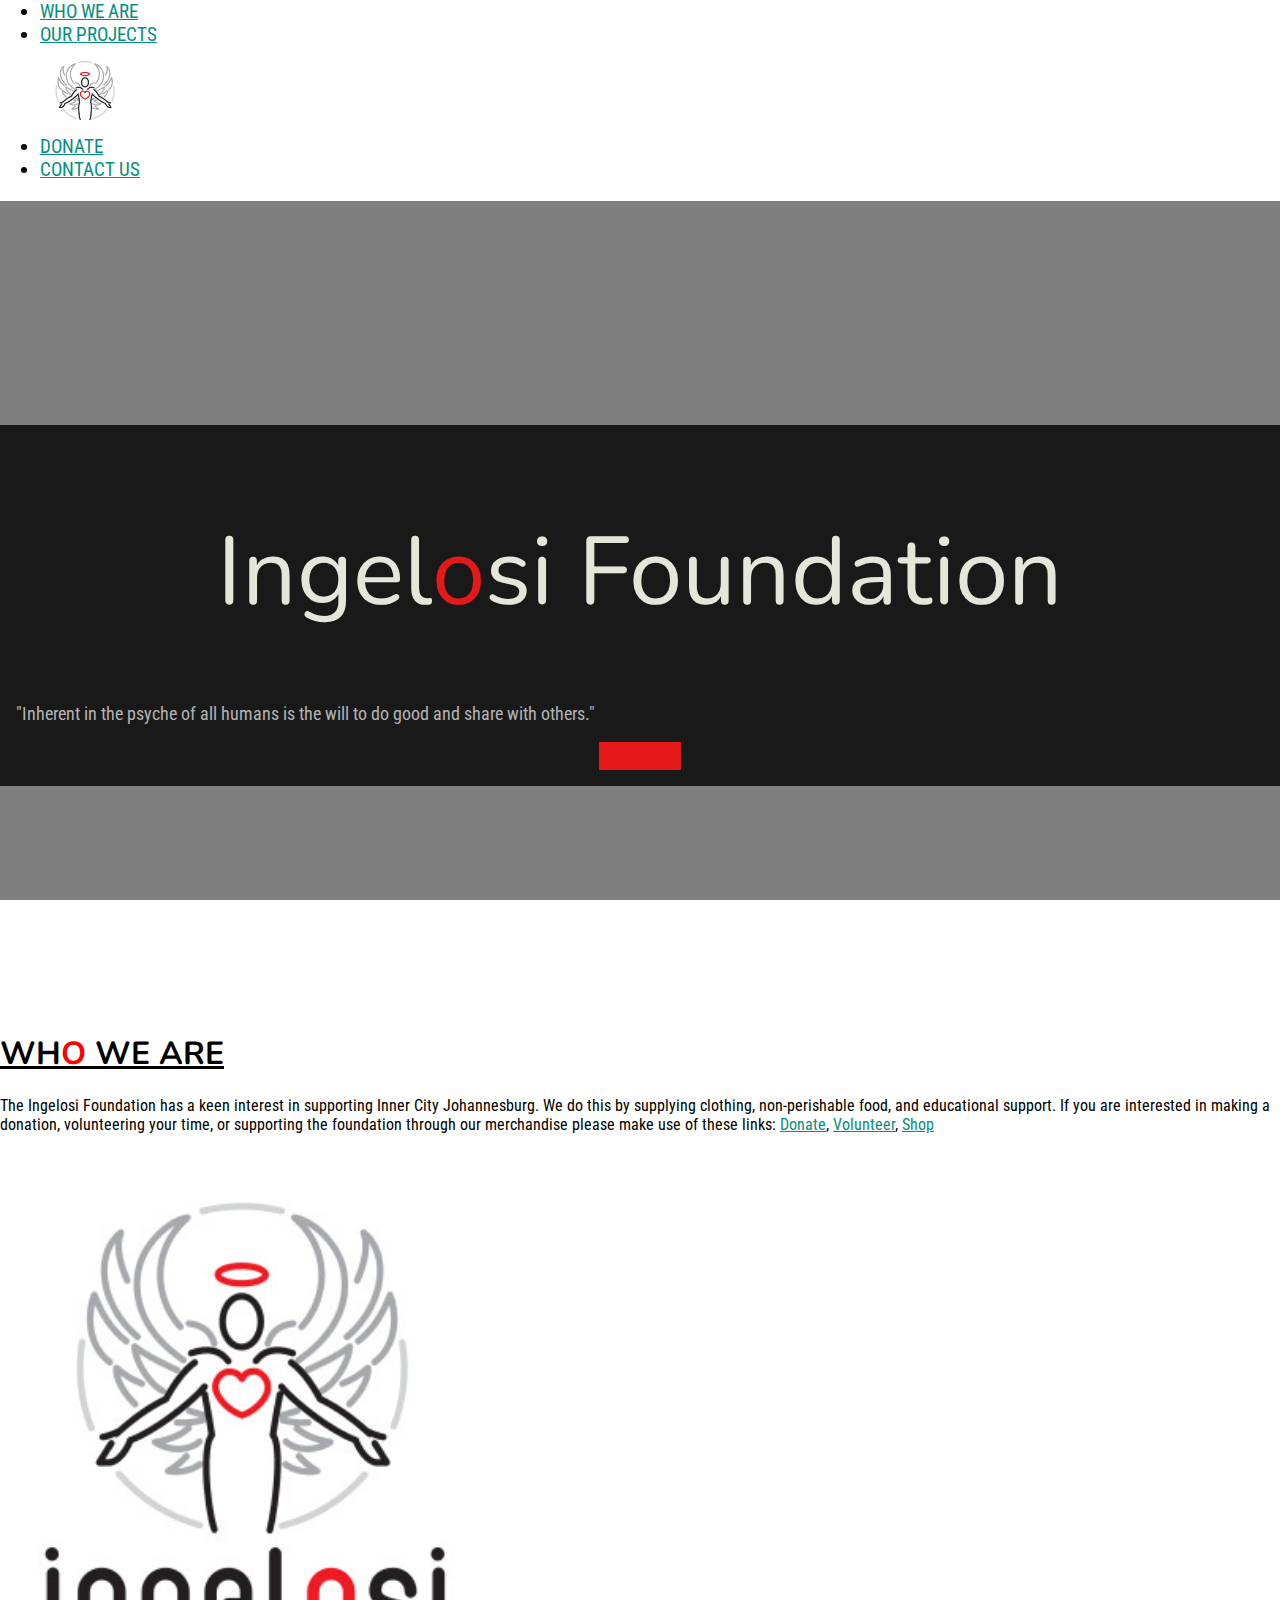
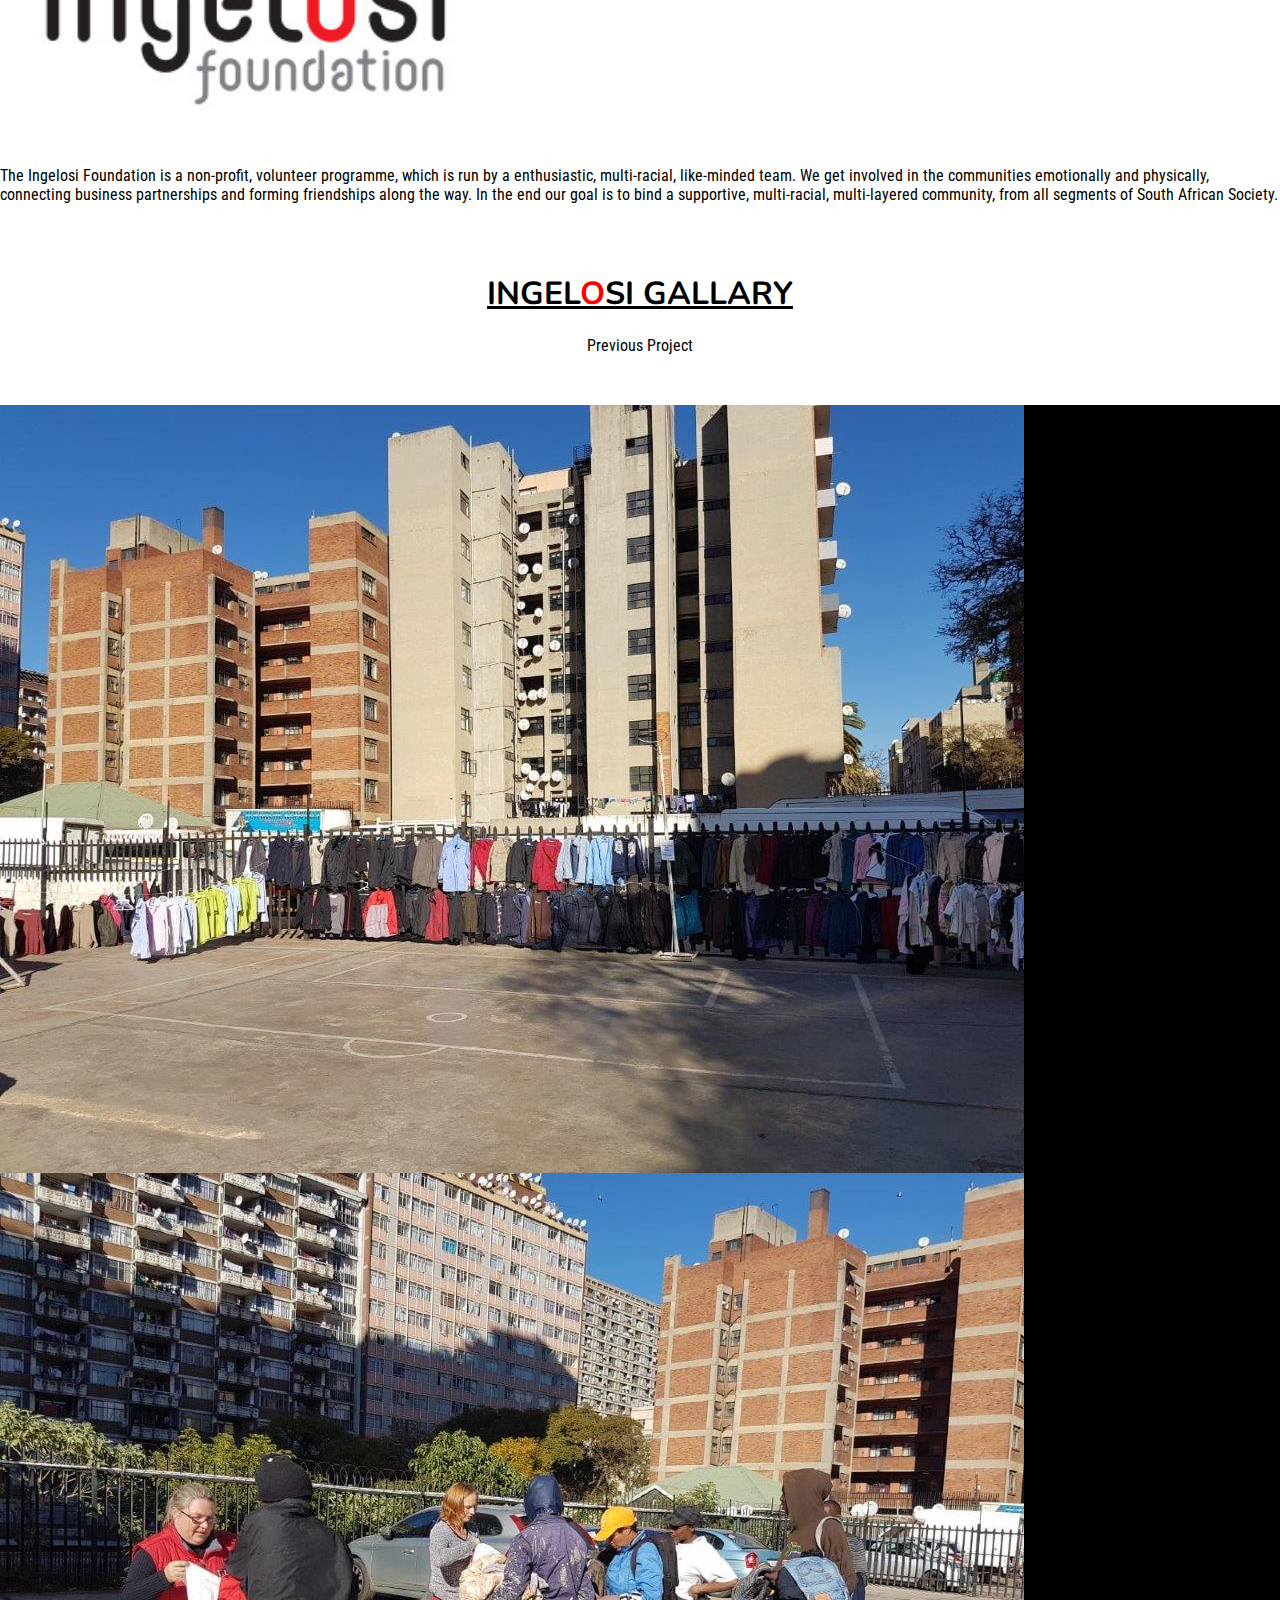
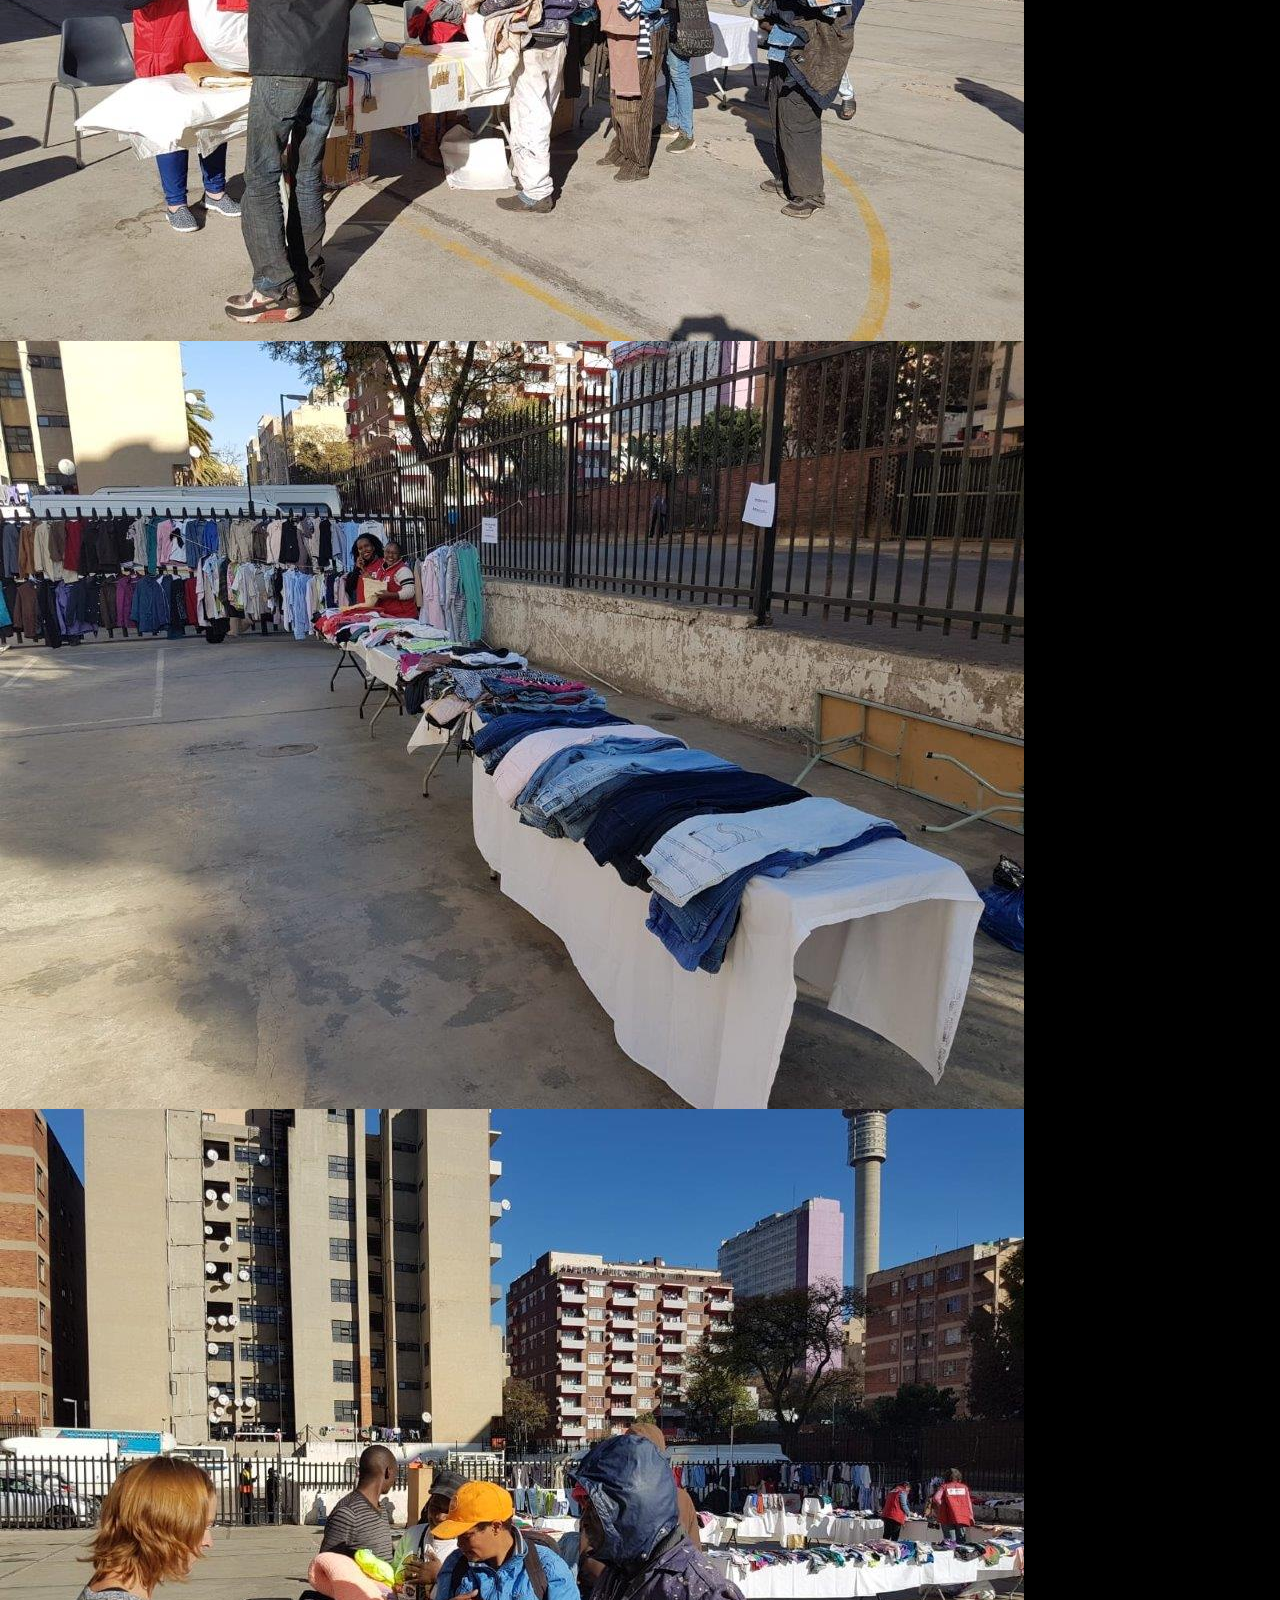
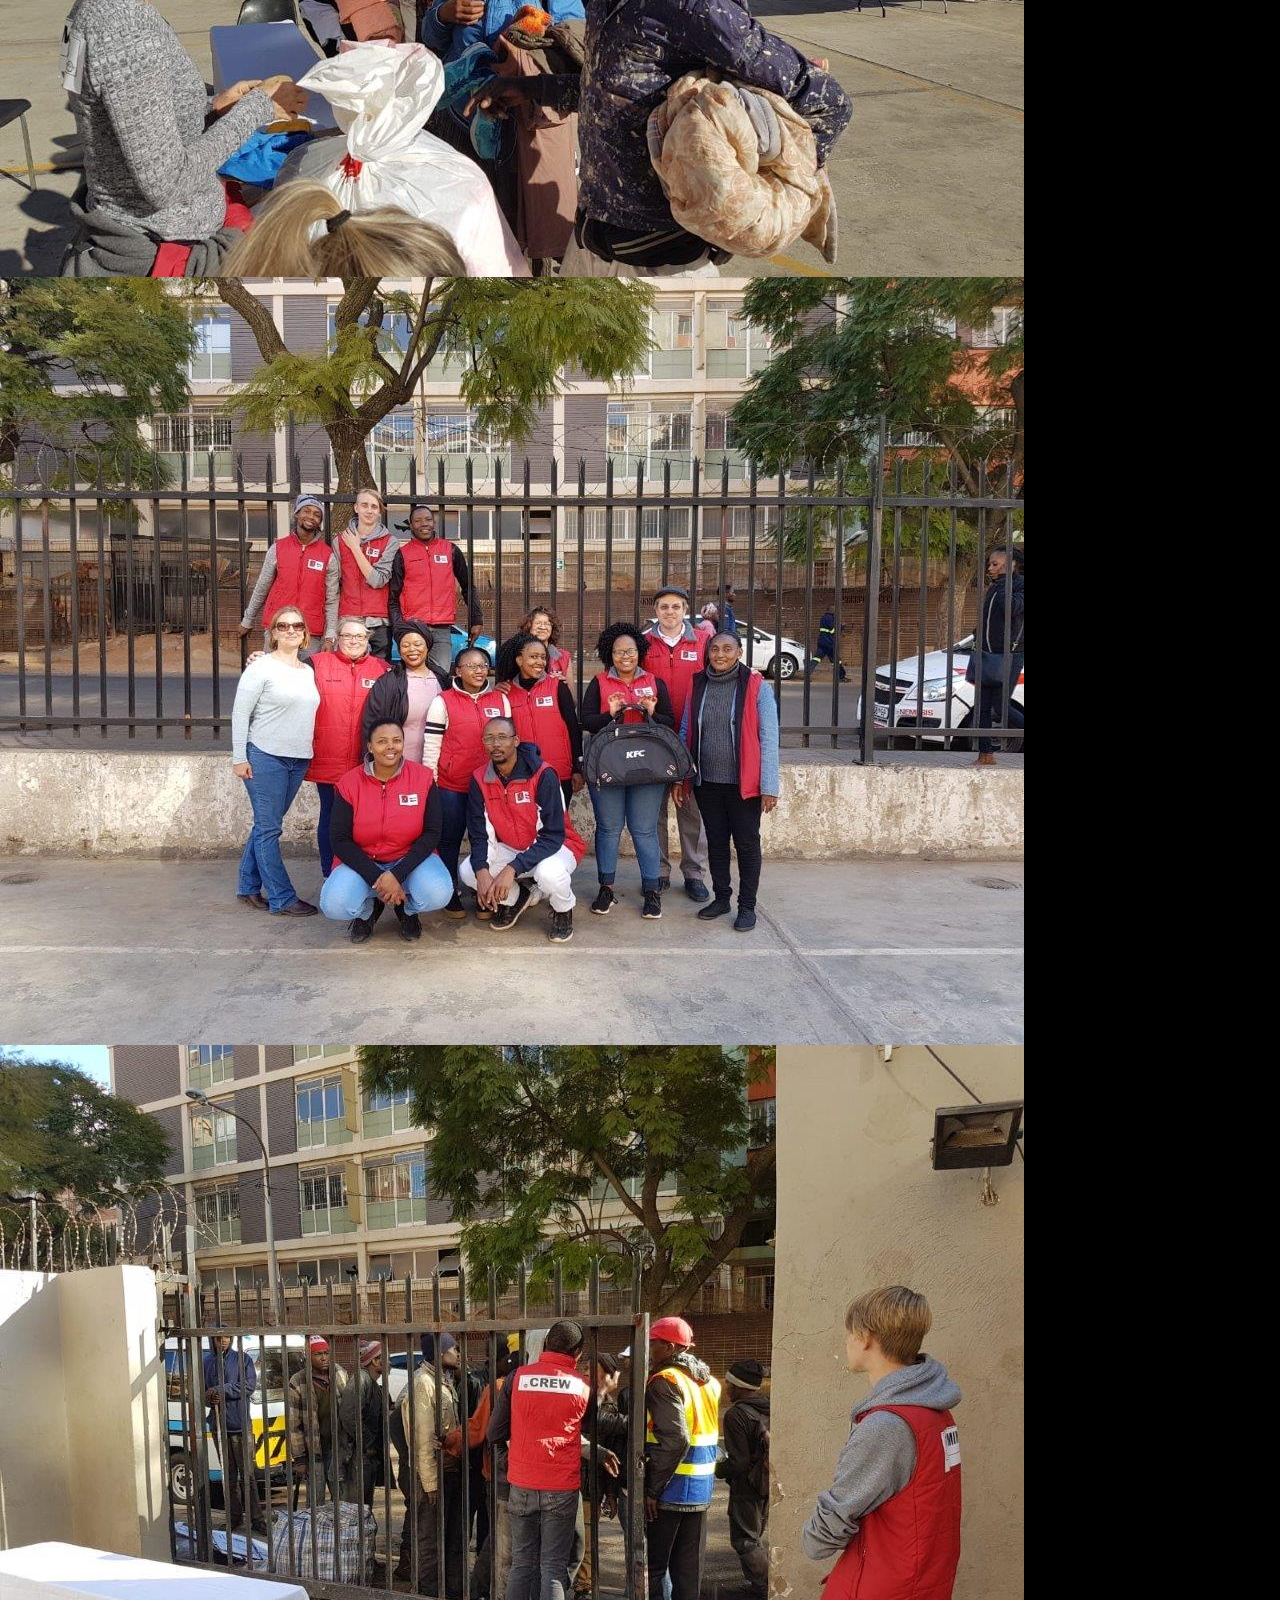
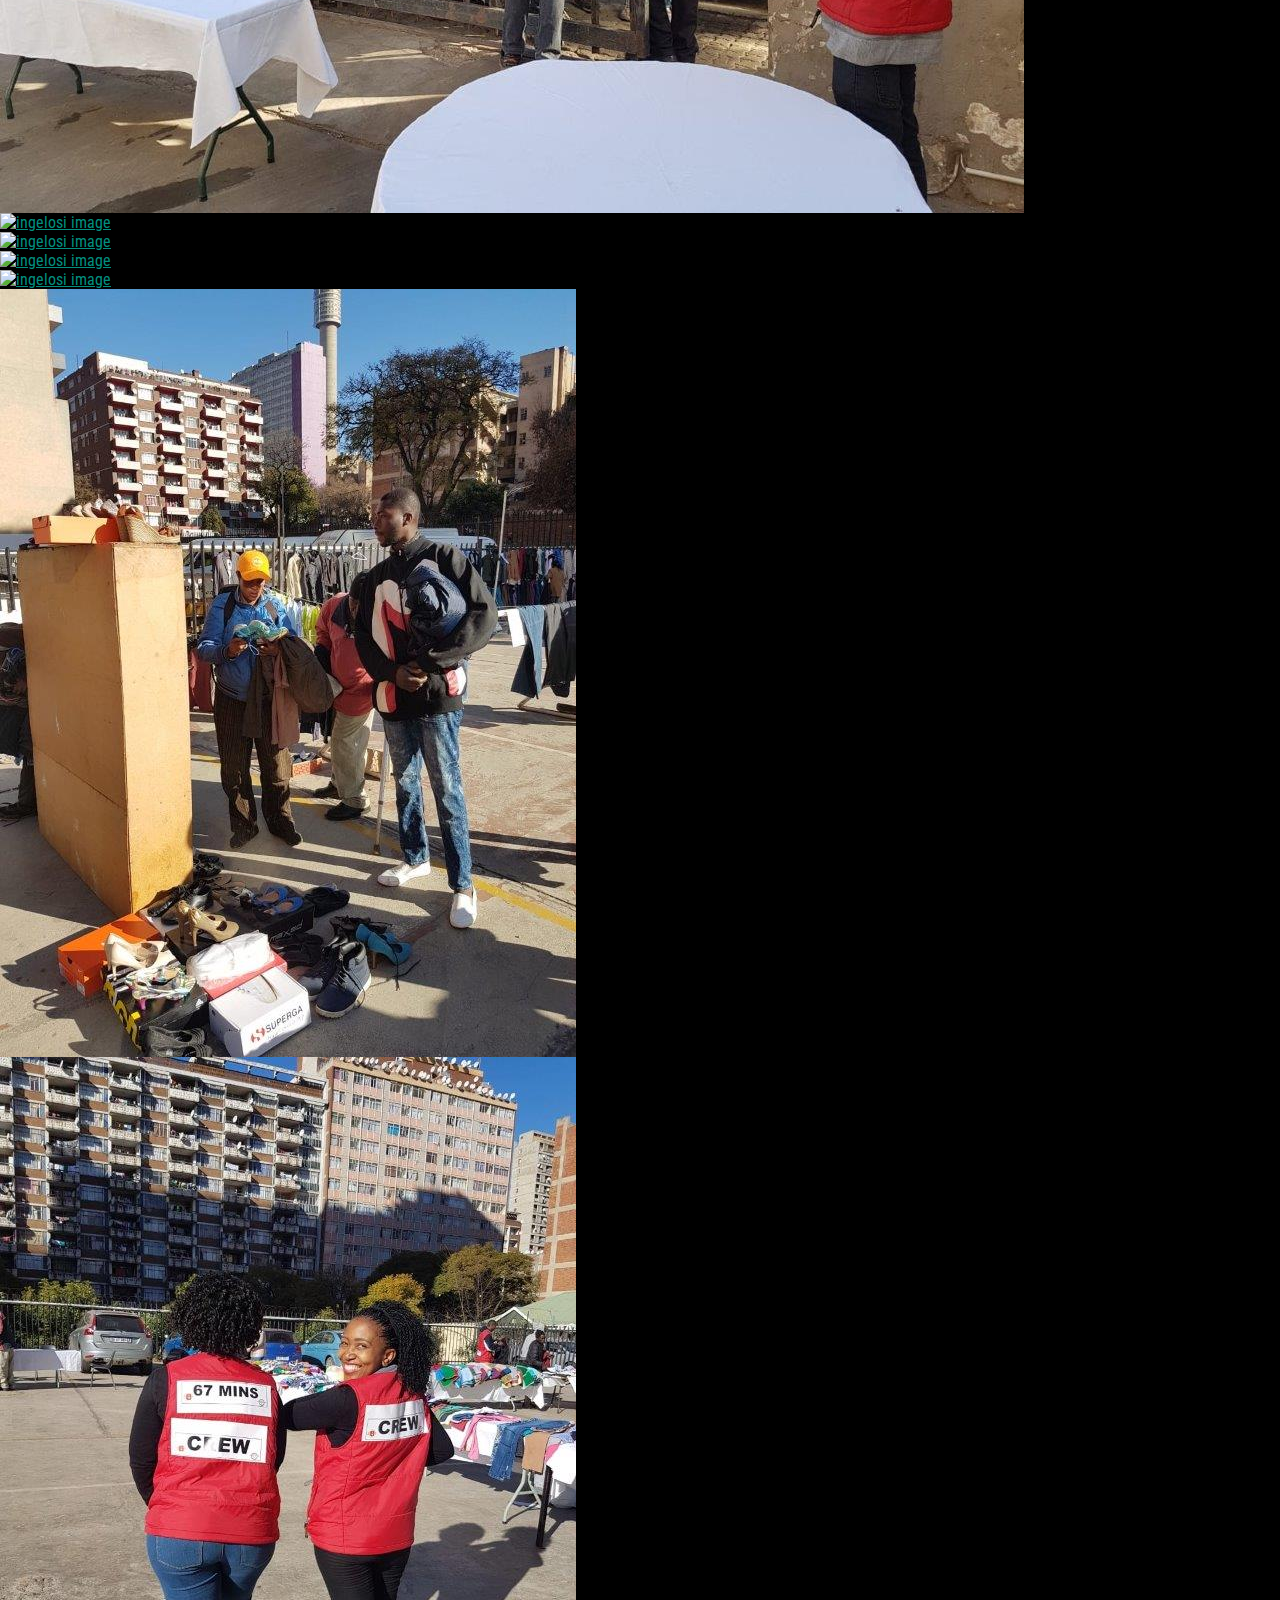
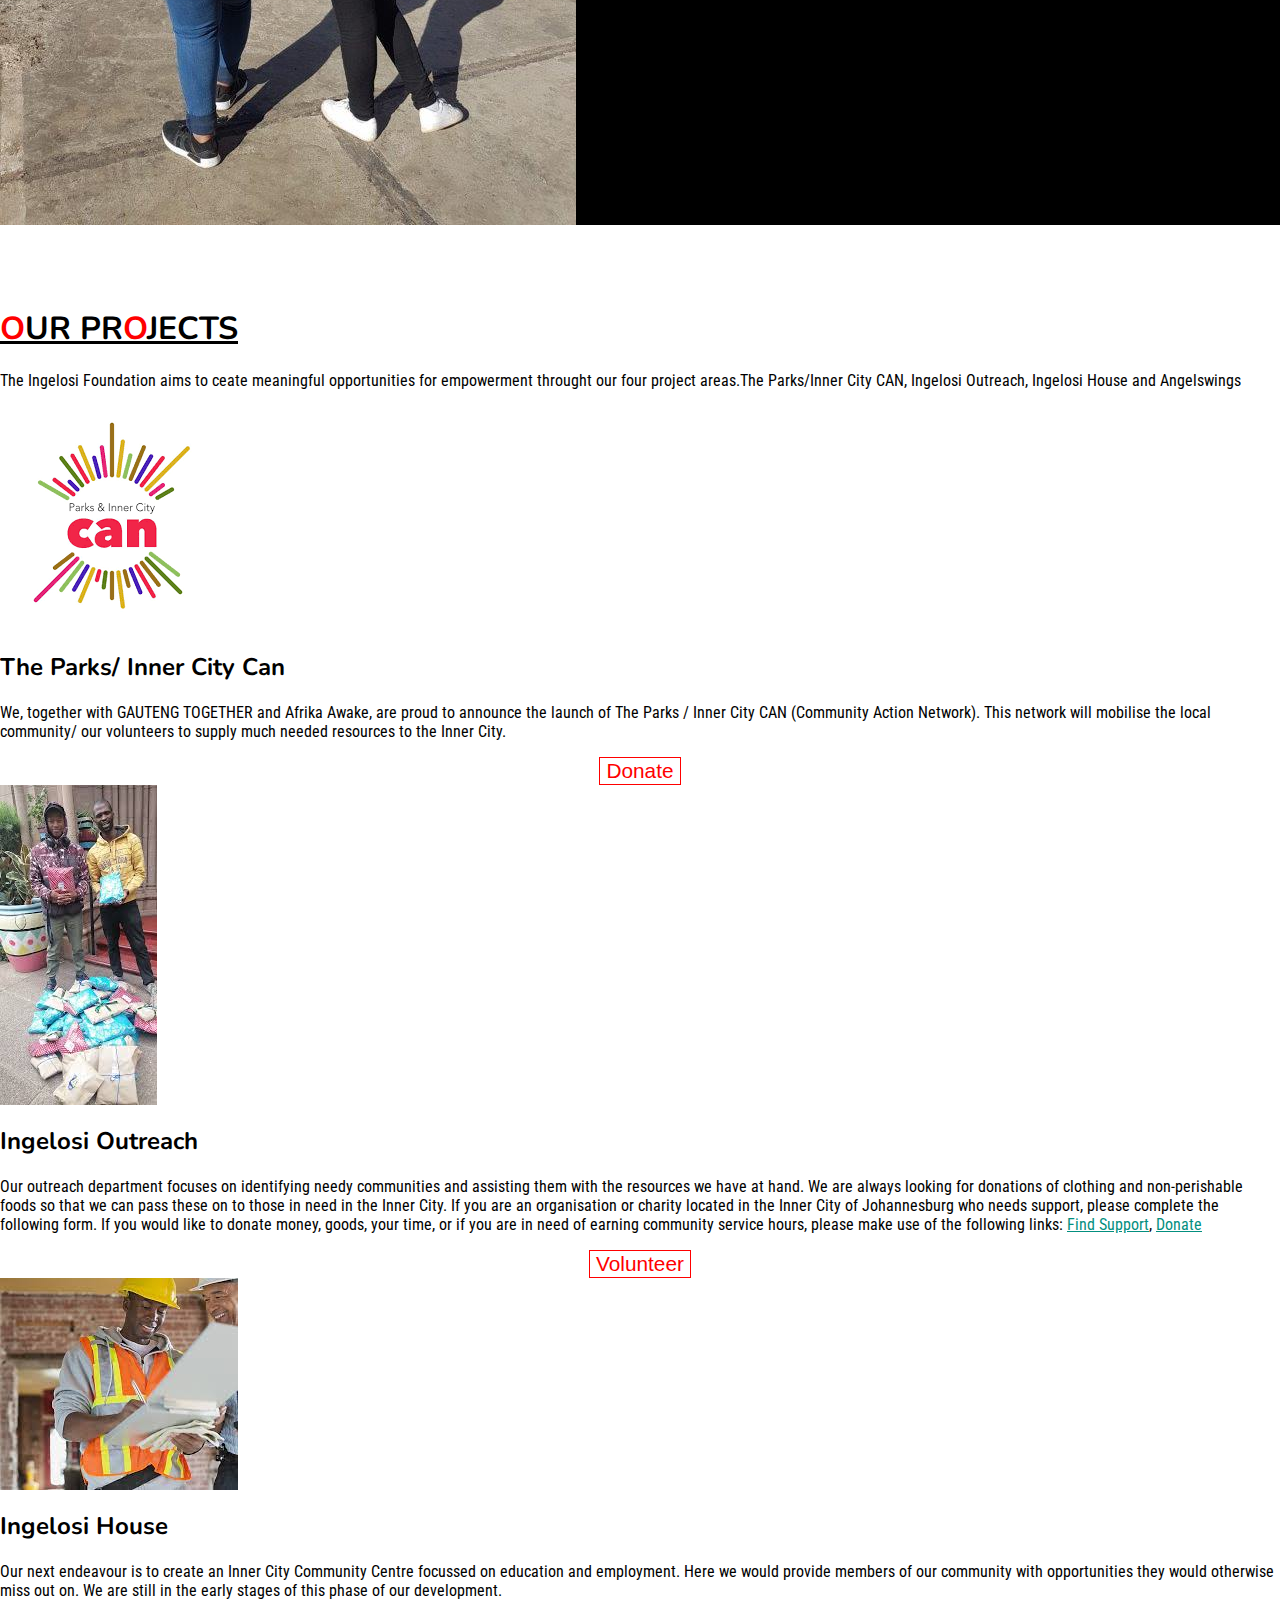
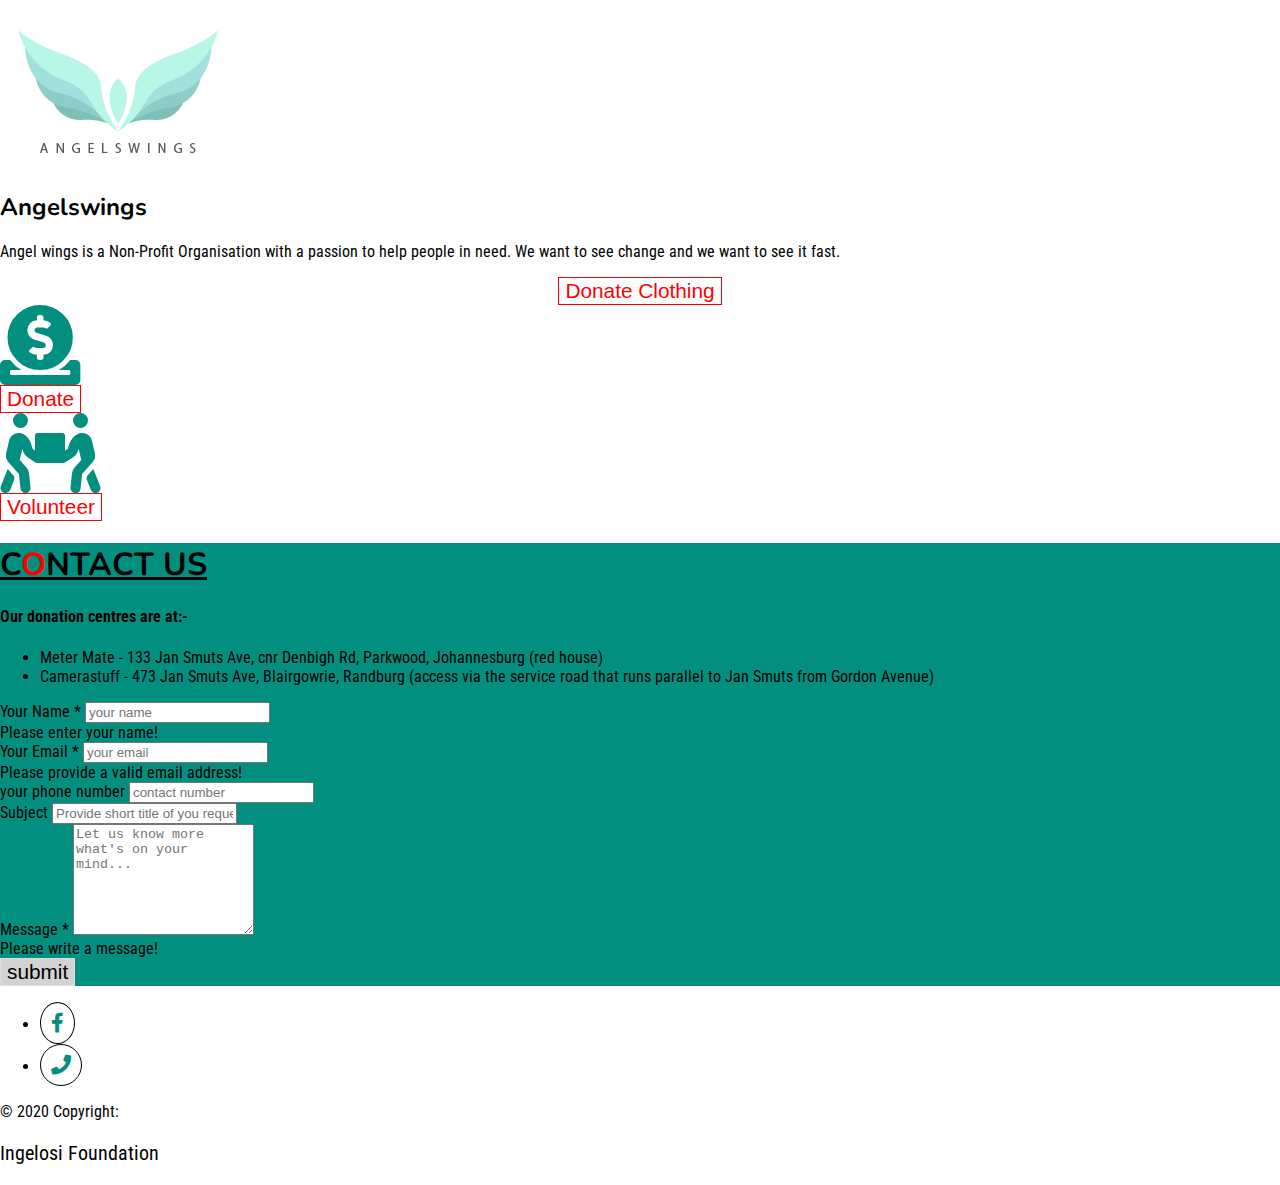
==== index.html @ a283bd5d "added together" ====
<html lang="en">
<head>
        <meta charset="UTF-8">
        <meta name="viewport" content="width=device-width, initial-scale=1.0">
        <meta http-equiv="X-UA-Compatible" content="ie=edge">
    
        <meta property="og:title" content="">
        <meta property="og:description" content="Homepage">
        <meta property="og:image" content="http://euro-travel-example.com/thumbnail.jpg">
        <meta property="og:url" content="http://euro-travel-example.com/index.htm">
         <!-- bootstrap -->
         <link rel="stylesheet" href="https://stackpath.bootstrapcdn.com/bootstrap/4.5.0/css/bootstrap.min.css" integrity="sha384-9aIt2nRpC12Uk9gS9baDl411NQApFmC26EwAOH8WgZl5MYYxFfc+NcPb1dKGj7Sk" crossorigin="anonymous">
        <link rel="stylesheet" href="css/stylesheet.css">
        <!-- font family -->
        <link href="https://fonts.googleapis.com/css2?family=Playfair+Display:ital,wght@0,400;0,500;0,600;0,669;0,700;0,800;0,900;1,400;1,500;1,600;1,669;1,700;1,800;1,900&family=Roboto+Condensed:ital,wght@0,300;0,400;0,700;1,300;1,400;1,700&display=swap" rel="stylesheet">
        <link href="https://fonts.googleapis.com/css2?family=Fredoka+One&family=Nunito:wght@600;700;800;900&display=swap" rel="stylesheet">   
        <!-- font awsome -->
        <link rel="stylesheet" href="assets/fontawesome/css/all.min.css">
        <!-- jQuery -->
        <script src="https://ajax.googleapis.com/ajax/libs/jquery/3.5.1/jquery.min.js"></script>
        <title>Ingelosi Foundation</title>
</head>
<body>

<!-- navigation with the changing of words candel  ------------------------------------------------------------------------>
  <!-- <div class="container navigation">
          <ul class="nav justify-content-between">
                  <li class="nav-item">
                  <a class="nav-link text-dark p-4" href="#">About</a>
                  </li>
                  <li class="nav-item">
                  <a class="nav-link text-dark  p-4" href="#">Projects</a>
                  </li>
                  <a href="index.html"><img src="assets/images/logos/Ingelosi Logo No Text.jpg" alt="logo" class="logo"><a>
                  <li class="nav-item">
                  <a class="nav-link text-dark  p-4" href="#">Donate</a>
                  </li>
                  <li class="nav-item">
                  <a class="nav-link text-dark  p-4" href="#">Contact Us</a>
                  </li>
          </ul>
  </div> -->

  <!-- <div class="container-fluid mobile-nav">

    <ul>
      <img class="logo" src="assets/images/logos/Ingelosi Logo Ingelosi Founation Text.jpg" alt="Ingelosi Foundation with logo">
      <li class="nav-item">
        <a class="nav-link" href="#">About</a>
      </li>
      <li class="nav-item">
        <a class="nav-link" href="#">About</a>
      </li>
      <li class="nav-item">
        <a class="nav-link" href="#">About</a>
      </li>
    </ul>

  </div> -->

  <!-- <div class="i">
          <i class="fab fa-facebook-f ml-3 p-2 round-border"></i> 
          <i class="fas fa-phone p-4"></i>
  </div>

  <div>
          <img src="assets/images/pics/close-up-photography-of-yellow-green-red-and-brown-plastic-163064.jpg" alt="" class="hero" width="100%">
          <h1 class="changes">MOSA</h1>
  </div> -->

<!-- nav bar with the hand----------------------------------------------------------------------------------------------------------->

<!-- mobile version for navigation -->
<div class="container-fluid mobile-only">
  <div class="row justify-content-between p-2">
  <div class="foundation-logo">
    <img src="assets/images/logos/Ingelosi Logo No Text.jpg" alt="logo" class="logo">
  </div> 
  <div class="foundation-logo my-2 mr-5 text-center"> 
    <h1>Ingel<span style="color:red">o</span>si <br> Foundation</h1>
  </div> 
  <div class="menu mt-4"><a href="#"><i class="fas fa-bars round-border text-dark mr-3"onclick="openNav()"></i></a></div>
  </div>
  <!-- hidden navigation menu on mobile -->
  <div id="myNav" class="overlay container">
    <div class="row my-3">
    <div class="col-12">
        <div class="icon"><a href="javascript:void(0)" class="closebtn text-dark" onclick="closeNav()">&times;</a>
        </div>
    </div>
    <div class="col-12 my-5">
    <div class="overlay-content text-center">
    <ul>
        <li><a href="index.html" class="active">home</a></li>
        <li><a href="#">who we are</a></li>
        <li><a href="#">our projects</a></li>
        <li><a href="#">donate</a></li>
        <li><a href="#">contact us</a></li>
    </ul>
    </div>
    </div>
    </div>
    </div>
</div>

<!-- desktop version for navigation -->

<div class="container navigation">
  <div class="row">
    <ul class="nav justify-content-between col-md-12">
        <li class="nav-item">
          <a class="nav-link text-dark p-4 mt-2" href="#">Who We Are</a>
        </li>
        <li class="nav-item">
          <a class="nav-link text-dark  p-4 mt-2" href="#">Our Projects</a>
        </li>
        <img src="assets/images/logos/Ingelosi Logo No Text.jpg" alt="logo" class="logo">
         <li class="nav-item">
          <a class="nav-link text-danger  p-4 mt-2" href="#">Donate</a>
        </li>
        <li class="nav-item">
          <a class="nav-link text-dark p-4 mt-2" href="#">Contact Us</a>
        </li>
    </ul>  
    <!-- <div class="icons col-md-1 p-4 offset-md-1">
        <i class=" social fab fa-facebook-f round-border"></i>
        <i class=" social fas fa-phone"></i>
    </div>   --> 
  </div>    
</div>

<section id="thehero">
  <div class="the-inner">
  <div class="container">
  <div class="row">
  <div class="col-xs-12 col-sm-12 col-md-12 col-lg-12">
  <h1>Ingel<span style="color:red">o</span>si Foundation</h1>
  </div>
  </div>
  <div class="row">
<div class="col-xs-12 col-sm-12 col-md-12 col-lg-12">
  <p class="text-center">"Inherent in the psyche of all humans is the will to do good and share with others."</p>
  <button type="button" class="btn btn-danger btn-lg ">Donate</button>
</div>
</div>
</div>
</div>
</section>

<!-- who we are section --------------------------------------------------------------------------------------------------------------------->
  <div class="container my-5">
    <h1 class="text-center"><u>WH<span class="red">O</span> WE ARE</u></h1>
    <div class="row">
      <div class="col-sm-12 col-lg-3 text-center align-self-center">
        <p>The Ingelosi Foundation has a keen interest in supporting Inner City Johannesburg. We do this by supplying clothing, non-perishable food, and educational support. If you are interested in making a donation, volunteering your time, or supporting the foundation through our merchandise please make use of these links: <a href="#">Donate</a>, <a href="#">Volunteer</a>, <a href="#">Shop</a></p>
      </div>
      <div class="col-sm-12 col-lg-6  text-center">
        <img class="company-image" src="assets/images/logos/Ingelosi Logo Ingelosi Founation Text.jpg" alt="Ingelosi Foundation's Logo">
      </div>
      <div id="second-para-about" class="col-sm-12 col-lg-3  text-center align-self-center">
        <p>The Ingelosi Foundation is a non-profit, volunteer programme, which is run by a enthusiastic, multi-racial, like-minded team. We get involved in the communities emotionally and physically, connecting business partnerships and forming friendships along the way. In the end our goal is to bind a supportive, multi-racial, multi-layered community, from all segments of South African Society.</p>
      </div>
    </div>
  </div>

  <!--Gallary sectiion ----------------------------------------------------------------------------------------------------------------->
  <section class="gallary-block compact-gallary">
      <div class="container">
          <div class="heading">
              <h1><U>INGEL<span style="color: red;">O</span>SI GALLARY</U></h1>
              <p>Previous Project</p>
          </div>
          <div class="row no-gutters">
              <div class="col-md-6 col-lg-4 item zoom-on-hover">
                  <a href="#" class="lightbox">
                <img class="img-fluid image" src="assets/images/pics/01032880fadb57f61994d0808a8ed6847dc71697b0 - Copy.jpg">
                <span class="description">
                    <span class="description-heading">
                        Lorem ipsum.
                    </span>
                    <p><span class="body">Lorem ipsum dolor sit amet consectetur adipisicing elit. Assumenda perspiciatis et natus laborum molestiae enim ut quas, inventore voluptatum sapiente reiciendis eum possimus eveniet quasi expedita. Quasi repellendus pariatur nesciunt.</span></p>
                </span>
                </a>
              </div>

              <div class="col-md-6 col-lg-4 item zoom-on-hover">
                <a href="#" class="lightbox">
              <img class="img-fluid image" src="assets/images/pics/010c85e35a5e849665b99fb679c13e4ddecbf9d3cc - Copy.jpg" alt="ingelosi image">
              <span class="description">
                  <span class="description-heading">
                      Lorem ipsumi.
                  </span>
                  <p><span class="body">Lorem ipsum dolor sit amet consectetur adipisicing elit. Assumenda perspiciatis et natus laborum molestiae enim ut quas, inventore voluptatum sapiente reiciendis eum possimus eveniet quasi expedita. Quasi repellendus pariatur nesciunt.</span></p>
              </span>
              </a>
            </div>

            <div class="col-md-6 col-lg-4 item zoom-on-hover">
                <a href="#" class="lightbox">
              <img class="img-fluid image" src="assets/images/pics/0155190a1b3416a14e22acb2964186f2c6f7ae02ce - Copy.jpg" alt="ingelosi image">
              <span class="description">
                  <span class="description-heading">
                      Lorem ipsum.
                  </span>
                  <p><span class="body">Lorem ipsum dolor sit amet consectetur adipisicing elit. Assumenda perspiciatis et natus laborum molestiae enim ut quas, inventore voluptatum sapiente reiciendis eum possimus eveniet quasi expedita. Quasi repellendus pariatur nesciunt.</span></p>
              </span>
              </a>
            </div>

            <div class="col-md-6 col-lg-4 item zoom-on-hover">
                <a href="#" class="lightbox">
              <img class="img-fluid image" src="assets/images/pics/0168b2f70811eca75377b14852617b0ffb4570c549 - Copy.jpg" alt="ingelosi image">
              <span class="description">
                  <span class="description-heading">
                      Lorem ipsum.
                  </span>
                  <p><span class="body">Lorem ipsum dolor sit amet consectetur adipisicing elit. Assumenda perspiciatis et natus laborum molestiae enim ut quas, inventore voluptatum sapiente reiciendis eum possimus eveniet quasi expedita. Quasi repellendus pariatur nesciunt.</span></p>
              </span>
              </a>
            </div>

            <div class="col-md-6 col-lg-4 item zoom-on-hover">
                <a href="#" class="lightbox">
              <img class="img-fluid image" src="assets/images/pics/0178d4dba2eab75594382742113707aecf7d5237d5 - Copy.jpg" alt="ingelosi image">
              <span class="description">
                  <span class="description-heading">
                      Lorem ipsum.
                  </span>
                 <p><span class="body">Lorem ipsum dolor sit amet consectetur adipisicing elit. Assumenda perspiciatis et natus laborum molestiae enim ut quas, inventore voluptatum sapiente reiciendis eum possimus eveniet quasi expedita. Quasi repellendus pariatur nesciunt.</span></p>
              </span>
              </a>
            </div>

         

            <div class="col-md-6 col-lg-4 item zoom-on-hover">
                <a href="#" class="lightbox">
              <img class="img-fluid image" src="assets/images/pics/01abb506545cded11c45388cab6cbb3a726966adc3 - Copy.jpg" alt="ingelosi image">
              <span class="description">
                  <span class="description-heading">
                      Lorem ipsum.
                  </span>
                  <p><span class="body">Lorem ipsum dolor sit amet consectetur adipisicing elit. Assumenda perspiciatis et natus laborum molestiae enim ut quas, inventore voluptatum sapiente reiciendis eum possimus eveniet quasi expedita. Quasi repellendus pariatur nesciunt.</span></p>
              </span>
              </a>
            </div>

            <div class="col-md-6 col-lg-4 item zoom-on-hover">
                <a href="#" class="lightbox">
              <img class="img-fluid image" src="https://scontent.fjnb8-1.fna.fbcdn.net/v/t1.0-9/p720x720/109816248_151570893188415_1928852590829788362_o.jpg?_nc_cat=104&_nc_sid=110474&_nc_ohc=-SUO-zKKuigAX9vhdU9&_nc_ht=scontent.fjnb8-1.fna&_nc_tp=6&oh=db907a4ec59ee4c7ee810dc91d4bea7a&oe=5F3E27BE" alt="ingelosi image">
              <span class="description">
                  <span class="description-heading">
                      Mandeladay2020
                  </span>
                  <p>
                  <span class="body">The Ingelosi Foundation packed up some beautiful blankets, hand knitted toys and beanies. These were all donated by Knit-a-square. The parcels were given to the children of the Children's Memorial Institute on Mandela Day as part of the City of Courage tour. Thanks to Fight with Insight- Mentorship through boxing. and Women and Men Against Child Abuse for letting us join your day. Ingelosi is proud to be associated with Inner City CAN Collective #cityofcourage #mandeladay2020.</span></p>
              </span>
              </a>
            </div>

            <div class="col-md-6 col-lg-4 item zoom-on-hover">
                <a href="#" class="lightbox">
              <img class="img-fluid image" src="https://scontent.fjnb8-1.fna.fbcdn.net/v/t1.0-9/s960x960/96433322_125474422464729_256937360397172736_o.jpg?_nc_cat=103&_nc_sid=110474&_nc_ohc=1FqiNM-Ez_4AX9sq7vm&_nc_ht=scontent.fjnb8-1.fna&_nc_tp=7&oh=0129061c8d1bd9b489139aabb2819306&oe=5F3EDE17" alt="ingelosi image">
              <span class="description">
                  <span class="description-heading">
                    Food parcels donated
                  </span>
                  <p><span class="body">Thanks again to our lovely Saxonwold and Parkwood residents who filled the SA Harvest truck on Friday and sent food the Trinity Church soup kitchen in Yeoville. To donate food and arrange a food collection in your area please PM us.</span>
                  </p>
              </span>
              </a>
            </div>

            <div class="col-md-6 col-lg-4 item zoom-on-hover">
                <a href="#" class="lightbox">
              <img class="img-fluid image" src="https://scontent.fjnb8-1.fna.fbcdn.net/v/t1.0-9/p720x720/92836853_101165651562273_407204951685595136_o.jpg?_nc_cat=105&_nc_sid=dd9801&_nc_ohc=m3Ge0T1t2usAX8Dku2P&_nc_ht=scontent.fjnb8-1.fna&_nc_tp=6&oh=fa87e9ef54979de22e5a5c6d5428b857&oe=5F3C25AA" alt="ingelosi image">
              <span class="description">
                  <span class="description-heading">
                      Lorem ipsum.
                  </span>
                  <p><span class="body">Lorem ipsum dolor sit amet consectetur adipisicing elit. Assumenda perspiciatis et natus laborum molestiae enim ut quas, inventore voluptatum sapiente reiciendis eum possimus eveniet quasi expedita. Quasi repellendus pariatur nesciunt.</span></p>
                  </span>
              </a>
            </div>

            <div class="col-md-6 col-lg-4 item zoom-on-hover">
                <a href="#" class="lightbox">
              <img class="img-fluid image" src="https://scontent.fjnb8-1.fna.fbcdn.net/v/t1.0-9/p720x720/92555437_101165641562274_8730442918080282624_o.jpg?_nc_cat=110&_nc_sid=dd9801&_nc_ohc=YxM-bv64StAAX9H94-R&_nc_ht=scontent.fjnb8-1.fna&_nc_tp=6&oh=ba491158487c5862daa0e5e755dcd934&oe=5F3E58F9" alt="ingelosi image">
              <span class="description">
                  <span class="description-heading">
                      Lorem ipsum.
                  </span>
                  <p><span class="body">Lorem ipsum dolor sit amet consectetur adipisicing elit. Assumenda perspiciatis et natus laborum molestiae enim ut quas, inventore voluptatum sapiente reiciendis eum possimus eveniet quasi expedita. Quasi repellendus pariatur nesciunt.</span></p>
              </span>
              </a>
            </div>

            <div class="col-md-6 col-lg-4 item zoom-on-hover">
              <a href="#" class="lightbox">
            <img class="img-fluid image" src="assets/images/pics/011af35d9dc589cc867fc6163b2adcd18ac651aa33 - Copy.jpg" alt="ingelosi image">
            <span class="description">
                <span class="description-heading">
                    Lorem ipsum.
                </span>
                <p><span class="body">Lorem ipsum dolor sit amet consectetur adipisicing elit. Assumenda perspiciatis et natus laborum molestiae enim ut quas, inventore voluptatum sapiente reiciendis eum possimus eveniet quasi expedita. Quasi repellendus pariatur nesciunt.</span></p>
            </span>
            </a>
          </div>


          <div class="col-md-6 col-lg-4 item zoom-on-hover">
            <a href="#" class="lightbox">
            <img class="img-fluid image" src="assets/images/pics/018268e2bda063b1ee908222fec7a92ebf170b9242 - Copy.jpg" alt="ingelosi image">
            <span class="description">
              <span class="description-heading">
                  Lorem ipsum.
              </span>
              <p><span class="body">Lorem ipsum dolor sit amet consectetur adipisicing elit. Assumenda perspiciatis et natus laborum molestiae enim ut quas, inventore voluptatum sapiente reiciendis eum possimus eveniet quasi expedita. Quasi repellendus pariatur nesciunt.</span></p>
            </span>
            </a>
          </div>
        </div>
      </div>
  </section>
          
  <!-- our project section----------------------------------------------------------------------------------------------------------------------->
  <div class="container my-5">
    <div class="row justify-content-center text-center mb-6">
      <div class="col-lg-6">
        <h1 class="text-center"><u><span class="red">O</span>UR PR<span class="red">O</span>JECTS</u></h1>
        <p class="text-500 ">The Ingelosi Foundation aims to ceate meaningful opportunities for empowerment throught our four project areas.The Parks/Inner City CAN, Ingelosi Outreach, Ingelosi House and Angelswings</p>
      </div>
    </div>
    <div class="row">
      <div class="col-12 pl-lg-7">
        <div class="row d-flex align-items-center">
          <div class="col-lg-6 order-lg-2 text-center align-items-end">
            <img class="img-fluid" src="assets/images/logos/downloadInnercity.png" alt="The Parks/Inner City Can Logo">
          </div>
          <div class="col-lg-6">
            <h2 class="text-center">The Parks/ Inner City Can</h2>
            <p>We, together with GAUTENG TOGETHER and Afrika Awake, are proud to announce the launch of The Parks / Inner City CAN (Community Action Network). This network will mobilise the  local community/ our volunteers to supply much needed resources to the Inner City.</p>
            <div class="buts">
              <a target="_blank" href="HTTPS://QKT.IO/CHMHMK"><button>Donate</button></a>
            </div>
          </div>
        </div>
        <div class="row my-5 d-flex align-items-center">
          <div class="col-lg-6 text-center align-items-end">
            <img class="img-fluid" src="assets/images/logos/downloadoutreach.jpg" alt="">
          </div>
          <div class="col-lg-6 mt-4">
            <h2 class="text-center">Ingelosi Outreach</h2>
            <p>Our outreach department focuses on identifying needy communities and assisting them with the resources we have at hand. We are always looking for donations of clothing and non-perishable foods so that we can pass these on to those in need in the Inner City. If you are an organisation or charity located in the Inner City of Johannesburg who needs support, please complete the following form. If you would like to donate money, goods, your time, or if you are in need of earning community service hours, please make use of the following  links: <a target="_blank" href="https://docs.google.com/forms/d/e/1FAIpQLSdFgnfQbmEtpaco6WZe6O3RNzDGfz7t3mqwJKvqRsbtzHenvw/formrestricted">Find Support</a>, <a target="_blank" href="HTTPS://QKT.IO/CHMHMK">Donate</a></p>
            <div class="buts">
              <a target="_blank" href="https://docs.google.com/forms/d/e/1FAIpQLSearAM61mMfVBnZwe9cK2iYQK6QOPN2v1xrPfXkwt0-hKEeAQ/viewform"><button>Volunteer</button></a>
            </div>
          </div>
        </div>
        <div class="row my-5 d-flex align-items-center">
          <div class="col-lg-6 order-lg-2 text-center align-self-center">
            <img class="img-fluid" src="assets/images/logos/downloadhouse.jpg" alt="">
          </div>
          <div class="col-lg-6 border-lg-left border-lg-bottom border-300 py-lg-8 mt-4 mt-lg-0 mb-8 mb-lg-0">
            <h2 class="text-center">Ingelosi House</h2>
            <p>Our next endeavour is to create an Inner City Community Centre focussed on education and employment. Here we would provide members of our community with opportunities they would otherwise miss out on. We are still in the early stages of this phase of our development.</p>
          </div>
        </div>
        <div class="row my-5 d-flex align-items-center">
          <div class="col-lg-6 text-center align-items-end">
            <img class="img-fluid" src="assets/images/logos/angelswings.png" alt="">
          </div>
          <div class="col-lg-6 mt-4">
            <h2 class="text-center">Angelswings</h2>
            <p>Angel wings is a Non-Profit Organisation with a passion to help people in need. We want to see change and we want to see it fast.</p>
            <div class="buts">
              <a target="_blank" href="#"><button>Donate Clothing</button></a>
            </div>
          </div>
        </div>
      </div>
    </div>
  </div>
          
<!-- the donate and the volunteer page break ----------------------------------------------------------------------------------------------------->
          
  <div class="container">
    <div class="row justify-content-around">
      <div class="col-lg-4 text-center mb-5 ">
        <a href="#" id="icon-break" class="fas fa-donate mb-4"></a>
        <br>
        <a target="_blank" href="HTTPS://QKT.IO/CHMHMK"><button>Donate</button></a>
      </div>
      <div class="col-lg-4 text-center mb-5">
        <a href="#" id="icon-break" class="fas fa-people-carry mb-4"></a>
        <br>
        <a target="_blank" href="https://docs.google.com/forms/d/e/1FAIpQLSearAM61mMfVBnZwe9cK2iYQK6QOPN2v1xrPfXkwt0-hKEeAQ/viewform"><button>Volunteer</button></a>
      </div>
    </div>
  </div>
<!-- the form of contact us section ------------------------------------------------------------------------------------------------------------->
  <div class="container mt-5" style="background-color: #038F7F;">
    <div class="wizard-body pt-3">
      <h1 class="text-center"><u>C<span class="red">O</span>NTACT US</u></h1>
      <div>
        <h4>Our donation centres are at:-</h4>
        <ul>
          <li>Meter Mate - 133 Jan Smuts Ave, cnr Denbigh Rd, Parkwood, Johannesburg (red house)</li>
          <li>Camerastuff  - 473 Jan Smuts Ave, Blairgowrie, Randburg (access via the service road that runs parallel to Jan Smuts from Gordon Avenue)</li>
        </ul>
      </div>
      <p ></p>
      <p ></p>
      <form class="needs-validation" novalidate="">
        <div class="row pt-3">
          <div class="col-sm-6">
            <div class="form-group">
              <label for="contact-name">Your Name <span class="text-danger font-weight-medium">*</span></label>
              <input class="form-control" type="text" id="contact-name" placeholder="your name" required="">
              <div class="invalid-feedback">Please enter your name!</div>
            </div>
          </div>

          <div class="col-sm-6">
            <div class="form-group">
              <label for="contact-email">Your Email <span class="text-danger font-weight-medium">*</span></label>
              <input class="form-control" type="email" id="contact-email" placeholder="your email" required="">
              <div class="invalid-feedback">Please provide a valid email address!</div>
            </div>
          </div>
        </div>

        <div class="row">
          <div class="col-sm-6">
            <div class="form-group">
              <label for="contact-subject">your phone number</label>
              <input class="form-control" type="text" id="contact-subject" placeholder="contact number">
            </div>
          </div>
          <div class="col-sm-6">
            <div class="form-group">
              <label for="contact-subject">Subject</label>
              <input class="form-control" type="text" id="contact-subject" placeholder="Provide short title of you request">
            </div>
          </div>
        </div>

        <div class="form-group">
          <label for="contact-message">Message <span class="text-danger font-weight-medium">*</span></label>
          <textarea class="form-control" rows="7" id="contact-message" placeholder="Let us know more what's on your mind..." required=""></textarea>
          <div class="invalid-feedback">Please write a message!</div>
        </div>
        <div class="text-center pb-3">
          <a href="#"><button class="sub-button">submit</button></a>
        </div>
      </form>
    </div>
  </div>
  <!-- footer -->
  <footer class="page-footer">
    <!-- Social buttons -->
    <ul class="list-unstyled list-inline text-center">
      <li class="list-inline-item">
        <a class="btn-floating btn-fb mx-1">
          <i id="foot-icons" class="fab fa-facebook-f"></i>
        </a>
      </li>
      <li class="list-inline-item">
        <a class="btn-floating btn-dribbble mx-1">
          <i id="foot-icons" class="fas fa-phone"></i>
        </a>
      </li>
    </ul>
    <div class="text-center">
      <div class="footer-copyright justify-content-center d-inline py-3">© 2020 Copyright:
        <p class="d-inline word-footer">Ingelosi Foundation</p>
      </div>
    </div>
      
  </footer>
        
  <script src="js/sandbox.js"> </script>
</body>
</html>
---- css/stylesheet.css ----
body{
  font-family: 'Roboto Condensed', sans-serif;
  overflow-x: hidden;
  margin: 0;
  padding: 0;
  
}

h1, h2, h3{
  /* font-family: 'Playfair Display', serif; */
  font-family: 'Nunito', sans-serif;
  
}

p{
  font-size: 16px;
  font-family: 'Roboto Condensed', sans-serif;
}

a{
  color: #038F7F;
}

a:hover{
  color: #038F7F;
  
}

.red{
  color: red;
}


/* The navigation bar ******************************************************************************/

/* .navigation{
  font-size: 1.3em;
}

.logo{
  width:80px;
  height: auto;
}

.i{
  position: absolute;
  top: 8px;
  right: -0px;
} */

/* navbar for landing ******************************************************************************/
.logo{
  width: 90px;
}
.mobile-only{
  display: block;
}
.foundation-logo h1{
  font-family: 'Nunito', sans-serif;
  font-weight: 400;
  line-height: 1.4;
  font-size: 1.9em;
 }
.navigation{
  font-size: 1.2em;
  display: none;
}
.menu{
  font-size: 25px;

}
.fa-bars{
  margin-top: 10px;
}
.overlay {
  height: 100%;
  width: 100%;
  display: none;
  position: fixed;
  z-index: 1;
  top: 0;
  left: 0;
  background-color: white;
}
.overlay .icon{
  float: right;
  color: black;
  font-size: 2.5em;
}
.overlay-content ul{
  list-style: none;
  font-size: 2em;
  font-weight: 500;
  padding: 65px;
}
.overlay-content a{
  color: black;
  line-height: 1em;
}

.nav-link{
  text-transform: uppercase;
}


/* Hero image landing page ************************************************************************/
/* .img-fluid{
  height:auto;
}

.hero{
  height:90%;
}

.changes{
  color: red;
  font-size: 4em;
  position: absolute;
  top: 50%;
  left: 50%;
  transform: translate(-50%, -50%);
} */

/* landing page **************************************************************************************/
#thehero {
  width: 100vw;
  height: 90vh;
  display: flex;
  justify-content: center;
  align-items: center;
  text-align: center;
  color: #fff;
  background-image: linear-gradient(rgba(0,0,0,0.5),rgba(0,0,0,0.5)),url(https://images.pexels.com/photos/167964/pexels-photo-167964.jpeg?auto=compress&cs=tinysrgb&dpr=2&h=650&w=940);
  background-size: cover;
  background-position: center center;
  background-repeat: no-repeat;
  background-attachment: fixed;
  }
.the-inner {
  background-color: #000000;
  opacity: 0.8;
  width: 100vw;
  padding: 1rem;
  } 
.the-inner h1{
  color: #FFFFF0;
  font-family: 'Nunito', sans-serif;
  font-weight: 400;
  line-height: 1.4;
  font-size: 3.5em;
  }
  
.the-inner p {
  color: #C0C0C0;
  text-align: left;
  font-size: 1.1rem;  
  }
  
.btn-danger{
  background-color: red !important;
  }

/* about **********************************************************************************************/
.buts{
  display: flex;
  justify-content: center;
}

button{
  text-decoration: none;
  border: 0.5px solid red;
  color: red;
  font-size: 1.3em;
  background: transparent;
}

button:hover{
  color: white;
  background-color: red;

}

/* gallary ******************************************************************************************/
.gallary-block{
  padding-top: 30px;
  padding-bottom: 60px;
}
.gallary-block .heading{
  text-align: center;
  margin-bottom: 50px;
}

.gallary-block .heading h2{
  font-weight: bold;
  font-size: 1.4em;
  text-transform: uppercase;
}

.gallary-block.compact-gallary .item{
  overflow: hidden;
  background: black;
  margin-bottom: 0;
  opacity:1;
}
.gallary-block.compact-gallary .item .imgages{
  transition: 0.8s ease;
}

.gallary-block.compact-gallary .item .info{
  position: relative;
  display: inline-block;
}

.gallary-block.compact-gallary .item .description{
  display: grid;
  position: absolute;
  left:0;
  color:white;
  bottom:0;
  padding: 10px;
  font-size: 17px;
  line-height: 18px;
  width: 100%;
  padding-top: 15px;
  padding-bottom: 15px;
  opacity:1;
  transition: 0.8s ease;
  text-align: center;
  text-shadow: 1px 1px 1px rgba(0,0,0,0.2);
  background: linear-gradient(to bottom, transparent, rgba(0,0,0,0.39));
}

.gallary-block.compact-gallary .item .description .description-heading{
  font-size: 1em;
  font-weight: bold;
}

.gallary-block.compact-gallary .item .description .description-body{
  margin-top: 10px;
  font-weight: 300;
  font-size: 0.8em;
  

}

/* page break ***************************************************************************************/

#icon-break{
  font-size: 5em;
  color: #038F7F;
}

/* form *********************************************************************************************/
button.sub-button{
  border: 0.5px solid #DEDEDE;
  background-color: lightgray;
  color: black
}
/* footer ***********************************************************************************************/
.word-footer{
  font-size: 20px; 
}

#foot-icons{
  border-radius: 50%;
  border: solid 1px black;
  font-size: 20px;
  padding: 10px;
}





/* --------------------------------------------------------------media queries */

/* // Extra small devices (portrait phones, less than 576px) */
/* // No media query for `xs` since this is the default in Bootstrap */

/* // --------------------------------------------------------------Small devices (landscape phones, 576px and up) */
@media (min-width: 576px) and (orientation: landscape) { 
  .gallary-block.compact-gallary .item .description{
    opacity: 0;
    transition: 0.8s ease;

}
.gallary-block.compact-gallary .item .description:hover{
    opacity: 1;
    color: white;
}
.gallary-block .zoom-on-hover:hover .image{
    transform: scale(1.3);
    opacity: 0.7;

}
}

/* // --------------------------------------------------------------Medium devices (tablets) */
@media (min-width: 768px) {
/* landing page  *******************************************************************************/
  .navigation{
    display: block;
  }
  .mobile-only{
    display: none;
  }
  .the-inner h1{
    color: #FFFFF0;
    font-family: 'Nunito', sans-serif;
    font-weight: 400;
    line-height: 1.4;
    font-size: 6em;
    }
}

/* // --------------------------------------------------------------Large devices (ipad pro) */
@media (min-width: 992px) { 
 
}

/* // --------------------------------------------------------------Extra large devices (large desktops, 1200px and up) */
@media (min-width: 1200px) { 
  /* About pSection******************************************************************************************/
  .company-image{
      height: 600px;
  }

}
/* --------------------------------------------------------------Extra large devices landscape */
@media (min-width: 1200px) and (orientation: landscape) { 
}

/* --------------------------------------------------------------Internet Explorer */
@media screen and (-ms-high-contrast: active), (-ms-high-contrast: none) {
}
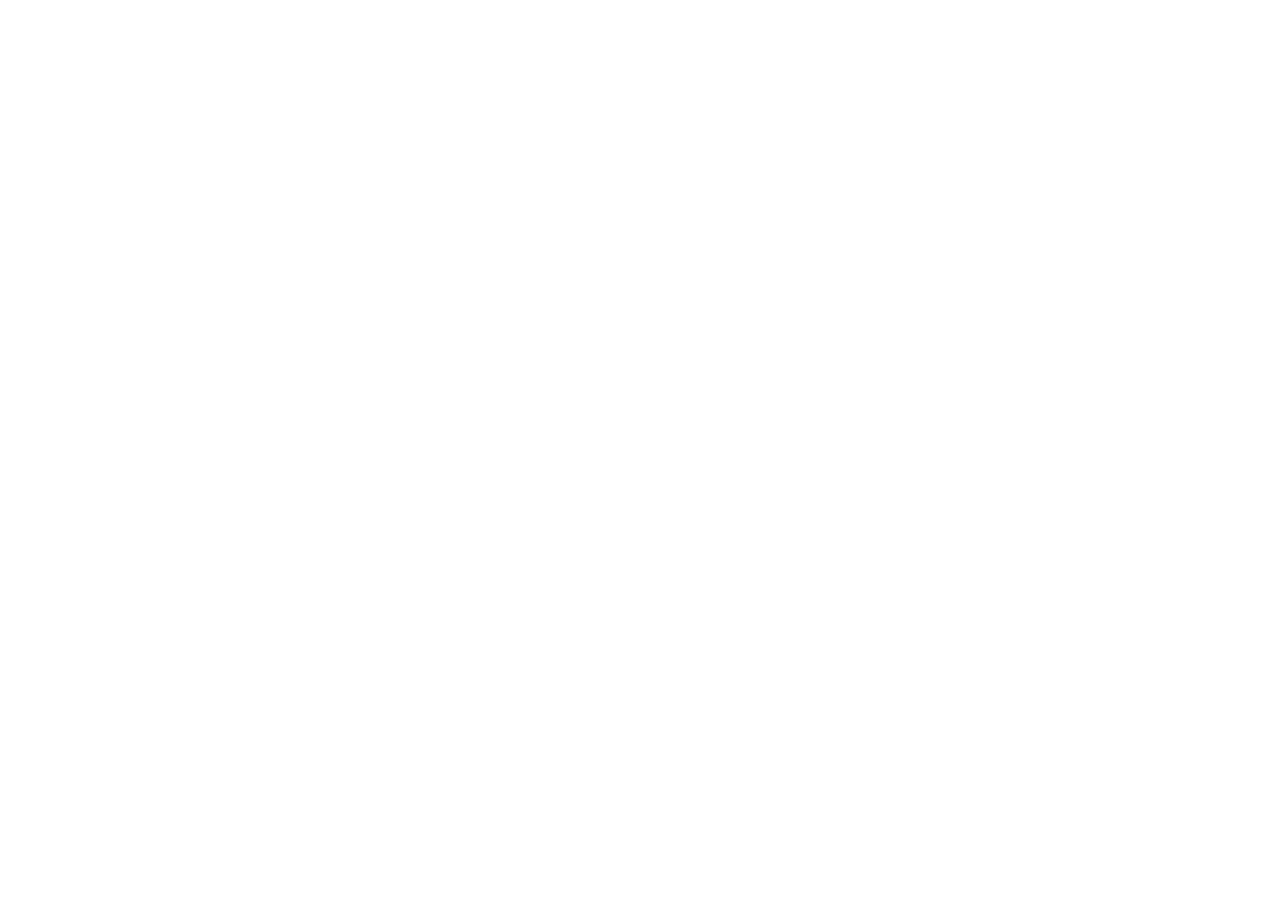
==== commit 5d43f209: "landing page" ====
--- a/index.html
+++ b/index.html
@@ -12,8 +12,7 @@
          <link rel="stylesheet" href="https://stackpath.bootstrapcdn.com/bootstrap/4.5.0/css/bootstrap.min.css" integrity="sha384-9aIt2nRpC12Uk9gS9baDl411NQApFmC26EwAOH8WgZl5MYYxFfc+NcPb1dKGj7Sk" crossorigin="anonymous">
         <link rel="stylesheet" href="css/stylesheet.css">
         <!-- font family -->
-        <link href="https://fonts.googleapis.com/css2?family=Playfair+Display:ital,wght@0,400;0,500;0,600;0,669;0,700;0,800;0,900;1,400;1,500;1,600;1,669;1,700;1,800;1,900&family=Roboto+Condensed:ital,wght@0,300;0,400;0,700;1,300;1,400;1,700&display=swap" rel="stylesheet">
-        <link href="https://fonts.googleapis.com/css2?family=Fredoka+One&family=Nunito:wght@600;700;800;900&display=swap" rel="stylesheet">   
+        <link href="https://fonts.googleapis.com/css2?family=Playfair+Display:ital,wght@0,400;0,500;0,600;0,669;0,700;0,800;0,900;1,400;1,500;1,600;1,669;1,700;1,800;1,900&family=Roboto+Condensed:ital,wght@0,300;0,400;0,700;1,300;1,400;1,700&display=swap" rel="stylesheet">   
         <!-- font awsome -->
         <link rel="stylesheet" href="assets/fontawesome/css/all.min.css">
         <!-- jQuery -->
@@ -22,463 +21,6 @@
 </head>
 <body>
 
-<!-- navigation with the changing of words candel  ------------------------------------------------------------------------>
-  <!-- <div class="container navigation">
-          <ul class="nav justify-content-between">
-                  <li class="nav-item">
-                  <a class="nav-link text-dark p-4" href="#">About</a>
-                  </li>
-                  <li class="nav-item">
-                  <a class="nav-link text-dark  p-4" href="#">Projects</a>
-                  </li>
-                  <a href="index.html"><img src="assets/images/logos/Ingelosi Logo No Text.jpg" alt="logo" class="logo"><a>
-                  <li class="nav-item">
-                  <a class="nav-link text-dark  p-4" href="#">Donate</a>
-                  </li>
-                  <li class="nav-item">
-                  <a class="nav-link text-dark  p-4" href="#">Contact Us</a>
-                  </li>
-          </ul>
-  </div> -->
-
-  <!-- <div class="container-fluid mobile-nav">
-
-    <ul>
-      <img class="logo" src="assets/images/logos/Ingelosi Logo Ingelosi Founation Text.jpg" alt="Ingelosi Foundation with logo">
-      <li class="nav-item">
-        <a class="nav-link" href="#">About</a>
-      </li>
-      <li class="nav-item">
-        <a class="nav-link" href="#">About</a>
-      </li>
-      <li class="nav-item">
-        <a class="nav-link" href="#">About</a>
-      </li>
-    </ul>
-
-  </div> -->
-
-  <!-- <div class="i">
-          <i class="fab fa-facebook-f ml-3 p-2 round-border"></i> 
-          <i class="fas fa-phone p-4"></i>
-  </div>
-
-  <div>
-          <img src="assets/images/pics/close-up-photography-of-yellow-green-red-and-brown-plastic-163064.jpg" alt="" class="hero" width="100%">
-          <h1 class="changes">MOSA</h1>
-  </div> -->
-
-<!-- nav bar with the hand----------------------------------------------------------------------------------------------------------->
-
-<!-- mobile version for navigation -->
-<div class="container-fluid mobile-only">
-  <div class="row justify-content-between p-2">
-  <div class="foundation-logo">
-    <img src="assets/images/logos/Ingelosi Logo No Text.jpg" alt="logo" class="logo">
-  </div> 
-  <div class="foundation-logo my-2 mr-5 text-center"> 
-    <h1>Ingel<span style="color:red">o</span>si <br> Foundation</h1>
-  </div> 
-  <div class="menu mt-4"><a href="#"><i class="fas fa-bars round-border text-dark mr-3"onclick="openNav()"></i></a></div>
-  </div>
-  <!-- hidden navigation menu on mobile -->
-  <div id="myNav" class="overlay container">
-    <div class="row my-3">
-    <div class="col-12">
-        <div class="icon"><a href="javascript:void(0)" class="closebtn text-dark" onclick="closeNav()">&times;</a>
-        </div>
-    </div>
-    <div class="col-12 my-5">
-    <div class="overlay-content text-center">
-    <ul>
-        <li><a href="index.html" class="active">home</a></li>
-        <li><a href="#">who we are</a></li>
-        <li><a href="#">our projects</a></li>
-        <li><a href="#">donate</a></li>
-        <li><a href="#">contact us</a></li>
-    </ul>
-    </div>
-    </div>
-    </div>
-    </div>
-</div>
-
-<!-- desktop version for navigation -->
-
-<div class="container navigation">
-  <div class="row">
-    <ul class="nav justify-content-between col-md-12">
-        <li class="nav-item">
-          <a class="nav-link text-dark p-4 mt-2" href="#">Who We Are</a>
-        </li>
-        <li class="nav-item">
-          <a class="nav-link text-dark  p-4 mt-2" href="#">Our Projects</a>
-        </li>
-        <img src="assets/images/logos/Ingelosi Logo No Text.jpg" alt="logo" class="logo">
-         <li class="nav-item">
-          <a class="nav-link text-danger  p-4 mt-2" href="#">Donate</a>
-        </li>
-        <li class="nav-item">
-          <a class="nav-link text-dark p-4 mt-2" href="#">Contact Us</a>
-        </li>
-    </ul>  
-    <!-- <div class="icons col-md-1 p-4 offset-md-1">
-        <i class=" social fab fa-facebook-f round-border"></i>
-        <i class=" social fas fa-phone"></i>
-    </div>   --> 
-  </div>    
-</div>
-
-<section id="thehero">
-  <div class="the-inner">
-  <div class="container">
-  <div class="row">
-  <div class="col-xs-12 col-sm-12 col-md-12 col-lg-12">
-  <h1>Ingel<span style="color:red">o</span>si Foundation</h1>
-  </div>
-  </div>
-  <div class="row">
-<div class="col-xs-12 col-sm-12 col-md-12 col-lg-12">
-  <p class="text-center">"Inherent in the psyche of all humans is the will to do good and share with others."</p>
-  <button type="button" class="btn btn-danger btn-lg ">Donate</button>
-</div>
-</div>
-</div>
-</div>
-</section>
-
-<!-- who we are section --------------------------------------------------------------------------------------------------------------------->
-  <div class="container my-5">
-    <h1 class="text-center"><u>WH<span class="red">O</span> WE ARE</u></h1>
-    <div class="row">
-      <div class="col-sm-12 col-lg-3 text-center align-self-center">
-        <p>The Ingelosi Foundation has a keen interest in supporting Inner City Johannesburg. We do this by supplying clothing, non-perishable food, and educational support. If you are interested in making a donation, volunteering your time, or supporting the foundation through our merchandise please make use of these links: <a href="#">Donate</a>, <a href="#">Volunteer</a>, <a href="#">Shop</a></p>
-      </div>
-      <div class="col-sm-12 col-lg-6  text-center">
-        <img class="company-image" src="assets/images/logos/Ingelosi Logo Ingelosi Founation Text.jpg" alt="Ingelosi Foundation's Logo">
-      </div>
-      <div id="second-para-about" class="col-sm-12 col-lg-3  text-center align-self-center">
-        <p>The Ingelosi Foundation is a non-profit, volunteer programme, which is run by a enthusiastic, multi-racial, like-minded team. We get involved in the communities emotionally and physically, connecting business partnerships and forming friendships along the way. In the end our goal is to bind a supportive, multi-racial, multi-layered community, from all segments of South African Society.</p>
-      </div>
-    </div>
-  </div>
-
-  <!--Gallary sectiion ----------------------------------------------------------------------------------------------------------------->
-  <section class="gallary-block compact-gallary">
-      <div class="container">
-          <div class="heading">
-              <h1><U>INGEL<span style="color: red;">O</span>SI GALLARY</U></h1>
-              <p>Previous Project</p>
-          </div>
-          <div class="row no-gutters">
-              <div class="col-md-6 col-lg-4 item zoom-on-hover">
-                  <a href="#" class="lightbox">
-                <img class="img-fluid image" src="assets/images/pics/01032880fadb57f61994d0808a8ed6847dc71697b0 - Copy.jpg">
-                <span class="description">
-                    <span class="description-heading">
-                        Lorem ipsum.
-                    </span>
-                    <p><span class="body">Lorem ipsum dolor sit amet consectetur adipisicing elit. Assumenda perspiciatis et natus laborum molestiae enim ut quas, inventore voluptatum sapiente reiciendis eum possimus eveniet quasi expedita. Quasi repellendus pariatur nesciunt.</span></p>
-                </span>
-                </a>
-              </div>
-
-              <div class="col-md-6 col-lg-4 item zoom-on-hover">
-                <a href="#" class="lightbox">
-              <img class="img-fluid image" src="assets/images/pics/010c85e35a5e849665b99fb679c13e4ddecbf9d3cc - Copy.jpg" alt="ingelosi image">
-              <span class="description">
-                  <span class="description-heading">
-                      Lorem ipsumi.
-                  </span>
-                  <p><span class="body">Lorem ipsum dolor sit amet consectetur adipisicing elit. Assumenda perspiciatis et natus laborum molestiae enim ut quas, inventore voluptatum sapiente reiciendis eum possimus eveniet quasi expedita. Quasi repellendus pariatur nesciunt.</span></p>
-              </span>
-              </a>
-            </div>
-
-            <div class="col-md-6 col-lg-4 item zoom-on-hover">
-                <a href="#" class="lightbox">
-              <img class="img-fluid image" src="assets/images/pics/0155190a1b3416a14e22acb2964186f2c6f7ae02ce - Copy.jpg" alt="ingelosi image">
-              <span class="description">
-                  <span class="description-heading">
-                      Lorem ipsum.
-                  </span>
-                  <p><span class="body">Lorem ipsum dolor sit amet consectetur adipisicing elit. Assumenda perspiciatis et natus laborum molestiae enim ut quas, inventore voluptatum sapiente reiciendis eum possimus eveniet quasi expedita. Quasi repellendus pariatur nesciunt.</span></p>
-              </span>
-              </a>
-            </div>
-
-            <div class="col-md-6 col-lg-4 item zoom-on-hover">
-                <a href="#" class="lightbox">
-              <img class="img-fluid image" src="assets/images/pics/0168b2f70811eca75377b14852617b0ffb4570c549 - Copy.jpg" alt="ingelosi image">
-              <span class="description">
-                  <span class="description-heading">
-                      Lorem ipsum.
-                  </span>
-                  <p><span class="body">Lorem ipsum dolor sit amet consectetur adipisicing elit. Assumenda perspiciatis et natus laborum molestiae enim ut quas, inventore voluptatum sapiente reiciendis eum possimus eveniet quasi expedita. Quasi repellendus pariatur nesciunt.</span></p>
-              </span>
-              </a>
-            </div>
-
-            <div class="col-md-6 col-lg-4 item zoom-on-hover">
-                <a href="#" class="lightbox">
-              <img class="img-fluid image" src="assets/images/pics/0178d4dba2eab75594382742113707aecf7d5237d5 - Copy.jpg" alt="ingelosi image">
-              <span class="description">
-                  <span class="description-heading">
-                      Lorem ipsum.
-                  </span>
-                 <p><span class="body">Lorem ipsum dolor sit amet consectetur adipisicing elit. Assumenda perspiciatis et natus laborum molestiae enim ut quas, inventore voluptatum sapiente reiciendis eum possimus eveniet quasi expedita. Quasi repellendus pariatur nesciunt.</span></p>
-              </span>
-              </a>
-            </div>
-
-         
-
-            <div class="col-md-6 col-lg-4 item zoom-on-hover">
-                <a href="#" class="lightbox">
-              <img class="img-fluid image" src="assets/images/pics/01abb506545cded11c45388cab6cbb3a726966adc3 - Copy.jpg" alt="ingelosi image">
-              <span class="description">
-                  <span class="description-heading">
-                      Lorem ipsum.
-                  </span>
-                  <p><span class="body">Lorem ipsum dolor sit amet consectetur adipisicing elit. Assumenda perspiciatis et natus laborum molestiae enim ut quas, inventore voluptatum sapiente reiciendis eum possimus eveniet quasi expedita. Quasi repellendus pariatur nesciunt.</span></p>
-              </span>
-              </a>
-            </div>
-
-            <div class="col-md-6 col-lg-4 item zoom-on-hover">
-                <a href="#" class="lightbox">
-              <img class="img-fluid image" src="https://scontent.fjnb8-1.fna.fbcdn.net/v/t1.0-9/p720x720/109816248_151570893188415_1928852590829788362_o.jpg?_nc_cat=104&_nc_sid=110474&_nc_ohc=-SUO-zKKuigAX9vhdU9&_nc_ht=scontent.fjnb8-1.fna&_nc_tp=6&oh=db907a4ec59ee4c7ee810dc91d4bea7a&oe=5F3E27BE" alt="ingelosi image">
-              <span class="description">
-                  <span class="description-heading">
-                      Mandeladay2020
-                  </span>
-                  <p>
-                  <span class="body">The Ingelosi Foundation packed up some beautiful blankets, hand knitted toys and beanies. These were all donated by Knit-a-square. The parcels were given to the children of the Children's Memorial Institute on Mandela Day as part of the City of Courage tour. Thanks to Fight with Insight- Mentorship through boxing. and Women and Men Against Child Abuse for letting us join your day. Ingelosi is proud to be associated with Inner City CAN Collective #cityofcourage #mandeladay2020.</span></p>
-              </span>
-              </a>
-            </div>
-
-            <div class="col-md-6 col-lg-4 item zoom-on-hover">
-                <a href="#" class="lightbox">
-              <img class="img-fluid image" src="https://scontent.fjnb8-1.fna.fbcdn.net/v/t1.0-9/s960x960/96433322_125474422464729_256937360397172736_o.jpg?_nc_cat=103&_nc_sid=110474&_nc_ohc=1FqiNM-Ez_4AX9sq7vm&_nc_ht=scontent.fjnb8-1.fna&_nc_tp=7&oh=0129061c8d1bd9b489139aabb2819306&oe=5F3EDE17" alt="ingelosi image">
-              <span class="description">
-                  <span class="description-heading">
-                    Food parcels donated
-                  </span>
-                  <p><span class="body">Thanks again to our lovely Saxonwold and Parkwood residents who filled the SA Harvest truck on Friday and sent food the Trinity Church soup kitchen in Yeoville. To donate food and arrange a food collection in your area please PM us.</span>
-                  </p>
-              </span>
-              </a>
-            </div>
-
-            <div class="col-md-6 col-lg-4 item zoom-on-hover">
-                <a href="#" class="lightbox">
-              <img class="img-fluid image" src="https://scontent.fjnb8-1.fna.fbcdn.net/v/t1.0-9/p720x720/92836853_101165651562273_407204951685595136_o.jpg?_nc_cat=105&_nc_sid=dd9801&_nc_ohc=m3Ge0T1t2usAX8Dku2P&_nc_ht=scontent.fjnb8-1.fna&_nc_tp=6&oh=fa87e9ef54979de22e5a5c6d5428b857&oe=5F3C25AA" alt="ingelosi image">
-              <span class="description">
-                  <span class="description-heading">
-                      Lorem ipsum.
-                  </span>
-                  <p><span class="body">Lorem ipsum dolor sit amet consectetur adipisicing elit. Assumenda perspiciatis et natus laborum molestiae enim ut quas, inventore voluptatum sapiente reiciendis eum possimus eveniet quasi expedita. Quasi repellendus pariatur nesciunt.</span></p>
-                  </span>
-              </a>
-            </div>
-
-            <div class="col-md-6 col-lg-4 item zoom-on-hover">
-                <a href="#" class="lightbox">
-              <img class="img-fluid image" src="https://scontent.fjnb8-1.fna.fbcdn.net/v/t1.0-9/p720x720/92555437_101165641562274_8730442918080282624_o.jpg?_nc_cat=110&_nc_sid=dd9801&_nc_ohc=YxM-bv64StAAX9H94-R&_nc_ht=scontent.fjnb8-1.fna&_nc_tp=6&oh=ba491158487c5862daa0e5e755dcd934&oe=5F3E58F9" alt="ingelosi image">
-              <span class="description">
-                  <span class="description-heading">
-                      Lorem ipsum.
-                  </span>
-                  <p><span class="body">Lorem ipsum dolor sit amet consectetur adipisicing elit. Assumenda perspiciatis et natus laborum molestiae enim ut quas, inventore voluptatum sapiente reiciendis eum possimus eveniet quasi expedita. Quasi repellendus pariatur nesciunt.</span></p>
-              </span>
-              </a>
-            </div>
-
-            <div class="col-md-6 col-lg-4 item zoom-on-hover">
-              <a href="#" class="lightbox">
-            <img class="img-fluid image" src="assets/images/pics/011af35d9dc589cc867fc6163b2adcd18ac651aa33 - Copy.jpg" alt="ingelosi image">
-            <span class="description">
-                <span class="description-heading">
-                    Lorem ipsum.
-                </span>
-                <p><span class="body">Lorem ipsum dolor sit amet consectetur adipisicing elit. Assumenda perspiciatis et natus laborum molestiae enim ut quas, inventore voluptatum sapiente reiciendis eum possimus eveniet quasi expedita. Quasi repellendus pariatur nesciunt.</span></p>
-            </span>
-            </a>
-          </div>
-
-
-          <div class="col-md-6 col-lg-4 item zoom-on-hover">
-            <a href="#" class="lightbox">
-            <img class="img-fluid image" src="assets/images/pics/018268e2bda063b1ee908222fec7a92ebf170b9242 - Copy.jpg" alt="ingelosi image">
-            <span class="description">
-              <span class="description-heading">
-                  Lorem ipsum.
-              </span>
-              <p><span class="body">Lorem ipsum dolor sit amet consectetur adipisicing elit. Assumenda perspiciatis et natus laborum molestiae enim ut quas, inventore voluptatum sapiente reiciendis eum possimus eveniet quasi expedita. Quasi repellendus pariatur nesciunt.</span></p>
-            </span>
-            </a>
-          </div>
-        </div>
-      </div>
-  </section>
-          
-  <!-- our project section----------------------------------------------------------------------------------------------------------------------->
-  <div class="container my-5">
-    <div class="row justify-content-center text-center mb-6">
-      <div class="col-lg-6">
-        <h1 class="text-center"><u><span class="red">O</span>UR PR<span class="red">O</span>JECTS</u></h1>
-        <p class="text-500 ">The Ingelosi Foundation aims to ceate meaningful opportunities for empowerment throught our four project areas.The Parks/Inner City CAN, Ingelosi Outreach, Ingelosi House and Angelswings</p>
-      </div>
-    </div>
-    <div class="row">
-      <div class="col-12 pl-lg-7">
-        <div class="row d-flex align-items-center">
-          <div class="col-lg-6 order-lg-2 text-center align-items-end">
-            <img class="img-fluid" src="assets/images/logos/downloadInnercity.png" alt="The Parks/Inner City Can Logo">
-          </div>
-          <div class="col-lg-6">
-            <h2 class="text-center">The Parks/ Inner City Can</h2>
-            <p>We, together with GAUTENG TOGETHER and Afrika Awake, are proud to announce the launch of The Parks / Inner City CAN (Community Action Network). This network will mobilise the  local community/ our volunteers to supply much needed resources to the Inner City.</p>
-            <div class="buts">
-              <a target="_blank" href="HTTPS://QKT.IO/CHMHMK"><button>Donate</button></a>
-            </div>
-          </div>
-        </div>
-        <div class="row my-5 d-flex align-items-center">
-          <div class="col-lg-6 text-center align-items-end">
-            <img class="img-fluid" src="assets/images/logos/downloadoutreach.jpg" alt="">
-          </div>
-          <div class="col-lg-6 mt-4">
-            <h2 class="text-center">Ingelosi Outreach</h2>
-            <p>Our outreach department focuses on identifying needy communities and assisting them with the resources we have at hand. We are always looking for donations of clothing and non-perishable foods so that we can pass these on to those in need in the Inner City. If you are an organisation or charity located in the Inner City of Johannesburg who needs support, please complete the following form. If you would like to donate money, goods, your time, or if you are in need of earning community service hours, please make use of the following  links: <a target="_blank" href="https://docs.google.com/forms/d/e/1FAIpQLSdFgnfQbmEtpaco6WZe6O3RNzDGfz7t3mqwJKvqRsbtzHenvw/formrestricted">Find Support</a>, <a target="_blank" href="HTTPS://QKT.IO/CHMHMK">Donate</a></p>
-            <div class="buts">
-              <a target="_blank" href="https://docs.google.com/forms/d/e/1FAIpQLSearAM61mMfVBnZwe9cK2iYQK6QOPN2v1xrPfXkwt0-hKEeAQ/viewform"><button>Volunteer</button></a>
-            </div>
-          </div>
-        </div>
-        <div class="row my-5 d-flex align-items-center">
-          <div class="col-lg-6 order-lg-2 text-center align-self-center">
-            <img class="img-fluid" src="assets/images/logos/downloadhouse.jpg" alt="">
-          </div>
-          <div class="col-lg-6 border-lg-left border-lg-bottom border-300 py-lg-8 mt-4 mt-lg-0 mb-8 mb-lg-0">
-            <h2 class="text-center">Ingelosi House</h2>
-            <p>Our next endeavour is to create an Inner City Community Centre focussed on education and employment. Here we would provide members of our community with opportunities they would otherwise miss out on. We are still in the early stages of this phase of our development.</p>
-          </div>
-        </div>
-        <div class="row my-5 d-flex align-items-center">
-          <div class="col-lg-6 text-center align-items-end">
-            <img class="img-fluid" src="assets/images/logos/angelswings.png" alt="">
-          </div>
-          <div class="col-lg-6 mt-4">
-            <h2 class="text-center">Angelswings</h2>
-            <p>Angel wings is a Non-Profit Organisation with a passion to help people in need. We want to see change and we want to see it fast.</p>
-            <div class="buts">
-              <a target="_blank" href="#"><button>Donate Clothing</button></a>
-            </div>
-          </div>
-        </div>
-      </div>
-    </div>
-  </div>
-          
-<!-- the donate and the volunteer page break ----------------------------------------------------------------------------------------------------->
-          
-  <div class="container">
-    <div class="row justify-content-around">
-      <div class="col-lg-4 text-center mb-5 ">
-        <a href="#" id="icon-break" class="fas fa-donate mb-4"></a>
-        <br>
-        <a target="_blank" href="HTTPS://QKT.IO/CHMHMK"><button>Donate</button></a>
-      </div>
-      <div class="col-lg-4 text-center mb-5">
-        <a href="#" id="icon-break" class="fas fa-people-carry mb-4"></a>
-        <br>
-        <a target="_blank" href="https://docs.google.com/forms/d/e/1FAIpQLSearAM61mMfVBnZwe9cK2iYQK6QOPN2v1xrPfXkwt0-hKEeAQ/viewform"><button>Volunteer</button></a>
-      </div>
-    </div>
-  </div>
-<!-- the form of contact us section ------------------------------------------------------------------------------------------------------------->
-  <div class="container mt-5" style="background-color: #038F7F;">
-    <div class="wizard-body pt-3">
-      <h1 class="text-center"><u>C<span class="red">O</span>NTACT US</u></h1>
-      <div>
-        <h4>Our donation centres are at:-</h4>
-        <ul>
-          <li>Meter Mate - 133 Jan Smuts Ave, cnr Denbigh Rd, Parkwood, Johannesburg (red house)</li>
-          <li>Camerastuff  - 473 Jan Smuts Ave, Blairgowrie, Randburg (access via the service road that runs parallel to Jan Smuts from Gordon Avenue)</li>
-        </ul>
-      </div>
-      <p ></p>
-      <p ></p>
-      <form class="needs-validation" novalidate="">
-        <div class="row pt-3">
-          <div class="col-sm-6">
-            <div class="form-group">
-              <label for="contact-name">Your Name <span class="text-danger font-weight-medium">*</span></label>
-              <input class="form-control" type="text" id="contact-name" placeholder="your name" required="">
-              <div class="invalid-feedback">Please enter your name!</div>
-            </div>
-          </div>
-
-          <div class="col-sm-6">
-            <div class="form-group">
-              <label for="contact-email">Your Email <span class="text-danger font-weight-medium">*</span></label>
-              <input class="form-control" type="email" id="contact-email" placeholder="your email" required="">
-              <div class="invalid-feedback">Please provide a valid email address!</div>
-            </div>
-          </div>
-        </div>
-
-        <div class="row">
-          <div class="col-sm-6">
-            <div class="form-group">
-              <label for="contact-subject">your phone number</label>
-              <input class="form-control" type="text" id="contact-subject" placeholder="contact number">
-            </div>
-          </div>
-          <div class="col-sm-6">
-            <div class="form-group">
-              <label for="contact-subject">Subject</label>
-              <input class="form-control" type="text" id="contact-subject" placeholder="Provide short title of you request">
-            </div>
-          </div>
-        </div>
-
-        <div class="form-group">
-          <label for="contact-message">Message <span class="text-danger font-weight-medium">*</span></label>
-          <textarea class="form-control" rows="7" id="contact-message" placeholder="Let us know more what's on your mind..." required=""></textarea>
-          <div class="invalid-feedback">Please write a message!</div>
-        </div>
-        <div class="text-center pb-3">
-          <a href="#"><button class="sub-button">submit</button></a>
-        </div>
-      </form>
-    </div>
-  </div>
-  <!-- footer -->
-  <footer class="page-footer">
-    <!-- Social buttons -->
-    <ul class="list-unstyled list-inline text-center">
-      <li class="list-inline-item">
-        <a class="btn-floating btn-fb mx-1">
-          <i id="foot-icons" class="fab fa-facebook-f"></i>
-        </a>
-      </li>
-      <li class="list-inline-item">
-        <a class="btn-floating btn-dribbble mx-1">
-          <i id="foot-icons" class="fas fa-phone"></i>
-        </a>
-      </li>
-    </ul>
-    <div class="text-center">
-      <div class="footer-copyright justify-content-center d-inline py-3">© 2020 Copyright:
-        <p class="d-inline word-footer">Ingelosi Foundation</p>
-      </div>
-    </div>
-      
-  </footer>
-        
-  <script src="js/sandbox.js"> </script>
+        <script src="js/sandbox.js"> </script>
 </body>
 </html>--- a/css/stylesheet.css
+++ b/css/stylesheet.css
@@ -1,54 +1,16 @@
 body{
-  font-family: 'Roboto Condensed', sans-serif;
-  overflow-x: hidden;
-  margin: 0;
-  padding: 0;
-  
+    font-family: 'Roboto Condensed', sans-serif;
+    overflow-x: hidden;
+    margin: 0;
+    padding: 0;
 }
 
 h1, h2, h3{
-  /* font-family: 'Playfair Display', serif; */
-  font-family: 'Nunito', sans-serif;
-  
+    font-family: 'Playfair Display', serif;
 }
-
 p{
-  font-size: 16px;
-  font-family: 'Roboto Condensed', sans-serif;
+    font-size: 12px;
 }
-
-a{
-  color: #038F7F;
-}
-
-a:hover{
-  color: #038F7F;
-  
-}
-
-.red{
-  color: red;
-}
-
-
-/* The navigation bar ******************************************************************************/
-
-/* .navigation{
-  font-size: 1.3em;
-}
-
-.logo{
-  width:80px;
-  height: auto;
-}
-
-.i{
-  position: absolute;
-  top: 8px;
-  right: -0px;
-} */
-
-/* navbar for landing ******************************************************************************/
 .logo{
   width: 90px;
 }
@@ -67,7 +29,6 @@
 }
 .menu{
   font-size: 25px;
-
 }
 .fa-bars{
   margin-top: 10px;
@@ -98,206 +59,75 @@
   line-height: 1em;
 }
 
-.nav-link{
-  text-transform: uppercase;
+
+#thehero {
+width: 100vw;
+    height: 90vh;
+    display: flex;
+    justify-content: center;
+    align-items: center;
+    text-align: center;
+    color: #fff;
+    background-image: linear-gradient(rgba(0,0,0,0.5),rgba(0,0,0,0.5)),url(https://images.pexels.com/photos/167964/pexels-photo-167964.jpeg?auto=compress&cs=tinysrgb&dpr=2&h=650&w=940);
+    background-size: cover;
+    background-position: center center;
+    background-repeat: no-repeat;
+    background-attachment: fixed;
+}
+ .the-inner {
+    background-color: #000000;
+    opacity: 0.8;
+    width: 100vw;
+    padding: 1rem;
+} 
+.the-inner h1{
+color: #FFFFF0;
+font-family: 'Nunito', sans-serif;
+font-weight: 400;
+line-height: 1.4;
+font-size: 3.5em;
 }
 
-
-/* Hero image landing page ************************************************************************/
-/* .img-fluid{
-  height:auto;
+.the-inner p {
+color: #C0C0C0;
+text-align: left;
+font-size: 1.1rem;  
 }
 
-.hero{
-  height:90%;
-}
-
-.changes{
-  color: red;
-  font-size: 4em;
-  position: absolute;
-  top: 50%;
-  left: 50%;
-  transform: translate(-50%, -50%);
-} */
-
-/* landing page **************************************************************************************/
-#thehero {
-  width: 100vw;
-  height: 90vh;
-  display: flex;
-  justify-content: center;
-  align-items: center;
-  text-align: center;
-  color: #fff;
-  background-image: linear-gradient(rgba(0,0,0,0.5),rgba(0,0,0,0.5)),url(https://images.pexels.com/photos/167964/pexels-photo-167964.jpeg?auto=compress&cs=tinysrgb&dpr=2&h=650&w=940);
-  background-size: cover;
-  background-position: center center;
-  background-repeat: no-repeat;
-  background-attachment: fixed;
-  }
-.the-inner {
-  background-color: #000000;
-  opacity: 0.8;
-  width: 100vw;
-  padding: 1rem;
-  } 
-.the-inner h1{
-  color: #FFFFF0;
-  font-family: 'Nunito', sans-serif;
-  font-weight: 400;
-  line-height: 1.4;
-  font-size: 3.5em;
-  }
-  
-.the-inner p {
-  color: #C0C0C0;
-  text-align: left;
-  font-size: 1.1rem;  
-  }
-  
 .btn-danger{
   background-color: red !important;
-  }
-
-/* about **********************************************************************************************/
-.buts{
-  display: flex;
-  justify-content: center;
-}
-
-button{
-  text-decoration: none;
-  border: 0.5px solid red;
-  color: red;
-  font-size: 1.3em;
-  background: transparent;
-}
-
-button:hover{
-  color: white;
-  background-color: red;
-
-}
-
-/* gallary ******************************************************************************************/
-.gallary-block{
-  padding-top: 30px;
-  padding-bottom: 60px;
-}
-.gallary-block .heading{
-  text-align: center;
-  margin-bottom: 50px;
-}
-
-.gallary-block .heading h2{
-  font-weight: bold;
-  font-size: 1.4em;
-  text-transform: uppercase;
-}
-
-.gallary-block.compact-gallary .item{
-  overflow: hidden;
-  background: black;
-  margin-bottom: 0;
-  opacity:1;
-}
-.gallary-block.compact-gallary .item .imgages{
-  transition: 0.8s ease;
-}
-
-.gallary-block.compact-gallary .item .info{
-  position: relative;
-  display: inline-block;
-}
-
-.gallary-block.compact-gallary .item .description{
-  display: grid;
-  position: absolute;
-  left:0;
-  color:white;
-  bottom:0;
-  padding: 10px;
-  font-size: 17px;
-  line-height: 18px;
-  width: 100%;
-  padding-top: 15px;
-  padding-bottom: 15px;
-  opacity:1;
-  transition: 0.8s ease;
-  text-align: center;
-  text-shadow: 1px 1px 1px rgba(0,0,0,0.2);
-  background: linear-gradient(to bottom, transparent, rgba(0,0,0,0.39));
-}
-
-.gallary-block.compact-gallary .item .description .description-heading{
-  font-size: 1em;
-  font-weight: bold;
-}
-
-.gallary-block.compact-gallary .item .description .description-body{
-  margin-top: 10px;
-  font-weight: 300;
-  font-size: 0.8em;
-  
-
-}
-
-/* page break ***************************************************************************************/
-
-#icon-break{
-  font-size: 5em;
-  color: #038F7F;
-}
-
-/* form *********************************************************************************************/
-button.sub-button{
-  border: 0.5px solid #DEDEDE;
-  background-color: lightgray;
-  color: black
-}
-/* footer ***********************************************************************************************/
-.word-footer{
-  font-size: 20px; 
-}
-
-#foot-icons{
-  border-radius: 50%;
-  border: solid 1px black;
-  font-size: 20px;
-  padding: 10px;
 }
 
 
 
 
 
-/* --------------------------------------------------------------media queries */
 
-/* // Extra small devices (portrait phones, less than 576px) */
-/* // No media query for `xs` since this is the default in Bootstrap */
 
-/* // --------------------------------------------------------------Small devices (landscape phones, 576px and up) */
-@media (min-width: 576px) and (orientation: landscape) { 
-  .gallary-block.compact-gallary .item .description{
-    opacity: 0;
-    transition: 0.8s ease;
+
+
+
+
+
+
+
+
+
+
+
+
+/* Extra small devices (phones, 600px and down) */
+@media only screen and (max-width: 600px) {
 
 }
-.gallary-block.compact-gallary .item .description:hover{
-    opacity: 1;
-    color: white;
-}
-.gallary-block .zoom-on-hover:hover .image{
-    transform: scale(1.3);
-    opacity: 0.7;
+
+/* Small devices (portrait tablets and large phones, 600px and up) */
+@media only screen and (min-width: 600px) {
 
 }
-}
 
-/* // --------------------------------------------------------------Medium devices (tablets) */
-@media (min-width: 768px) {
-/* landing page  *******************************************************************************/
+/* Medium devices (landscape tablets, 768px and up) */
+@media only screen and (min-width: 768px) {
   .navigation{
     display: block;
   }
@@ -313,23 +143,12 @@
     }
 }
 
-/* // --------------------------------------------------------------Large devices (ipad pro) */
-@media (min-width: 992px) { 
- 
+/* Large devices (laptops/desktops, 992px and up) */
+@media only screen and (min-width: 992px) {
+
 }
 
-/* // --------------------------------------------------------------Extra large devices (large desktops, 1200px and up) */
-@media (min-width: 1200px) { 
-  /* About pSection******************************************************************************************/
-  .company-image{
-      height: 600px;
-  }
+/* Extra large devices (large laptops and desktops, 1200px and up) */
+@media only screen and (min-width: 1200px) {
 
-}
-/* --------------------------------------------------------------Extra large devices landscape */
-@media (min-width: 1200px) and (orientation: landscape) { 
-}
-
-/* --------------------------------------------------------------Internet Explorer */
-@media screen and (-ms-high-contrast: active), (-ms-high-contrast: none) {
 }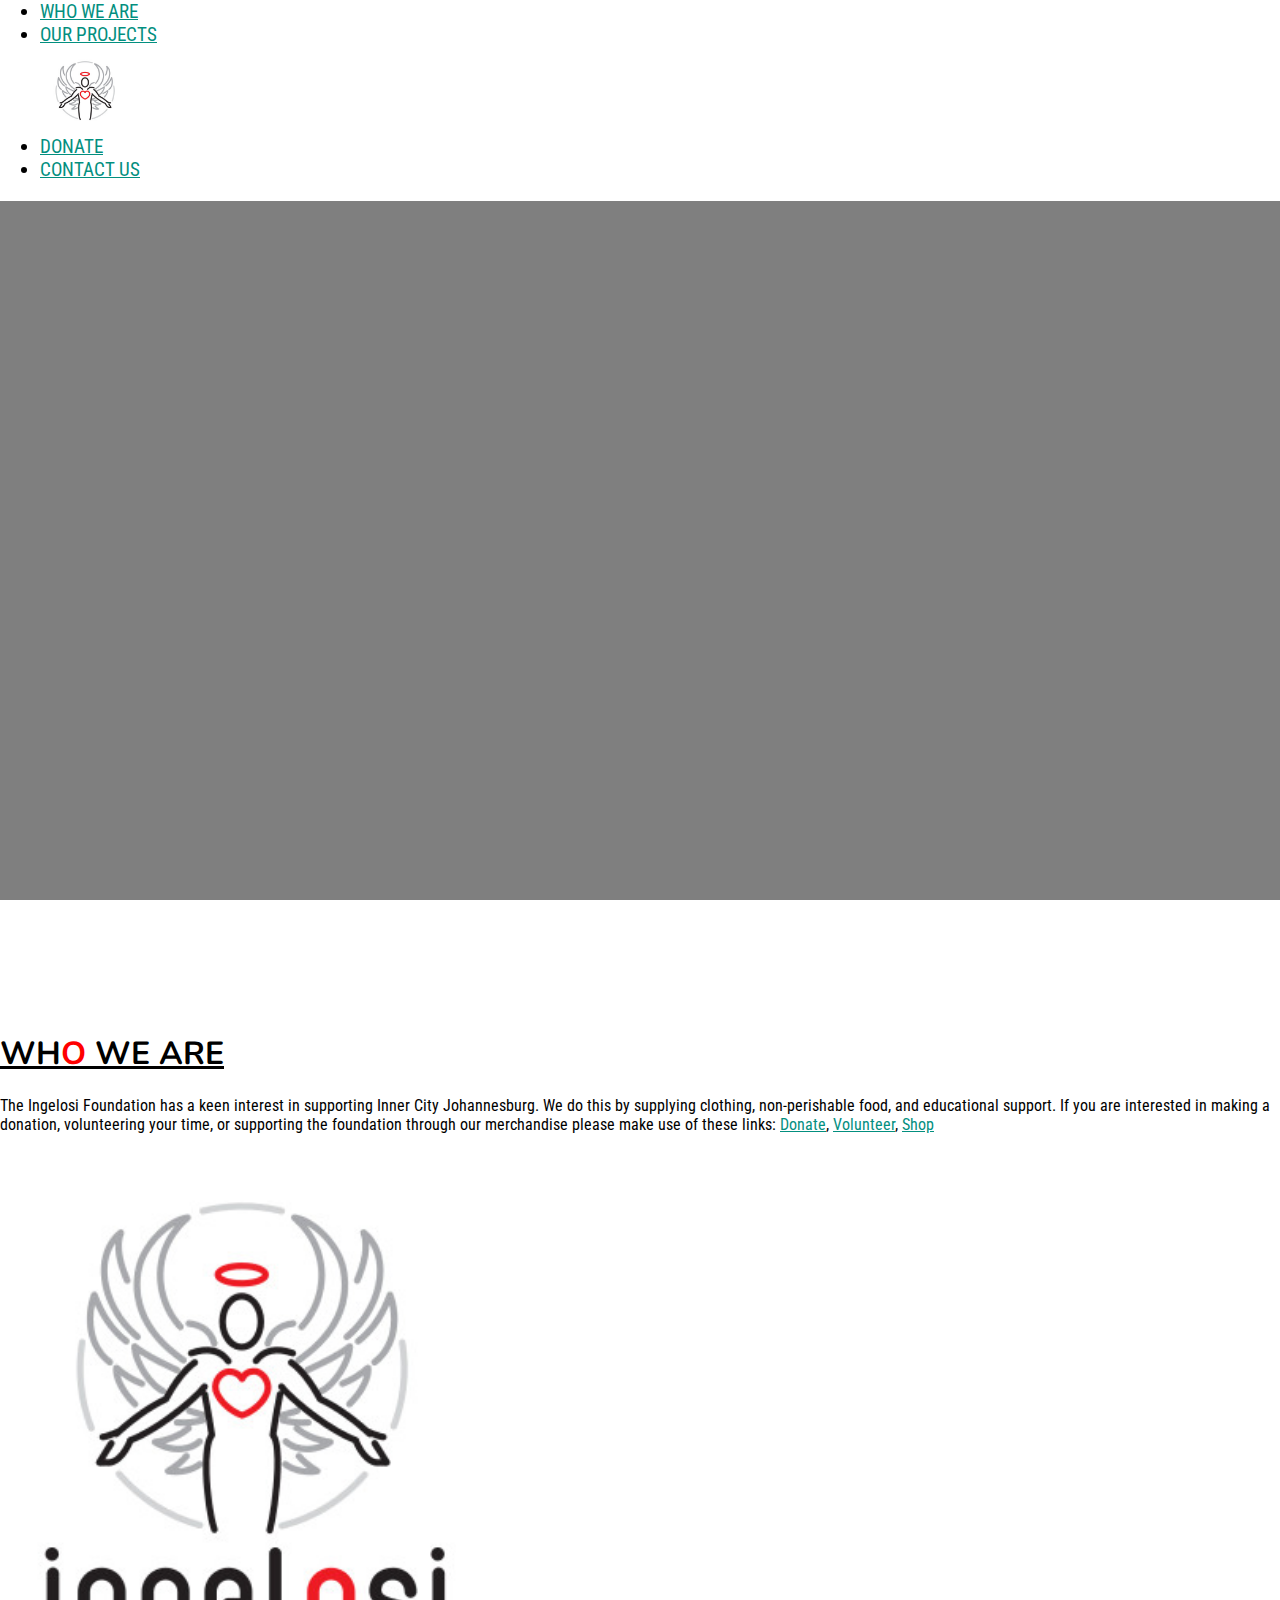
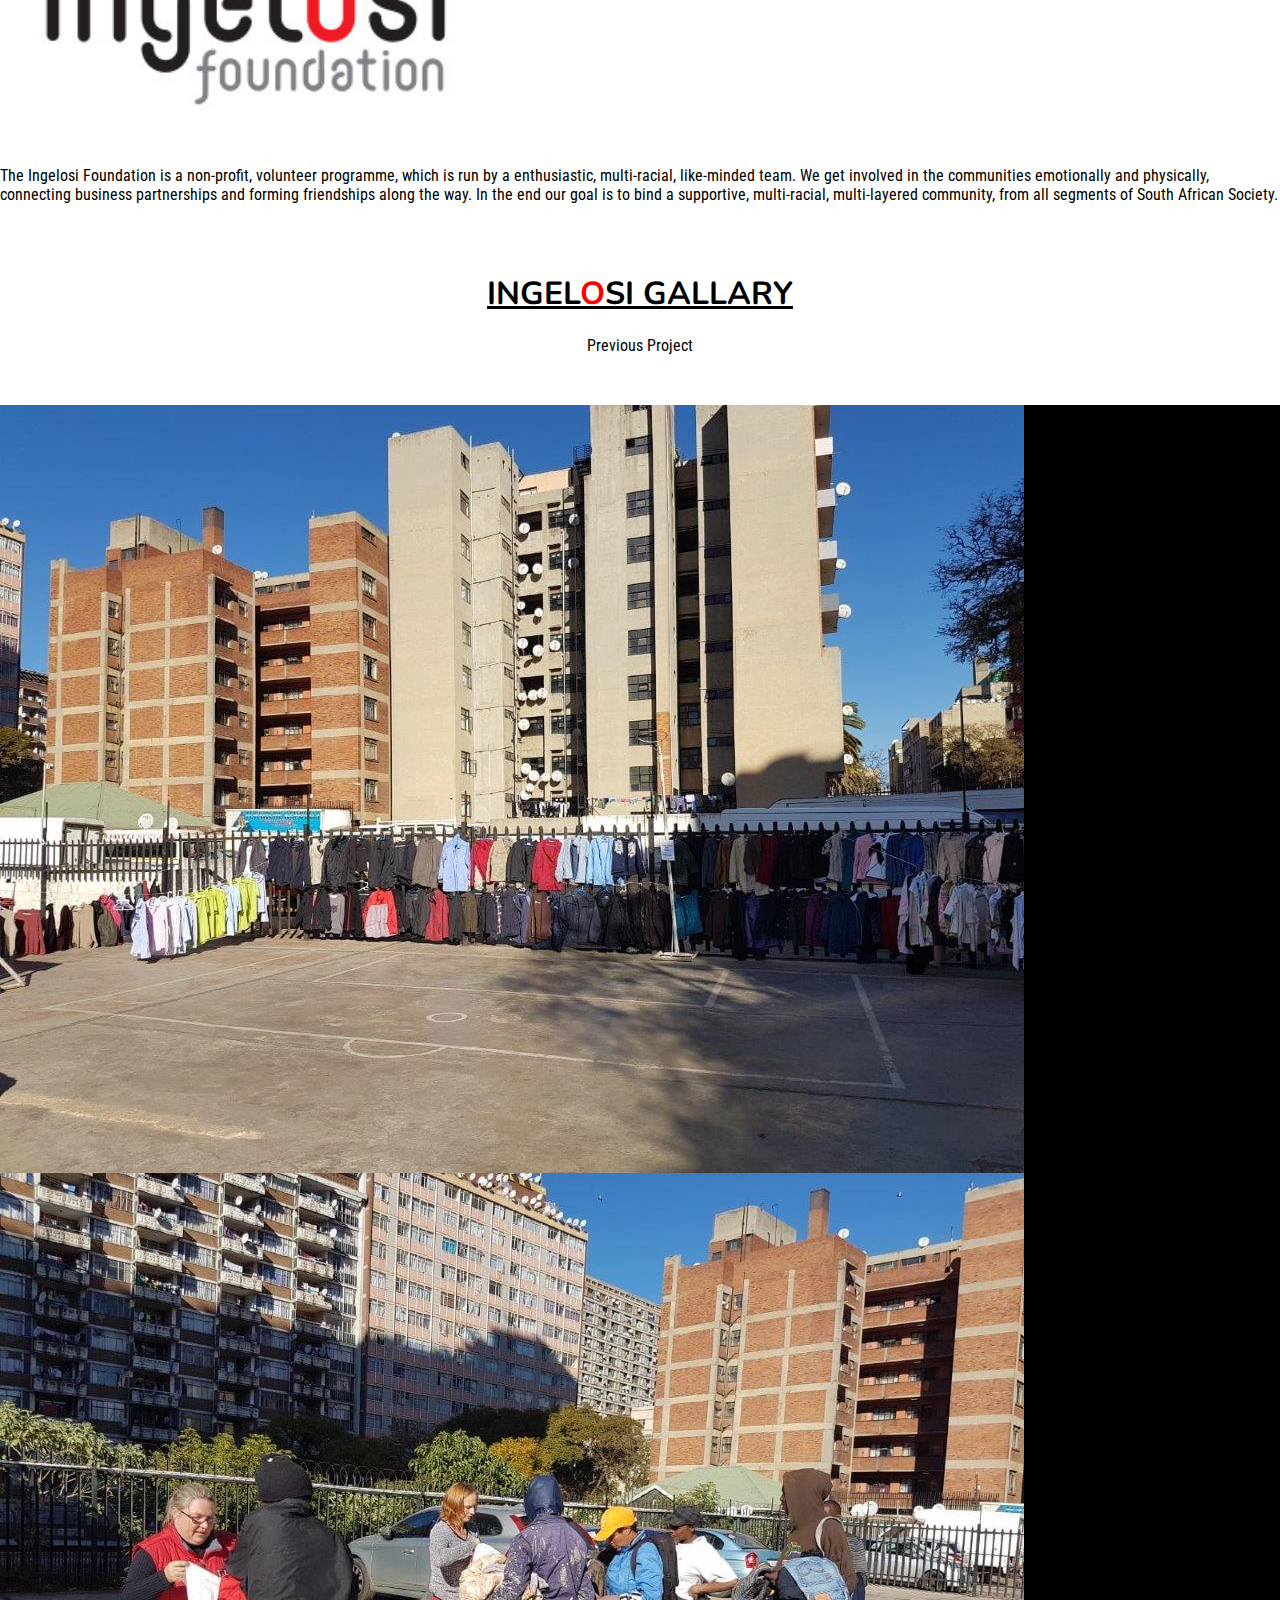
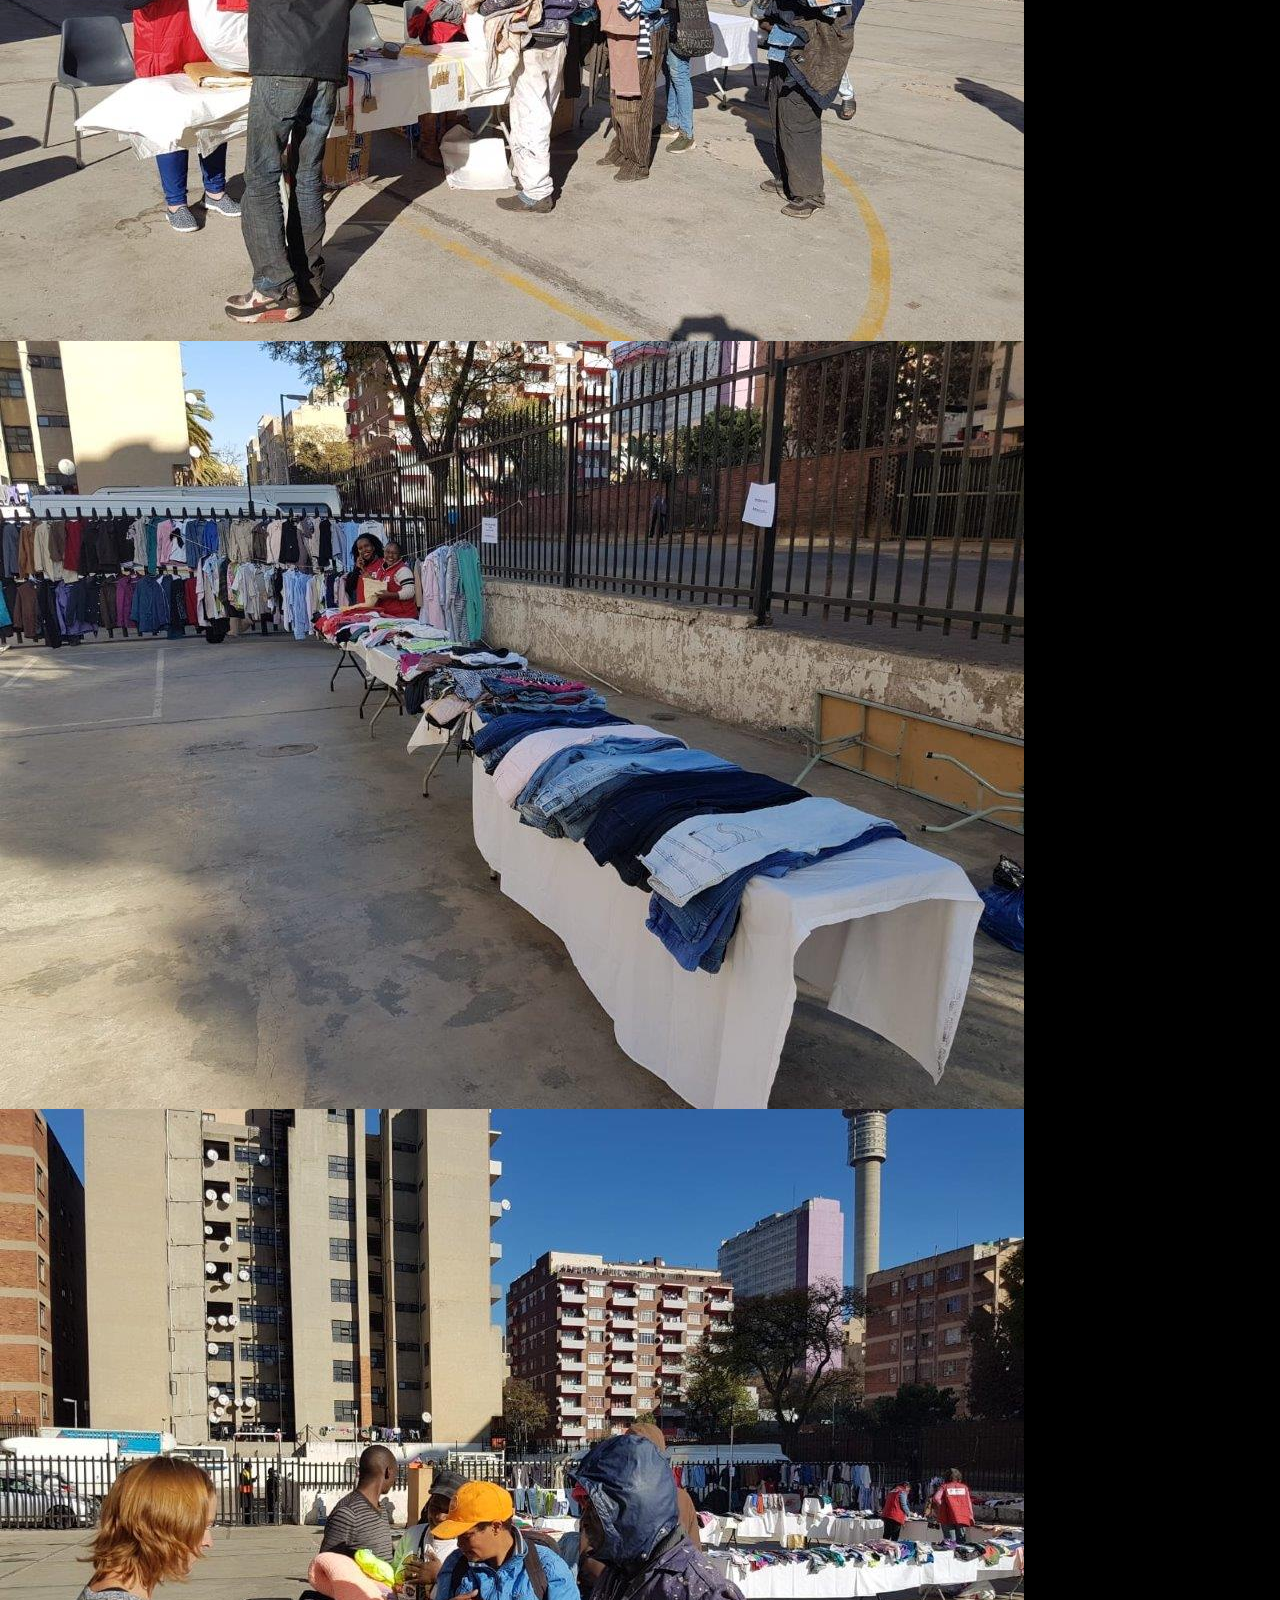
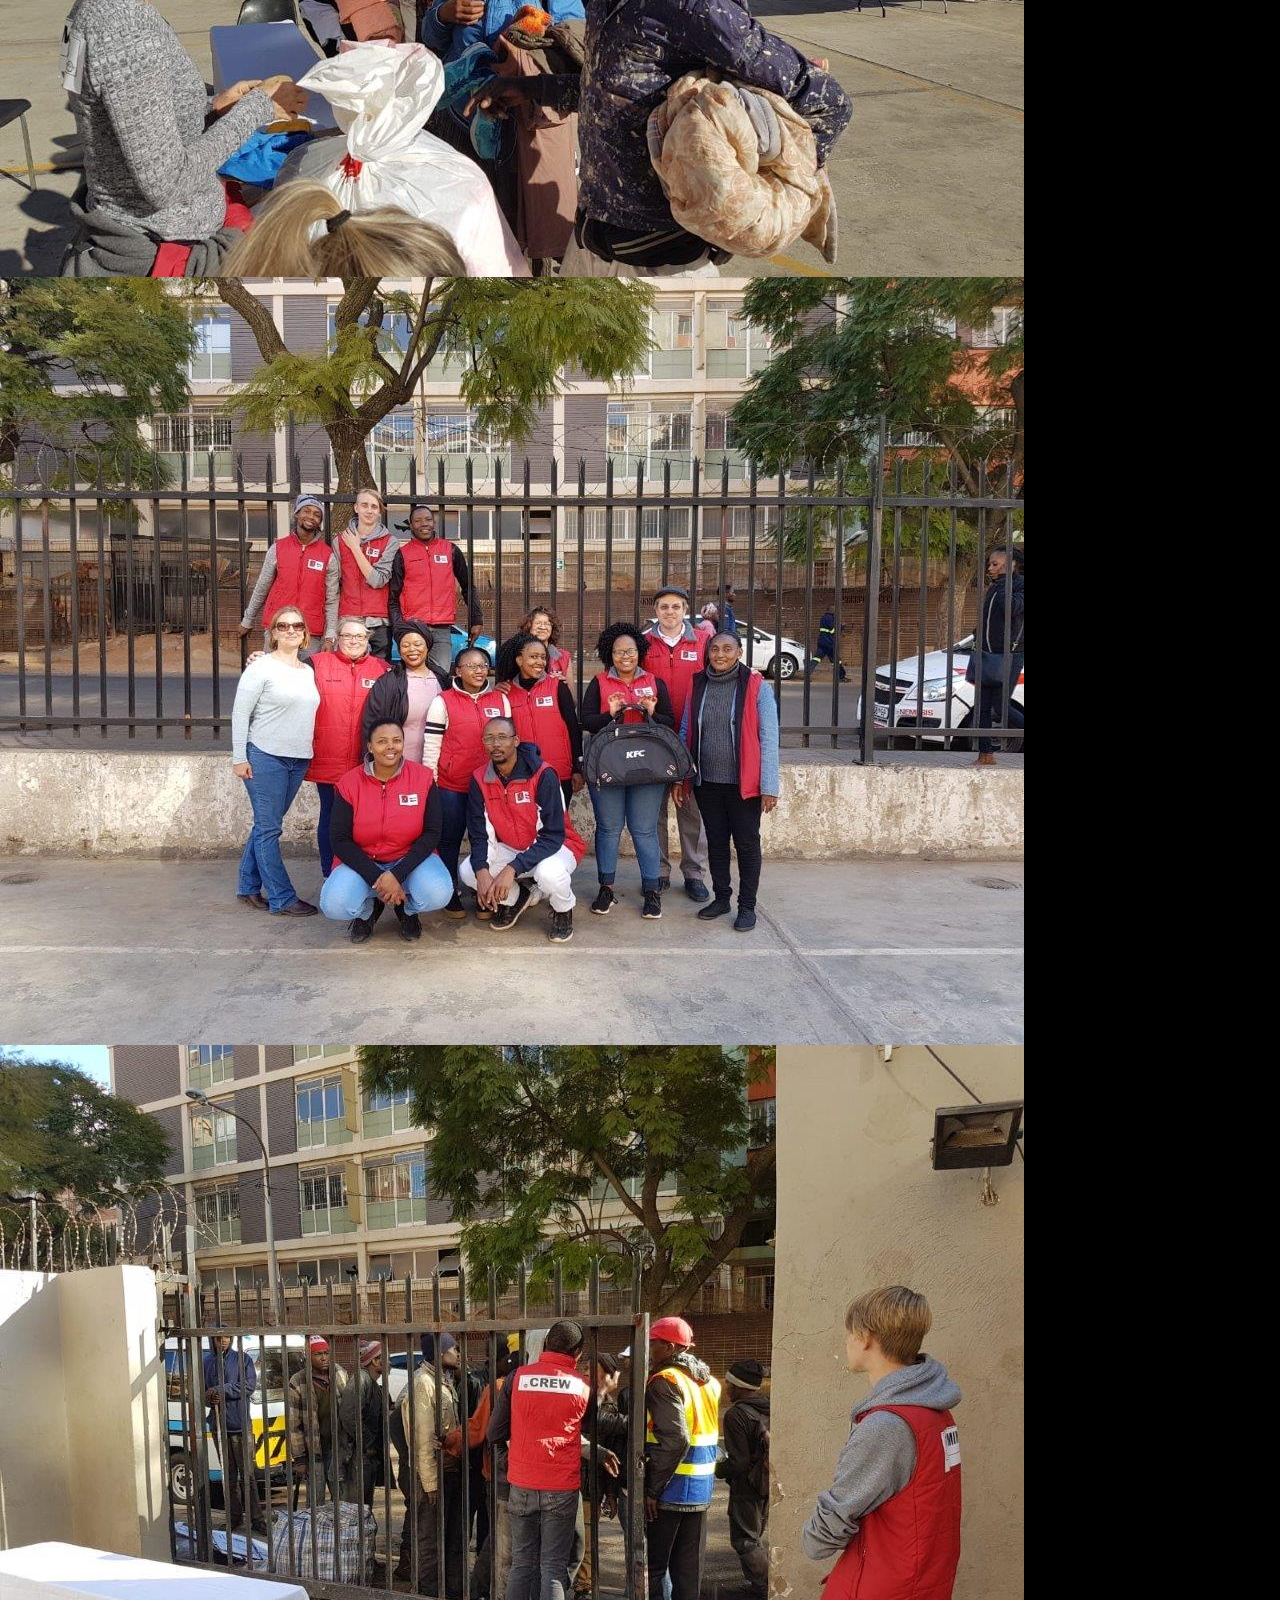
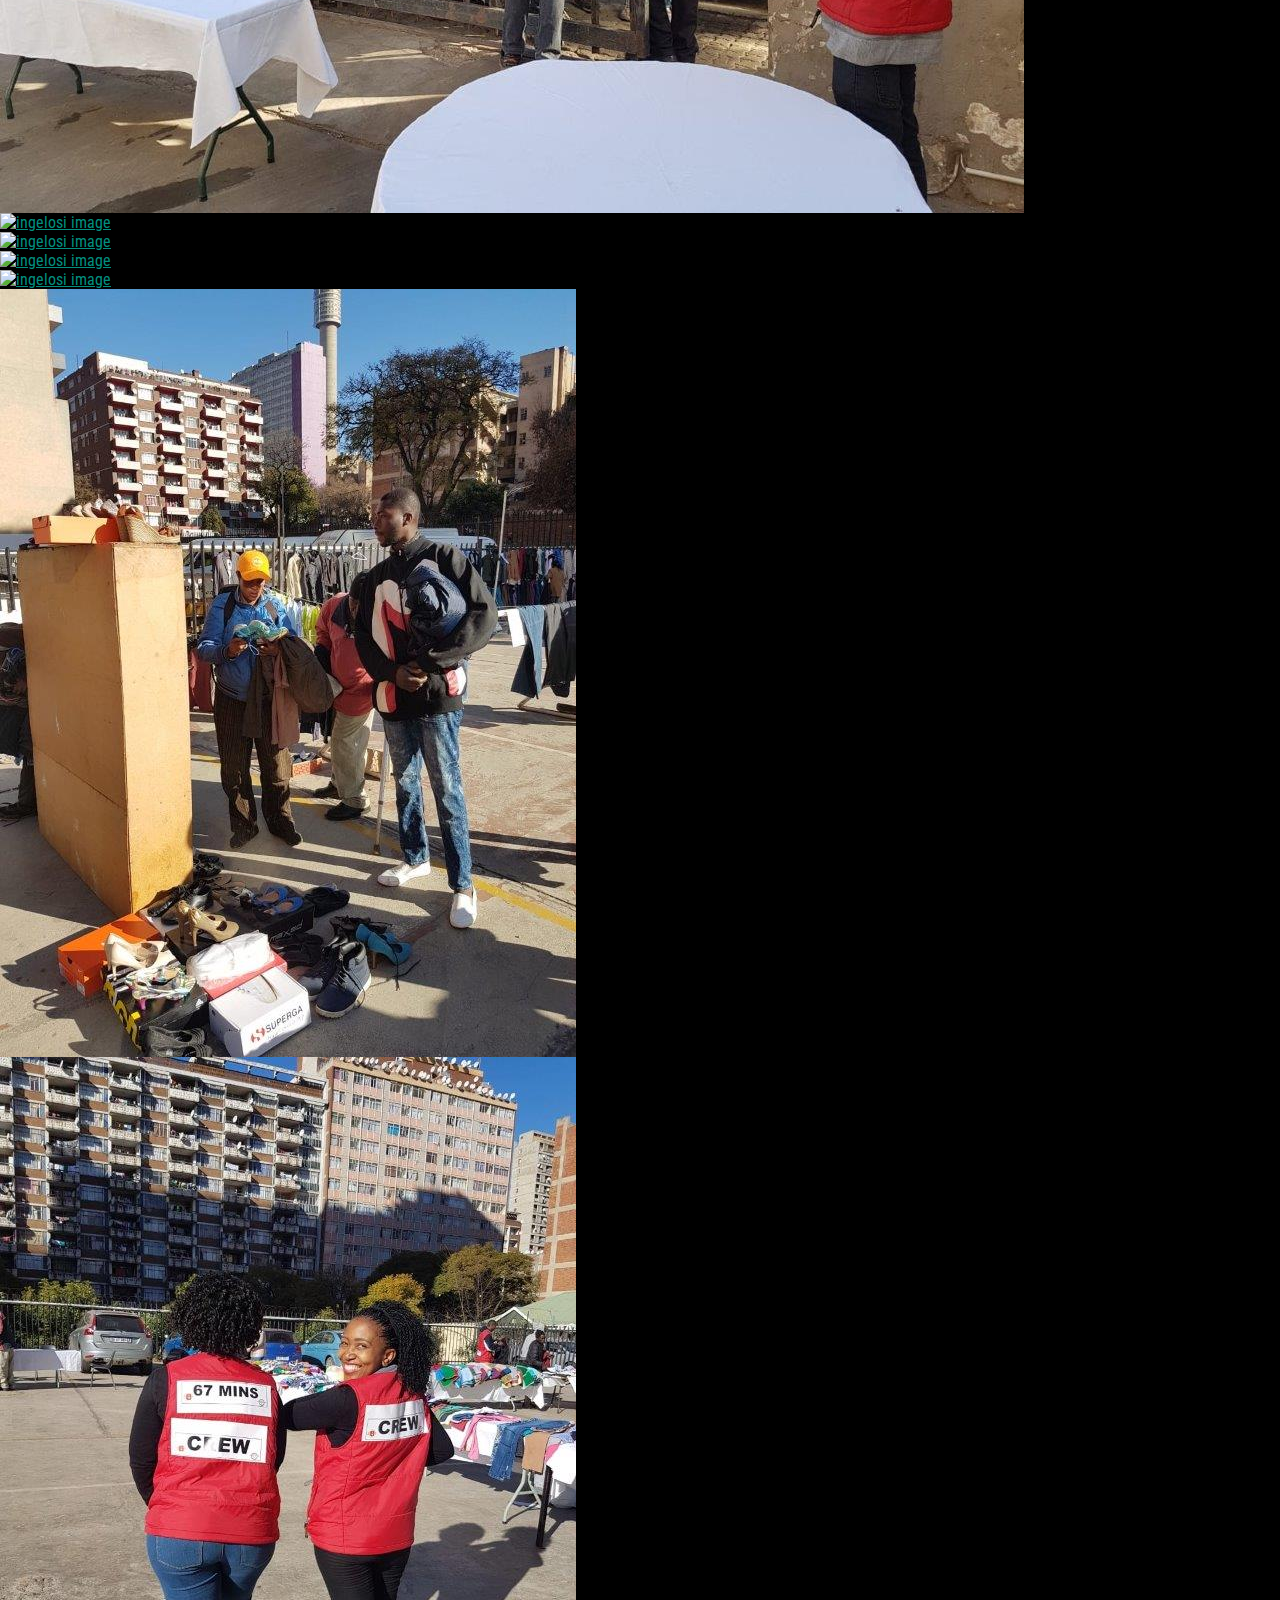
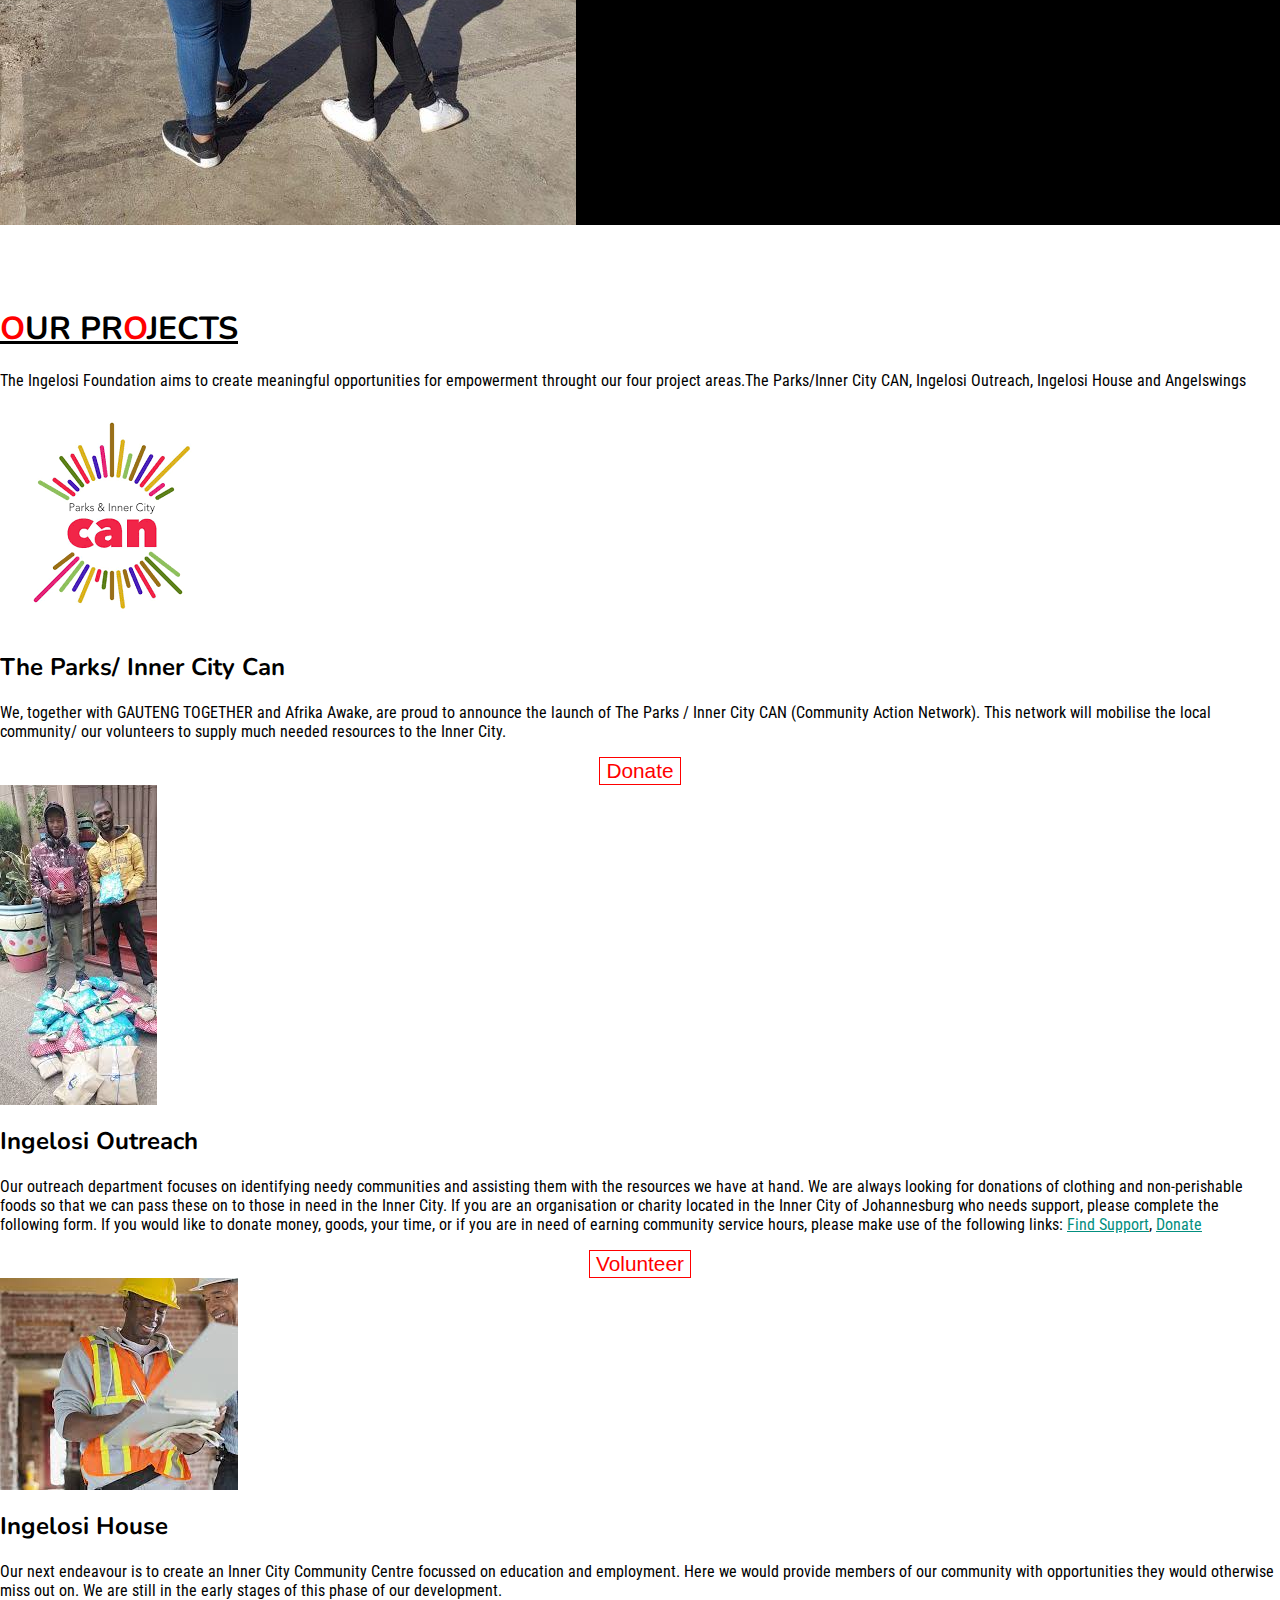
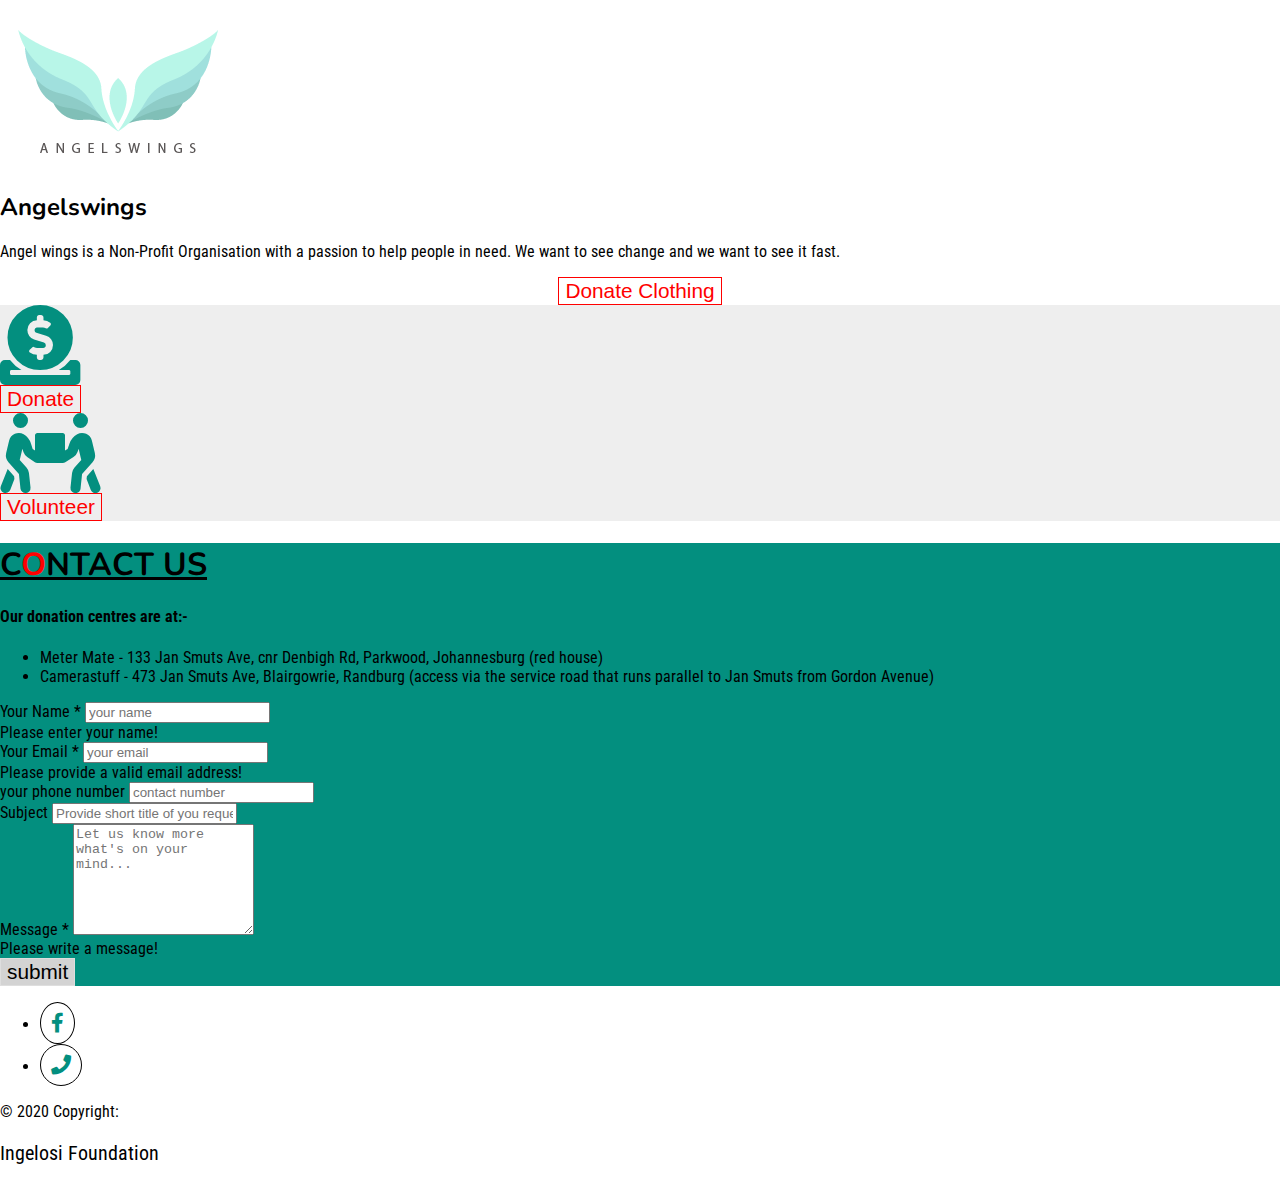
==== commit f3f697c2: "text on scroll for the landing page" ====
--- a/index.html
+++ b/index.html
@@ -12,7 +12,8 @@
          <link rel="stylesheet" href="https://stackpath.bootstrapcdn.com/bootstrap/4.5.0/css/bootstrap.min.css" integrity="sha384-9aIt2nRpC12Uk9gS9baDl411NQApFmC26EwAOH8WgZl5MYYxFfc+NcPb1dKGj7Sk" crossorigin="anonymous">
         <link rel="stylesheet" href="css/stylesheet.css">
         <!-- font family -->
-        <link href="https://fonts.googleapis.com/css2?family=Playfair+Display:ital,wght@0,400;0,500;0,600;0,669;0,700;0,800;0,900;1,400;1,500;1,600;1,669;1,700;1,800;1,900&family=Roboto+Condensed:ital,wght@0,300;0,400;0,700;1,300;1,400;1,700&display=swap" rel="stylesheet">   
+        <link href="https://fonts.googleapis.com/css2?family=Playfair+Display:ital,wght@0,400;0,500;0,600;0,669;0,700;0,800;0,900;1,400;1,500;1,600;1,669;1,700;1,800;1,900&family=Roboto+Condensed:ital,wght@0,300;0,400;0,700;1,300;1,400;1,700&display=swap" rel="stylesheet">
+        <link href="https://fonts.googleapis.com/css2?family=Fredoka+One&family=Nunito:wght@600;700;800;900&display=swap" rel="stylesheet">   
         <!-- font awsome -->
         <link rel="stylesheet" href="assets/fontawesome/css/all.min.css">
         <!-- jQuery -->
@@ -21,6 +22,463 @@
 </head>
 <body>
 
-        <script src="js/sandbox.js"> </script>
+<!-- navigation with the changing of words candel  ------------------------------------------------------------------------>
+  <!-- <div class="container navigation">
+          <ul class="nav justify-content-between">
+                  <li class="nav-item">
+                  <a class="nav-link text-dark p-4" href="#">About</a>
+                  </li>
+                  <li class="nav-item">
+                  <a class="nav-link text-dark  p-4" href="#">Projects</a>
+                  </li>
+                  <a href="index.html"><img src="assets/images/logos/Ingelosi Logo No Text.jpg" alt="logo" class="logo"><a>
+                  <li class="nav-item">
+                  <a class="nav-link text-dark  p-4" href="#">Donate</a>
+                  </li>
+                  <li class="nav-item">
+                  <a class="nav-link text-dark  p-4" href="#">Contact Us</a>
+                  </li>
+          </ul>
+  </div> -->
+
+  <!-- <div class="container-fluid mobile-nav">
+
+    <ul>
+      <img class="logo" src="assets/images/logos/Ingelosi Logo Ingelosi Founation Text.jpg" alt="Ingelosi Foundation with logo">
+      <li class="nav-item">
+        <a class="nav-link" href="#">About</a>
+      </li>
+      <li class="nav-item">
+        <a class="nav-link" href="#">About</a>
+      </li>
+      <li class="nav-item">
+        <a class="nav-link" href="#">About</a>
+      </li>
+    </ul>
+
+  </div> -->
+
+  <!-- <div class="i">
+          <i class="fab fa-facebook-f ml-3 p-2 round-border"></i> 
+          <i class="fas fa-phone p-4"></i>
+  </div>
+
+  <div>
+          <img src="assets/images/pics/close-up-photography-of-yellow-green-red-and-brown-plastic-163064.jpg" alt="" class="hero" width="100%">
+          <h1 class="changes">MOSA</h1>
+  </div> -->
+
+<!-- nav bar with the hand----------------------------------------------------------------------------------------------------------->
+
+<!-- mobile version for navigation -->
+<div class="container-fluid mobile-only">
+  <div class="row justify-content-between p-2">
+  <div class="foundation-logo">
+    <img src="assets/images/logos/Ingelosi Logo No Text.jpg" alt="logo" class="logo">
+  </div> 
+  <div class="foundation-logo my-2 mr-5 text-center"> 
+    <h1>Ingel<span style="color:red">o</span>si <br> Foundation</h1>
+  </div> 
+  <div class="menu mt-4"><a href="#"><i class="fas fa-bars round-border text-dark mr-3"onclick="openNav()"></i></a></div>
+  </div>
+  <!-- hidden navigation menu on mobile -->
+  <div id="myNav" class="overlay container">
+    <div class="row my-3">
+    <div class="col-12">
+        <div class="icon"><a href="javascript:void(0)" class="closebtn text-dark" onclick="closeNav()">&times;</a>
+        </div>
+    </div>
+    <div class="col-12 my-5">
+    <div class="overlay-content text-center">
+    <ul>
+        <li><a href="index.html" class="active">home</a></li>
+        <li><a href="#">who we are</a></li>
+        <li><a href="#">our projects</a></li>
+        <li><a href="#">donate</a></li>
+        <li><a href="#">contact us</a></li>
+    </ul>
+    </div>
+    </div>
+    </div>
+    </div>
+</div>
+
+<!-- desktop version for navigation -->
+
+<div class="container navigation">
+  <div class="row">
+    <ul class="nav justify-content-between col-md-12">
+        <li class="nav-item">
+          <a class="nav-link text-dark p-4 mt-2" href="#">Who We Are</a>
+        </li>
+        <li class="nav-item">
+          <a class="nav-link text-dark  p-4 mt-2" href="#">Our Projects</a>
+        </li>
+        <img src="assets/images/logos/Ingelosi Logo No Text.jpg" alt="logo" class="logo">
+         <li class="nav-item">
+          <a class="nav-link text-danger  p-4 mt-2" href="#">Donate</a>
+        </li>
+        <li class="nav-item">
+          <a class="nav-link text-dark p-4 mt-2" href="#">Contact Us</a>
+        </li>
+    </ul>  
+    <!-- <div class="icons col-md-1 p-4 offset-md-1">
+        <i class=" social fab fa-facebook-f round-border"></i>
+        <i class=" social fas fa-phone"></i>
+    </div>   --> 
+  </div>    
+</div>
+
+<section id="thehero">
+  <div class="the-inner" id="anything">
+  <div class="container">
+  <div class="row">
+  <div class="col-xs-12 col-sm-12 col-md-12 col-lg-12">
+  <h1>Ingel<span style="color:red">o</span>si Foundation</h1>
+  </div>
+  </div>
+  <div class="row">
+<div class="col-xs-12 col-sm-12 col-md-12 col-lg-12">
+  <p class="text-center">"Inherent in the psyche of all humans is the will to do good and share with others."</p>
+  <button type="button" class="btn btn-danger btn-lg ">Donate</button>
+</div>
+</div>
+</div>
+</div>
+</section>
+
+<!-- who we are section --------------------------------------------------------------------------------------------------------------------->
+  <div class="container my-5">
+    <h1 class="text-center"><u>WH<span class="red">O</span> WE ARE</u></h1>
+    <div class="row">
+      <div class="col-sm-12 col-lg-3 text-center align-self-center">
+        <p>The Ingelosi Foundation has a keen interest in supporting Inner City Johannesburg. We do this by supplying clothing, non-perishable food, and educational support. If you are interested in making a donation, volunteering your time, or supporting the foundation through our merchandise please make use of these links: <a href="#">Donate</a>, <a href="#">Volunteer</a>, <a href="#">Shop</a></p>
+      </div>
+      <div class="col-sm-12 col-lg-6  text-center">
+        <img class="company-image" src="assets/images/logos/Ingelosi Logo Ingelosi Founation Text.jpg" alt="Ingelosi Foundation's Logo">
+      </div>
+      <div id="second-para-about" class="col-sm-12 col-lg-3  text-center align-self-center">
+        <p>The Ingelosi Foundation is a non-profit, volunteer programme, which is run by a enthusiastic, multi-racial, like-minded team. We get involved in the communities emotionally and physically, connecting business partnerships and forming friendships along the way. In the end our goal is to bind a supportive, multi-racial, multi-layered community, from all segments of South African Society.</p>
+      </div>
+    </div>
+  </div>
+
+  <!--Gallary sectiion ----------------------------------------------------------------------------------------------------------------->
+  <section class="gallary-block compact-gallary">
+      <div class="container">
+          <div class="heading">
+              <h1><U>INGEL<span style="color: red;">O</span>SI GALLARY</U></h1>
+              <p>Previous Project</p>
+          </div>
+          <div class="row no-gutters">
+              <div class="col-md-6 col-lg-4 item zoom-on-hover">
+                  <a href="#" class="lightbox">
+                <img class="img-fluid image" src="assets/images/pics/01032880fadb57f61994d0808a8ed6847dc71697b0 - Copy.jpg">
+                <span class="description">
+                    <span class="description-heading">
+                        Lorem ipsum.
+                    </span>
+                    <p><span class="body">Lorem ipsum dolor sit amet consectetur adipisicing elit. Assumenda perspiciatis et natus laborum molestiae enim ut quas, inventore voluptatum sapiente reiciendis eum possimus eveniet quasi expedita. Quasi repellendus pariatur nesciunt.</span></p>
+                </span>
+                </a>
+              </div>
+
+              <div class="col-md-6 col-lg-4 item zoom-on-hover">
+                <a href="#" class="lightbox">
+              <img class="img-fluid image" src="assets/images/pics/010c85e35a5e849665b99fb679c13e4ddecbf9d3cc - Copy.jpg" alt="ingelosi image">
+              <span class="description">
+                  <span class="description-heading">
+                      Lorem ipsumi.
+                  </span>
+                  <p><span class="body">Lorem ipsum dolor sit amet consectetur adipisicing elit. Assumenda perspiciatis et natus laborum molestiae enim ut quas, inventore voluptatum sapiente reiciendis eum possimus eveniet quasi expedita. Quasi repellendus pariatur nesciunt.</span></p>
+              </span>
+              </a>
+            </div>
+
+            <div class="col-md-6 col-lg-4 item zoom-on-hover">
+                <a href="#" class="lightbox">
+              <img class="img-fluid image" src="assets/images/pics/0155190a1b3416a14e22acb2964186f2c6f7ae02ce - Copy.jpg" alt="ingelosi image">
+              <span class="description">
+                  <span class="description-heading">
+                      Lorem ipsum.
+                  </span>
+                  <p><span class="body">Lorem ipsum dolor sit amet consectetur adipisicing elit. Assumenda perspiciatis et natus laborum molestiae enim ut quas, inventore voluptatum sapiente reiciendis eum possimus eveniet quasi expedita. Quasi repellendus pariatur nesciunt.</span></p>
+              </span>
+              </a>
+            </div>
+
+            <div class="col-md-6 col-lg-4 item zoom-on-hover">
+                <a href="#" class="lightbox">
+              <img class="img-fluid image" src="assets/images/pics/0168b2f70811eca75377b14852617b0ffb4570c549 - Copy.jpg" alt="ingelosi image">
+              <span class="description">
+                  <span class="description-heading">
+                      Lorem ipsum.
+                  </span>
+                  <p><span class="body">Lorem ipsum dolor sit amet consectetur adipisicing elit. Assumenda perspiciatis et natus laborum molestiae enim ut quas, inventore voluptatum sapiente reiciendis eum possimus eveniet quasi expedita. Quasi repellendus pariatur nesciunt.</span></p>
+              </span>
+              </a>
+            </div>
+
+            <div class="col-md-6 col-lg-4 item zoom-on-hover">
+                <a href="#" class="lightbox">
+              <img class="img-fluid image" src="assets/images/pics/0178d4dba2eab75594382742113707aecf7d5237d5 - Copy.jpg" alt="ingelosi image">
+              <span class="description">
+                  <span class="description-heading">
+                      Lorem ipsum.
+                  </span>
+                 <p><span class="body">Lorem ipsum dolor sit amet consectetur adipisicing elit. Assumenda perspiciatis et natus laborum molestiae enim ut quas, inventore voluptatum sapiente reiciendis eum possimus eveniet quasi expedita. Quasi repellendus pariatur nesciunt.</span></p>
+              </span>
+              </a>
+            </div>
+
+         
+
+            <div class="col-md-6 col-lg-4 item zoom-on-hover">
+                <a href="#" class="lightbox">
+              <img class="img-fluid image" src="assets/images/pics/01abb506545cded11c45388cab6cbb3a726966adc3 - Copy.jpg" alt="ingelosi image">
+              <span class="description">
+                  <span class="description-heading">
+                      Lorem ipsum.
+                  </span>
+                  <p><span class="body">Lorem ipsum dolor sit amet consectetur adipisicing elit. Assumenda perspiciatis et natus laborum molestiae enim ut quas, inventore voluptatum sapiente reiciendis eum possimus eveniet quasi expedita. Quasi repellendus pariatur nesciunt.</span></p>
+              </span>
+              </a>
+            </div>
+
+            <div class="col-md-6 col-lg-4 item zoom-on-hover">
+                <a href="#" class="lightbox">
+              <img class="img-fluid image" src="https://scontent.fjnb8-1.fna.fbcdn.net/v/t1.0-9/p720x720/109816248_151570893188415_1928852590829788362_o.jpg?_nc_cat=104&_nc_sid=110474&_nc_ohc=-SUO-zKKuigAX9vhdU9&_nc_ht=scontent.fjnb8-1.fna&_nc_tp=6&oh=db907a4ec59ee4c7ee810dc91d4bea7a&oe=5F3E27BE" alt="ingelosi image">
+              <span class="description">
+                  <span class="description-heading">
+                      Mandeladay2020
+                  </span>
+                  <p>
+                  <span class="body">The Ingelosi Foundation packed up some beautiful blankets, hand knitted toys and beanies. These were all donated by Knit-a-square. The parcels were given to the children of the Children's Memorial Institute on Mandela Day as part of the City of Courage tour. Thanks to Fight with Insight- Mentorship through boxing. and Women and Men Against Child Abuse for letting us join your day. Ingelosi is proud to be associated with Inner City CAN Collective #cityofcourage #mandeladay2020.</span></p>
+              </span>
+              </a>
+            </div>
+
+            <div class="col-md-6 col-lg-4 item zoom-on-hover">
+                <a href="#" class="lightbox">
+              <img class="img-fluid image" src="https://scontent.fjnb8-1.fna.fbcdn.net/v/t1.0-9/s960x960/96433322_125474422464729_256937360397172736_o.jpg?_nc_cat=103&_nc_sid=110474&_nc_ohc=1FqiNM-Ez_4AX9sq7vm&_nc_ht=scontent.fjnb8-1.fna&_nc_tp=7&oh=0129061c8d1bd9b489139aabb2819306&oe=5F3EDE17" alt="ingelosi image">
+              <span class="description">
+                  <span class="description-heading">
+                    Food parcels donated
+                  </span>
+                  <p><span class="body">Thanks again to our lovely Saxonwold and Parkwood residents who filled the SA Harvest truck on Friday and sent food the Trinity Church soup kitchen in Yeoville. To donate food and arrange a food collection in your area please PM us.</span>
+                  </p>
+              </span>
+              </a>
+            </div>
+
+            <div class="col-md-6 col-lg-4 item zoom-on-hover">
+                <a href="#" class="lightbox">
+              <img class="img-fluid image" src="https://scontent.fjnb8-1.fna.fbcdn.net/v/t1.0-9/p720x720/92836853_101165651562273_407204951685595136_o.jpg?_nc_cat=105&_nc_sid=dd9801&_nc_ohc=m3Ge0T1t2usAX8Dku2P&_nc_ht=scontent.fjnb8-1.fna&_nc_tp=6&oh=fa87e9ef54979de22e5a5c6d5428b857&oe=5F3C25AA" alt="ingelosi image">
+              <span class="description">
+                  <span class="description-heading">
+                      Lorem ipsum.
+                  </span>
+                  <p><span class="body">Lorem ipsum dolor sit amet consectetur adipisicing elit. Assumenda perspiciatis et natus laborum molestiae enim ut quas, inventore voluptatum sapiente reiciendis eum possimus eveniet quasi expedita. Quasi repellendus pariatur nesciunt.</span></p>
+                  </span>
+              </a>
+            </div>
+
+            <div class="col-md-6 col-lg-4 item zoom-on-hover">
+                <a href="#" class="lightbox">
+              <img class="img-fluid image" src="https://scontent.fjnb8-1.fna.fbcdn.net/v/t1.0-9/p720x720/92555437_101165641562274_8730442918080282624_o.jpg?_nc_cat=110&_nc_sid=dd9801&_nc_ohc=YxM-bv64StAAX9H94-R&_nc_ht=scontent.fjnb8-1.fna&_nc_tp=6&oh=ba491158487c5862daa0e5e755dcd934&oe=5F3E58F9" alt="ingelosi image">
+              <span class="description">
+                  <span class="description-heading">
+                      Lorem ipsum.
+                  </span>
+                  <p><span class="body">Lorem ipsum dolor sit amet consectetur adipisicing elit. Assumenda perspiciatis et natus laborum molestiae enim ut quas, inventore voluptatum sapiente reiciendis eum possimus eveniet quasi expedita. Quasi repellendus pariatur nesciunt.</span></p>
+              </span>
+              </a>
+            </div>
+
+            <div class="col-md-6 col-lg-4 item zoom-on-hover">
+              <a href="#" class="lightbox">
+            <img class="img-fluid image" src="assets/images/pics/011af35d9dc589cc867fc6163b2adcd18ac651aa33 - Copy.jpg" alt="ingelosi image">
+            <span class="description">
+                <span class="description-heading">
+                    Lorem ipsum.
+                </span>
+                <p><span class="body">Lorem ipsum dolor sit amet consectetur adipisicing elit. Assumenda perspiciatis et natus laborum molestiae enim ut quas, inventore voluptatum sapiente reiciendis eum possimus eveniet quasi expedita. Quasi repellendus pariatur nesciunt.</span></p>
+            </span>
+            </a>
+          </div>
+
+
+          <div class="col-md-6 col-lg-4 item zoom-on-hover">
+            <a href="#" class="lightbox">
+            <img class="img-fluid image" src="assets/images/pics/018268e2bda063b1ee908222fec7a92ebf170b9242 - Copy.jpg" alt="ingelosi image">
+            <span class="description">
+              <span class="description-heading">
+                  Lorem ipsum.
+              </span>
+              <p><span class="body">Lorem ipsum dolor sit amet consectetur adipisicing elit. Assumenda perspiciatis et natus laborum molestiae enim ut quas, inventore voluptatum sapiente reiciendis eum possimus eveniet quasi expedita. Quasi repellendus pariatur nesciunt.</span></p>
+            </span>
+            </a>
+          </div>
+        </div>
+      </div>
+  </section>
+          
+  <!-- our project section----------------------------------------------------------------------------------------------------------------------->
+  <div class="container my-5">
+    <div class="row justify-content-center text-center mb-6">
+      <div class="col-lg-6">
+        <h1 class="text-center"><u><span class="red">O</span>UR PR<span class="red">O</span>JECTS</u></h1>
+        <p class="text-500 ">The Ingelosi Foundation aims to create meaningful opportunities for empowerment throught our four project areas.The Parks/Inner City CAN, Ingelosi Outreach, Ingelosi House and Angelswings</p>
+      </div>
+    </div>
+    <div class="row">
+      <div class="col-12 pl-lg-7">
+        <div class="row d-flex align-items-center">
+          <div class="col-lg-6 order-lg-2 text-center align-items-end">
+            <img class="img-fluid" src="assets/images/logos/downloadInnercity.png" alt="The Parks/Inner City Can Logo">
+          </div>
+          <div class="col-lg-6">
+            <h2 class="text-center">The Parks/ Inner City Can</h2>
+            <p>We, together with GAUTENG TOGETHER and Afrika Awake, are proud to announce the launch of The Parks / Inner City CAN (Community Action Network). This network will mobilise the  local community/ our volunteers to supply much needed resources to the Inner City.</p>
+            <div class="buts">
+              <a target="_blank" href="HTTPS://QKT.IO/CHMHMK"><button>Donate</button></a>
+            </div>
+          </div>
+        </div>
+        <div class="row my-5 d-flex align-items-center">
+          <div class="col-lg-6 text-center align-items-end">
+            <img class="img-fluid" src="assets/images/logos/downloadoutreach.jpg" alt="">
+          </div>
+          <div class="col-lg-6 mt-4">
+            <h2 class="text-center">Ingelosi Outreach</h2>
+            <p>Our outreach department focuses on identifying needy communities and assisting them with the resources we have at hand. We are always looking for donations of clothing and non-perishable foods so that we can pass these on to those in need in the Inner City. If you are an organisation or charity located in the Inner City of Johannesburg who needs support, please complete the following form. If you would like to donate money, goods, your time, or if you are in need of earning community service hours, please make use of the following  links: <a target="_blank" href="https://docs.google.com/forms/d/e/1FAIpQLSdFgnfQbmEtpaco6WZe6O3RNzDGfz7t3mqwJKvqRsbtzHenvw/formrestricted">Find Support</a>, <a target="_blank" href="HTTPS://QKT.IO/CHMHMK">Donate</a></p>
+            <div class="buts">
+              <a target="_blank" href="https://docs.google.com/forms/d/e/1FAIpQLSearAM61mMfVBnZwe9cK2iYQK6QOPN2v1xrPfXkwt0-hKEeAQ/viewform"><button>Volunteer</button></a>
+            </div>
+          </div>
+        </div>
+        <div class="row my-5 d-flex align-items-center">
+          <div class="col-lg-6 order-lg-2 text-center align-self-center">
+            <img class="img-fluid" src="assets/images/logos/downloadhouse.jpg" alt="">
+          </div>
+          <div class="col-lg-6 border-lg-left border-lg-bottom border-300 py-lg-8 mt-4 mt-lg-0 mb-8 mb-lg-0">
+            <h2 class="text-center">Ingelosi House</h2>
+            <p>Our next endeavour is to create an Inner City Community Centre focussed on education and employment. Here we would provide members of our community with opportunities they would otherwise miss out on. We are still in the early stages of this phase of our development.</p>
+          </div>
+        </div>
+        <div class="row my-5 d-flex align-items-center">
+          <div class="col-lg-6 text-center align-items-end">
+            <img class="img-fluid" src="assets/images/logos/angelswings.png" alt="">
+          </div>
+          <div class="col-lg-6 mt-4">
+            <h2 class="text-center">Angelswings</h2>
+            <p>Angel wings is a Non-Profit Organisation with a passion to help people in need. We want to see change and we want to see it fast.</p>
+            <div class="buts">
+              <a target="_blank" href="#"><button>Donate Clothing</button></a>
+            </div>
+          </div>
+        </div>
+      </div>
+    </div>
+  </div>
+          
+<!-- the donate and the volunteer page break ----------------------------------------------------------------------------------------------------->
+          
+  <div class="container">
+    <div class="row justify-content-around">
+      <div class="zoom col-lg-4 text-center mb-5 mt-5 p-5" style="background-color: #EEEEEE;">
+        <a href="#" id="icon-break" class="fas fa-donate mb-4"></a>
+        <br>
+        <a target="_blank" href="HTTPS://QKT.IO/CHMHMK"><button>Donate</button></a>
+      </div>
+      <div class="zoom col-lg-4 text-center mb-5 mt-5 p-5" style="background-color: #EEEEEE;">
+        <a href="#" id="icon-break" class="fas fa-people-carry mb-4"></a>
+        <br>
+        <a target="_blank" href="https://docs.google.com/forms/d/e/1FAIpQLSearAM61mMfVBnZwe9cK2iYQK6QOPN2v1xrPfXkwt0-hKEeAQ/viewform"><button>Volunteer</button></a>
+      </div>
+    </div>
+  </div>
+<!-- the form of contact us section ------------------------------------------------------------------------------------------------------------->
+  <div class="container mt-5" style="background-color: #038F7F;">
+    <div class="wizard-body pt-3">
+      <h1 class="text-center"><u>C<span class="red">O</span>NTACT US</u></h1>
+      <div>
+        <h4>Our donation centres are at:-</h4>
+        <ul>
+          <li>Meter Mate - 133 Jan Smuts Ave, cnr Denbigh Rd, Parkwood, Johannesburg (red house)</li>
+          <li>Camerastuff  - 473 Jan Smuts Ave, Blairgowrie, Randburg (access via the service road that runs parallel to Jan Smuts from Gordon Avenue)</li>
+        </ul>
+      </div>
+      <p ></p>
+      <p ></p>
+      <form class="needs-validation" novalidate="">
+        <div class="row pt-3">
+          <div class="col-sm-6">
+            <div class="form-group">
+              <label for="contact-name">Your Name <span class="text-danger font-weight-medium">*</span></label>
+              <input class="form-control" type="text" id="contact-name" placeholder="your name" required="">
+              <div class="invalid-feedback">Please enter your name!</div>
+            </div>
+          </div>
+
+          <div class="col-sm-6">
+            <div class="form-group">
+              <label for="contact-email">Your Email <span class="text-danger font-weight-medium">*</span></label>
+              <input class="form-control" type="email" id="contact-email" placeholder="your email" required="">
+              <div class="invalid-feedback">Please provide a valid email address!</div>
+            </div>
+          </div>
+        </div>
+
+        <div class="row">
+          <div class="col-sm-6">
+            <div class="form-group">
+              <label for="contact-subject">your phone number</label>
+              <input class="form-control" type="text" id="contact-subject" placeholder="contact number">
+            </div>
+          </div>
+          <div class="col-sm-6">
+            <div class="form-group">
+              <label for="contact-subject">Subject</label>
+              <input class="form-control" type="text" id="contact-subject" placeholder="Provide short title of you request">
+            </div>
+          </div>
+        </div>
+
+        <div class="form-group">
+          <label for="contact-message">Message <span class="text-danger font-weight-medium">*</span></label>
+          <textarea class="form-control" rows="7" id="contact-message" placeholder="Let us know more what's on your mind..." required=""></textarea>
+          <div class="invalid-feedback">Please write a message!</div>
+        </div>
+        <div class="text-center pb-3">
+          <a href="#"><button class="sub-button">submit</button></a>
+        </div>
+      </form>
+    </div>
+  </div>
+  <!-- footer -->
+  <footer class="page-footer">
+    <!-- Social buttons -->
+    <ul class="list-unstyled list-inline text-center">
+      <li class="list-inline-item">
+        <a class="btn-floating btn-fb mx-1">
+          <i id="foot-icons" class="fab fa-facebook-f"></i>
+        </a>
+      </li>
+      <li class="list-inline-item">
+        <a class="btn-floating btn-dribbble mx-1">
+          <i id="foot-icons" class="fas fa-phone"></i>
+        </a>
+      </li>
+    </ul>
+    <div class="text-center">
+      <div class="footer-copyright justify-content-center d-inline py-3">© 2020 Copyright:
+        <p class="d-inline word-footer">Ingelosi Foundation</p>
+      </div>
+    </div>
+      
+  </footer>
+        
+  <script src="js/sandbox.js"> </script>
 </body>
 </html>--- a/css/stylesheet.css
+++ b/css/stylesheet.css
@@ -1,16 +1,54 @@
 body{
-    font-family: 'Roboto Condensed', sans-serif;
-    overflow-x: hidden;
-    margin: 0;
-    padding: 0;
+  font-family: 'Roboto Condensed', sans-serif;
+  overflow-x: hidden;
+  margin: 0;
+  padding: 0;
+  
 }
 
 h1, h2, h3{
-    font-family: 'Playfair Display', serif;
-}
+  /* font-family: 'Playfair Display', serif; */
+  font-family: 'Nunito', sans-serif;
+  
+}
+
 p{
-    font-size: 12px;
-}
+  font-size: 16px;
+  font-family: 'Roboto Condensed', sans-serif;
+}
+
+a{
+  color: #038F7F;
+}
+
+a:hover{
+  color: #038F7F;
+  
+}
+
+.red{
+  color: red;
+}
+
+
+/* The navigation bar ******************************************************************************/
+
+/* .navigation{
+  font-size: 1.3em;
+}
+
+.logo{
+  width:80px;
+  height: auto;
+}
+
+.i{
+  position: absolute;
+  top: 8px;
+  right: -0px;
+} */
+
+/* navbar for landing ******************************************************************************/
 .logo{
   width: 90px;
 }
@@ -29,6 +67,7 @@
 }
 .menu{
   font-size: 25px;
+
 }
 .fa-bars{
   margin-top: 10px;
@@ -59,75 +98,249 @@
   line-height: 1em;
 }
 
-
+.nav-link{
+  text-transform: uppercase;
+}
+
+
+/* Hero image landing page ************************************************************************/
+/* .img-fluid{
+  height:auto;
+}
+
+.hero{
+  height:90%;
+}
+
+.changes{
+  color: red;
+  font-size: 4em;
+  position: absolute;
+  top: 50%;
+  left: 50%;
+  transform: translate(-50%, -50%);
+} */
+
+/* landing page **************************************************************************************/
 #thehero {
-width: 100vw;
-    height: 90vh;
-    display: flex;
-    justify-content: center;
-    align-items: center;
-    text-align: center;
-    color: #fff;
-    background-image: linear-gradient(rgba(0,0,0,0.5),rgba(0,0,0,0.5)),url(https://images.pexels.com/photos/167964/pexels-photo-167964.jpeg?auto=compress&cs=tinysrgb&dpr=2&h=650&w=940);
-    background-size: cover;
-    background-position: center center;
-    background-repeat: no-repeat;
-    background-attachment: fixed;
-}
- .the-inner {
-    background-color: #000000;
-    opacity: 0.8;
-    width: 100vw;
-    padding: 1rem;
-} 
+  width: 100vw;
+  height: 90vh;
+  display: flex;
+  justify-content: center;
+  align-items: center;
+  text-align: center;
+  color: #fff;
+  background-image: linear-gradient(rgba(0,0,0,0.5),rgba(0,0,0,0.5)),url(https://images.pexels.com/photos/167964/pexels-photo-167964.jpeg?auto=compress&cs=tinysrgb&dpr=2&h=650&w=940);
+  background-size: cover;
+  background-position: center center;
+  background-repeat: no-repeat;
+  background-attachment: fixed;
+  }
+.the-inner {
+  background-color: #000000;
+  opacity: 0.8;
+  width: 100vw;
+  padding: 1rem;
+  } 
+  #anything {
+    /* width: 200px;
+    height: 200px; */
+    display: none;
+    /* position: fixed; */
+    /* top: 50px;
+    left: 50%; */
+    /* margin-left: -100px;
+    border: 1px solid;
+    background: grey */
+    }
 .the-inner h1{
-color: #FFFFF0;
-font-family: 'Nunito', sans-serif;
-font-weight: 400;
-line-height: 1.4;
-font-size: 3.5em;
-}
-
+  color: #FFFFF0;
+  font-family: 'Nunito', sans-serif;
+  font-weight: 400;
+  line-height: 1.4;
+  font-size: 3.5em;
+  }
+  
 .the-inner p {
-color: #C0C0C0;
-text-align: left;
-font-size: 1.1rem;  
-}
-
+  color: #C0C0C0;
+  text-align: left;
+  font-size: 1.1rem;  
+  }
+  
 .btn-danger{
   background-color: red !important;
-}
-
-
-
-
-
-
-
-
-
-
-
-
-
-
-
-
-
-
-
-/* Extra small devices (phones, 600px and down) */
-@media only screen and (max-width: 600px) {
-
-}
-
-/* Small devices (portrait tablets and large phones, 600px and up) */
-@media only screen and (min-width: 600px) {
-
-}
-
-/* Medium devices (landscape tablets, 768px and up) */
-@media only screen and (min-width: 768px) {
+  }
+
+/* about **********************************************************************************************/
+.buts{
+  display: flex;
+  justify-content: center;
+}
+
+button{
+  text-decoration: none;
+  border: 0.5px solid red;
+  color: red;
+  font-size: 1.3em;
+  background: transparent;
+}
+
+button:hover{
+  color: white;
+  background-color: red;
+
+}
+
+/* gallary ******************************************************************************************/
+.gallary-block{
+  padding-top: 30px;
+  padding-bottom: 60px;
+}
+.gallary-block .heading{
+  text-align: center;
+  margin-bottom: 50px;
+}
+
+.gallary-block .heading h2{
+  font-weight: bold;
+  font-size: 1.4em;
+  text-transform: uppercase;
+}
+
+.gallary-block.compact-gallary .item{
+  overflow: hidden;
+  background: black;
+  margin-bottom: 0;
+  opacity:1;
+}
+.gallary-block.compact-gallary .item .imgages{
+  transition: 0.8s ease;
+}
+
+.gallary-block.compact-gallary .item .info{
+  position: relative;
+  display: inline-block;
+}
+
+.gallary-block.compact-gallary .item .description{
+  display: grid;
+  position: absolute;
+  left:0;
+  color:white;
+  bottom:0;
+  padding: 10px;
+  font-size: 17px;
+  line-height: 18px;
+  width: 100%;
+  padding-top: 15px;
+  padding-bottom: 15px;
+  opacity:1;
+  transition: 0.8s ease;
+  text-align: center;
+  text-shadow: 1px 1px 1px rgba(0,0,0,0.2);
+  background: linear-gradient(to bottom, transparent, rgba(0,0,0,0.39));
+}
+
+.gallary-block.compact-gallary .item .description .description-heading{
+  font-size: 1em;
+  font-weight: bold;
+}
+
+.gallary-block.compact-gallary .item .description .description-body{
+  margin-top: 10px;
+  font-weight: 300;
+  font-size: 0.8em;
+  
+
+}
+
+/*ZoomIn Hover Effect*/
+.hover-zoomin a {
+  display: block;
+  position: relative;
+  overflow: hidden;
+}
+.hover-zoomin img {
+  width: 100%;
+  height: auto;
+  -webkit-transition: all 0.5s ease-in-out;
+  -moz-transition: all 0.5s ease-in-out;
+  -o-transition: all 0.5s ease-in-out;
+  -ms-transition: all 0.5s ease-in-out;
+  transition: all 0.5s ease-in-out;
+}
+.hover-zoomin:hover img {
+  -webkit-transform: scale(1.2);
+  -moz-transform: scale(1.2);
+  -o-transform: scale(1.2);
+  -ms-transform: scale(1.2);
+  transform: scale(1.2);
+}
+
+/* page break ***************************************************************************************/
+
+#icon-break{
+  font-size: 5em;
+  color: #038F7F;
+}
+.zoom {
+  transition: width 1s, height 1s, transform 1s;
+
+}
+
+.zoom:hover {
+  transform: rotate(180deg);
+} 
+
+
+/* form *********************************************************************************************/
+button.sub-button{
+  border: 0.5px solid #DEDEDE;
+  background-color: lightgray;
+  color: black
+}
+/* footer ***********************************************************************************************/
+.word-footer{
+  font-size: 20px; 
+}
+
+#foot-icons{
+  border-radius: 50%;
+  border: solid 1px black;
+  font-size: 20px;
+  padding: 10px;
+}
+
+
+
+
+
+/* --------------------------------------------------------------media queries */
+
+/* // Extra small devices (portrait phones, less than 576px) */
+/* // No media query for `xs` since this is the default in Bootstrap */
+
+/* // --------------------------------------------------------------Small devices (landscape phones, 576px and up) */
+@media (min-width: 576px) and (orientation: landscape) { 
+  .gallary-block.compact-gallary .item .description{
+    opacity: 0;
+    transition: 0.8s ease;
+
+}
+.gallary-block.compact-gallary .item .description:hover{
+    opacity: 1;
+    color: white;
+}
+.gallary-block .zoom-on-hover:hover .image{
+    transform: scale(1.3);
+    opacity: 0.7;
+
+}
+}
+
+/* // --------------------------------------------------------------Medium devices (tablets) */
+@media (min-width: 768px) {
+/* landing page  *******************************************************************************/
   .navigation{
     display: block;
   }
@@ -143,12 +356,23 @@
     }
 }
 
-/* Large devices (laptops/desktops, 992px and up) */
-@media only screen and (min-width: 992px) {
-
-}
-
-/* Extra large devices (large laptops and desktops, 1200px and up) */
-@media only screen and (min-width: 1200px) {
-
+/* // --------------------------------------------------------------Large devices (ipad pro) */
+@media (min-width: 992px) { 
+ 
+}
+
+/* // --------------------------------------------------------------Extra large devices (large desktops, 1200px and up) */
+@media (min-width: 1200px) { 
+  /* About pSection******************************************************************************************/
+  .company-image{
+      height: 600px;
+  }
+
+}
+/* --------------------------------------------------------------Extra large devices landscape */
+@media (min-width: 1200px) and (orientation: landscape) { 
+}
+
+/* --------------------------------------------------------------Internet Explorer */
+@media screen and (-ms-high-contrast: active), (-ms-high-contrast: none) {
 }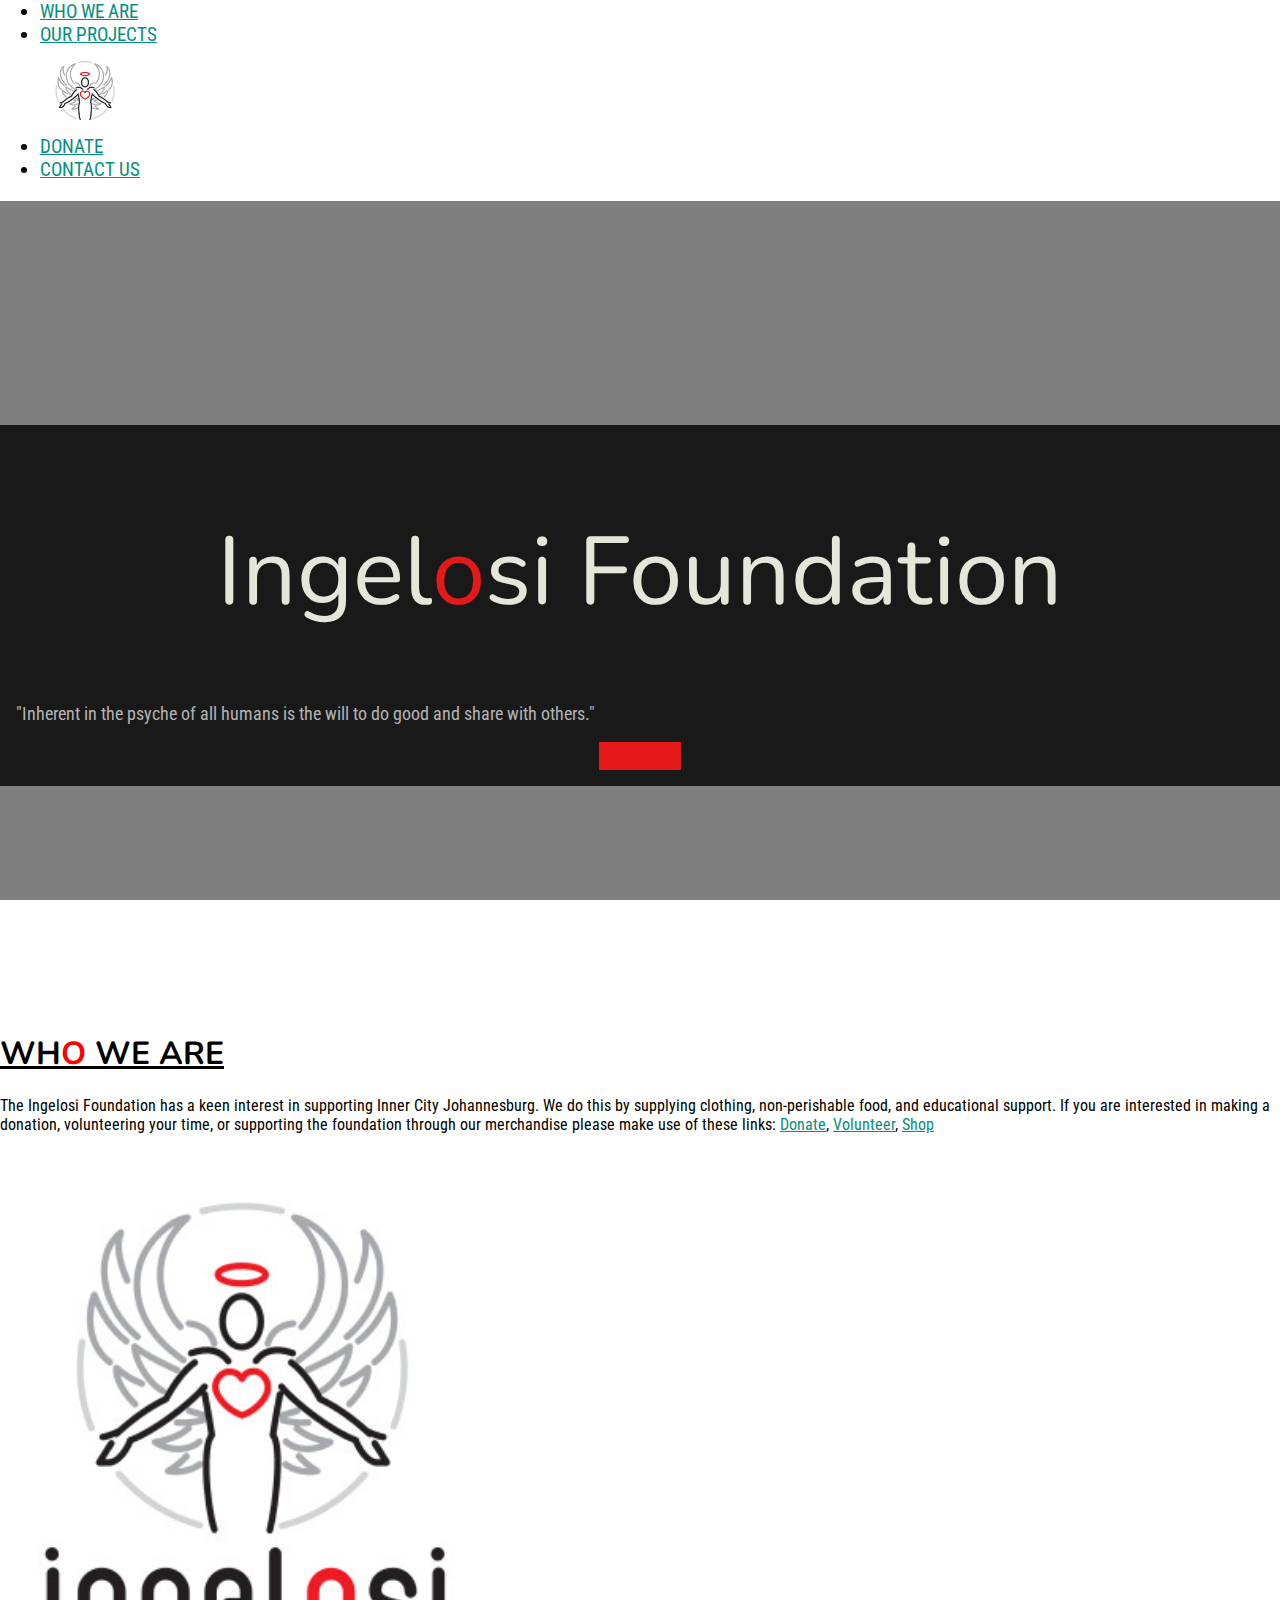
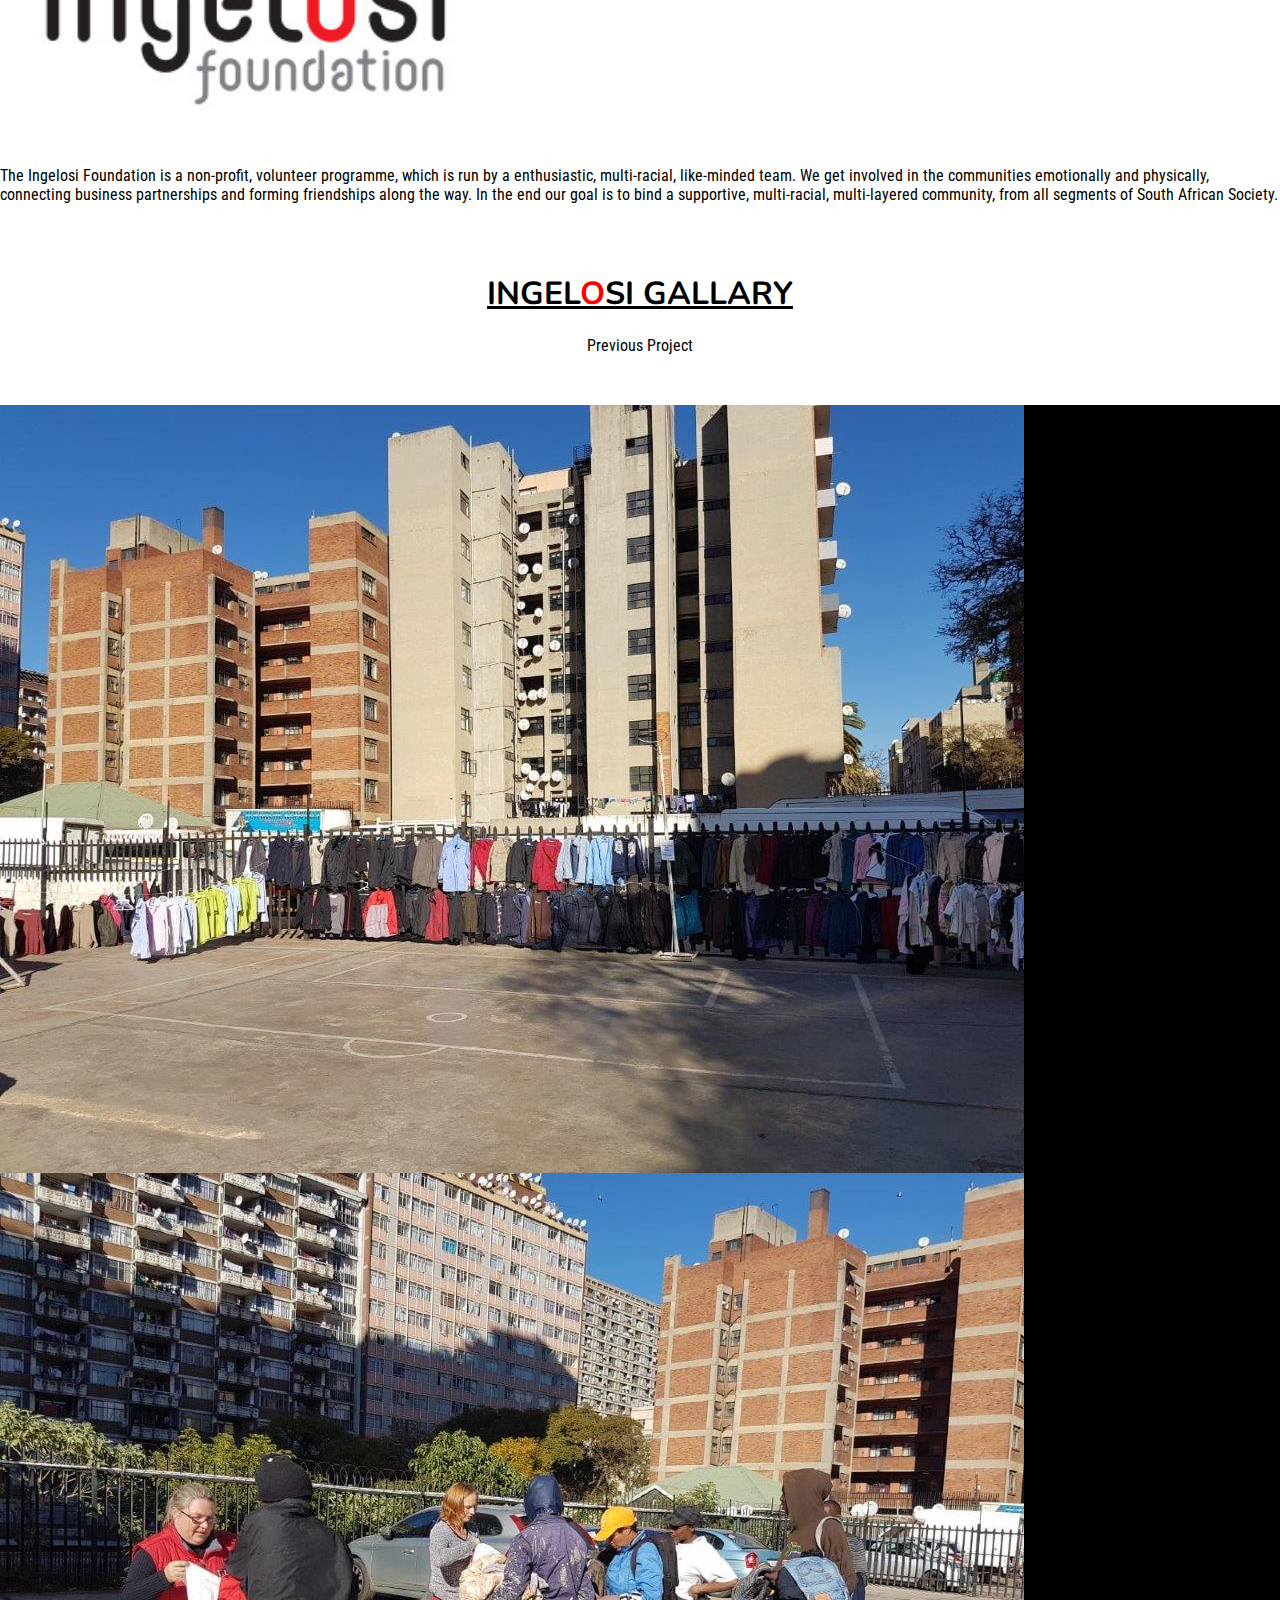
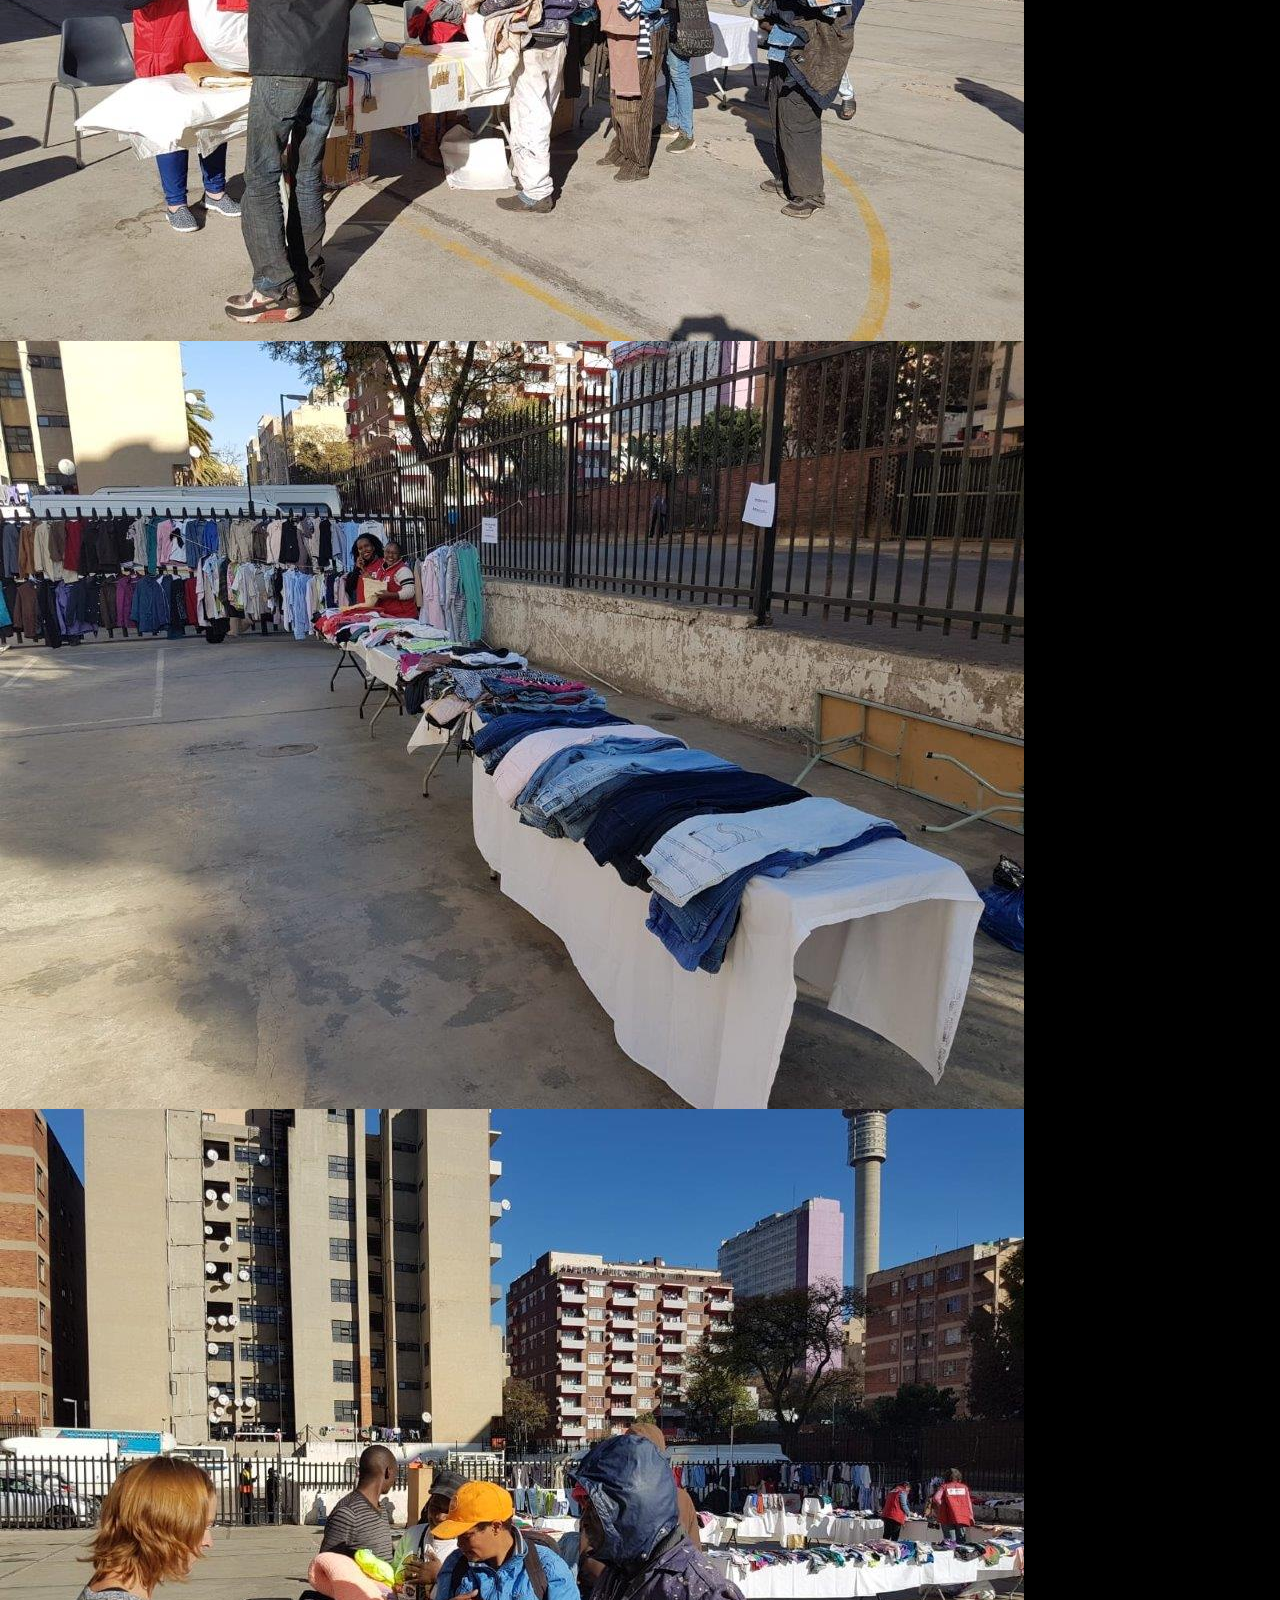
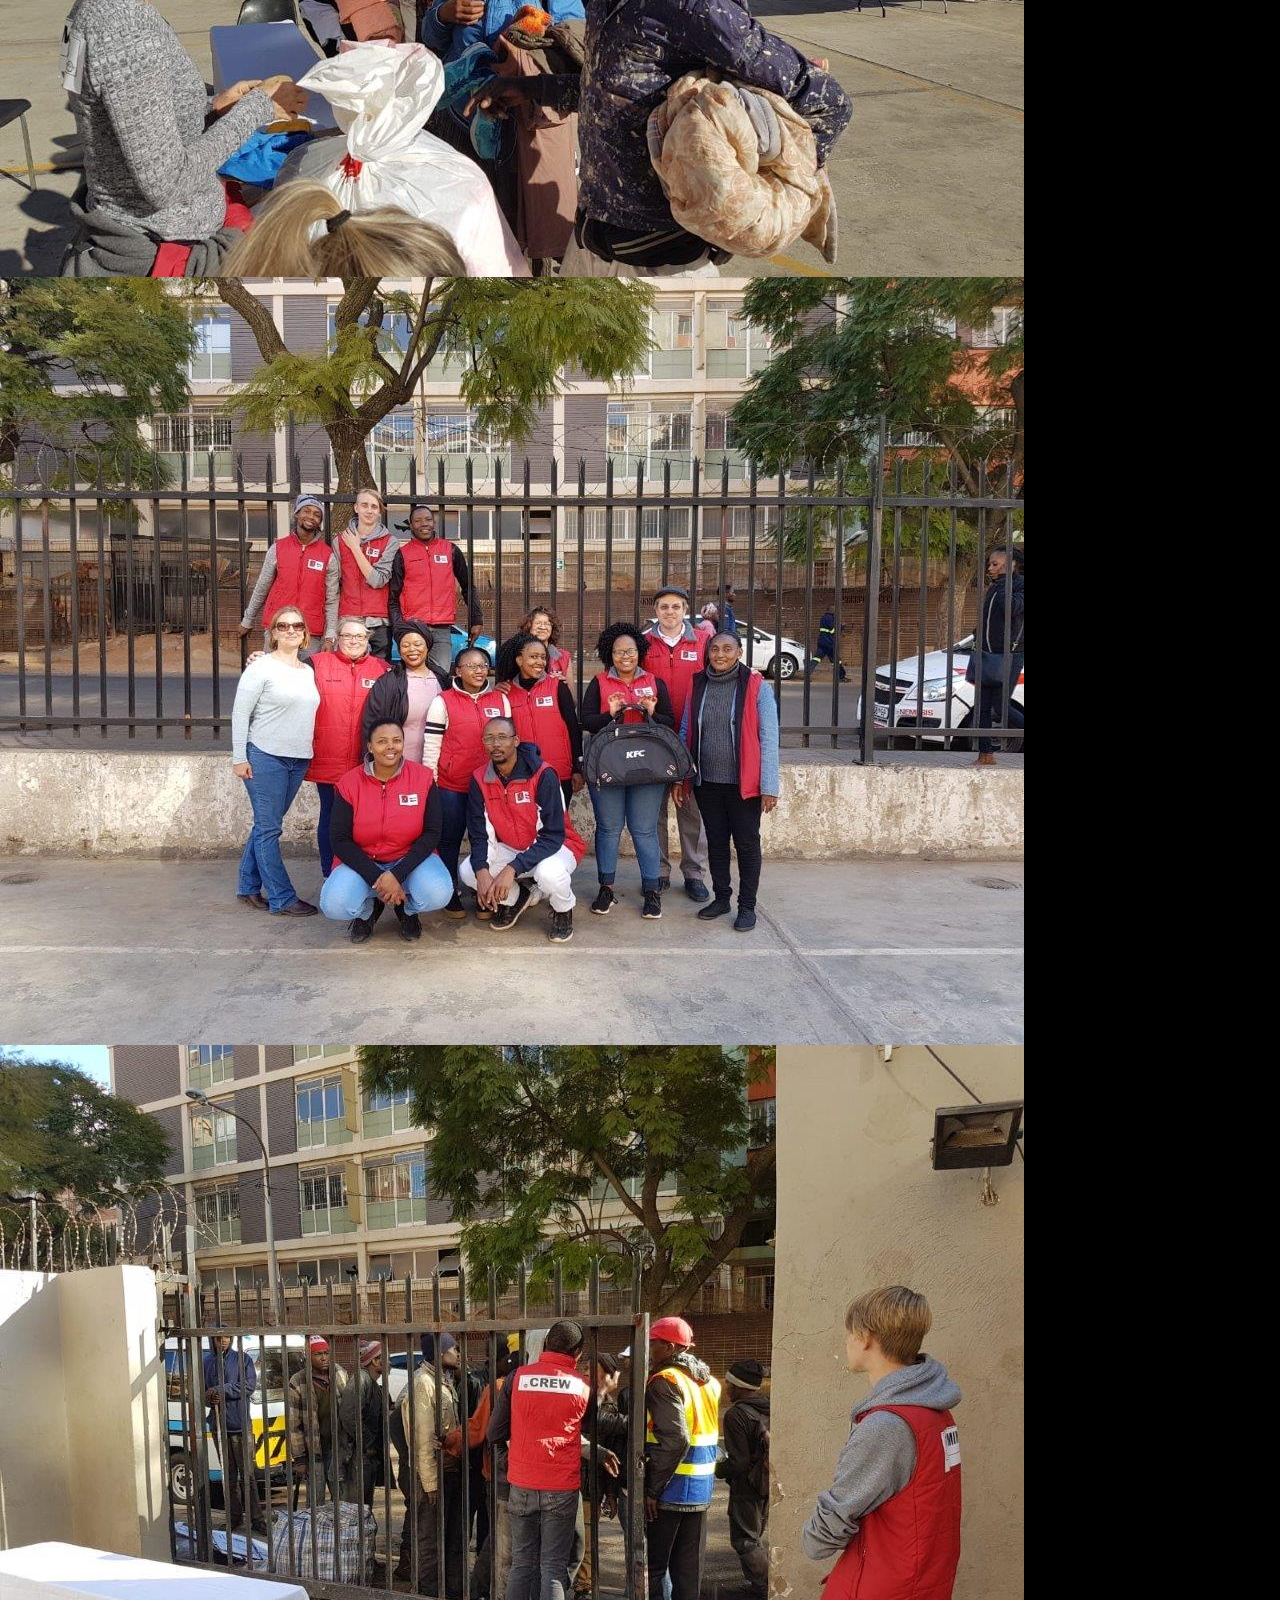
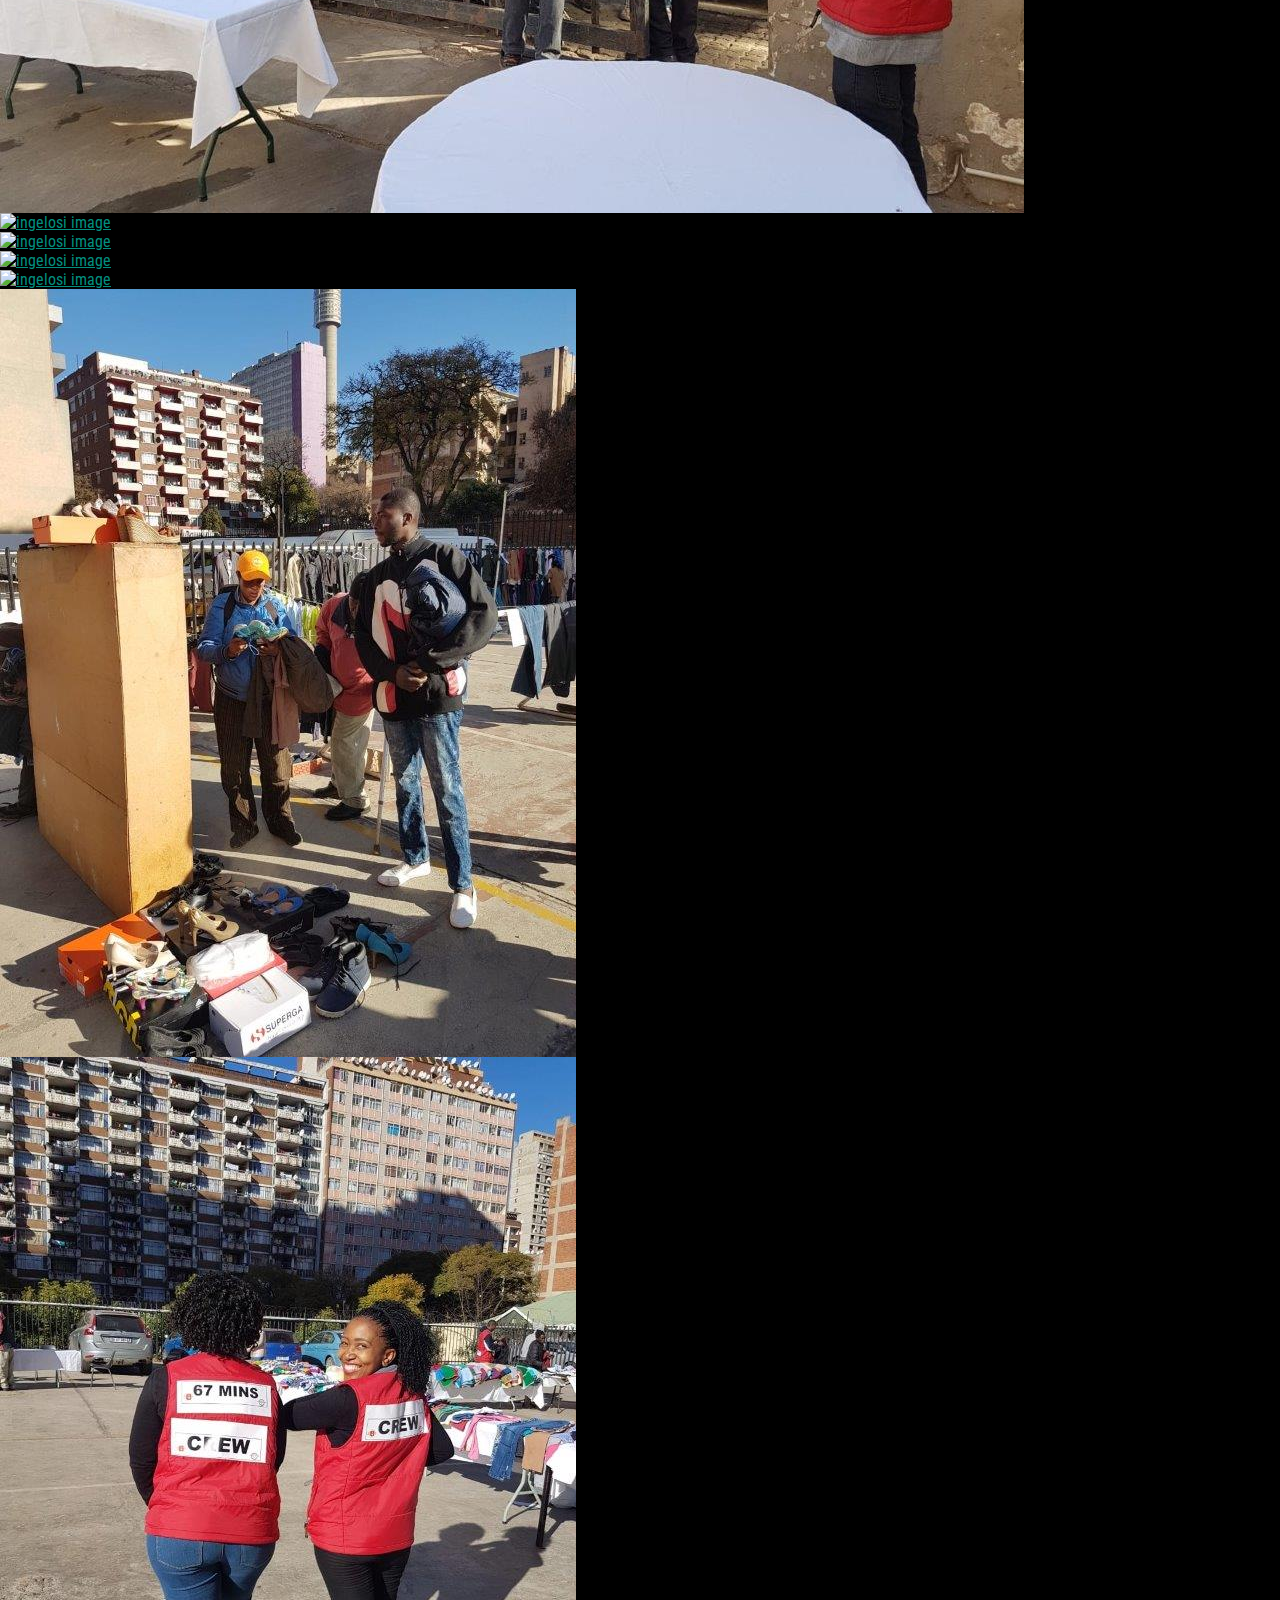
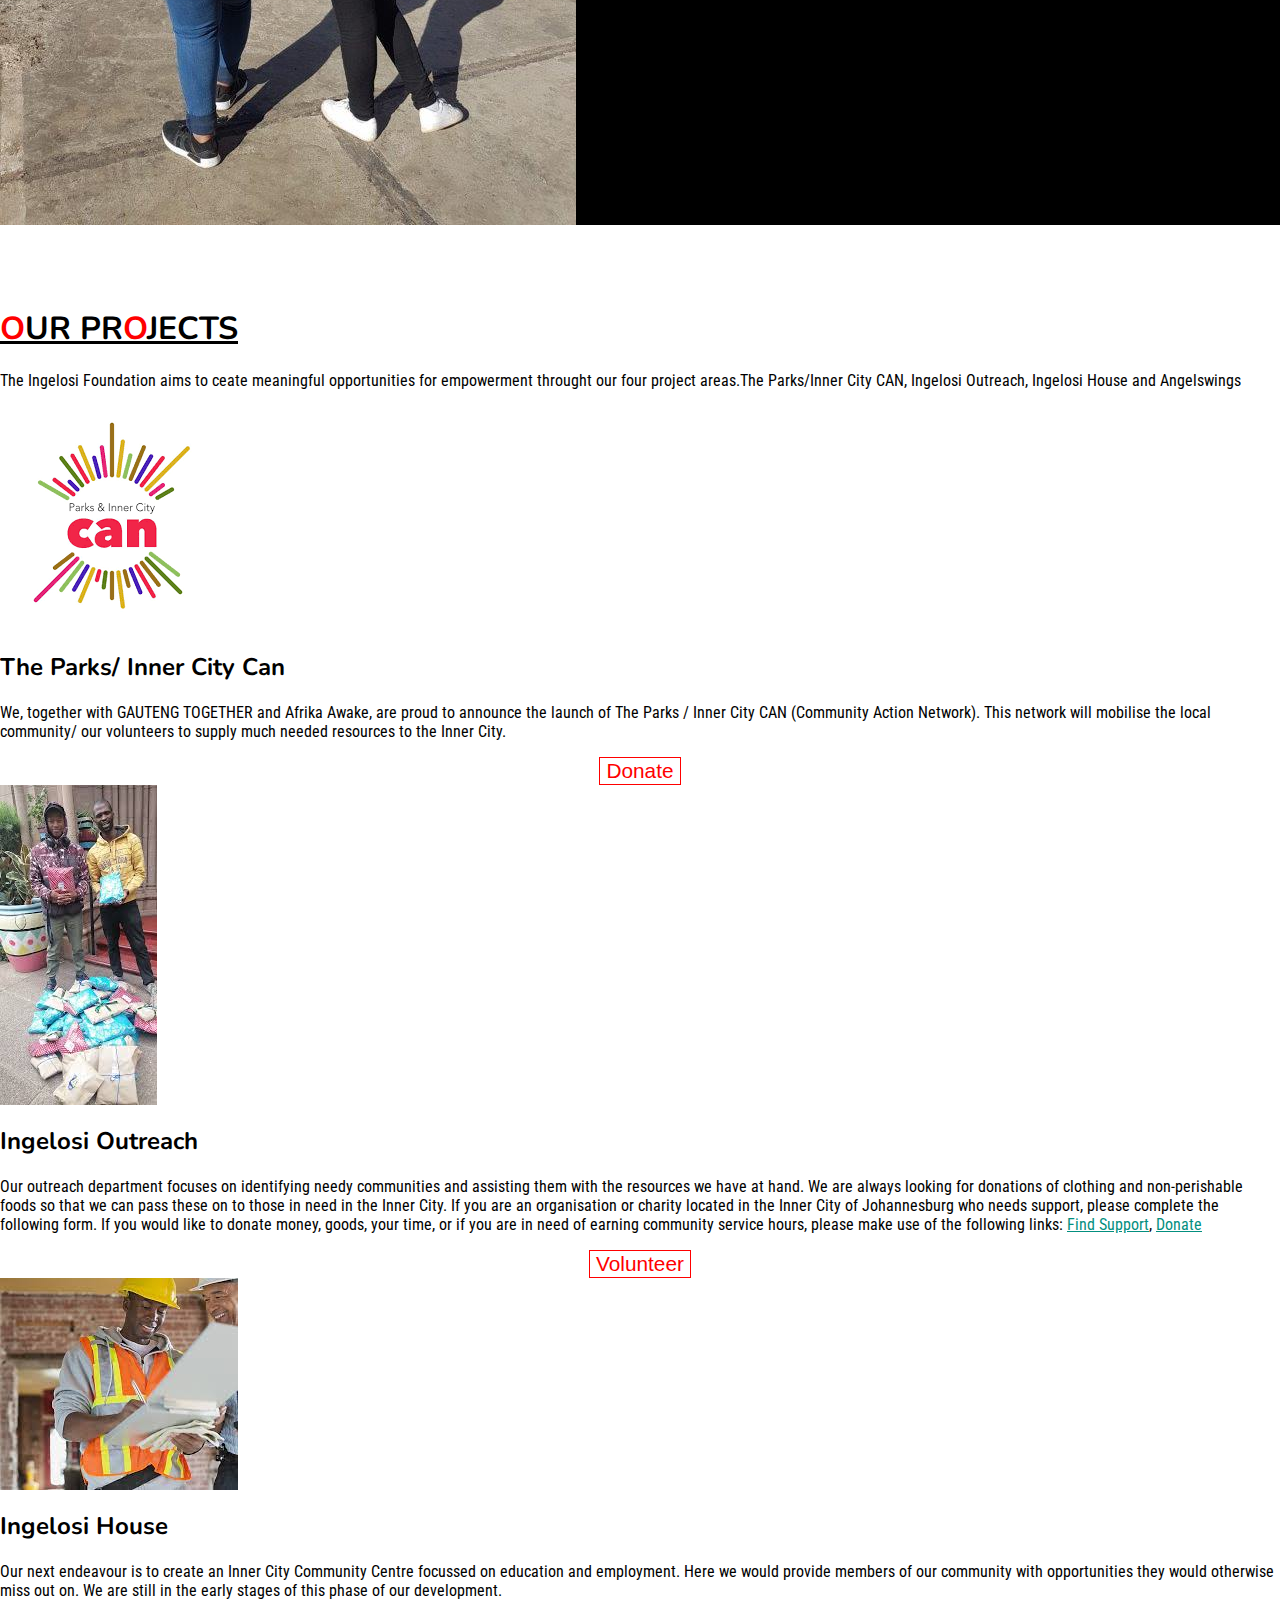
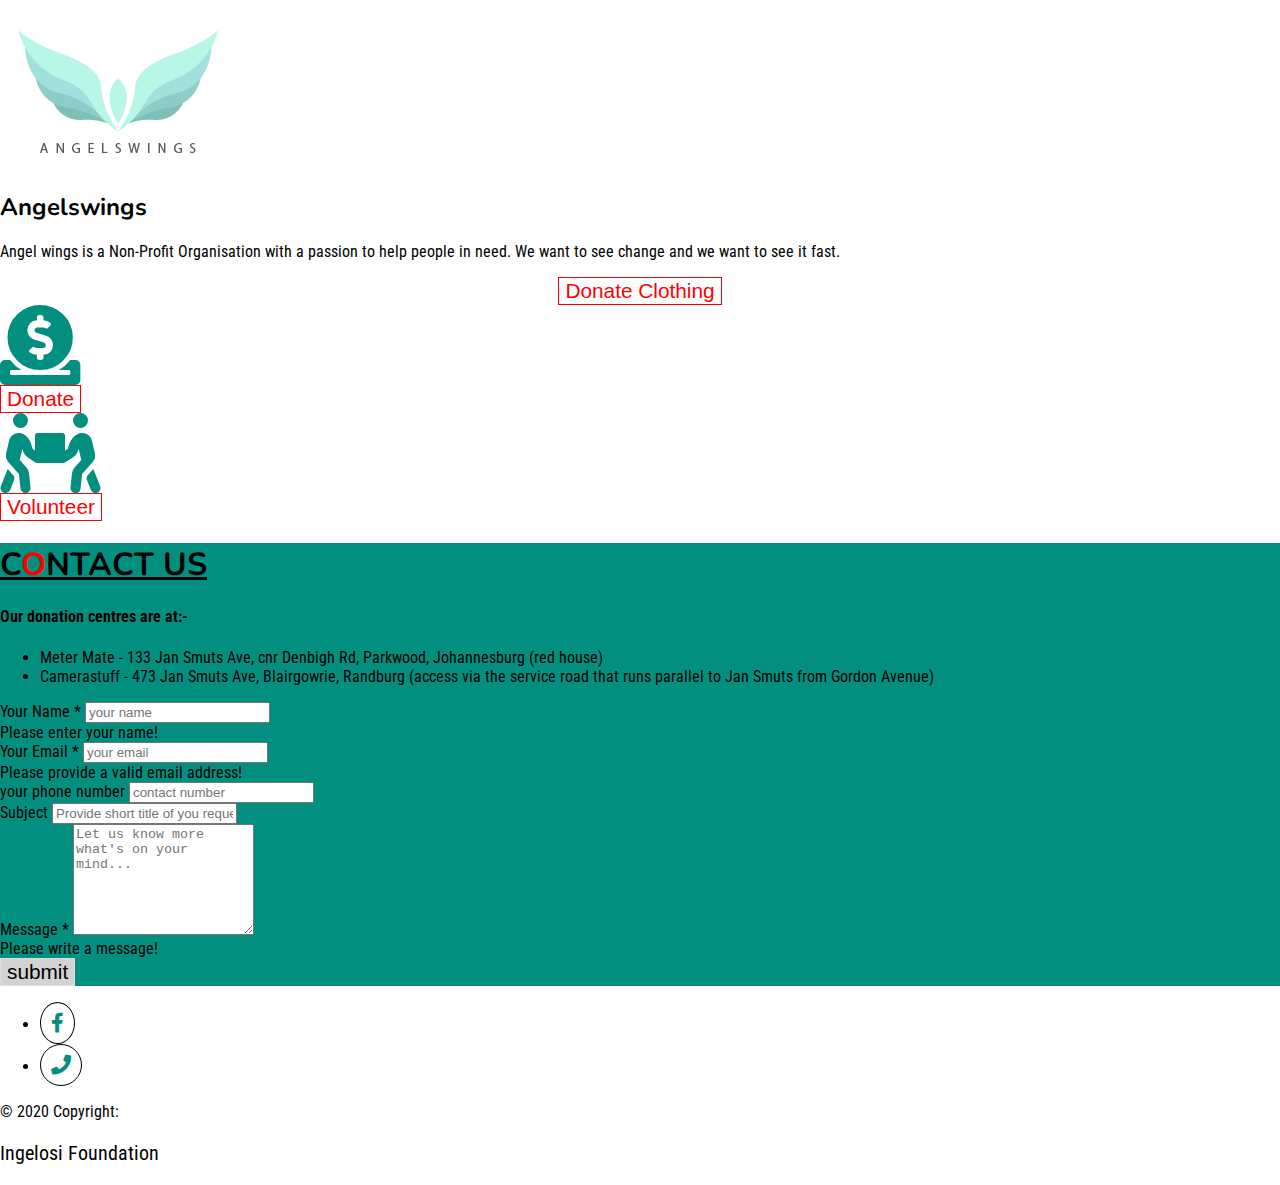
==== commit 510c4cc5: "added galary page" ====
--- a/index.html
+++ b/index.html
@@ -130,7 +130,7 @@
 </div>
 
 <section id="thehero">
-  <div class="the-inner" id="anything">
+  <div class="the-inner">
   <div class="container">
   <div class="row">
   <div class="col-xs-12 col-sm-12 col-md-12 col-lg-12">
@@ -328,7 +328,7 @@
     <div class="row justify-content-center text-center mb-6">
       <div class="col-lg-6">
         <h1 class="text-center"><u><span class="red">O</span>UR PR<span class="red">O</span>JECTS</u></h1>
-        <p class="text-500 ">The Ingelosi Foundation aims to create meaningful opportunities for empowerment throught our four project areas.The Parks/Inner City CAN, Ingelosi Outreach, Ingelosi House and Angelswings</p>
+        <p class="text-500 ">The Ingelosi Foundation aims to ceate meaningful opportunities for empowerment throught our four project areas.The Parks/Inner City CAN, Ingelosi Outreach, Ingelosi House and Angelswings</p>
       </div>
     </div>
     <div class="row">
@@ -386,12 +386,12 @@
           
   <div class="container">
     <div class="row justify-content-around">
-      <div class="zoom col-lg-4 text-center mb-5 mt-5 p-5" style="background-color: #EEEEEE;">
+      <div class="col-lg-4 text-center mb-5 ">
         <a href="#" id="icon-break" class="fas fa-donate mb-4"></a>
         <br>
         <a target="_blank" href="HTTPS://QKT.IO/CHMHMK"><button>Donate</button></a>
       </div>
-      <div class="zoom col-lg-4 text-center mb-5 mt-5 p-5" style="background-color: #EEEEEE;">
+      <div class="col-lg-4 text-center mb-5">
         <a href="#" id="icon-break" class="fas fa-people-carry mb-4"></a>
         <br>
         <a target="_blank" href="https://docs.google.com/forms/d/e/1FAIpQLSearAM61mMfVBnZwe9cK2iYQK6QOPN2v1xrPfXkwt0-hKEeAQ/viewform"><button>Volunteer</button></a>
--- a/css/stylesheet.css
+++ b/css/stylesheet.css
@@ -1,9 +1,15 @@
 body{
   font-family: 'Roboto Condensed', sans-serif;
   overflow-x: hidden;
+  overflow-y: hidden;
   margin: 0;
   padding: 0;
   
+}
+html{
+    overflow-x: hidden;
+    margin: 0;
+    padding: 0;  
 }
 
 h1, h2, h3{
@@ -142,17 +148,6 @@
   width: 100vw;
   padding: 1rem;
   } 
-  #anything {
-    /* width: 200px;
-    height: 200px; */
-    display: none;
-    /* position: fixed; */
-    /* top: 50px;
-    left: 50%; */
-    /* margin-left: -100px;
-    border: 1px solid;
-    background: grey */
-    }
 .the-inner h1{
   color: #FFFFF0;
   font-family: 'Nunito', sans-serif;
@@ -254,44 +249,12 @@
 
 }
 
-/*ZoomIn Hover Effect*/
-.hover-zoomin a {
-  display: block;
-  position: relative;
-  overflow: hidden;
-}
-.hover-zoomin img {
-  width: 100%;
-  height: auto;
-  -webkit-transition: all 0.5s ease-in-out;
-  -moz-transition: all 0.5s ease-in-out;
-  -o-transition: all 0.5s ease-in-out;
-  -ms-transition: all 0.5s ease-in-out;
-  transition: all 0.5s ease-in-out;
-}
-.hover-zoomin:hover img {
-  -webkit-transform: scale(1.2);
-  -moz-transform: scale(1.2);
-  -o-transform: scale(1.2);
-  -ms-transform: scale(1.2);
-  transform: scale(1.2);
-}
-
 /* page break ***************************************************************************************/
 
 #icon-break{
   font-size: 5em;
   color: #038F7F;
 }
-.zoom {
-  transition: width 1s, height 1s, transform 1s;
-
-}
-
-.zoom:hover {
-  transform: rotate(180deg);
-} 
-
 
 /* form *********************************************************************************************/
 button.sub-button{
@@ -375,4 +338,4 @@
 
 /* --------------------------------------------------------------Internet Explorer */
 @media screen and (-ms-high-contrast: active), (-ms-high-contrast: none) {
-}+}
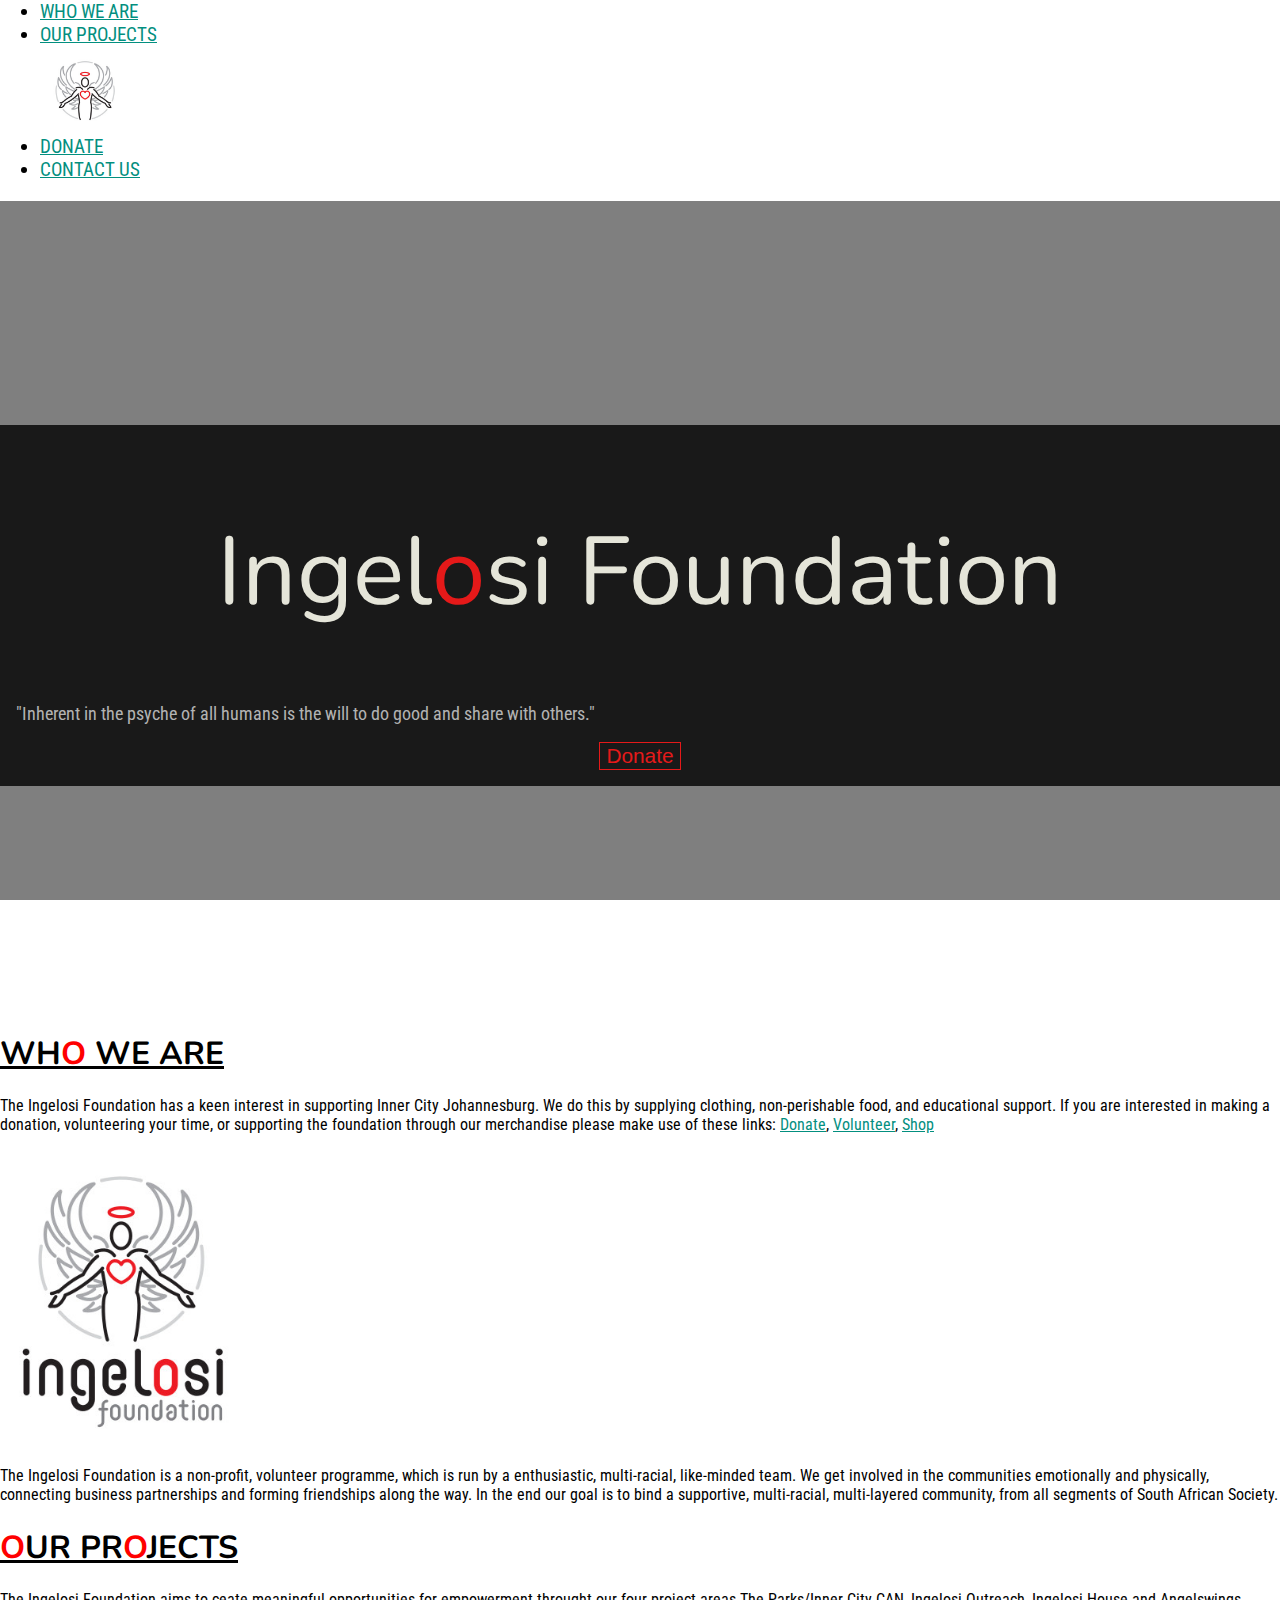
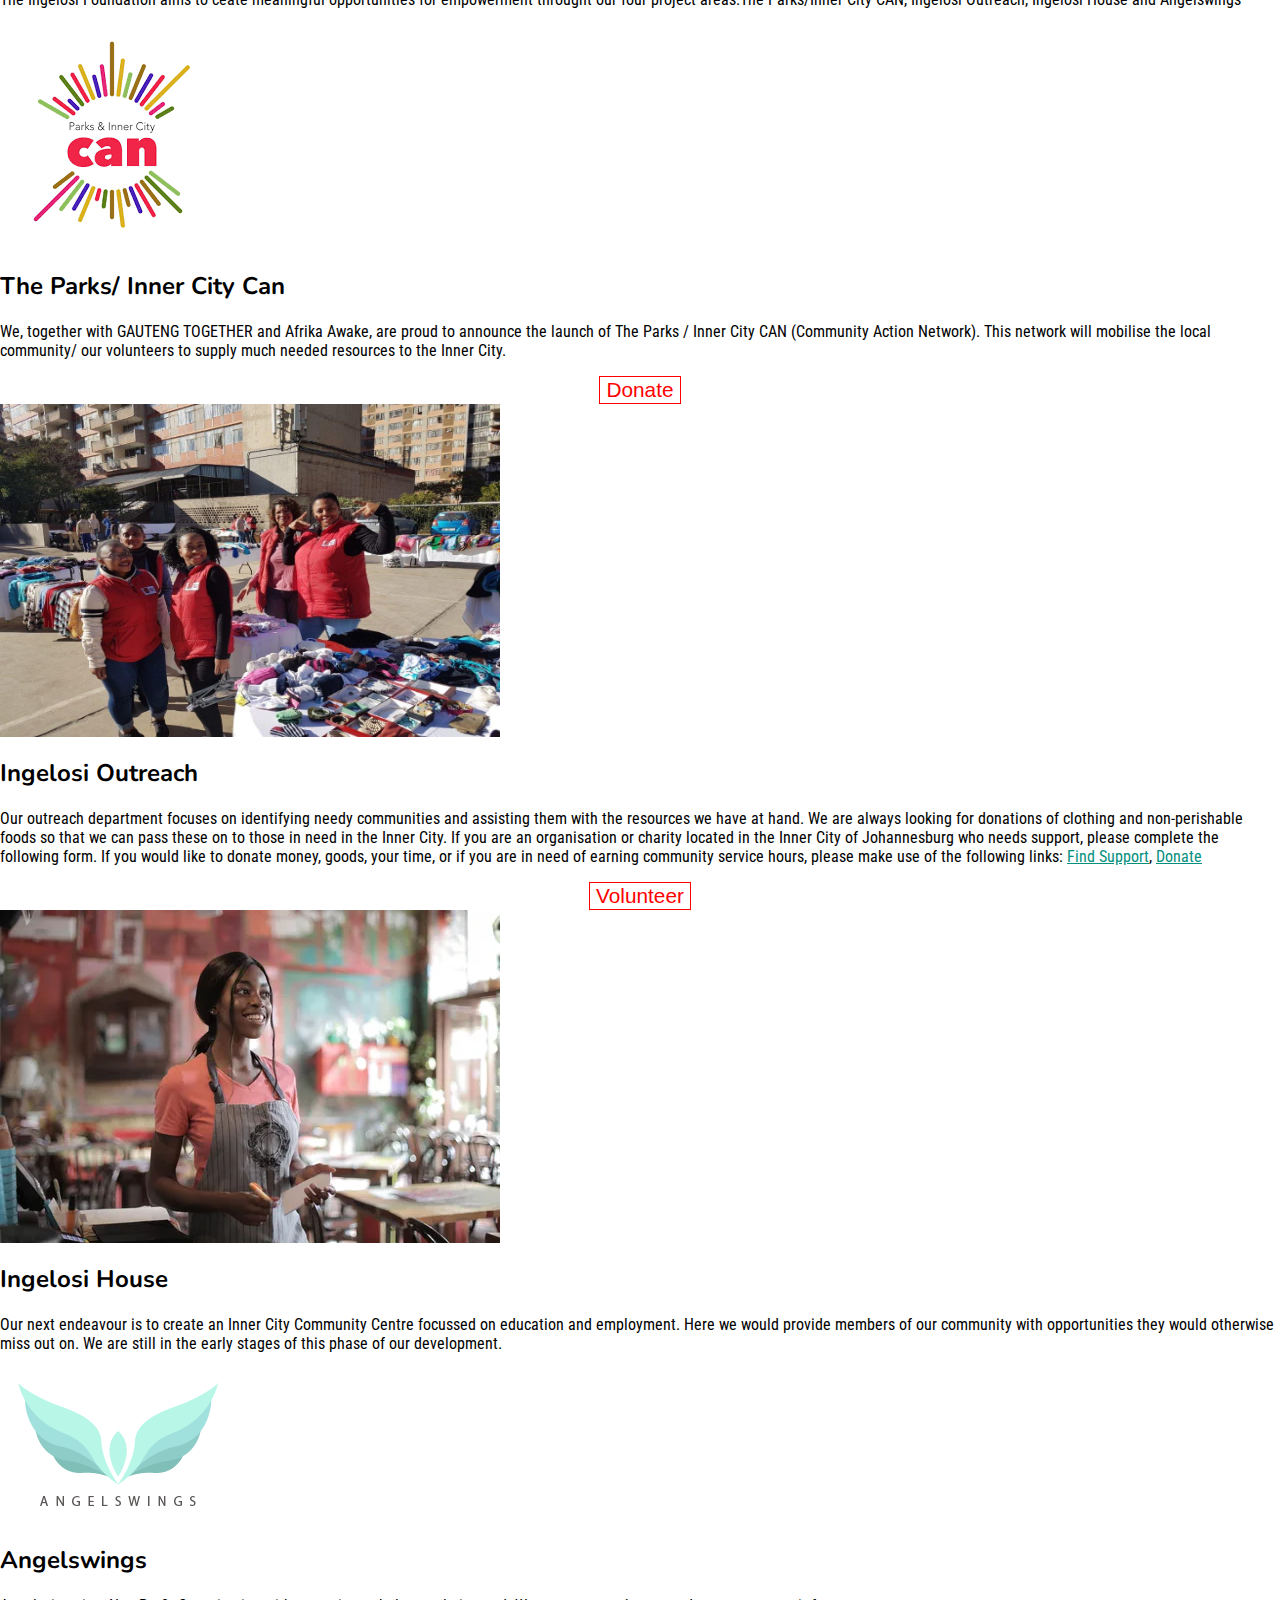
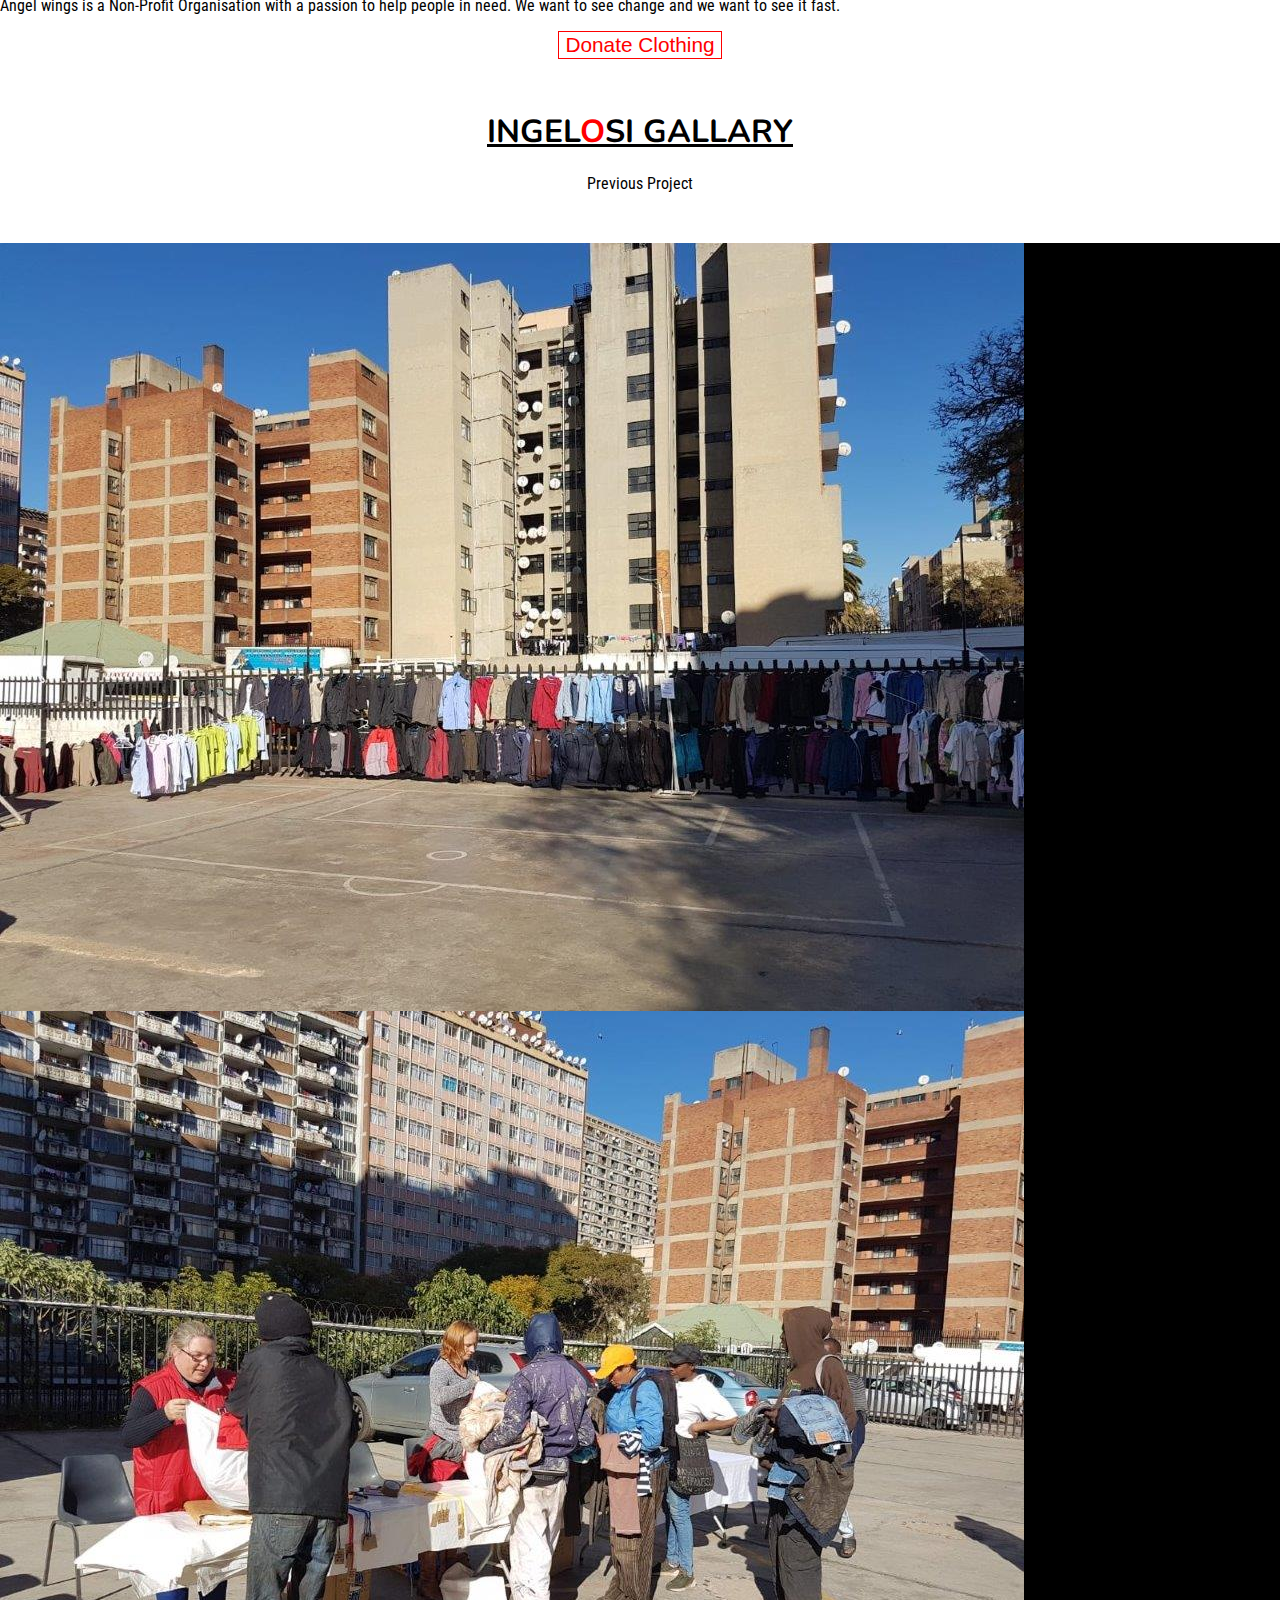
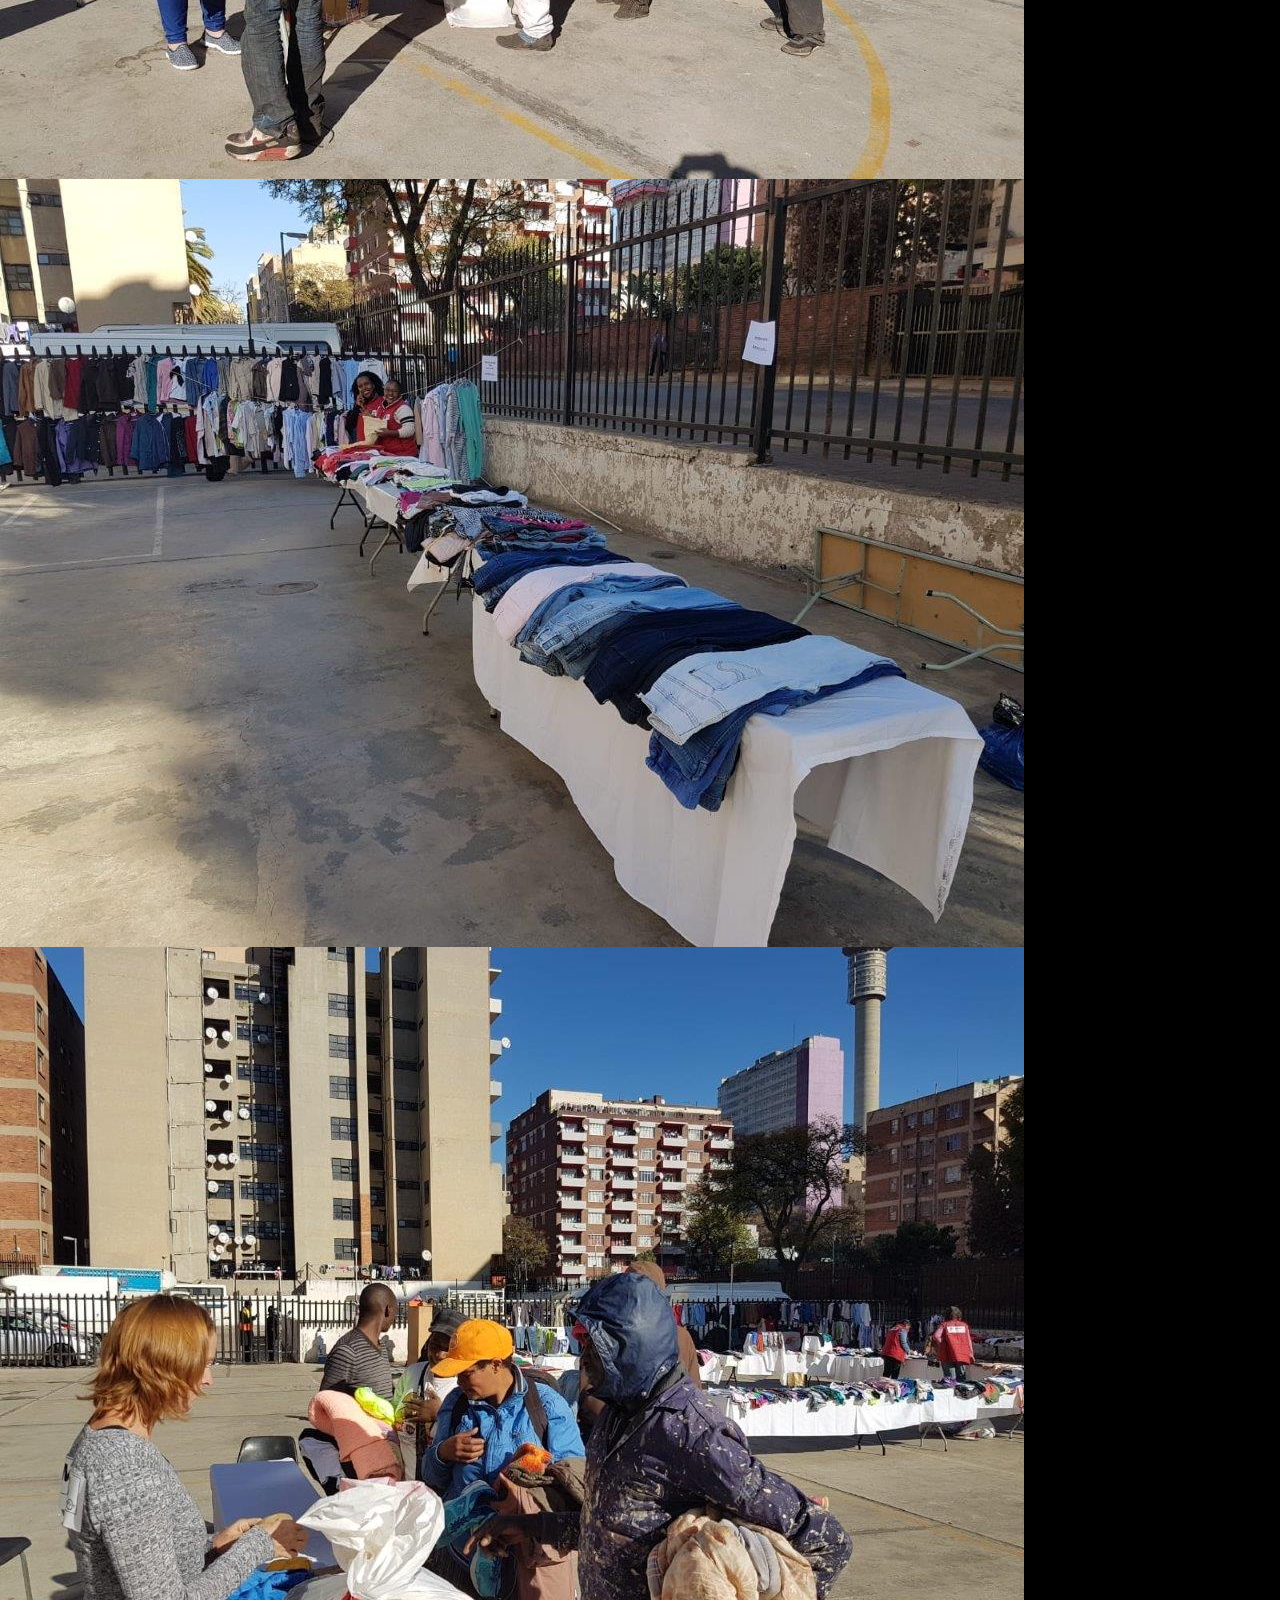
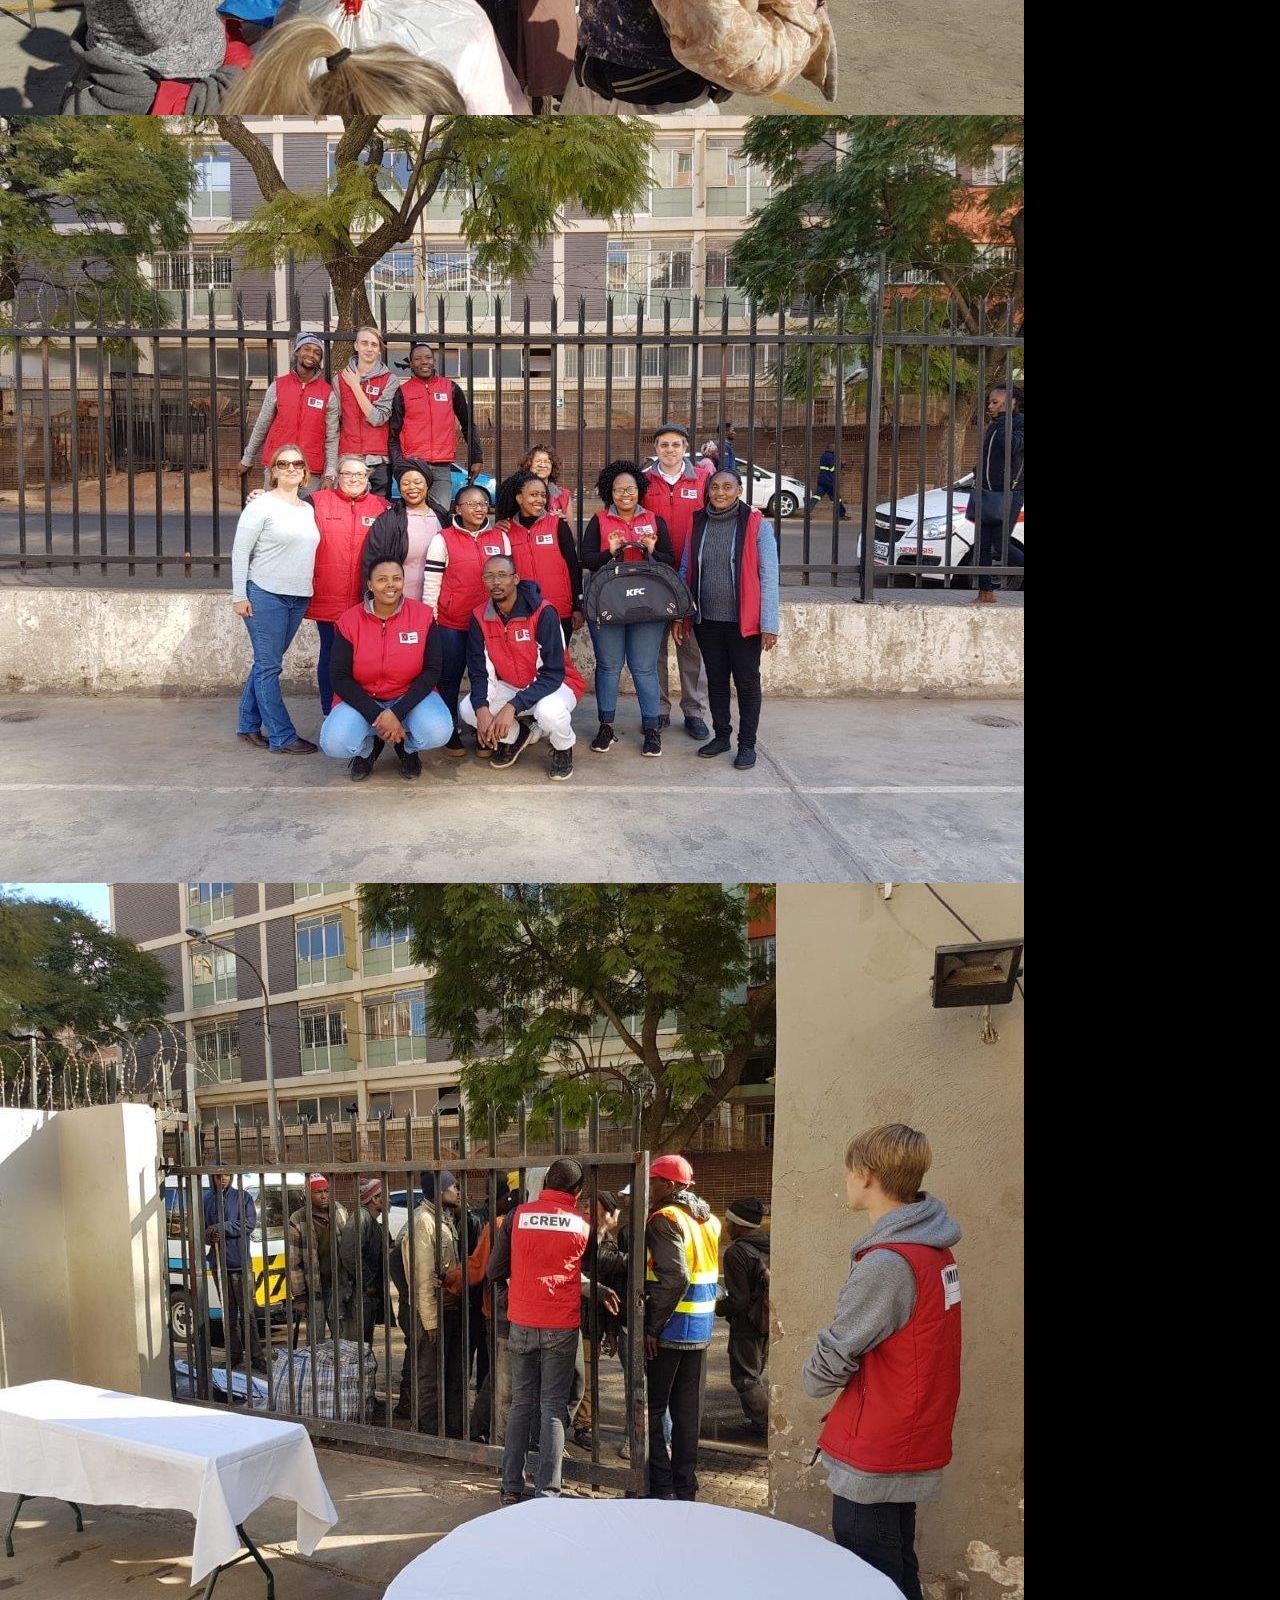
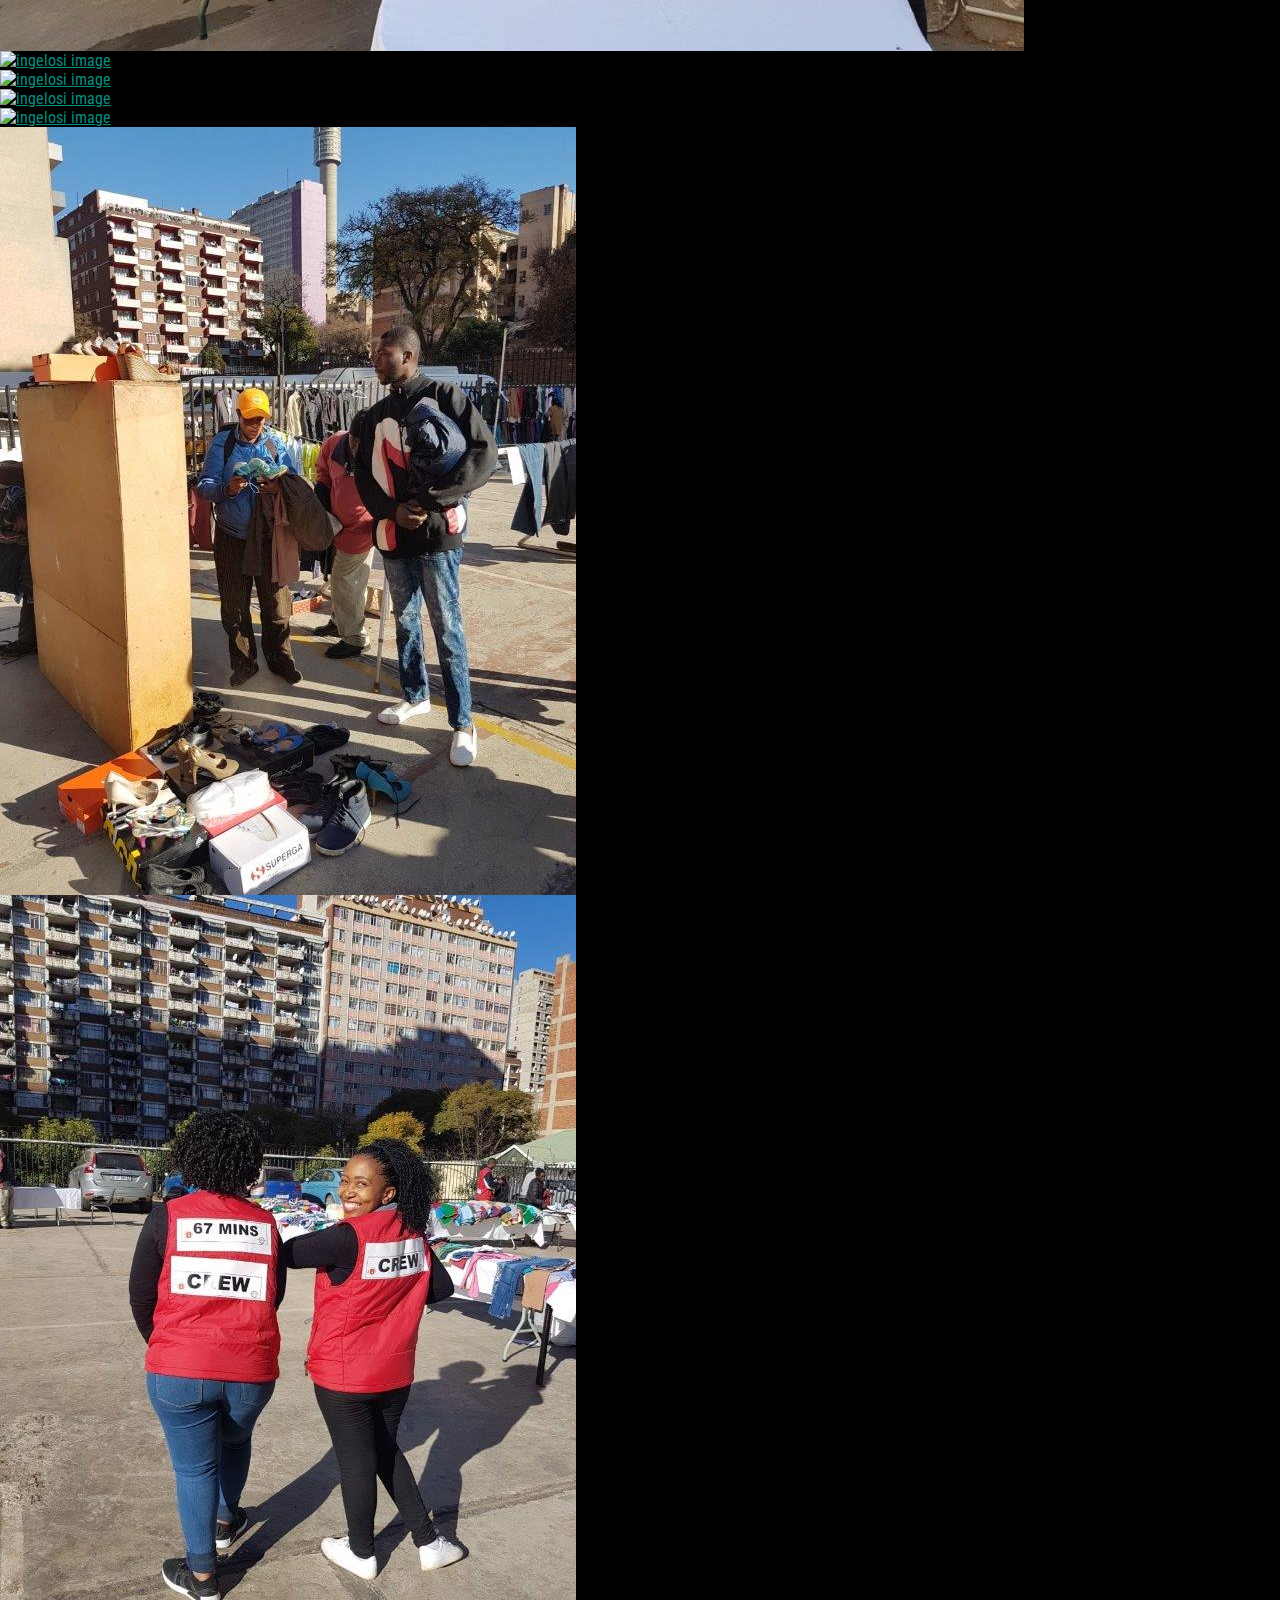
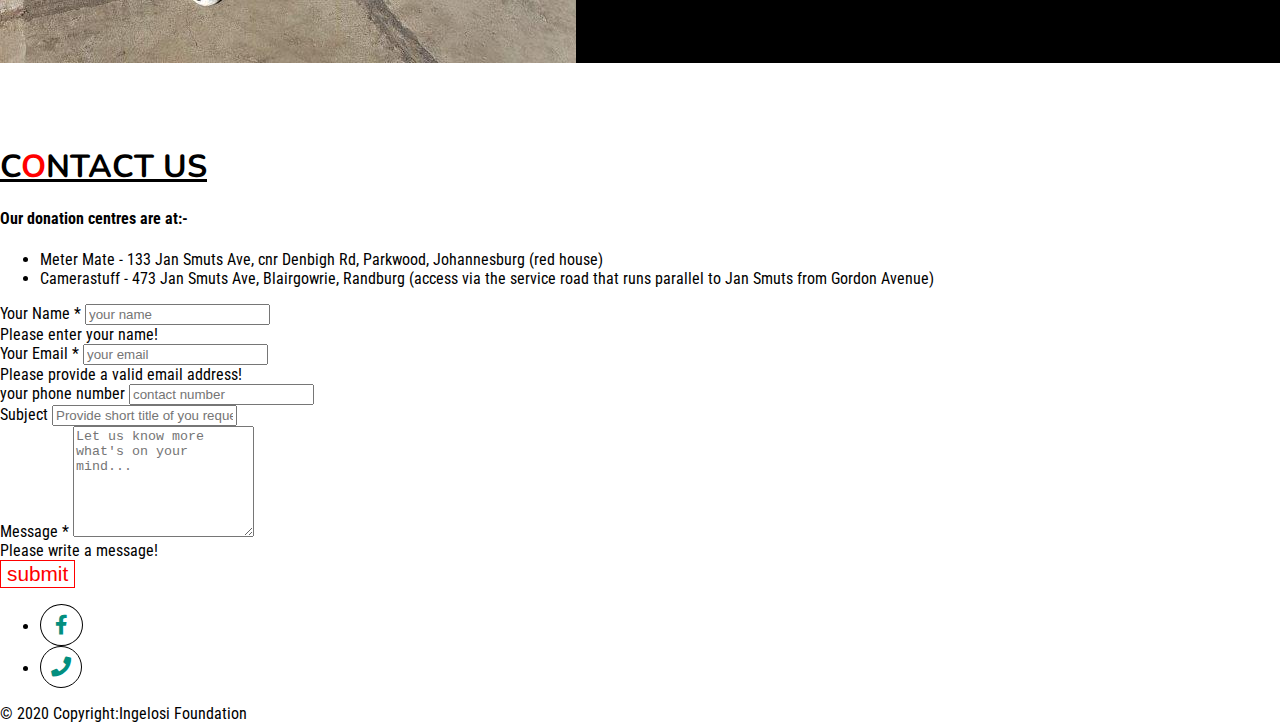
==== commit 4cbe5414: "crysty changers" ====
--- a/index.html
+++ b/index.html
@@ -4,16 +4,17 @@
         <meta name="viewport" content="width=device-width, initial-scale=1.0">
         <meta http-equiv="X-UA-Compatible" content="ie=edge">
     
-        <meta property="og:title" content="">
-        <meta property="og:description" content="Homepage">
+        <meta property="og:title" content="Ingelosi foundation home page">
+        <meta property="og:description" content="All about the Ingelosi Foundation, info, pictures, donate, care, volunteering, empowerment, free clothing, parks/inner city can, outreach, angelswings, support.">
         <meta property="og:image" content="http://euro-travel-example.com/thumbnail.jpg">
         <meta property="og:url" content="http://euro-travel-example.com/index.htm">
+        <link rel="icon" type="image/png" href="assets/images/logos/Ingelosi Logo No Text.jpg">
          <!-- bootstrap -->
          <link rel="stylesheet" href="https://stackpath.bootstrapcdn.com/bootstrap/4.5.0/css/bootstrap.min.css" integrity="sha384-9aIt2nRpC12Uk9gS9baDl411NQApFmC26EwAOH8WgZl5MYYxFfc+NcPb1dKGj7Sk" crossorigin="anonymous">
         <link rel="stylesheet" href="css/stylesheet.css">
         <!-- font family -->
         <link href="https://fonts.googleapis.com/css2?family=Playfair+Display:ital,wght@0,400;0,500;0,600;0,669;0,700;0,800;0,900;1,400;1,500;1,600;1,669;1,700;1,800;1,900&family=Roboto+Condensed:ital,wght@0,300;0,400;0,700;1,300;1,400;1,700&display=swap" rel="stylesheet">
-        <link href="https://fonts.googleapis.com/css2?family=Fredoka+One&family=Nunito:wght@600;700;800;900&display=swap" rel="stylesheet">   
+        <link href="https://fonts.googleapis.com/css2?family=Nunito:ital,wght@0,200;0,300;0,400;0,600;0,700;0,800;1,200;1,300;1,400;1,600;1,700&display=swap" rel="stylesheet">   
         <!-- font awsome -->
         <link rel="stylesheet" href="assets/fontawesome/css/all.min.css">
         <!-- jQuery -->
@@ -79,7 +80,7 @@
   <div class="foundation-logo my-2 mr-5 text-center"> 
     <h1>Ingel<span style="color:red">o</span>si <br> Foundation</h1>
   </div> 
-  <div class="menu mt-4"><a href="#"><i class="fas fa-bars round-border text-dark mr-3"onclick="openNav()"></i></a></div>
+  <div class="menu mt-4"><i class="fas fa-bars round-border text-dark mr-3"onclick="openNav()"></i></div>
   </div>
   <!-- hidden navigation menu on mobile -->
   <div id="myNav" class="overlay container">
@@ -92,10 +93,10 @@
     <div class="overlay-content text-center">
     <ul>
         <li><a href="index.html" class="active">home</a></li>
-        <li><a href="#">who we are</a></li>
-        <li><a href="#">our projects</a></li>
-        <li><a href="#">donate</a></li>
-        <li><a href="#">contact us</a></li>
+        <li><a href="#about">who we are</a></li>
+        <li><a href="#projects">our projects</a></li>
+        <li><a href="#donate">donate</a></li>
+        <li><a href="#contact">contact us</a></li> 
     </ul>
     </div>
     </div>
@@ -109,17 +110,17 @@
   <div class="row">
     <ul class="nav justify-content-between col-md-12">
         <li class="nav-item">
-          <a class="nav-link text-dark p-4 mt-2" href="#">Who We Are</a>
+          <a class="nav-link text-dark p-4 mt-2" href="#about">Who We Are</a>
         </li>
         <li class="nav-item">
-          <a class="nav-link text-dark  p-4 mt-2" href="#">Our Projects</a>
+          <a class="nav-link text-dark  p-4 mt-2" href="#projects">Our Projects</a>
         </li>
         <img src="assets/images/logos/Ingelosi Logo No Text.jpg" alt="logo" class="logo">
          <li class="nav-item">
-          <a class="nav-link text-danger  p-4 mt-2" href="#">Donate</a>
+          <a class="nav-link text-danger  p-4 mt-2" href="#donate">Donate</a>
         </li>
         <li class="nav-item">
-          <a class="nav-link text-dark p-4 mt-2" href="#">Contact Us</a>
+          <a class="nav-link text-dark p-4 mt-2" href="#contact">Contact Us</a>
         </li>
     </ul>  
     <!-- <div class="icons col-md-1 p-4 offset-md-1">
@@ -140,7 +141,9 @@
   <div class="row">
 <div class="col-xs-12 col-sm-12 col-md-12 col-lg-12">
   <p class="text-center">"Inherent in the psyche of all humans is the will to do good and share with others."</p>
-  <button type="button" class="btn btn-danger btn-lg ">Donate</button>
+  <a target="_blank" href="HTTPS://QKT.IO/CHMHMK">
+    <button type="button">Donate</button>
+  </a>
 </div>
 </div>
 </div>
@@ -148,11 +151,11 @@
 </section>
 
 <!-- who we are section --------------------------------------------------------------------------------------------------------------------->
-  <div class="container my-5">
+  <div id="about" class="container my-5">
     <h1 class="text-center"><u>WH<span class="red">O</span> WE ARE</u></h1>
     <div class="row">
       <div class="col-sm-12 col-lg-3 text-center align-self-center">
-        <p>The Ingelosi Foundation has a keen interest in supporting Inner City Johannesburg. We do this by supplying clothing, non-perishable food, and educational support. If you are interested in making a donation, volunteering your time, or supporting the foundation through our merchandise please make use of these links: <a href="#">Donate</a>, <a href="#">Volunteer</a>, <a href="#">Shop</a></p>
+        <p>The Ingelosi Foundation has a keen interest in supporting Inner City Johannesburg. We do this by supplying clothing, non-perishable food, and educational support. If you are interested in making a donation, volunteering your time, or supporting the foundation through our merchandise please make use of these links: <a target="_blank" href="HTTPS://QKT.IO/CHMHMK">Donate</a>, <a target="_blank" href="https://docs.google.com/forms/d/e/1FAIpQLSearAM61mMfVBnZwe9cK2iYQK6QOPN2v1xrPfXkwt0-hKEeAQ/viewform">Volunteer</a>, <a target="_blank" href="http://angelswings.co.za/">Shop</a></p>
       </div>
       <div class="col-sm-12 col-lg-6  text-center">
         <img class="company-image" src="assets/images/logos/Ingelosi Logo Ingelosi Founation Text.jpg" alt="Ingelosi Foundation's Logo">
@@ -162,169 +165,9 @@
       </div>
     </div>
   </div>
-
-  <!--Gallary sectiion ----------------------------------------------------------------------------------------------------------------->
-  <section class="gallary-block compact-gallary">
-      <div class="container">
-          <div class="heading">
-              <h1><U>INGEL<span style="color: red;">O</span>SI GALLARY</U></h1>
-              <p>Previous Project</p>
-          </div>
-          <div class="row no-gutters">
-              <div class="col-md-6 col-lg-4 item zoom-on-hover">
-                  <a href="#" class="lightbox">
-                <img class="img-fluid image" src="assets/images/pics/01032880fadb57f61994d0808a8ed6847dc71697b0 - Copy.jpg">
-                <span class="description">
-                    <span class="description-heading">
-                        Lorem ipsum.
-                    </span>
-                    <p><span class="body">Lorem ipsum dolor sit amet consectetur adipisicing elit. Assumenda perspiciatis et natus laborum molestiae enim ut quas, inventore voluptatum sapiente reiciendis eum possimus eveniet quasi expedita. Quasi repellendus pariatur nesciunt.</span></p>
-                </span>
-                </a>
-              </div>
-
-              <div class="col-md-6 col-lg-4 item zoom-on-hover">
-                <a href="#" class="lightbox">
-              <img class="img-fluid image" src="assets/images/pics/010c85e35a5e849665b99fb679c13e4ddecbf9d3cc - Copy.jpg" alt="ingelosi image">
-              <span class="description">
-                  <span class="description-heading">
-                      Lorem ipsumi.
-                  </span>
-                  <p><span class="body">Lorem ipsum dolor sit amet consectetur adipisicing elit. Assumenda perspiciatis et natus laborum molestiae enim ut quas, inventore voluptatum sapiente reiciendis eum possimus eveniet quasi expedita. Quasi repellendus pariatur nesciunt.</span></p>
-              </span>
-              </a>
-            </div>
-
-            <div class="col-md-6 col-lg-4 item zoom-on-hover">
-                <a href="#" class="lightbox">
-              <img class="img-fluid image" src="assets/images/pics/0155190a1b3416a14e22acb2964186f2c6f7ae02ce - Copy.jpg" alt="ingelosi image">
-              <span class="description">
-                  <span class="description-heading">
-                      Lorem ipsum.
-                  </span>
-                  <p><span class="body">Lorem ipsum dolor sit amet consectetur adipisicing elit. Assumenda perspiciatis et natus laborum molestiae enim ut quas, inventore voluptatum sapiente reiciendis eum possimus eveniet quasi expedita. Quasi repellendus pariatur nesciunt.</span></p>
-              </span>
-              </a>
-            </div>
-
-            <div class="col-md-6 col-lg-4 item zoom-on-hover">
-                <a href="#" class="lightbox">
-              <img class="img-fluid image" src="assets/images/pics/0168b2f70811eca75377b14852617b0ffb4570c549 - Copy.jpg" alt="ingelosi image">
-              <span class="description">
-                  <span class="description-heading">
-                      Lorem ipsum.
-                  </span>
-                  <p><span class="body">Lorem ipsum dolor sit amet consectetur adipisicing elit. Assumenda perspiciatis et natus laborum molestiae enim ut quas, inventore voluptatum sapiente reiciendis eum possimus eveniet quasi expedita. Quasi repellendus pariatur nesciunt.</span></p>
-              </span>
-              </a>
-            </div>
-
-            <div class="col-md-6 col-lg-4 item zoom-on-hover">
-                <a href="#" class="lightbox">
-              <img class="img-fluid image" src="assets/images/pics/0178d4dba2eab75594382742113707aecf7d5237d5 - Copy.jpg" alt="ingelosi image">
-              <span class="description">
-                  <span class="description-heading">
-                      Lorem ipsum.
-                  </span>
-                 <p><span class="body">Lorem ipsum dolor sit amet consectetur adipisicing elit. Assumenda perspiciatis et natus laborum molestiae enim ut quas, inventore voluptatum sapiente reiciendis eum possimus eveniet quasi expedita. Quasi repellendus pariatur nesciunt.</span></p>
-              </span>
-              </a>
-            </div>
-
-         
-
-            <div class="col-md-6 col-lg-4 item zoom-on-hover">
-                <a href="#" class="lightbox">
-              <img class="img-fluid image" src="assets/images/pics/01abb506545cded11c45388cab6cbb3a726966adc3 - Copy.jpg" alt="ingelosi image">
-              <span class="description">
-                  <span class="description-heading">
-                      Lorem ipsum.
-                  </span>
-                  <p><span class="body">Lorem ipsum dolor sit amet consectetur adipisicing elit. Assumenda perspiciatis et natus laborum molestiae enim ut quas, inventore voluptatum sapiente reiciendis eum possimus eveniet quasi expedita. Quasi repellendus pariatur nesciunt.</span></p>
-              </span>
-              </a>
-            </div>
-
-            <div class="col-md-6 col-lg-4 item zoom-on-hover">
-                <a href="#" class="lightbox">
-              <img class="img-fluid image" src="https://scontent.fjnb8-1.fna.fbcdn.net/v/t1.0-9/p720x720/109816248_151570893188415_1928852590829788362_o.jpg?_nc_cat=104&_nc_sid=110474&_nc_ohc=-SUO-zKKuigAX9vhdU9&_nc_ht=scontent.fjnb8-1.fna&_nc_tp=6&oh=db907a4ec59ee4c7ee810dc91d4bea7a&oe=5F3E27BE" alt="ingelosi image">
-              <span class="description">
-                  <span class="description-heading">
-                      Mandeladay2020
-                  </span>
-                  <p>
-                  <span class="body">The Ingelosi Foundation packed up some beautiful blankets, hand knitted toys and beanies. These were all donated by Knit-a-square. The parcels were given to the children of the Children's Memorial Institute on Mandela Day as part of the City of Courage tour. Thanks to Fight with Insight- Mentorship through boxing. and Women and Men Against Child Abuse for letting us join your day. Ingelosi is proud to be associated with Inner City CAN Collective #cityofcourage #mandeladay2020.</span></p>
-              </span>
-              </a>
-            </div>
-
-            <div class="col-md-6 col-lg-4 item zoom-on-hover">
-                <a href="#" class="lightbox">
-              <img class="img-fluid image" src="https://scontent.fjnb8-1.fna.fbcdn.net/v/t1.0-9/s960x960/96433322_125474422464729_256937360397172736_o.jpg?_nc_cat=103&_nc_sid=110474&_nc_ohc=1FqiNM-Ez_4AX9sq7vm&_nc_ht=scontent.fjnb8-1.fna&_nc_tp=7&oh=0129061c8d1bd9b489139aabb2819306&oe=5F3EDE17" alt="ingelosi image">
-              <span class="description">
-                  <span class="description-heading">
-                    Food parcels donated
-                  </span>
-                  <p><span class="body">Thanks again to our lovely Saxonwold and Parkwood residents who filled the SA Harvest truck on Friday and sent food the Trinity Church soup kitchen in Yeoville. To donate food and arrange a food collection in your area please PM us.</span>
-                  </p>
-              </span>
-              </a>
-            </div>
-
-            <div class="col-md-6 col-lg-4 item zoom-on-hover">
-                <a href="#" class="lightbox">
-              <img class="img-fluid image" src="https://scontent.fjnb8-1.fna.fbcdn.net/v/t1.0-9/p720x720/92836853_101165651562273_407204951685595136_o.jpg?_nc_cat=105&_nc_sid=dd9801&_nc_ohc=m3Ge0T1t2usAX8Dku2P&_nc_ht=scontent.fjnb8-1.fna&_nc_tp=6&oh=fa87e9ef54979de22e5a5c6d5428b857&oe=5F3C25AA" alt="ingelosi image">
-              <span class="description">
-                  <span class="description-heading">
-                      Lorem ipsum.
-                  </span>
-                  <p><span class="body">Lorem ipsum dolor sit amet consectetur adipisicing elit. Assumenda perspiciatis et natus laborum molestiae enim ut quas, inventore voluptatum sapiente reiciendis eum possimus eveniet quasi expedita. Quasi repellendus pariatur nesciunt.</span></p>
-                  </span>
-              </a>
-            </div>
-
-            <div class="col-md-6 col-lg-4 item zoom-on-hover">
-                <a href="#" class="lightbox">
-              <img class="img-fluid image" src="https://scontent.fjnb8-1.fna.fbcdn.net/v/t1.0-9/p720x720/92555437_101165641562274_8730442918080282624_o.jpg?_nc_cat=110&_nc_sid=dd9801&_nc_ohc=YxM-bv64StAAX9H94-R&_nc_ht=scontent.fjnb8-1.fna&_nc_tp=6&oh=ba491158487c5862daa0e5e755dcd934&oe=5F3E58F9" alt="ingelosi image">
-              <span class="description">
-                  <span class="description-heading">
-                      Lorem ipsum.
-                  </span>
-                  <p><span class="body">Lorem ipsum dolor sit amet consectetur adipisicing elit. Assumenda perspiciatis et natus laborum molestiae enim ut quas, inventore voluptatum sapiente reiciendis eum possimus eveniet quasi expedita. Quasi repellendus pariatur nesciunt.</span></p>
-              </span>
-              </a>
-            </div>
-
-            <div class="col-md-6 col-lg-4 item zoom-on-hover">
-              <a href="#" class="lightbox">
-            <img class="img-fluid image" src="assets/images/pics/011af35d9dc589cc867fc6163b2adcd18ac651aa33 - Copy.jpg" alt="ingelosi image">
-            <span class="description">
-                <span class="description-heading">
-                    Lorem ipsum.
-                </span>
-                <p><span class="body">Lorem ipsum dolor sit amet consectetur adipisicing elit. Assumenda perspiciatis et natus laborum molestiae enim ut quas, inventore voluptatum sapiente reiciendis eum possimus eveniet quasi expedita. Quasi repellendus pariatur nesciunt.</span></p>
-            </span>
-            </a>
-          </div>
-
-
-          <div class="col-md-6 col-lg-4 item zoom-on-hover">
-            <a href="#" class="lightbox">
-            <img class="img-fluid image" src="assets/images/pics/018268e2bda063b1ee908222fec7a92ebf170b9242 - Copy.jpg" alt="ingelosi image">
-            <span class="description">
-              <span class="description-heading">
-                  Lorem ipsum.
-              </span>
-              <p><span class="body">Lorem ipsum dolor sit amet consectetur adipisicing elit. Assumenda perspiciatis et natus laborum molestiae enim ut quas, inventore voluptatum sapiente reiciendis eum possimus eveniet quasi expedita. Quasi repellendus pariatur nesciunt.</span></p>
-            </span>
-            </a>
-          </div>
-        </div>
-      </div>
-  </section>
           
   <!-- our project section----------------------------------------------------------------------------------------------------------------------->
-  <div class="container my-5">
+  <div id="projects" class="container my-5">
     <div class="row justify-content-center text-center mb-6">
       <div class="col-lg-6">
         <h1 class="text-center"><u><span class="red">O</span>UR PR<span class="red">O</span>JECTS</u></h1>
@@ -335,9 +178,9 @@
       <div class="col-12 pl-lg-7">
         <div class="row d-flex align-items-center">
           <div class="col-lg-6 order-lg-2 text-center align-items-end">
-            <img class="img-fluid" src="assets/images/logos/downloadInnercity.png" alt="The Parks/Inner City Can Logo">
-          </div>
-          <div class="col-lg-6">
+            <img class="img-fluid" src="assets/images/logos/downloadInnercity.png"  alt="The Parks/Inner City Can Logo">
+          </div>
+          <div class="col-lg-6" >
             <h2 class="text-center">The Parks/ Inner City Can</h2>
             <p>We, together with GAUTENG TOGETHER and Afrika Awake, are proud to announce the launch of The Parks / Inner City CAN (Community Action Network). This network will mobilise the  local community/ our volunteers to supply much needed resources to the Inner City.</p>
             <div class="buts">
@@ -347,7 +190,7 @@
         </div>
         <div class="row my-5 d-flex align-items-center">
           <div class="col-lg-6 text-center align-items-end">
-            <img class="img-fluid" src="assets/images/logos/downloadoutreach.jpg" alt="">
+            <img class="img-fluid pro-img" src="assets/images/pics/011643d880cb3b5c02fbd4012b6f0c2065d24d40b7 - Copy.jpg" alt="">
           </div>
           <div class="col-lg-6 mt-4">
             <h2 class="text-center">Ingelosi Outreach</h2>
@@ -359,7 +202,7 @@
         </div>
         <div class="row my-5 d-flex align-items-center">
           <div class="col-lg-6 order-lg-2 text-center align-self-center">
-            <img class="img-fluid" src="assets/images/logos/downloadhouse.jpg" alt="">
+            <img class="img-fluid" src="assets/images/pics/pexels-photo-3801690.webp" alt="A builder">
           </div>
           <div class="col-lg-6 border-lg-left border-lg-bottom border-300 py-lg-8 mt-4 mt-lg-0 mb-8 mb-lg-0">
             <h2 class="text-center">Ingelosi House</h2>
@@ -368,38 +211,125 @@
         </div>
         <div class="row my-5 d-flex align-items-center">
           <div class="col-lg-6 text-center align-items-end">
-            <img class="img-fluid" src="assets/images/logos/angelswings.png" alt="">
+            <img class="img-fluid" src="assets/images/logos/angelswings.png" alt="Angelswhings logo">
           </div>
           <div class="col-lg-6 mt-4">
             <h2 class="text-center">Angelswings</h2>
             <p>Angel wings is a Non-Profit Organisation with a passion to help people in need. We want to see change and we want to see it fast.</p>
             <div class="buts">
-              <a target="_blank" href="#"><button>Donate Clothing</button></a>
-            </div>
-          </div>
-        </div>
-      </div>
-    </div>
-  </div>
+              <a target="_blank" href="http://angelswings.co.za/contact-us/"><button>Donate Clothing</button></a>
+            </div>
+          </div>
+        </div>
+      </div>
+    </div>
+  </div>
+
+  <!--Gallary sectiion ----------------------------------------------------------------------------------------------------------------->
+  <section class="gallary-block compact-gallary">
+    <div class="container">
+        <div class="heading">
+            <h1><U>INGEL<span style="color: red;">O</span>SI GALLARY</U></h1>
+            <p>Previous Project</p>
+        </div>
+        <div class="row no-gutters">
+            <div class="col-md-6 col-lg-4 item zoom-on-hover">
+                <a href="#" class="lightbox">
+              <img class="img-fluid image" src="assets/images/pics/01032880fadb57f61994d0808a8ed6847dc71697b0 - Copy.jpg">
+              </a>
+            </div>
+
+            <div class="col-md-6 col-lg-4 item zoom-on-hover">
+              <a href="#" class="lightbox">
+            <img class="img-fluid image" src="assets/images/pics/010c85e35a5e849665b99fb679c13e4ddecbf9d3cc - Copy.jpg" alt="ingelosi image">
+            </a>
+          </div>
+
+          <div class="col-md-6 col-lg-4 item zoom-on-hover">
+              <a href="#" class="lightbox">
+            <img class="img-fluid image" src="assets/images/pics/0155190a1b3416a14e22acb2964186f2c6f7ae02ce - Copy.jpg" alt="ingelosi image">
+            </a>
+          </div>
+
+          <div class="col-md-6 col-lg-4 item zoom-on-hover">
+              <a href="#" class="lightbox">
+            <img class="img-fluid image" src="assets/images/pics/0168b2f70811eca75377b14852617b0ffb4570c549 - Copy.jpg" alt="ingelosi image">
+            </a>
+          </div>
+
+          <div class="col-md-6 col-lg-4 item zoom-on-hover">
+              <a href="#" class="lightbox">
+            <img class="img-fluid image" src="assets/images/pics/0178d4dba2eab75594382742113707aecf7d5237d5 - Copy.jpg" alt="ingelosi image">
+            </a>
+          </div>
+
+       
+
+          <div class="col-md-6 col-lg-4 item zoom-on-hover">
+              <a href="#" class="lightbox">
+            <img class="img-fluid image" src="assets/images/pics/01abb506545cded11c45388cab6cbb3a726966adc3 - Copy.jpg" alt="ingelosi image">
+            </a>
+          </div>
+
+          <div class="col-md-6 col-lg-4 item zoom-on-hover">
+              <a href="#" class="lightbox">
+            <img class="img-fluid image" src="https://scontent.fjnb8-1.fna.fbcdn.net/v/t1.0-9/p720x720/109816248_151570893188415_1928852590829788362_o.jpg?_nc_cat=104&_nc_sid=110474&_nc_ohc=-SUO-zKKuigAX9vhdU9&_nc_ht=scontent.fjnb8-1.fna&_nc_tp=6&oh=db907a4ec59ee4c7ee810dc91d4bea7a&oe=5F3E27BE" alt="ingelosi image">
+            </a>
+          </div>
+
+          <div class="col-md-6 col-lg-4 item zoom-on-hover">
+              <a href="#" class="lightbox">
+            <img class="img-fluid image" src="https://scontent.fjnb8-1.fna.fbcdn.net/v/t1.0-9/s960x960/96433322_125474422464729_256937360397172736_o.jpg?_nc_cat=103&_nc_sid=110474&_nc_ohc=1FqiNM-Ez_4AX9sq7vm&_nc_ht=scontent.fjnb8-1.fna&_nc_tp=7&oh=0129061c8d1bd9b489139aabb2819306&oe=5F3EDE17" alt="ingelosi image">
+            </a>
+          </div>
+
+          <div class="col-md-6 col-lg-4 item zoom-on-hover">
+              <a href="#" class="lightbox">
+            <img class="img-fluid image" src="https://scontent.fjnb8-1.fna.fbcdn.net/v/t1.0-9/p720x720/92836853_101165651562273_407204951685595136_o.jpg?_nc_cat=105&_nc_sid=dd9801&_nc_ohc=m3Ge0T1t2usAX8Dku2P&_nc_ht=scontent.fjnb8-1.fna&_nc_tp=6&oh=fa87e9ef54979de22e5a5c6d5428b857&oe=5F3C25AA" alt="ingelosi image">
+            </a>
+          </div>
+
+          <div class="col-md-6 col-lg-4 item zoom-on-hover">
+              <a href="#" class="lightbox">
+            <img class="img-fluid image" src="https://scontent.fjnb8-1.fna.fbcdn.net/v/t1.0-9/p720x720/92555437_101165641562274_8730442918080282624_o.jpg?_nc_cat=110&_nc_sid=dd9801&_nc_ohc=YxM-bv64StAAX9H94-R&_nc_ht=scontent.fjnb8-1.fna&_nc_tp=6&oh=ba491158487c5862daa0e5e755dcd934&oe=5F3E58F9" alt="ingelosi image">
+            </a>
+          </div>
+
+          <div class="col-md-6 col-lg-4 item zoom-on-hover">
+            <a href="#" class="lightbox">
+          <img class="img-fluid image" src="assets/images/pics/011af35d9dc589cc867fc6163b2adcd18ac651aa33 - Copy.jpg" alt="ingelosi image">
+          </a>
+        </div>
+
+
+        <div class="col-md-6 col-lg-4 item zoom-on-hover">
+          <a href="#" class="lightbox">
+          <img class="img-fluid image" src="assets/images/pics/018268e2bda063b1ee908222fec7a92ebf170b9242 - Copy.jpg" alt="ingelosi image">
+          </a>
+        </div>
+      </div>
+    </div>
+  </section>
           
 <!-- the donate and the volunteer page break ----------------------------------------------------------------------------------------------------->
-          
-  <div class="container">
+  
+  <!-- <div id="donate" class="container">
     <div class="row justify-content-around">
-      <div class="col-lg-4 text-center mb-5 ">
+      <div class="col-lg-4 text-center">
         <a href="#" id="icon-break" class="fas fa-donate mb-4"></a>
         <br>
         <a target="_blank" href="HTTPS://QKT.IO/CHMHMK"><button>Donate</button></a>
       </div>
-      <div class="col-lg-4 text-center mb-5">
+      <div class="col-lg-4 text-center">
         <a href="#" id="icon-break" class="fas fa-people-carry mb-4"></a>
         <br>
         <a target="_blank" href="https://docs.google.com/forms/d/e/1FAIpQLSearAM61mMfVBnZwe9cK2iYQK6QOPN2v1xrPfXkwt0-hKEeAQ/viewform"><button>Volunteer</button></a>
       </div>
     </div>
-  </div>
+  </div> -->
+  
 <!-- the form of contact us section ------------------------------------------------------------------------------------------------------------->
-  <div class="container mt-5" style="background-color: #038F7F;">
+  <div id="contact" class="container mt-5" >
     <div class="wizard-body pt-3">
       <h1 class="text-center"><u>C<span class="red">O</span>NTACT US</u></h1>
       <div>
@@ -451,7 +381,7 @@
           <div class="invalid-feedback">Please write a message!</div>
         </div>
         <div class="text-center pb-3">
-          <a href="#"><button class="sub-button">submit</button></a>
+          <a href="#"><button>submit</button></a>
         </div>
       </form>
     </div>
@@ -461,19 +391,18 @@
     <!-- Social buttons -->
     <ul class="list-unstyled list-inline text-center">
       <li class="list-inline-item">
-        <a class="btn-floating btn-fb mx-1">
-          <i id="foot-icons" class="fab fa-facebook-f"></i>
+        <a href="https://www.facebook.com/ingelosifoundation/" class="btn-floating btn-fb mx-1">
+          <i id="bookface" class="fab fa-facebook-f"></i>
         </a>
       </li>
       <li class="list-inline-item">
-        <a class="btn-floating btn-dribbble mx-1">
+        <a href="tel:+27100401245" class="btn-floating btn-dribbble mx-1">
           <i id="foot-icons" class="fas fa-phone"></i>
         </a>
       </li>
     </ul>
     <div class="text-center">
-      <div class="footer-copyright justify-content-center d-inline py-3">© 2020 Copyright:
-        <p class="d-inline word-footer">Ingelosi Foundation</p>
+      <div class="footer-copyright justify-content-center d-inline py-3">© 2020 Copyright:Ingelosi Foundation
       </div>
     </div>
       
--- a/css/stylesheet.css
+++ b/css/stylesheet.css
@@ -1,19 +1,16 @@
+html{
+  scroll-behavior: smooth;
+}
+
 body{
   font-family: 'Roboto Condensed', sans-serif;
   overflow-x: hidden;
-  overflow-y: hidden;
   margin: 0;
   padding: 0;
   
 }
-html{
-    overflow-x: hidden;
-    margin: 0;
-    padding: 0;  
-}
 
 h1, h2, h3{
-  /* font-family: 'Playfair Display', serif; */
   font-family: 'Nunito', sans-serif;
   
 }
@@ -236,25 +233,26 @@
   background: linear-gradient(to bottom, transparent, rgba(0,0,0,0.39));
 }
 
-.gallary-block.compact-gallary .item .description .description-heading{
+/* .gallary-block.compact-gallary .item .description .description-heading{
   font-size: 1em;
   font-weight: bold;
-}
-
-.gallary-block.compact-gallary .item .description .description-body{
+} */
+
+/* .gallary-block.compact-gallary .item .description .description-body{
   margin-top: 10px;
   font-weight: 300;
   font-size: 0.8em;
   
 
-}
+} */
 
 /* page break ***************************************************************************************/
 
 #icon-break{
   font-size: 5em;
-  color: #038F7F;
-}
+  color: #444444;
+}
+
 
 /* form *********************************************************************************************/
 button.sub-button{
@@ -262,6 +260,7 @@
   background-color: lightgray;
   color: black
 }
+
 /* footer ***********************************************************************************************/
 .word-footer{
   font-size: 20px; 
@@ -272,6 +271,13 @@
   border: solid 1px black;
   font-size: 20px;
   padding: 10px;
+}
+
+#bookface{
+  border-radius: 50%;
+  border: solid 1px black;
+  font-size: 20px;
+  padding: 10px 14px;
 }
 
 
@@ -328,7 +334,12 @@
 @media (min-width: 1200px) { 
   /* About pSection******************************************************************************************/
   .company-image{
-      height: 600px;
+      height: 300px;
+  }
+
+  .pro-img{
+    height: 333px;
+    width: 500px;
   }
 
 }
@@ -338,4 +349,4 @@
 
 /* --------------------------------------------------------------Internet Explorer */
 @media screen and (-ms-high-contrast: active), (-ms-high-contrast: none) {
-}
+}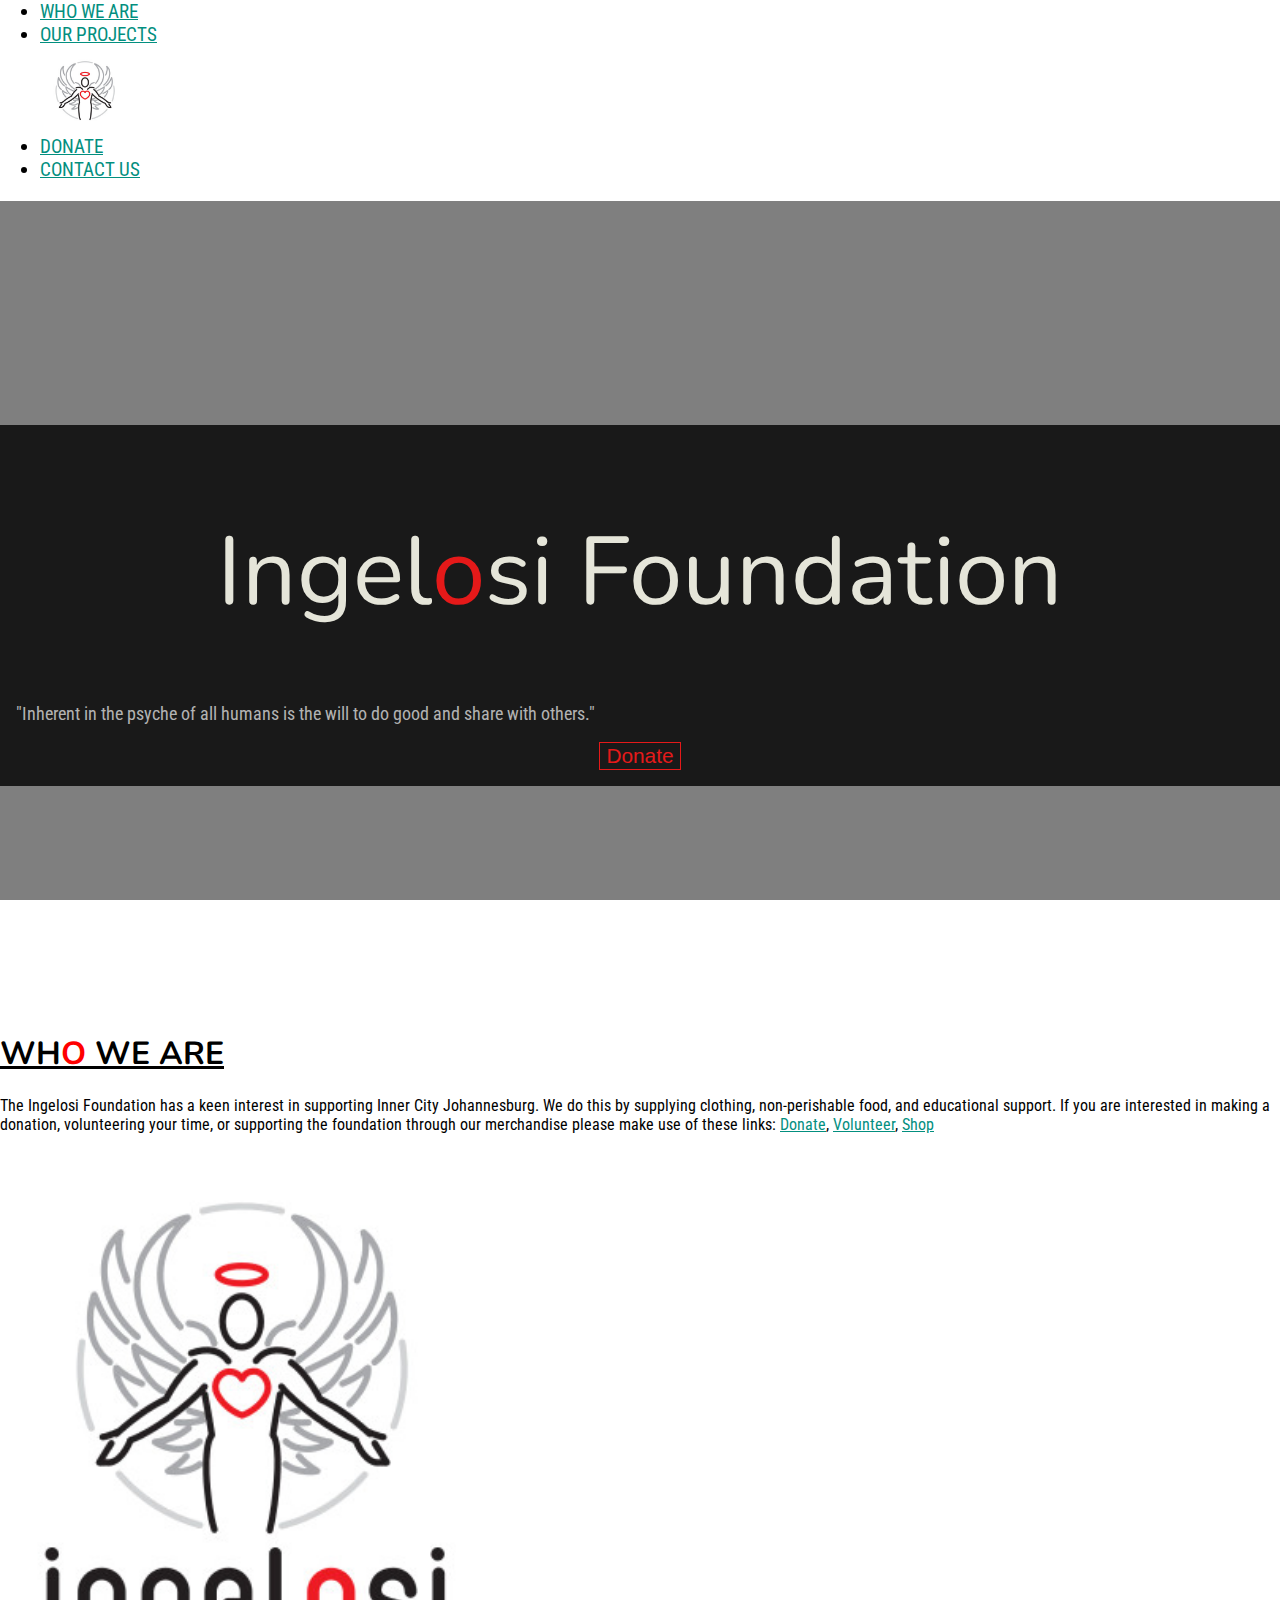
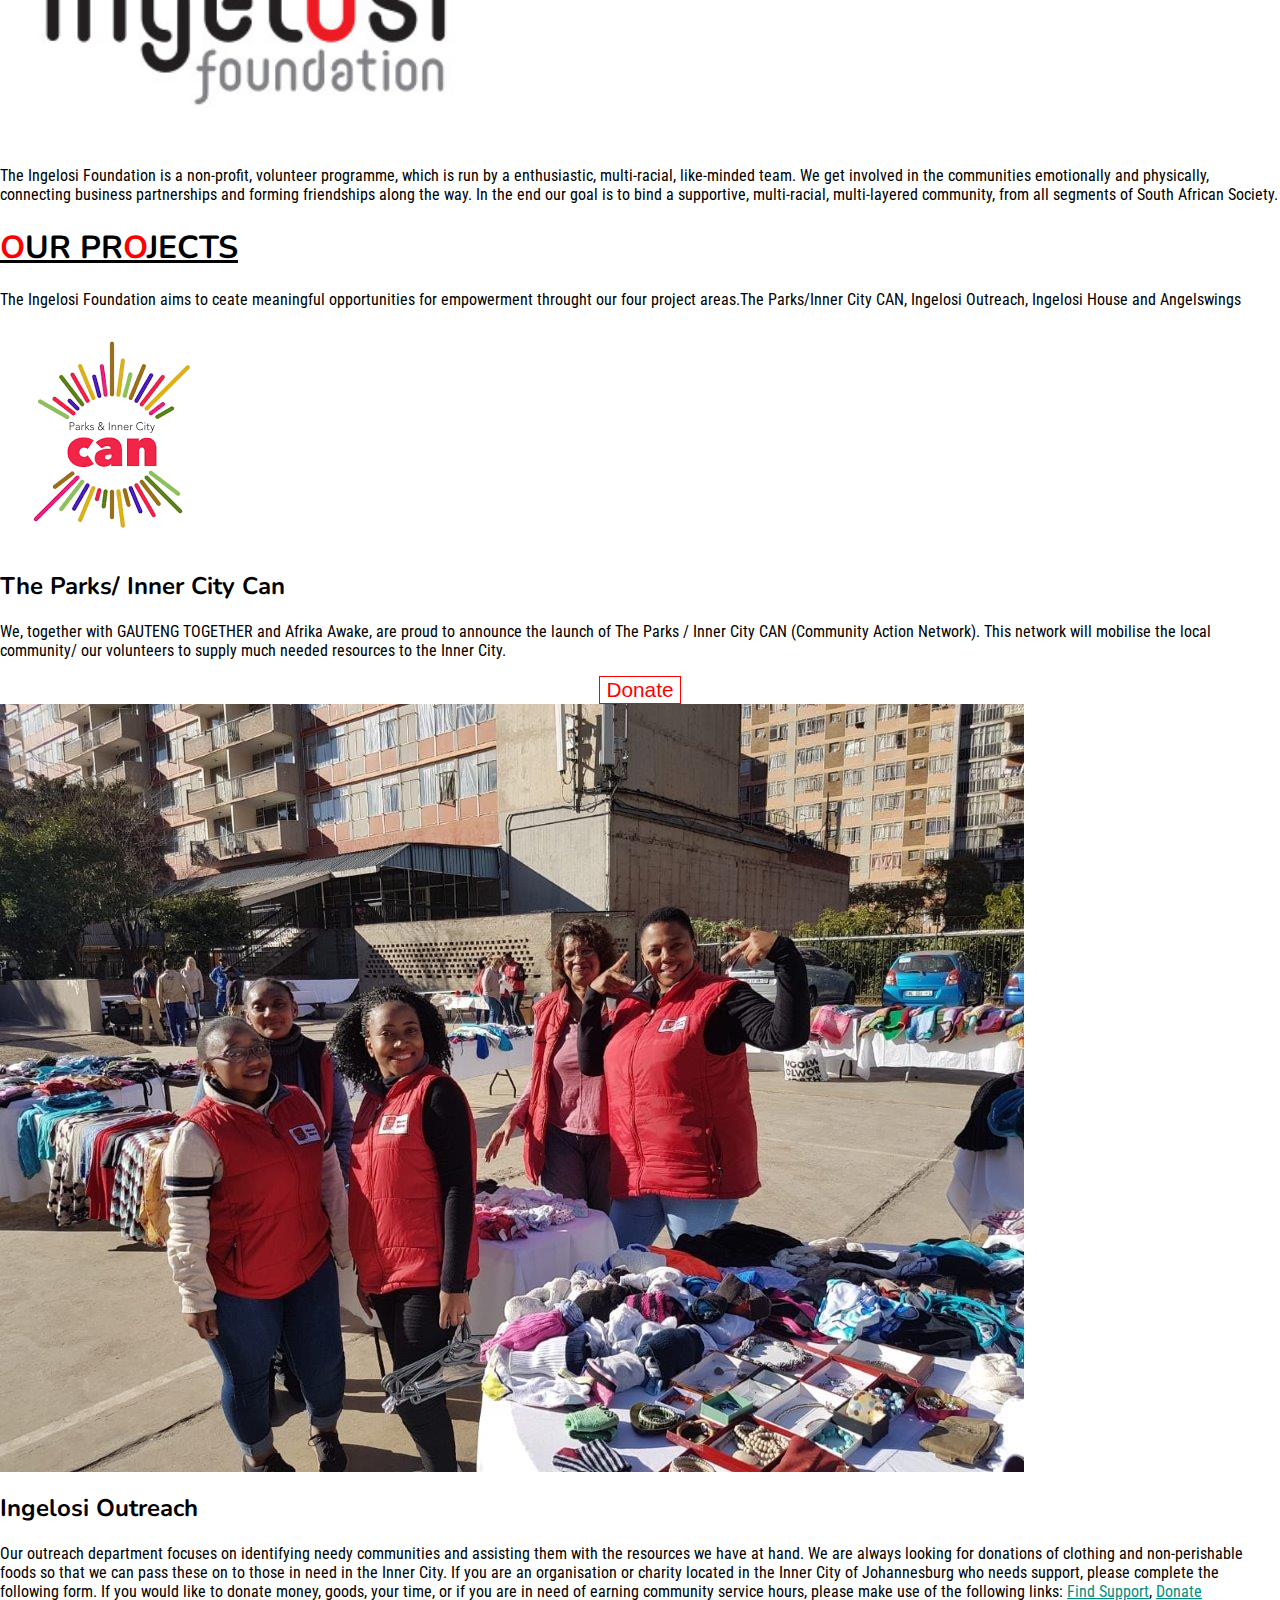
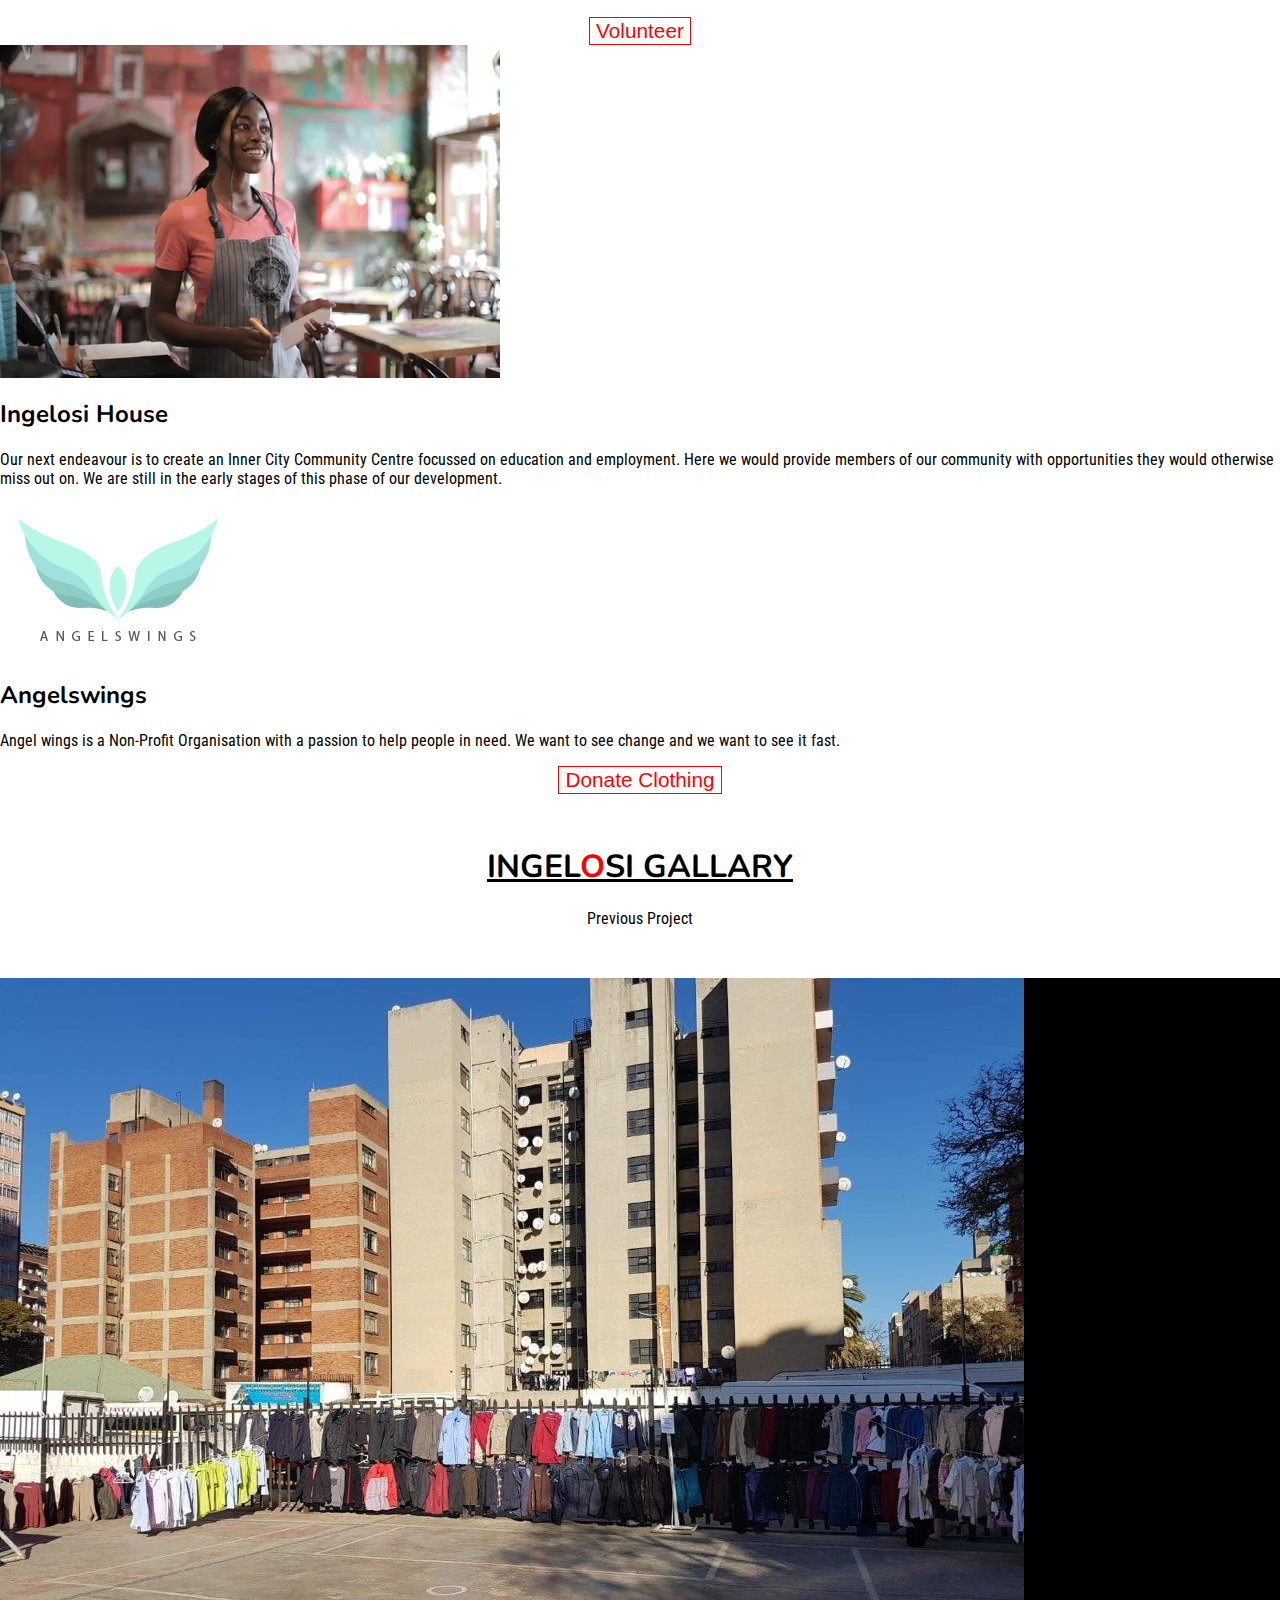
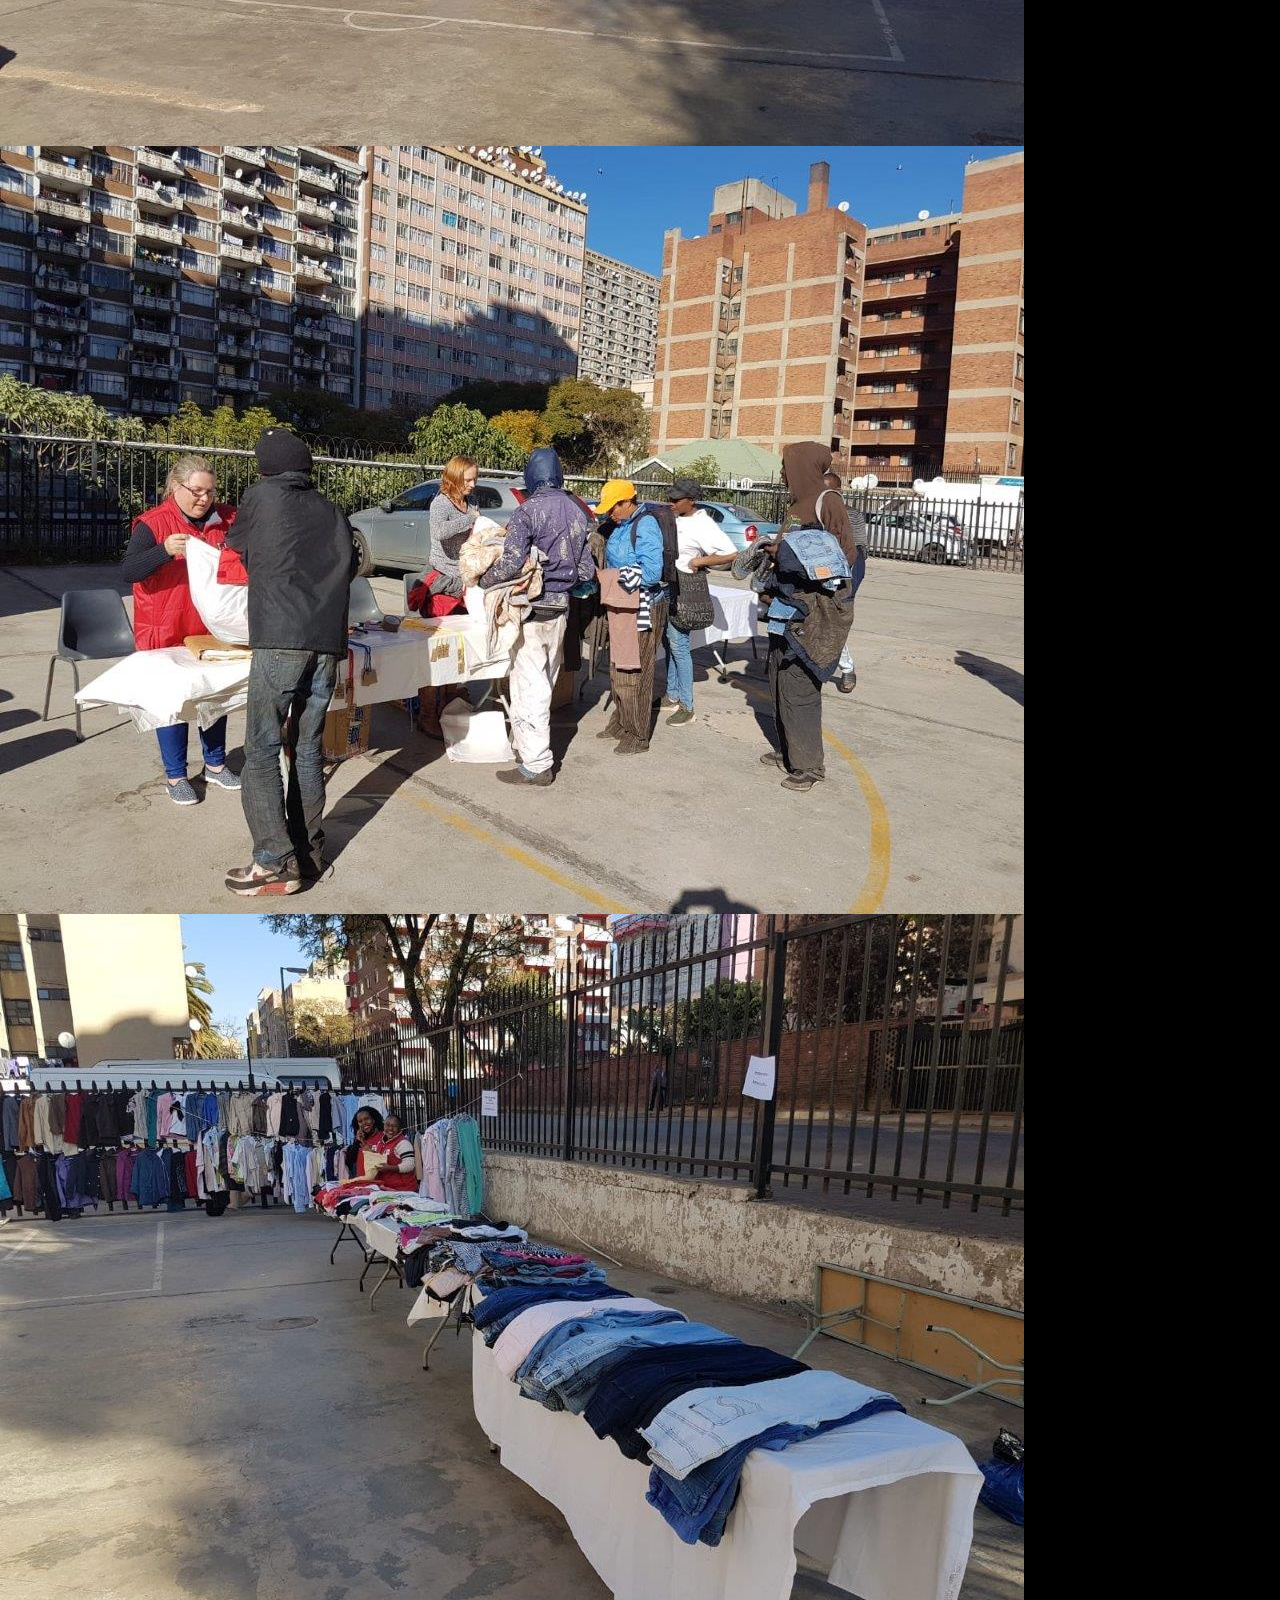
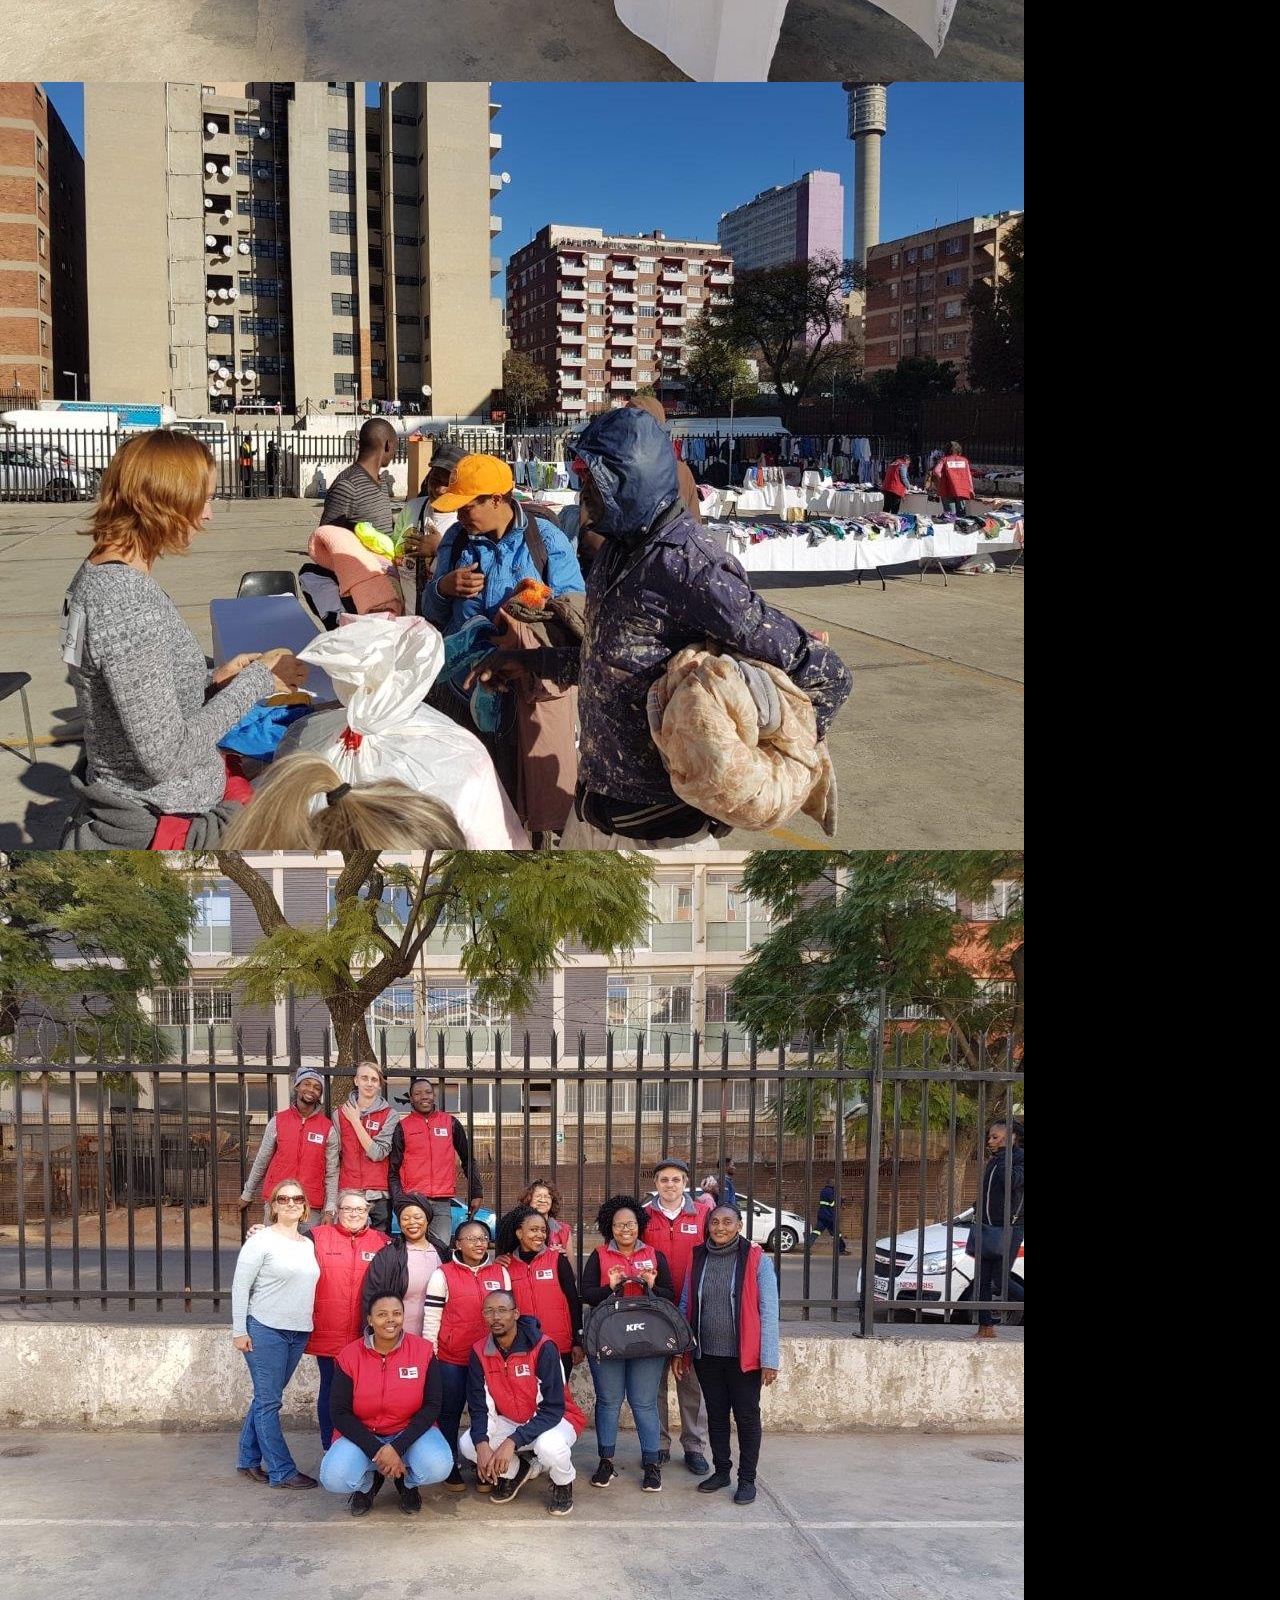
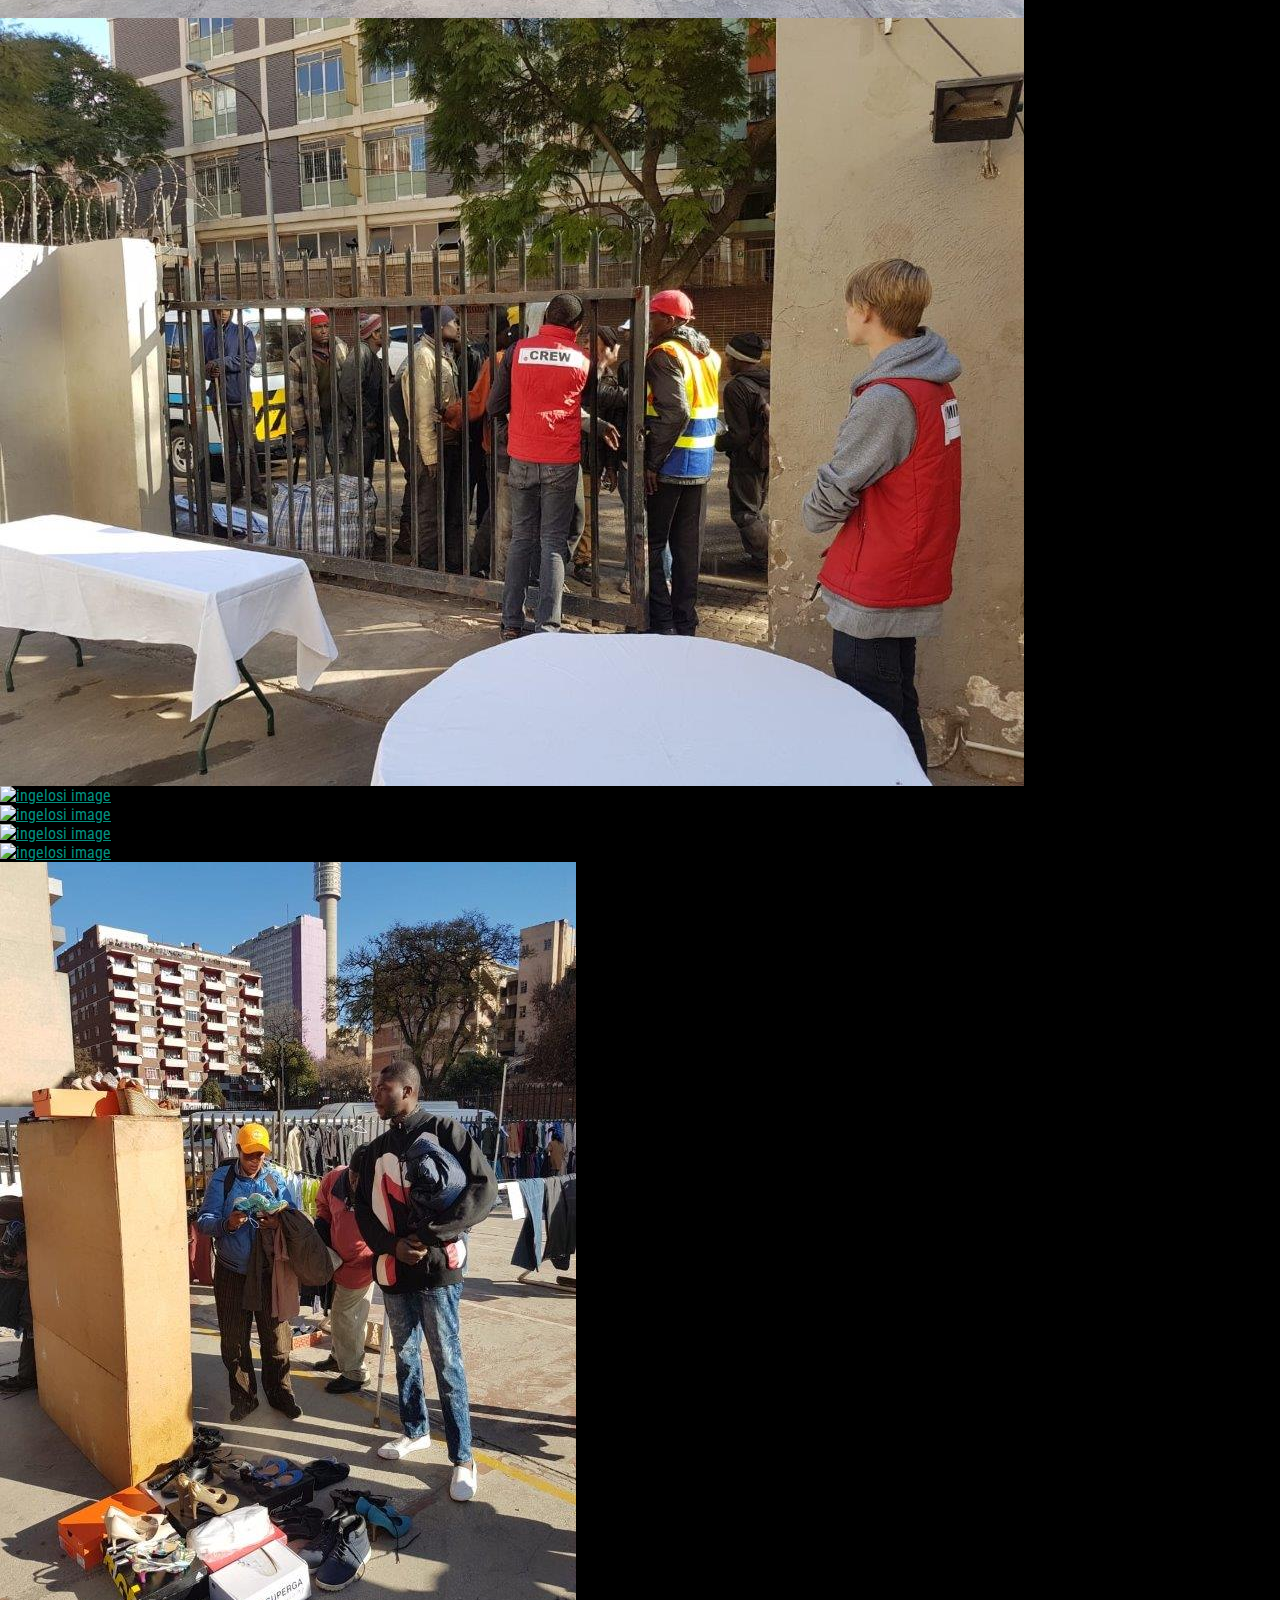
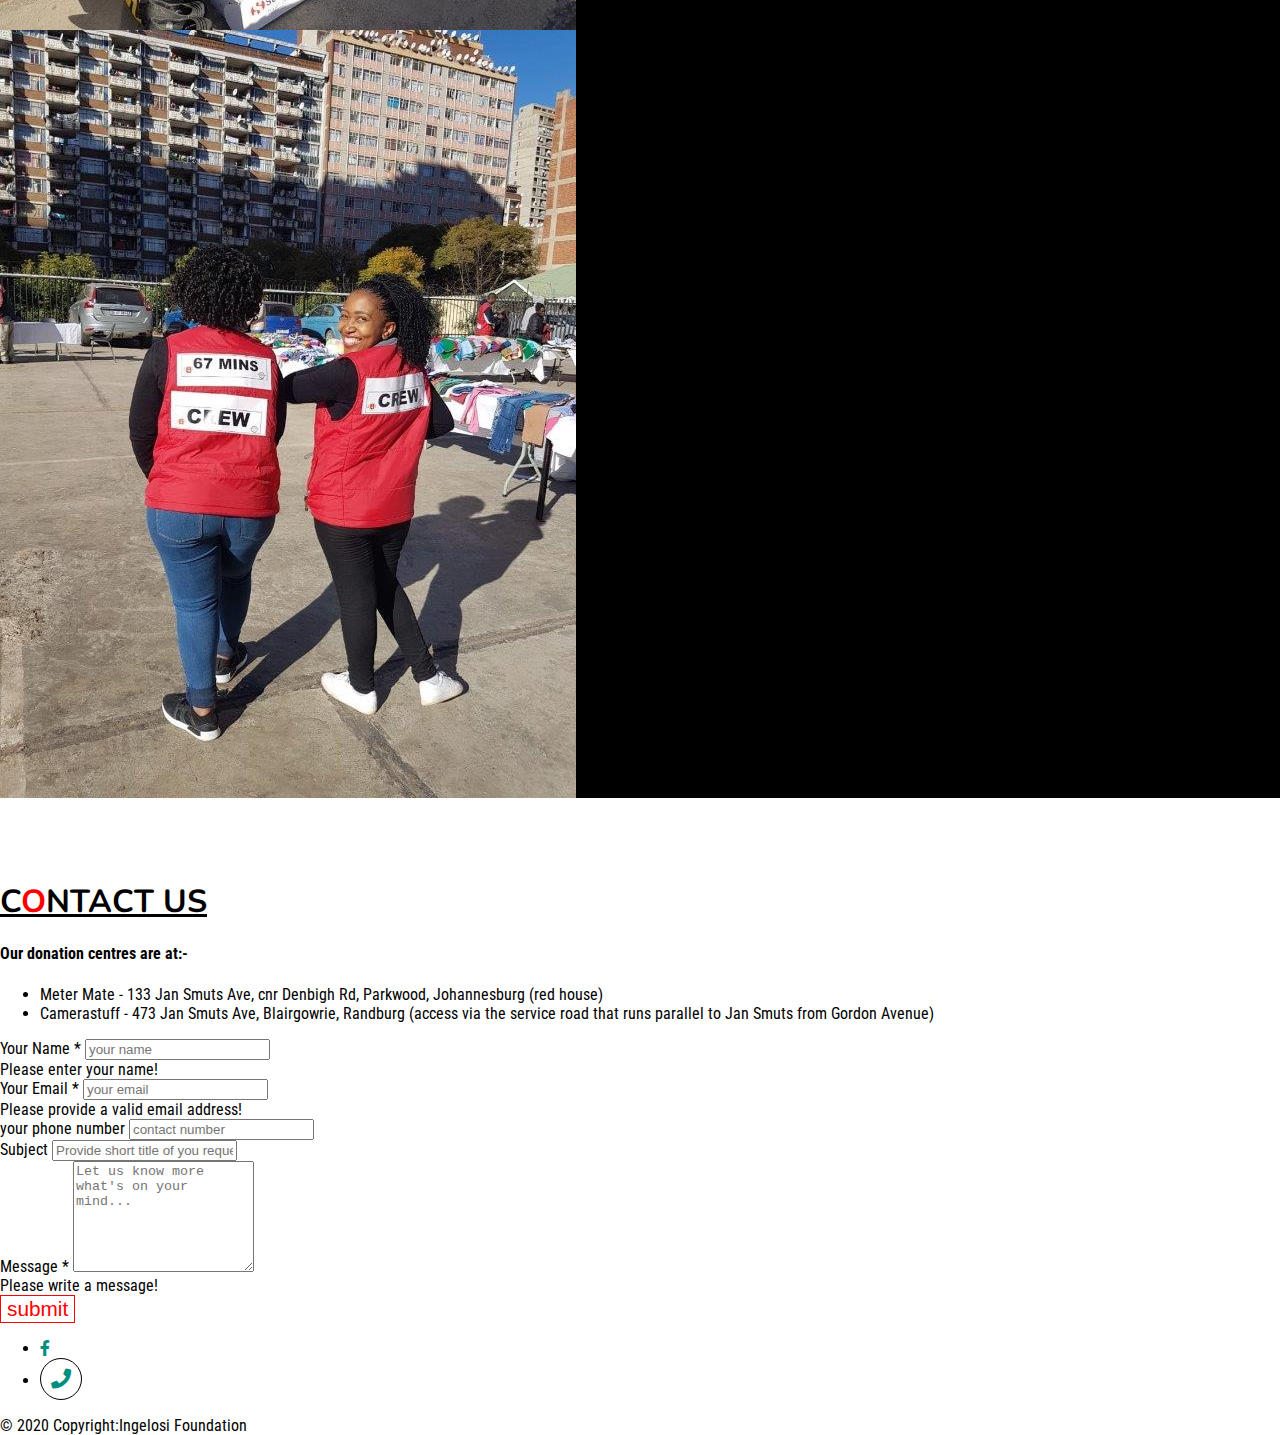
==== commit c56fa078: "slid" ====
--- a/index.html
+++ b/index.html
@@ -225,7 +225,7 @@
     </div>
   </div>
 
-  <!--Gallary sectiion ----------------------------------------------------------------------------------------------------------------->
+<!-- Gallary sectiion ---------------------------------------------------------------------------------------------------------------
   <section class="gallary-block compact-gallary">
     <div class="container">
         <div class="heading">
@@ -309,7 +309,114 @@
         </div>
       </div>
     </div>
-  </section>
+  </section> -->
+
+  <!--Gallary sectiion ----------------------------------------------------------------------------------------------------------------->
+  <div class="container gallary-block compact-gallary">
+    <div class="heading">
+      <h1><U>INGEL<span style="color: red;">O</span>SI GALLARY</U></h1>
+      <p>Previous Project</p>
+    </div>
+  <div id="carouselExampleControls" class="carousel slide" data-ride="carousel">
+    <div class="carousel-inner">
+      <div class="carousel-item active">
+          <div class="row no-gutters">
+            <div class="col-md-6 col-lg-4 item zoom-on-hover">
+              <a href="#" class="lightbox">
+                <img class="img-fluid image" src="assets/images/pics/01032880fadb57f61994d0808a8ed6847dc71697b0 - Copy.jpg">
+              </a>
+            </div>
+    
+            <div class="col-md-6 col-lg-4 item zoom-on-hover">
+              <a href="#" class="lightbox">
+                <img class="img-fluid image" src="assets/images/pics/010c85e35a5e849665b99fb679c13e4ddecbf9d3cc - Copy.jpg" alt="ingelosi image">
+              </a>
+            </div>
+    
+            <div class="col-md-6 col-lg-4 item zoom-on-hover">
+              <a href="#" class="lightbox">
+                <img class="img-fluid image" src="assets/images/pics/0155190a1b3416a14e22acb2964186f2c6f7ae02ce - Copy.jpg" alt="ingelosi image">
+              </a>
+            </div>
+    
+            <div class="col-md-6 col-lg-4 item zoom-on-hover">
+              <a href="#" class="lightbox">
+                <img class="img-fluid image" src="assets/images/pics/0168b2f70811eca75377b14852617b0ffb4570c549 - Copy.jpg" alt="ingelosi image">
+              </a>
+            </div>
+    
+            <div class="col-md-6 col-lg-4 item zoom-on-hover">
+              <a href="#" class="lightbox">
+                <img class="img-fluid image" src="assets/images/pics/0178d4dba2eab75594382742113707aecf7d5237d5 - Copy.jpg" alt="ingelosi image">
+              </a>
+            </div>
+    
+            <div class="col-md-6 col-lg-4 item zoom-on-hover">
+              <a href="#" class="lightbox">
+                <img class="img-fluid image" src="assets/images/pics/01abb506545cded11c45388cab6cbb3a726966adc3 - Copy.jpg" alt="ingelosi image">
+              </a>
+            </div>
+          </div>
+          
+      </div>
+
+      <div class="carousel-item">
+
+          <div class="row no-gutters">
+            <div class="col-md-6 col-lg-4 item zoom-on-hover">
+              <a href="#" class="lightbox">
+                <img class="img-fluid image" src="https://scontent.fjnb8-1.fna.fbcdn.net/v/t1.0-9/p720x720/109816248_151570893188415_1928852590829788362_o.jpg?_nc_cat=104&_nc_sid=110474&_nc_ohc=-SUO-zKKuigAX9vhdU9&_nc_ht=scontent.fjnb8-1.fna&_nc_tp=6&oh=db907a4ec59ee4c7ee810dc91d4bea7a&oe=5F3E27BE" alt="ingelosi image">
+              </a>
+            </div>
+    
+            <div class="col-md-6 col-lg-4 item zoom-on-hover">
+              <a href="#" class="lightbox">
+                <img class="img-fluid image" src="https://scontent.fjnb8-1.fna.fbcdn.net/v/t1.0-9/s960x960/96433322_125474422464729_256937360397172736_o.jpg?_nc_cat=103&_nc_sid=110474&_nc_ohc=1FqiNM-Ez_4AX9sq7vm&_nc_ht=scontent.fjnb8-1.fna&_nc_tp=7&oh=0129061c8d1bd9b489139aabb2819306&oe=5F3EDE17" alt="ingelosi image">
+              </a>
+            </div>
+    
+            <div class="col-md-6 col-lg-4 item zoom-on-hover">
+              <a href="#" class="lightbox">
+                <img class="img-fluid image" src="https://scontent.fjnb8-1.fna.fbcdn.net/v/t1.0-9/p720x720/92836853_101165651562273_407204951685595136_o.jpg?_nc_cat=105&_nc_sid=dd9801&_nc_ohc=m3Ge0T1t2usAX8Dku2P&_nc_ht=scontent.fjnb8-1.fna&_nc_tp=6&oh=fa87e9ef54979de22e5a5c6d5428b857&oe=5F3C25AA" alt="ingelosi image">
+              </a>
+            </div>
+          </div>
+        </div>
+
+      <div class="carousel-item">
+          <div class="row no-gutters">
+            <div class="col-md-6 col-lg-4 item zoom-on-hover">
+              <a href="#" class="lightbox">
+                <img class="img-fluid image" src="https://scontent.fjnb8-1.fna.fbcdn.net/v/t1.0-9/p720x720/92555437_101165641562274_8730442918080282624_o.jpg?_nc_cat=110&_nc_sid=dd9801&_nc_ohc=YxM-bv64StAAX9H94-R&_nc_ht=scontent.fjnb8-1.fna&_nc_tp=6&oh=ba491158487c5862daa0e5e755dcd934&oe=5F3E58F9" alt="ingelosi image">
+              </a>
+            </div>
+
+            <div class="col-md-6 col-lg-4 item zoom-on-hover">
+              <a href="#" class="lightbox">
+                <img class="img-fluid image" src="assets/images/pics/011af35d9dc589cc867fc6163b2adcd18ac651aa33 - Copy.jpg" alt="ingelosi image">
+              </a>
+            </div>
+
+
+            <div class="col-md-6 col-lg-4 item zoom-on-hover">
+              <a href="#" class="lightbox">
+                <img class="img-fluid image" src="assets/images/pics/018268e2bda063b1ee908222fec7a92ebf170b9242 - Copy.jpg" alt="ingelosi image">
+              </a>
+            </div>
+          </div>
+        </div>
+      </div>
+
+    <a class="carousel-control-prev" href="#carouselExampleControls" role="button" data-slide="prev">
+      <span class="carousel-control-prev-icon" aria-hidden="true"></span>
+      <span class="sr-only">Previous</span>
+    </a>
+    <a class="carousel-control-next" href="#carouselExampleControls" role="button" data-slide="next">
+      <span class="carousel-control-next-icon" aria-hidden="true"></span>
+      <span class="sr-only">Next</span>
+    </a>
+  </div>
+  </div>
           
 <!-- the donate and the volunteer page break ----------------------------------------------------------------------------------------------------->
   
@@ -409,5 +516,8 @@
   </footer>
         
   <script src="js/sandbox.js"> </script>
+  <script src="https://code.jquery.com/jquery-3.2.1.slim.min.js" integrity="sha384-KJ3o2DKtIkvYIK3UENzmM7KCkRr/rE9/Qpg6aAZGJwFDMVNA/GpGFF93hXpG5KkN" crossorigin="anonymous"></script>
+  <script src="https://cdnjs.cloudflare.com/ajax/libs/popper.js/1.12.9/umd/popper.min.js" integrity="sha384-ApNbgh9B+Y1QKtv3Rn7W3mgPxhU9K/ScQsAP7hUibX39j7fakFPskvXusvfa0b4Q" crossorigin="anonymous"></script>
+  <script src="https://maxcdn.bootstrapcdn.com/bootstrap/4.0.0/js/bootstrap.min.js" integrity="sha384-JZR6Spejh4U02d8jOt6vLEHfe/JQGiRRSQQxSfFWpi1MquVdAyjUar5+76PVCmYl" crossorigin="anonymous"></script>
 </body>
 </html>--- a/css/stylesheet.css
+++ b/css/stylesheet.css
@@ -1,16 +1,19 @@
-html{
-  scroll-behavior: smooth;
-}
-
 body{
   font-family: 'Roboto Condensed', sans-serif;
   overflow-x: hidden;
+  overflow-y: hidden;
   margin: 0;
   padding: 0;
   
 }
+html{
+    overflow-x: hidden;
+    margin: 0;
+    padding: 0;  
+}
 
 h1, h2, h3{
+  /* font-family: 'Playfair Display', serif; */
   font-family: 'Nunito', sans-serif;
   
 }
@@ -145,6 +148,17 @@
   width: 100vw;
   padding: 1rem;
   } 
+  #anything {
+    /* width: 200px;
+    height: 200px; */
+    display: none;
+    /* position: fixed; */
+    /* top: 50px;
+    left: 50%; */
+    /* margin-left: -100px;
+    border: 1px solid;
+    background: grey */
+    }
 .the-inner h1{
   color: #FFFFF0;
   font-family: 'Nunito', sans-serif;
@@ -233,25 +247,56 @@
   background: linear-gradient(to bottom, transparent, rgba(0,0,0,0.39));
 }
 
-/* .gallary-block.compact-gallary .item .description .description-heading{
+.gallary-block.compact-gallary .item .description .description-heading{
   font-size: 1em;
   font-weight: bold;
-} */
-
-/* .gallary-block.compact-gallary .item .description .description-body{
+}
+
+.gallary-block.compact-gallary .item .description .description-body{
   margin-top: 10px;
   font-weight: 300;
   font-size: 0.8em;
   
 
-} */
+}
+
+/*ZoomIn Hover Effect*/
+.hover-zoomin a {
+  display: block;
+  position: relative;
+  overflow: hidden;
+}
+.hover-zoomin img {
+  width: 100%;
+  height: auto;
+  -webkit-transition: all 0.5s ease-in-out;
+  -moz-transition: all 0.5s ease-in-out;
+  -o-transition: all 0.5s ease-in-out;
+  -ms-transition: all 0.5s ease-in-out;
+  transition: all 0.5s ease-in-out;
+}
+.hover-zoomin:hover img {
+  -webkit-transform: scale(1.2);
+  -moz-transform: scale(1.2);
+  -o-transform: scale(1.2);
+  -ms-transform: scale(1.2);
+  transform: scale(1.2);
+}
 
 /* page break ***************************************************************************************/
 
 #icon-break{
   font-size: 5em;
-  color: #444444;
-}
+  color: #038F7F;
+}
+.zoom {
+  transition: width 1s, height 1s, transform 1s;
+
+}
+
+.zoom:hover {
+  transform: rotate(180deg);
+} 
 
 
 /* form *********************************************************************************************/
@@ -260,7 +305,6 @@
   background-color: lightgray;
   color: black
 }
-
 /* footer ***********************************************************************************************/
 .word-footer{
   font-size: 20px; 
@@ -271,13 +315,6 @@
   border: solid 1px black;
   font-size: 20px;
   padding: 10px;
-}
-
-#bookface{
-  border-radius: 50%;
-  border: solid 1px black;
-  font-size: 20px;
-  padding: 10px 14px;
 }
 
 
@@ -334,12 +371,7 @@
 @media (min-width: 1200px) { 
   /* About pSection******************************************************************************************/
   .company-image{
-      height: 300px;
-  }
-
-  .pro-img{
-    height: 333px;
-    width: 500px;
+      height: 600px;
   }
 
 }
@@ -349,4 +381,4 @@
 
 /* --------------------------------------------------------------Internet Explorer */
 @media screen and (-ms-high-contrast: active), (-ms-high-contrast: none) {
-}+}
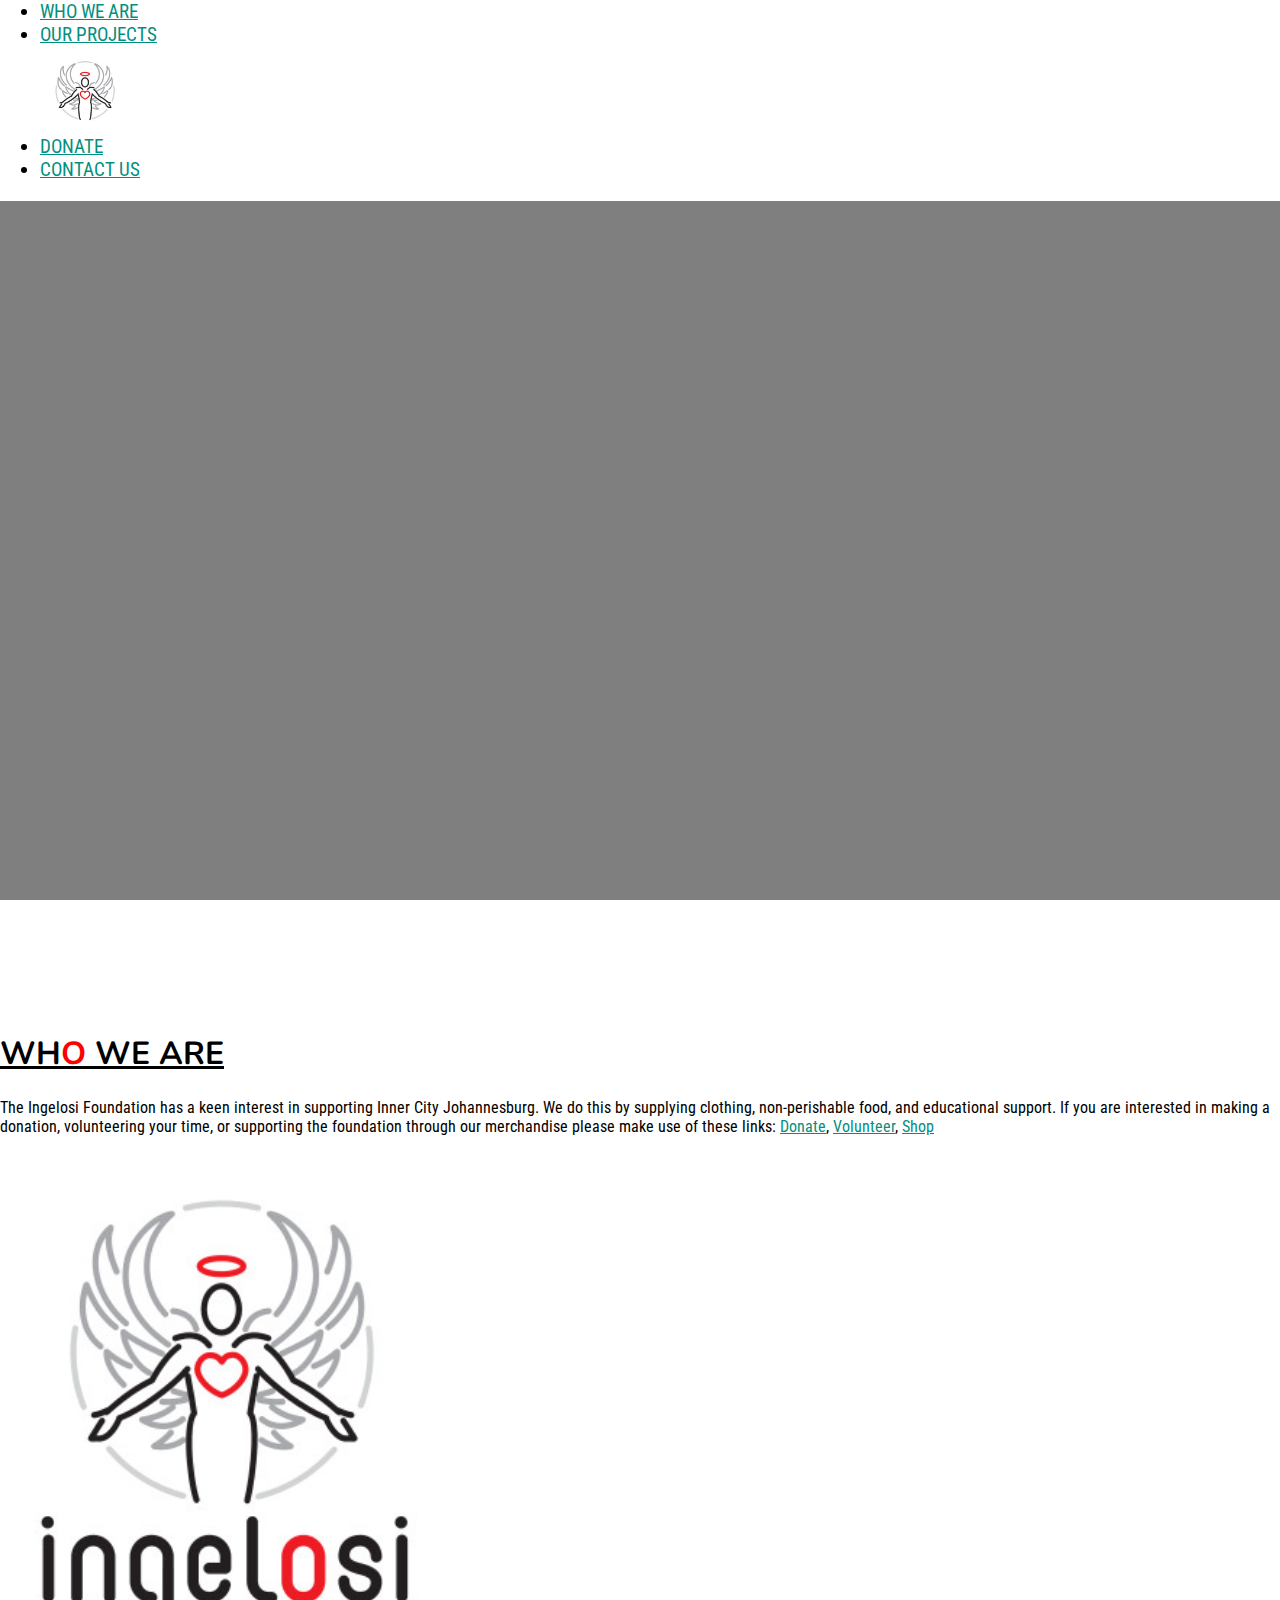
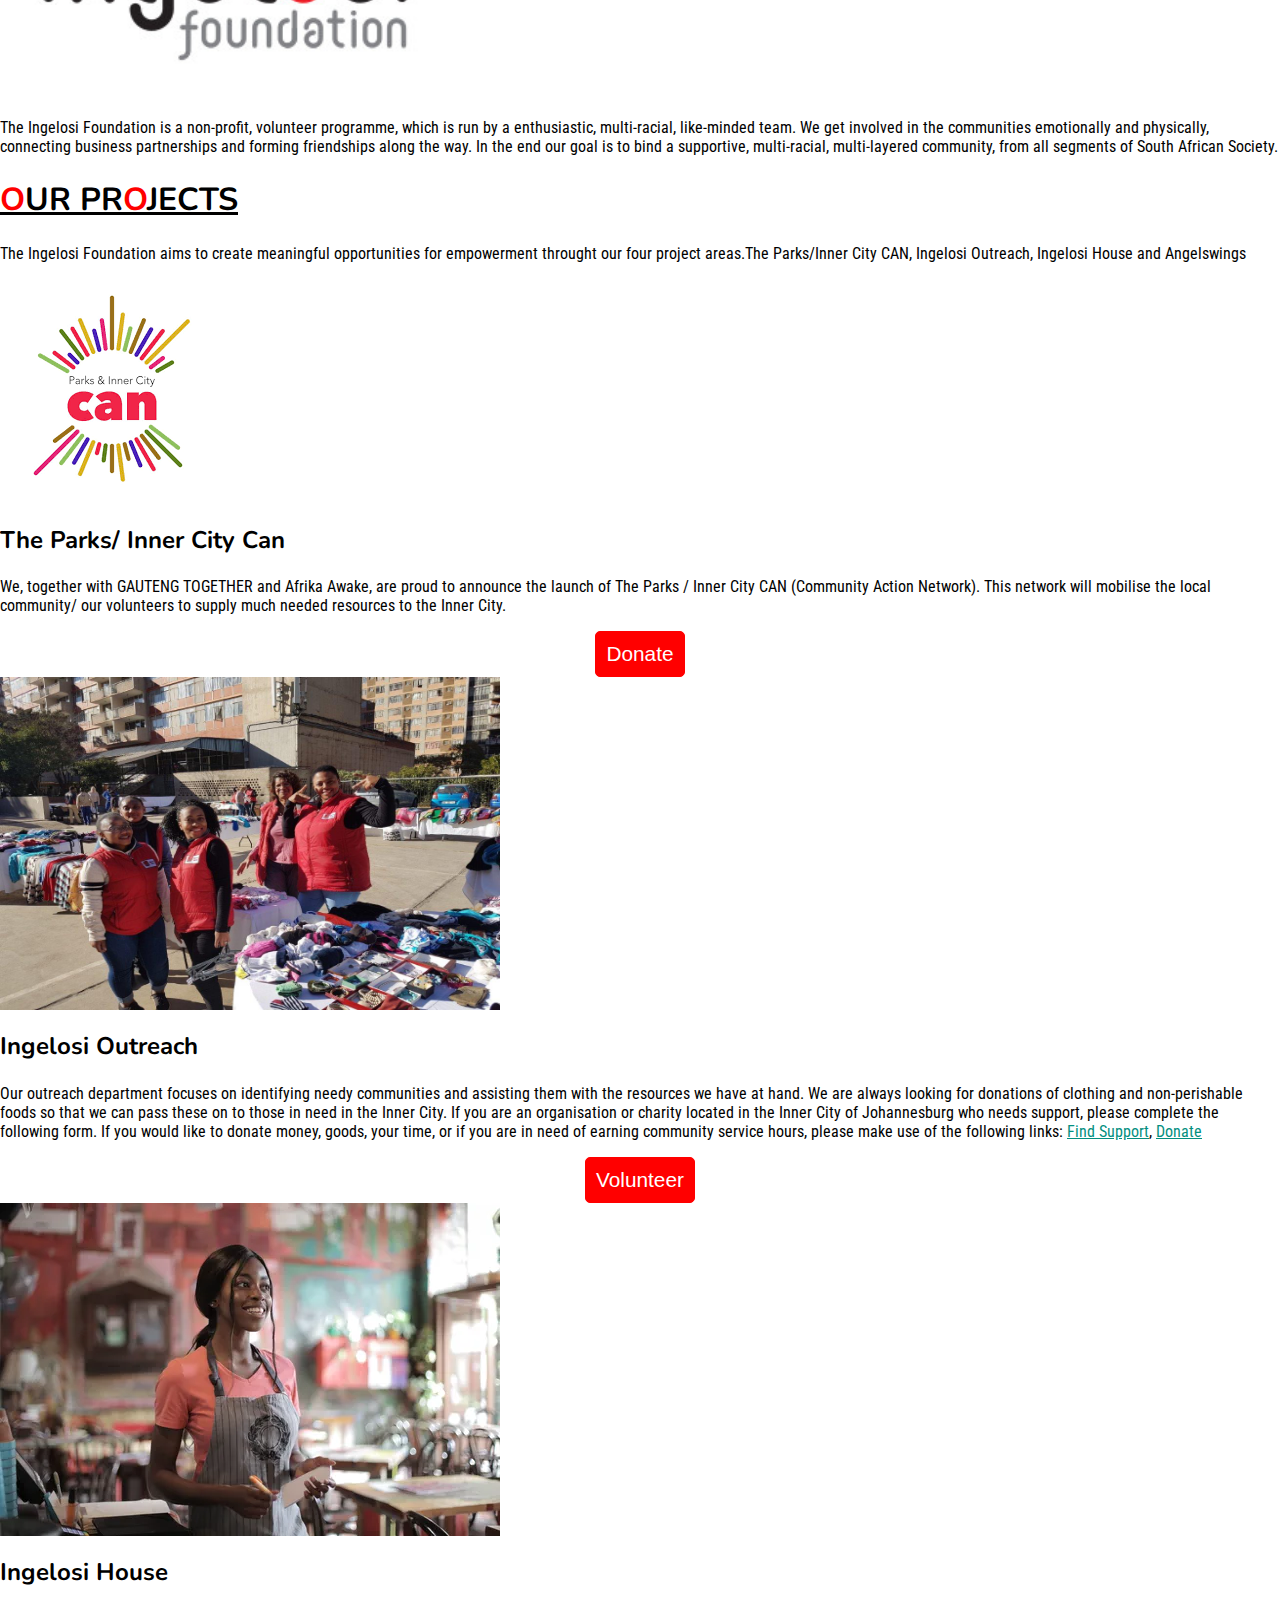
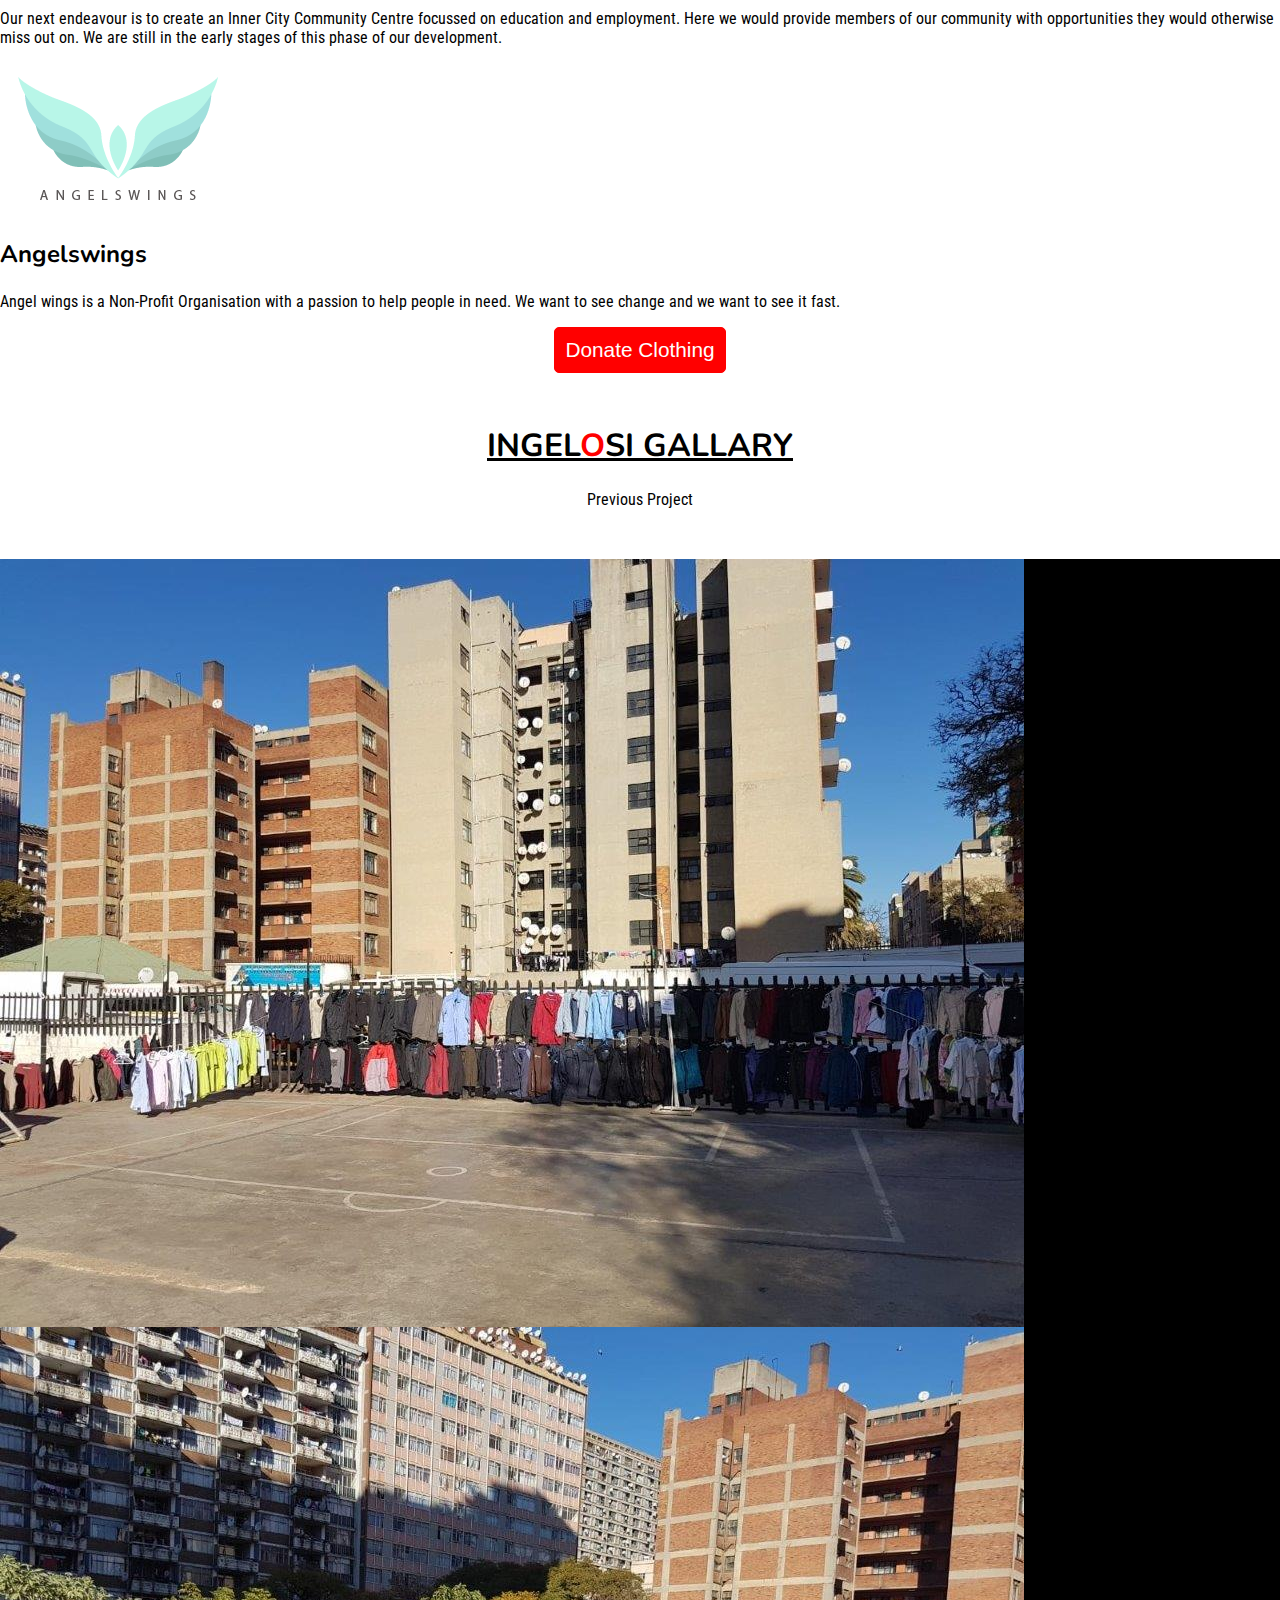
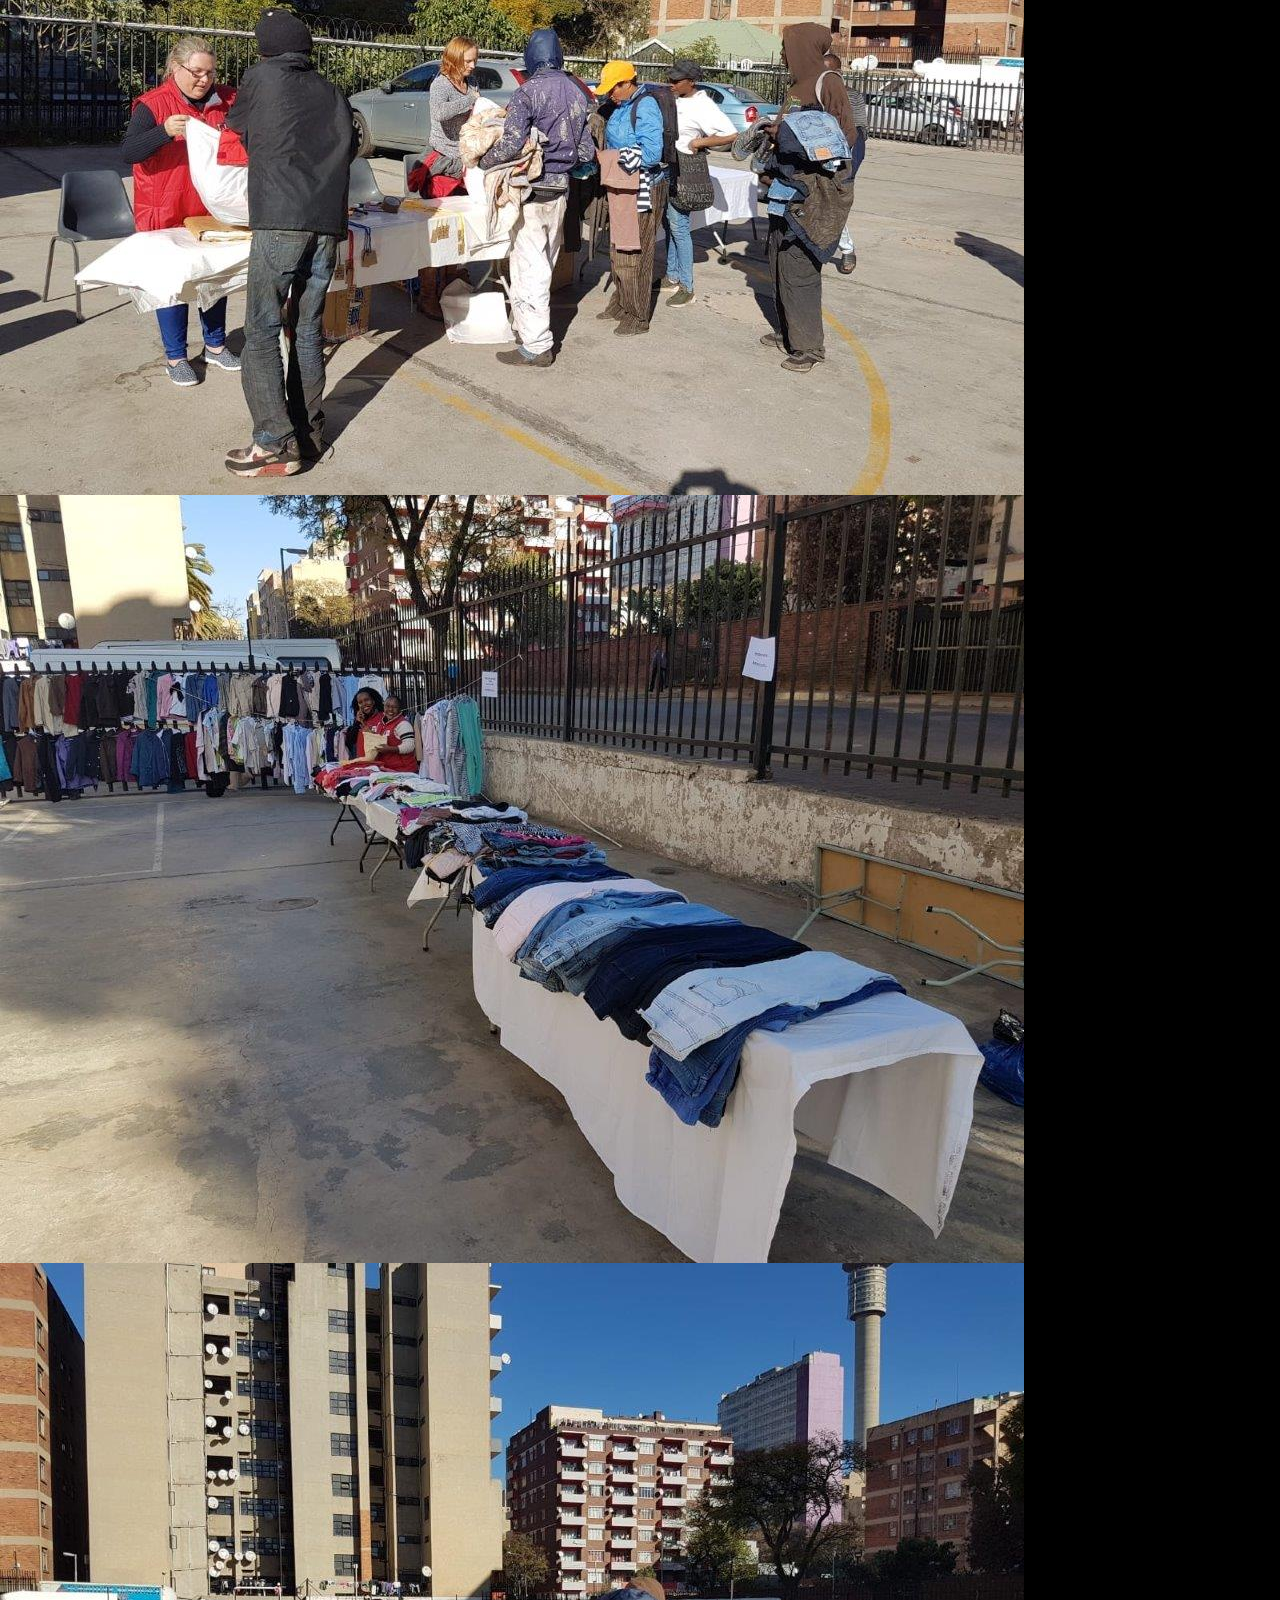
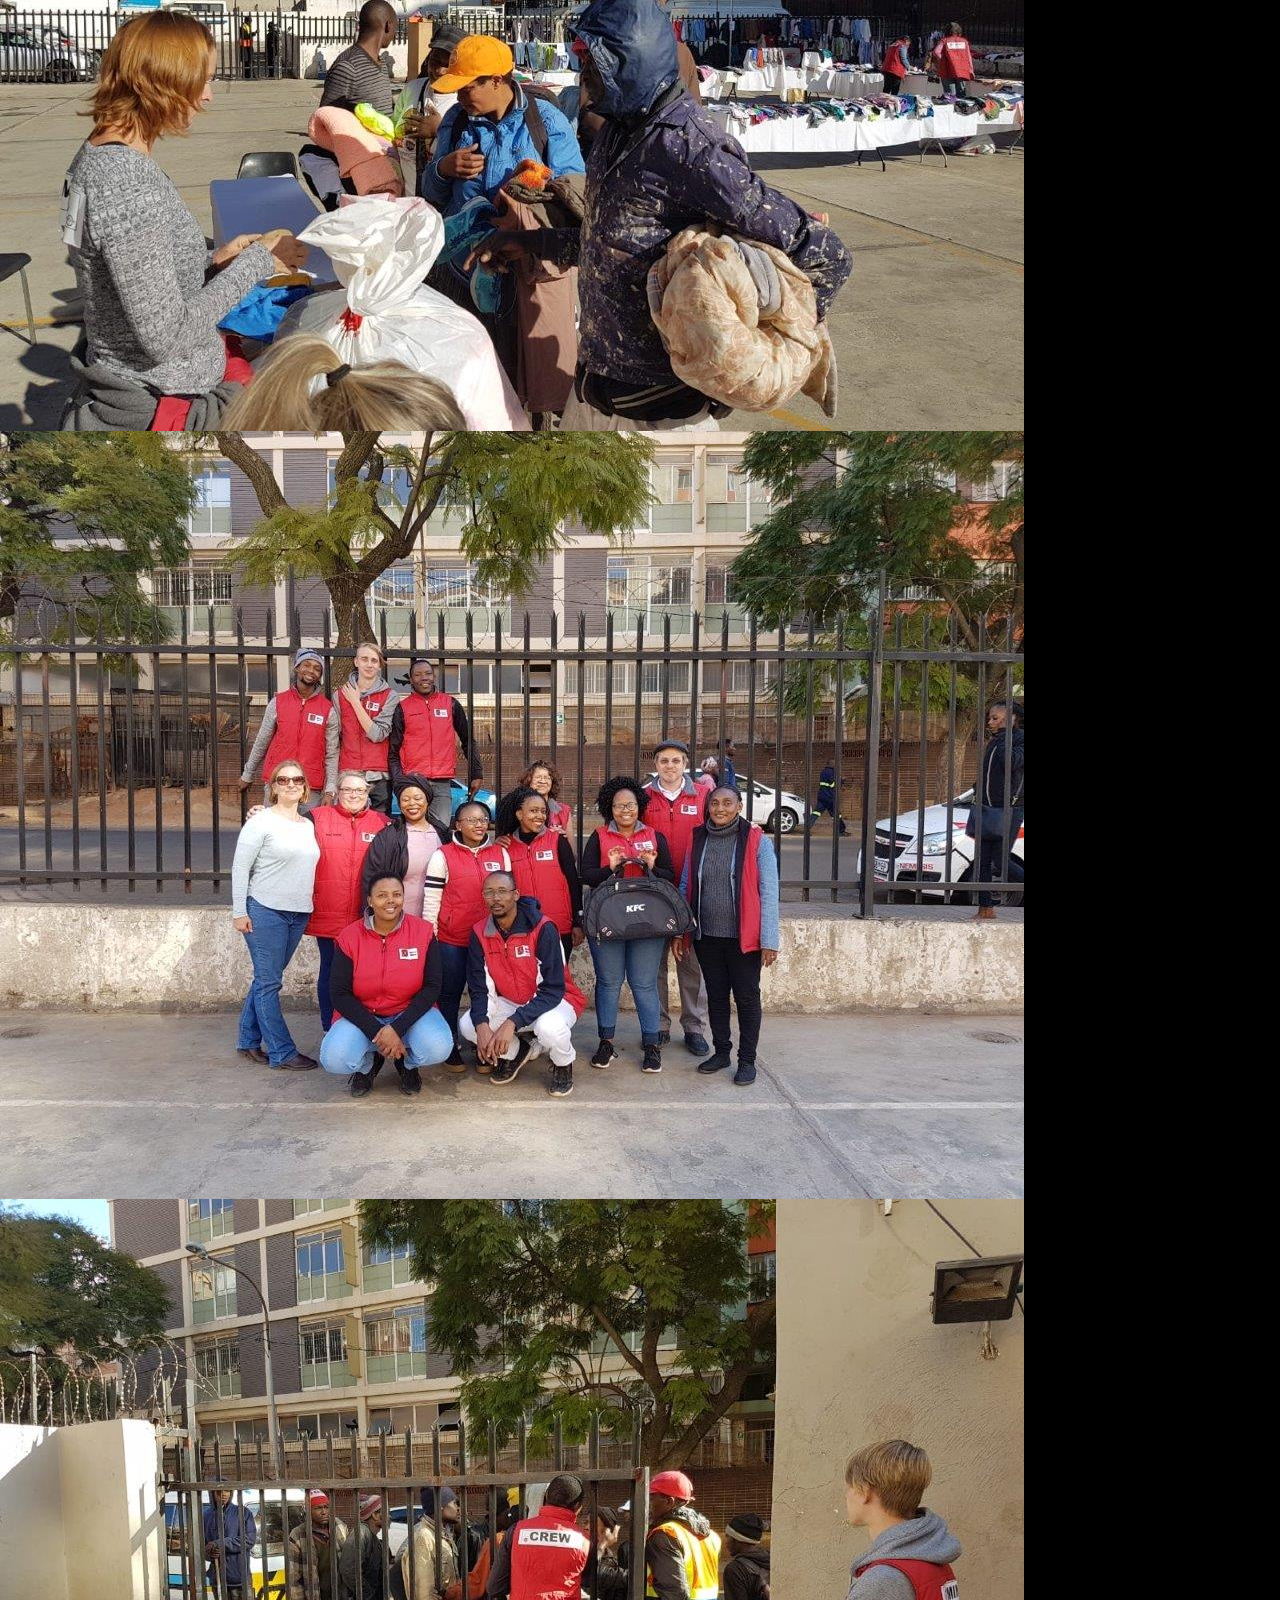
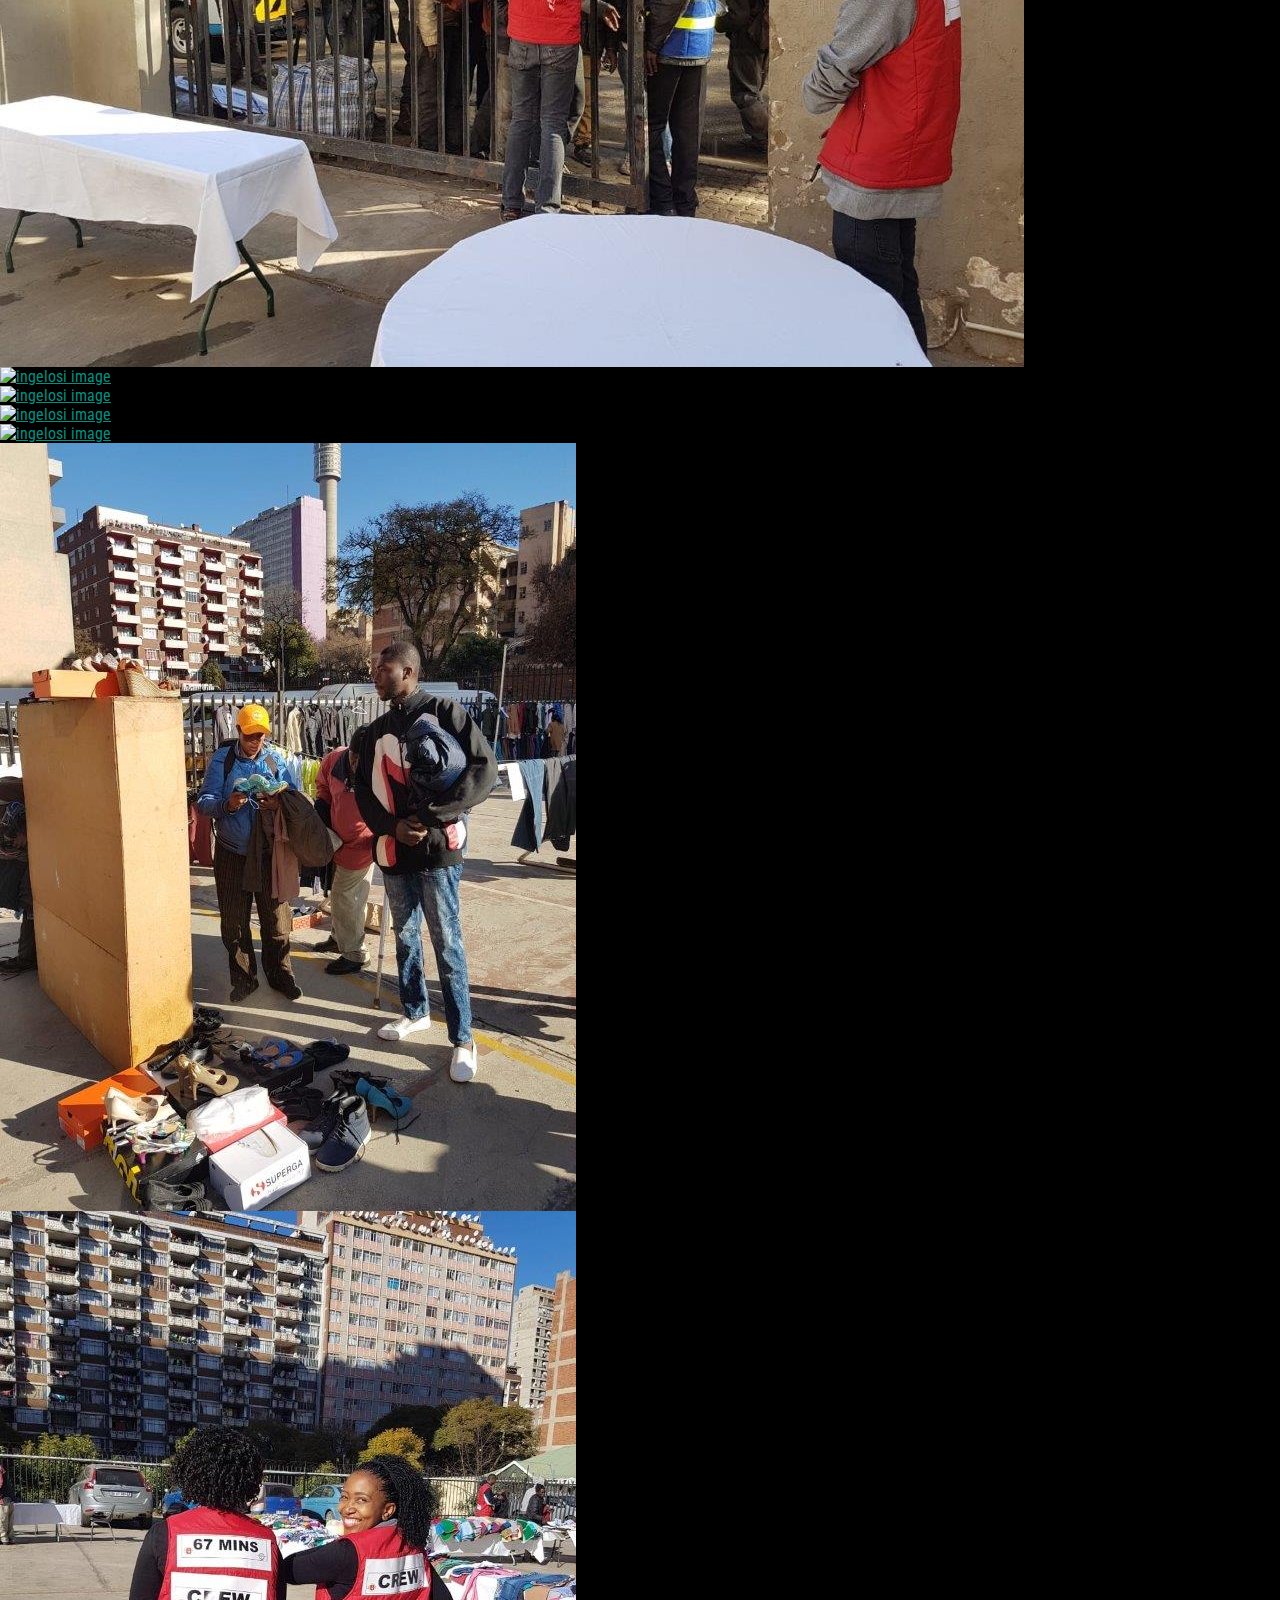
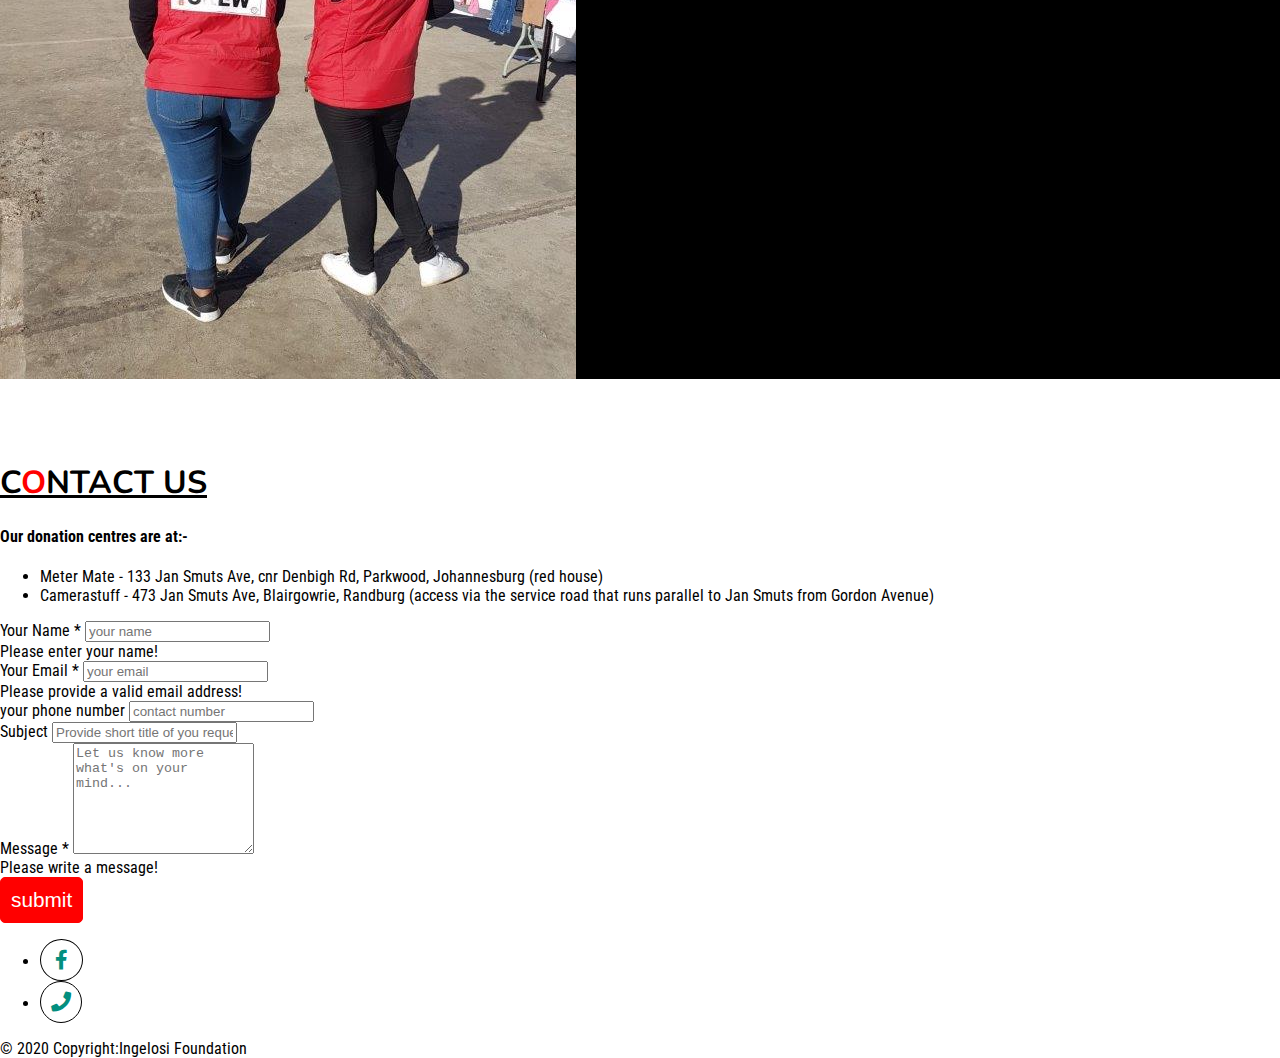
==== commit 0d6c0977: "Feedback changes" ====
--- a/index.html
+++ b/index.html
@@ -131,7 +131,7 @@
 </div>
 
 <section id="thehero">
-  <div class="the-inner">
+  <div class="the-inner" id="anything">
   <div class="container">
   <div class="row">
   <div class="col-xs-12 col-sm-12 col-md-12 col-lg-12">
@@ -144,14 +144,14 @@
   <a target="_blank" href="HTTPS://QKT.IO/CHMHMK">
     <button type="button">Donate</button>
   </a>
-</div>
+</div>  
 </div>
 </div>
 </div>
 </section>
 
 <!-- who we are section --------------------------------------------------------------------------------------------------------------------->
-  <div id="about" class="container my-5">
+  <div id="about" class="container my-5 p-5">
     <h1 class="text-center"><u>WH<span class="red">O</span> WE ARE</u></h1>
     <div class="row">
       <div class="col-sm-12 col-lg-3 text-center align-self-center">
@@ -171,11 +171,11 @@
     <div class="row justify-content-center text-center mb-6">
       <div class="col-lg-6">
         <h1 class="text-center"><u><span class="red">O</span>UR PR<span class="red">O</span>JECTS</u></h1>
-        <p class="text-500 ">The Ingelosi Foundation aims to ceate meaningful opportunities for empowerment throught our four project areas.The Parks/Inner City CAN, Ingelosi Outreach, Ingelosi House and Angelswings</p>
+        <p class="text-500 ">The Ingelosi Foundation aims to create meaningful opportunities for empowerment throught our four project areas.The Parks/Inner City CAN, Ingelosi Outreach, Ingelosi House and Angelswings</p>
       </div>
     </div>
     <div class="row">
-      <div class="col-12 pl-lg-7">
+      <div class="col-12 pl-lg-7 my-4">
         <div class="row d-flex align-items-center">
           <div class="col-lg-6 order-lg-2 text-center align-items-end">
             <img class="img-fluid" src="assets/images/logos/downloadInnercity.png"  alt="The Parks/Inner City Can Logo">
--- a/css/stylesheet.css
+++ b/css/stylesheet.css
@@ -1,3 +1,7 @@
+html{
+  scroll-behavior: smooth;
+}
+
 body{
   font-family: 'Roboto Condensed', sans-serif;
   overflow-x: hidden;
@@ -13,8 +17,8 @@
 }
 
 h1, h2, h3{
-  /* font-family: 'Playfair Display', serif; */
   font-family: 'Nunito', sans-serif;
+  line-height: 1.4;
   
 }
 
@@ -186,16 +190,18 @@
 button{
   text-decoration: none;
   border: 0.5px solid red;
-  color: red;
+  border-radius: 5px;
+  color: white;
   font-size: 1.3em;
-  background: transparent;
-}
-
-button:hover{
+  background: red;
+  padding: 10px;
+}
+
+/* button:hover{
   color: white;
   background-color: red;
 
-}
+} */
 
 /* gallary ******************************************************************************************/
 .gallary-block{
@@ -247,18 +253,18 @@
   background: linear-gradient(to bottom, transparent, rgba(0,0,0,0.39));
 }
 
-.gallary-block.compact-gallary .item .description .description-heading{
+/* .gallary-block.compact-gallary .item .description .description-heading{
   font-size: 1em;
   font-weight: bold;
-}
-
-.gallary-block.compact-gallary .item .description .description-body{
+} */
+
+/* .gallary-block.compact-gallary .item .description .description-body{
   margin-top: 10px;
   font-weight: 300;
   font-size: 0.8em;
   
 
-}
+} */
 
 /*ZoomIn Hover Effect*/
 .hover-zoomin a {
@@ -287,7 +293,7 @@
 
 #icon-break{
   font-size: 5em;
-  color: #038F7F;
+  color: #444444;
 }
 .zoom {
   transition: width 1s, height 1s, transform 1s;
@@ -297,6 +303,7 @@
 .zoom:hover {
   transform: rotate(180deg);
 } 
+
 
 
 /* form *********************************************************************************************/
@@ -305,6 +312,7 @@
   background-color: lightgray;
   color: black
 }
+
 /* footer ***********************************************************************************************/
 .word-footer{
   font-size: 20px; 
@@ -315,6 +323,13 @@
   border: solid 1px black;
   font-size: 20px;
   padding: 10px;
+}
+
+#bookface{
+  border-radius: 50%;
+  border: solid 1px black;
+  font-size: 20px;
+  padding: 10px 14px;
 }
 
 
@@ -371,7 +386,12 @@
 @media (min-width: 1200px) { 
   /* About pSection******************************************************************************************/
   .company-image{
-      height: 600px;
+      height: 550px;
+  }
+
+  .pro-img{
+    height: 333px;
+    width: 500px;
   }
 
 }
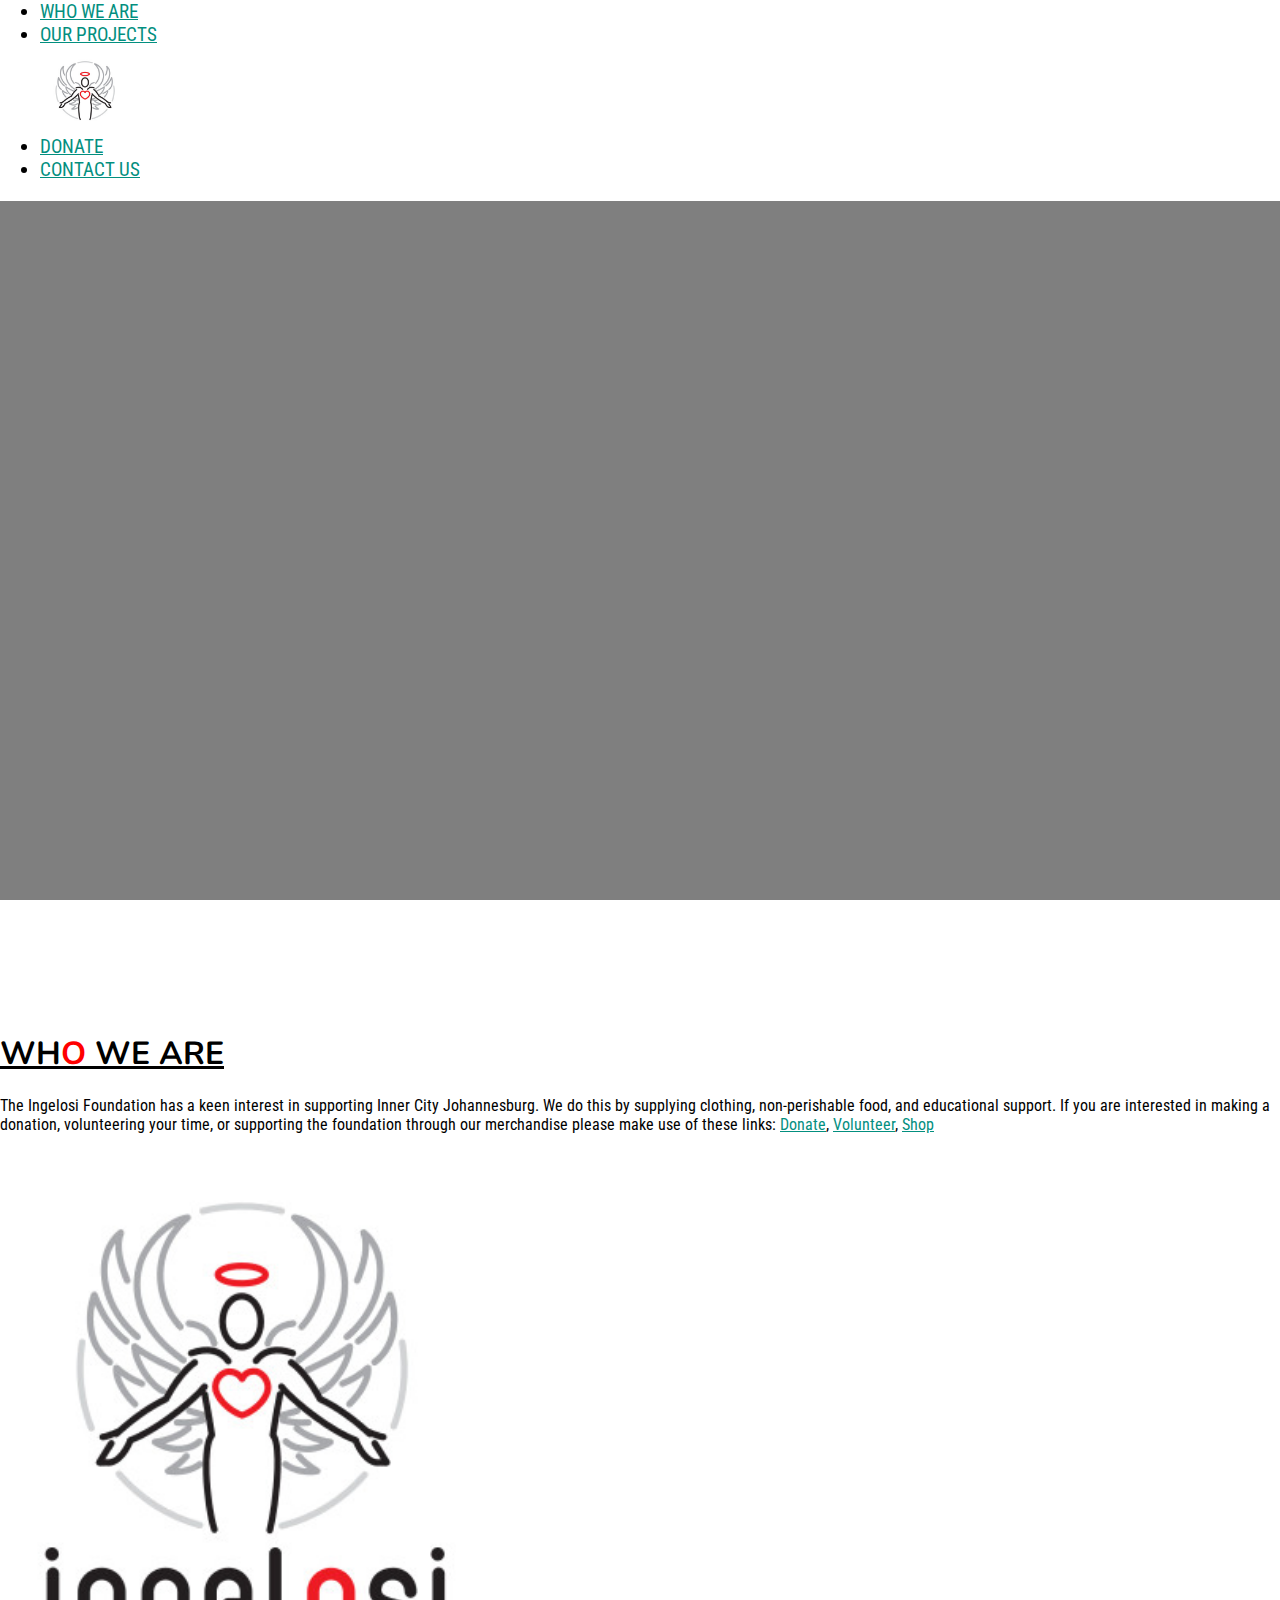
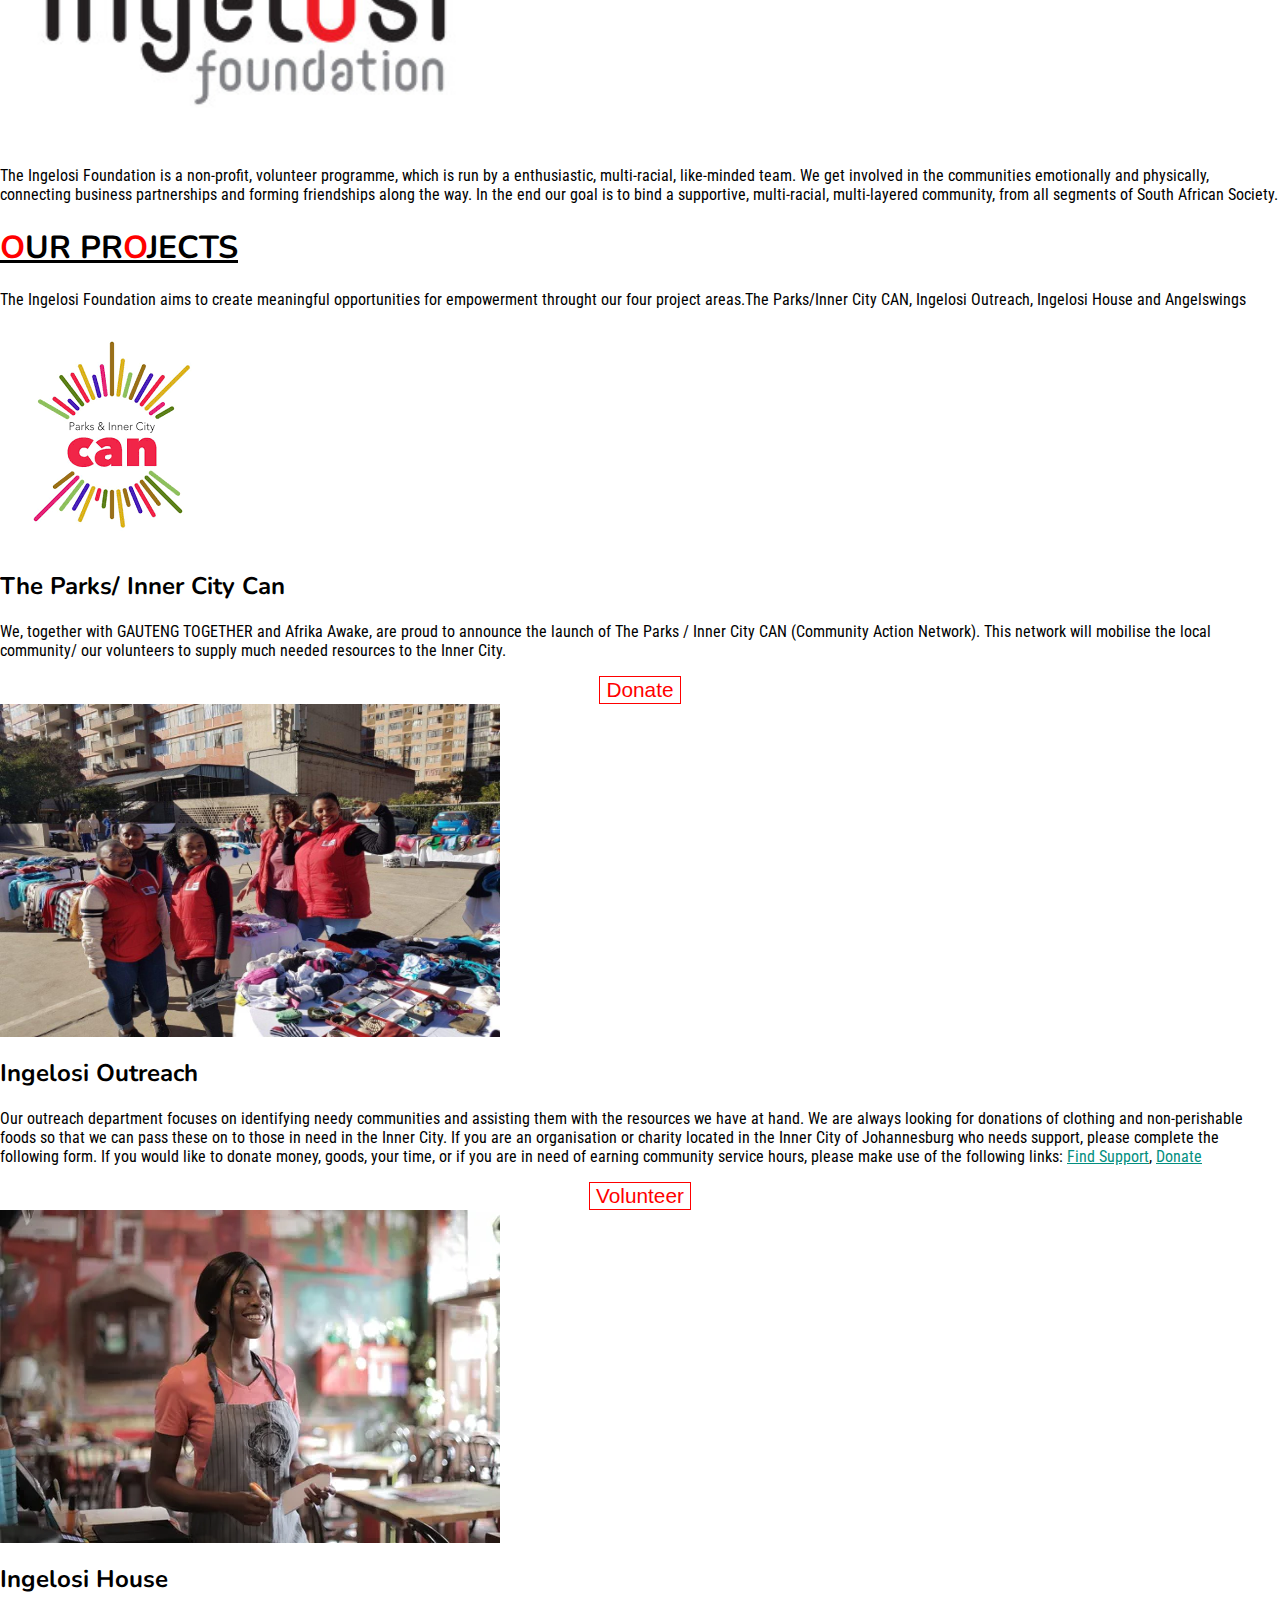
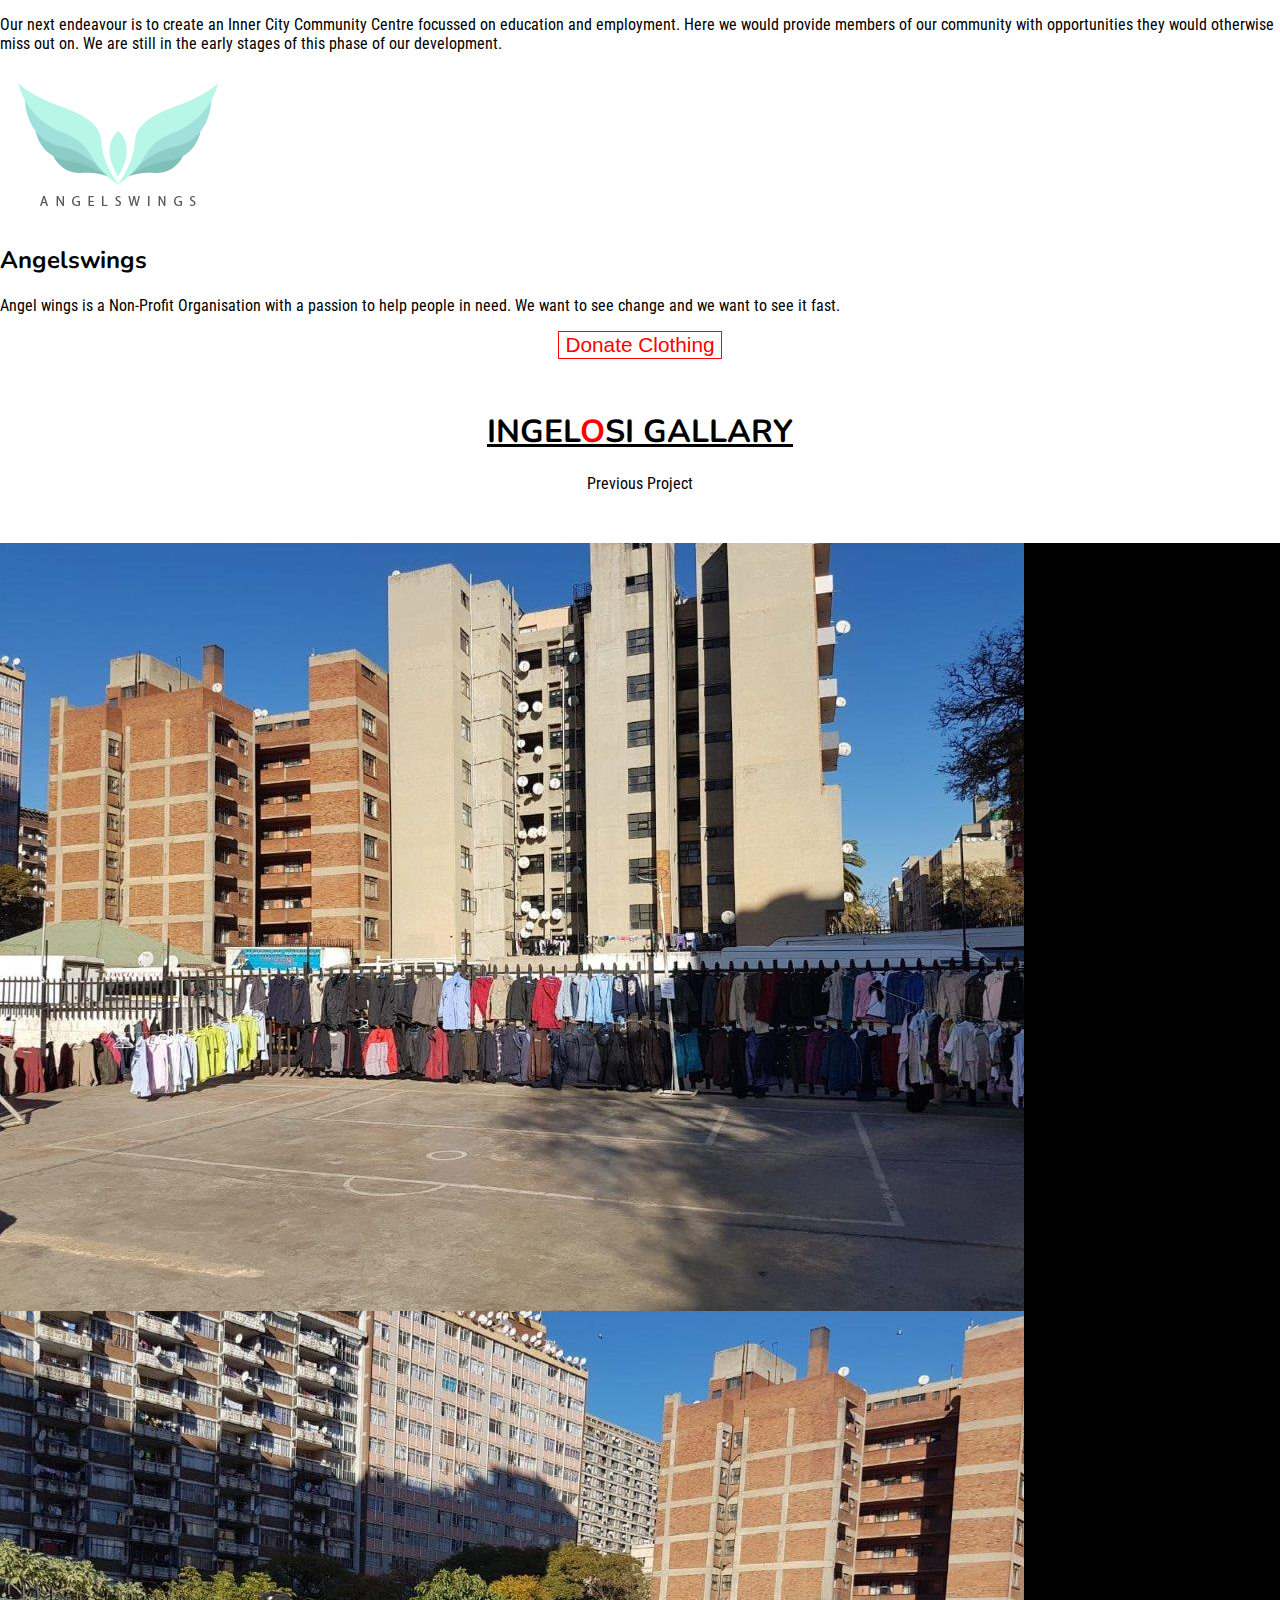
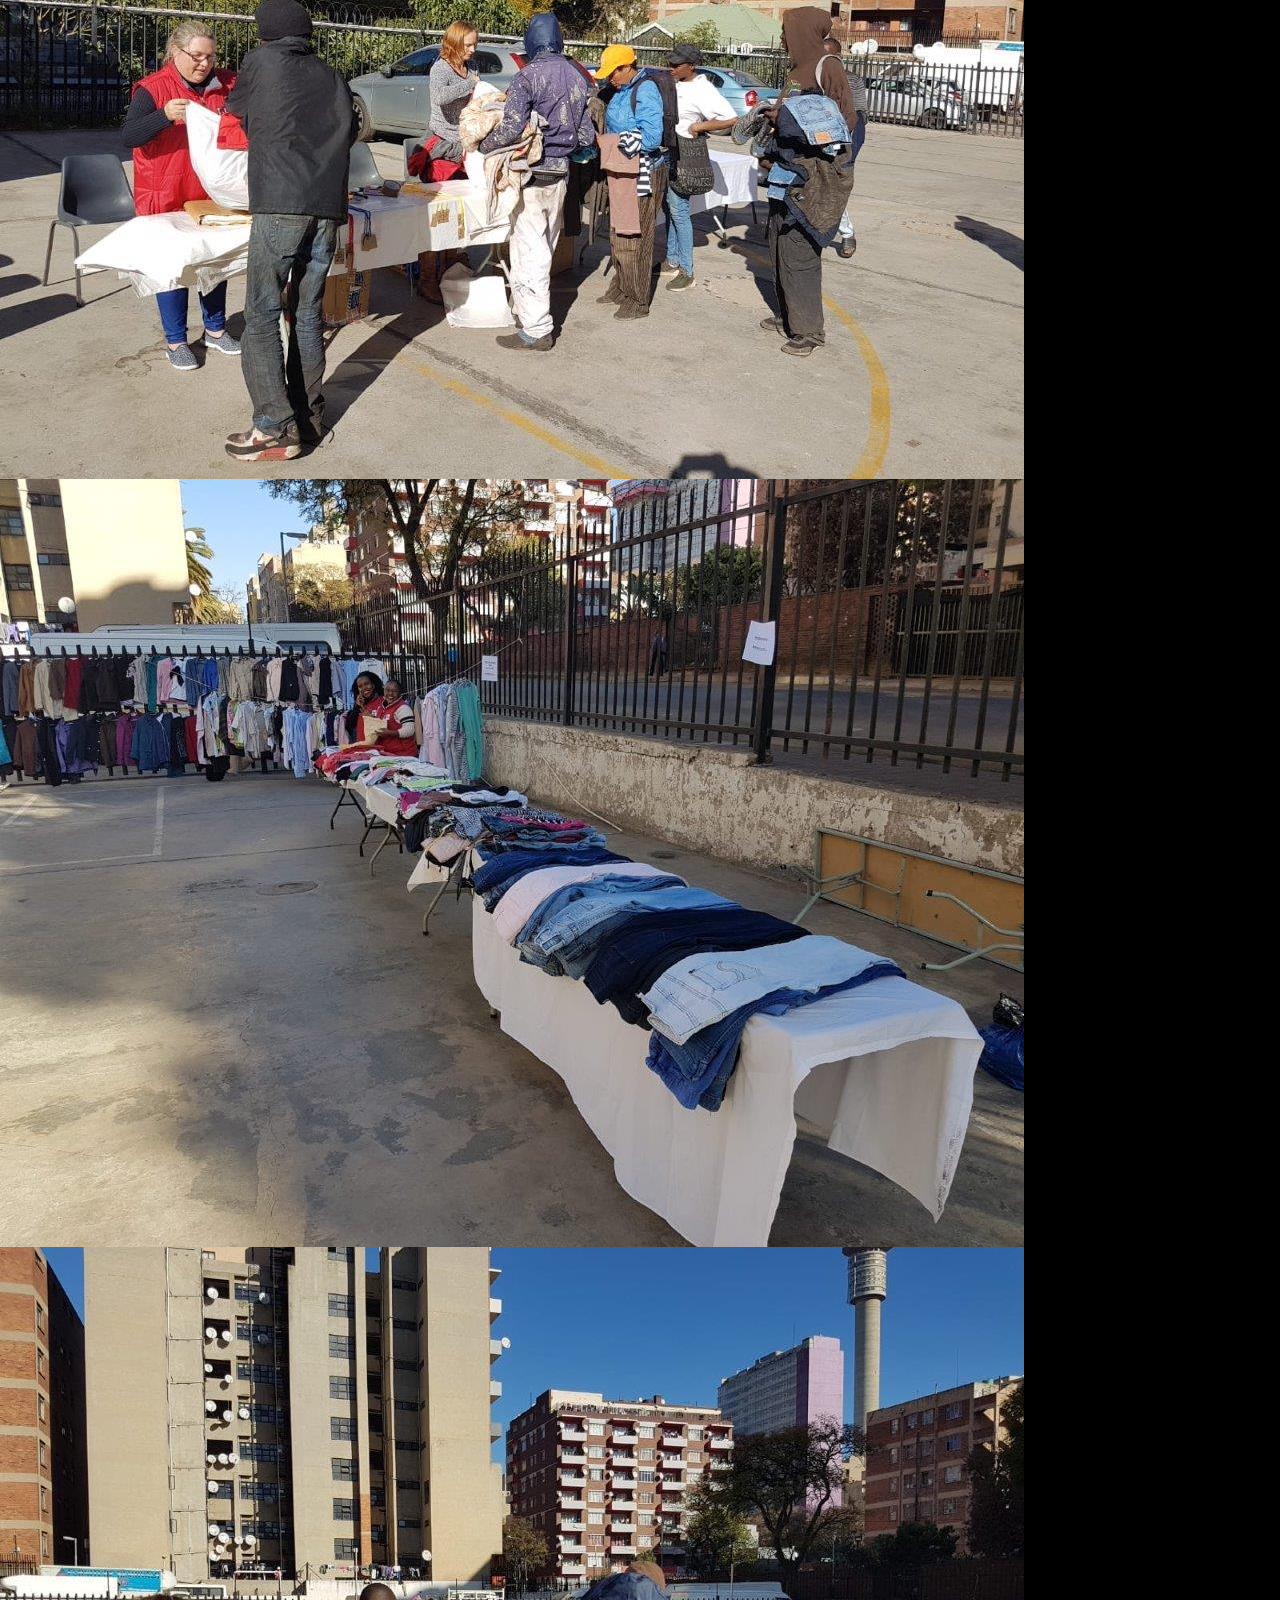
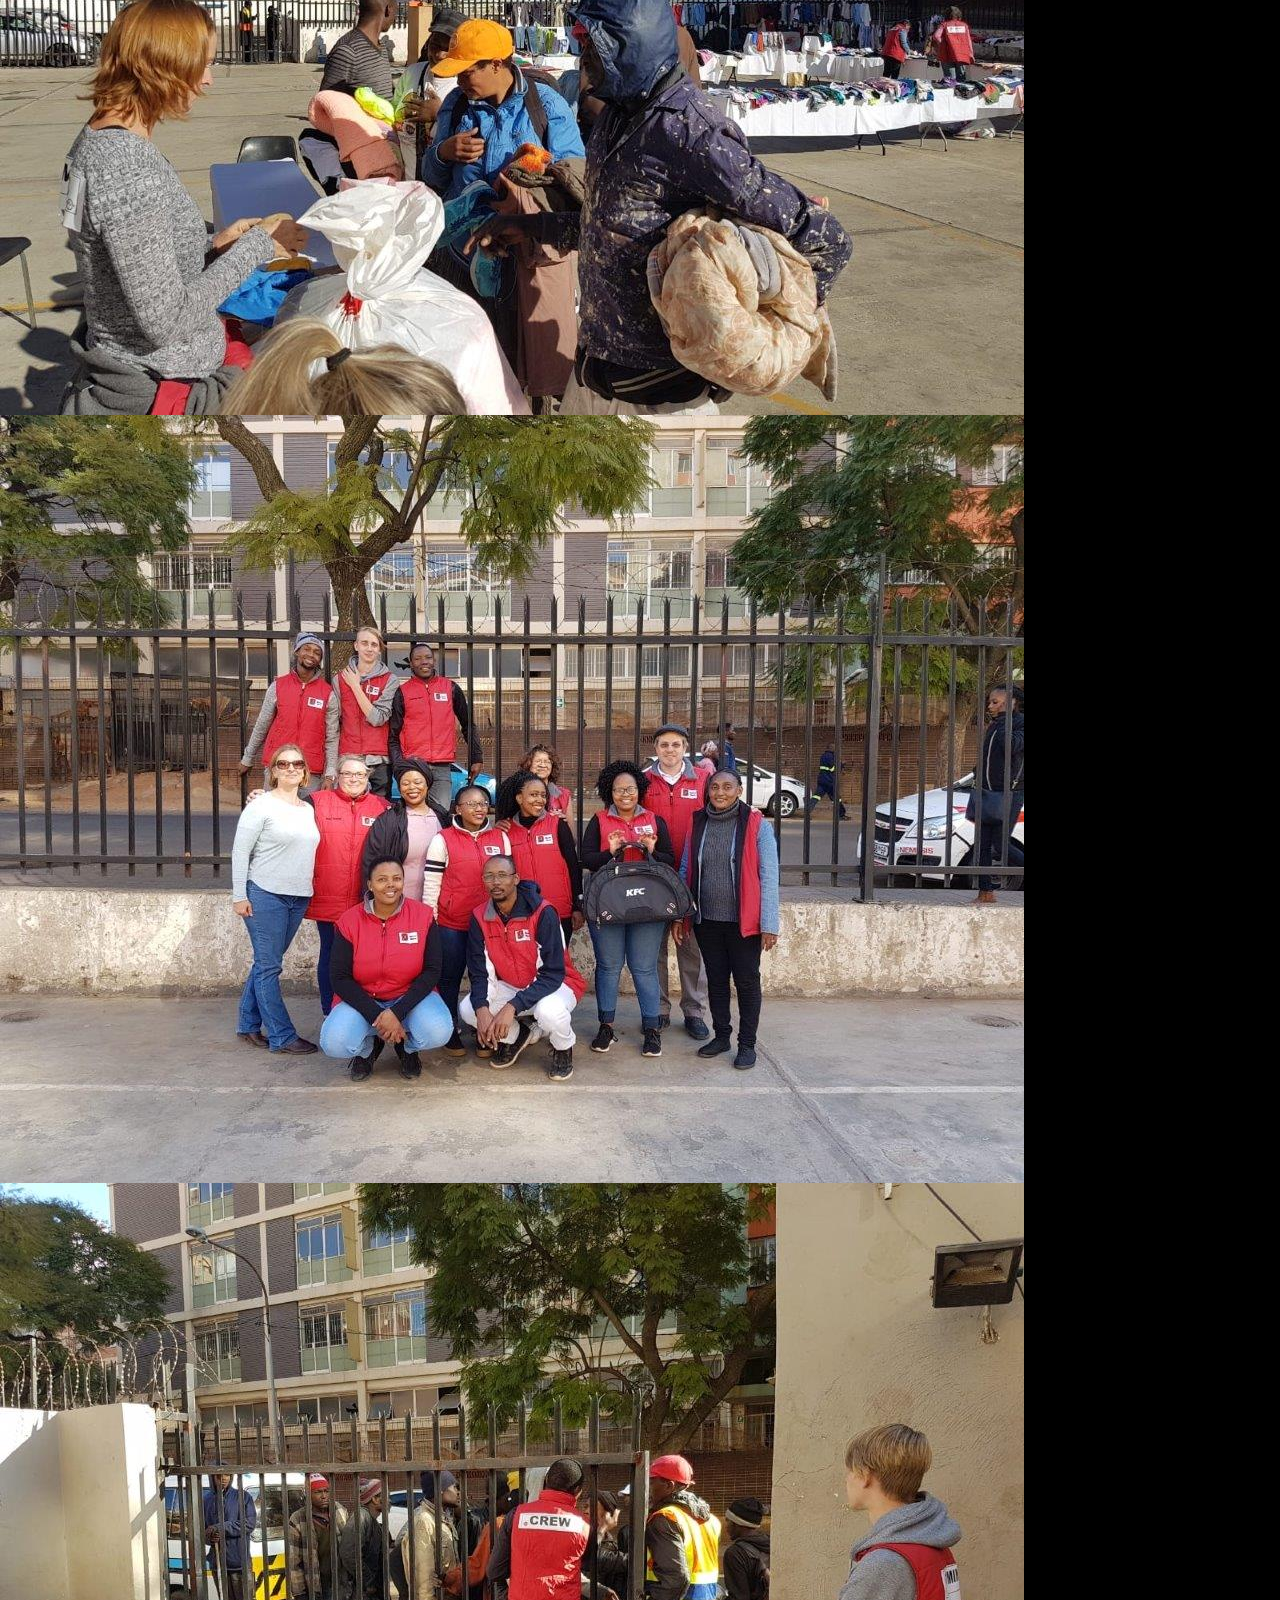
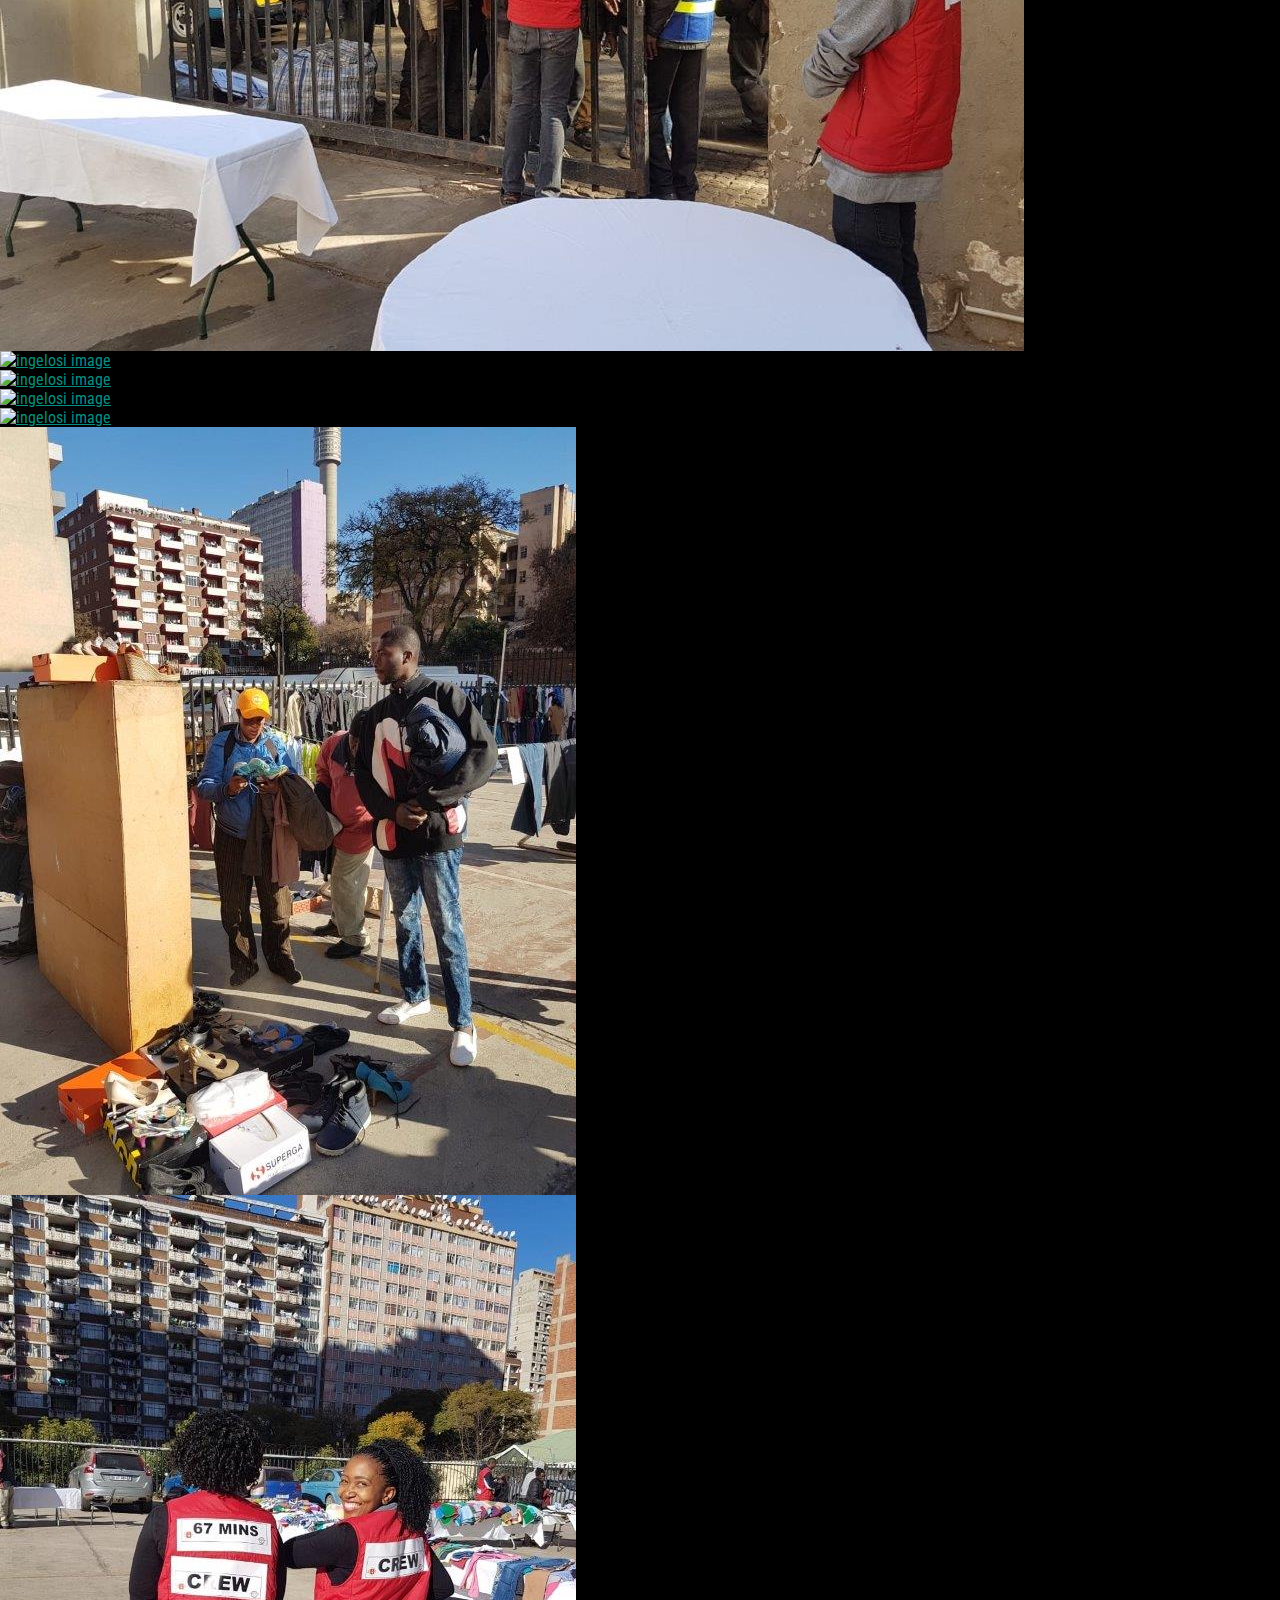
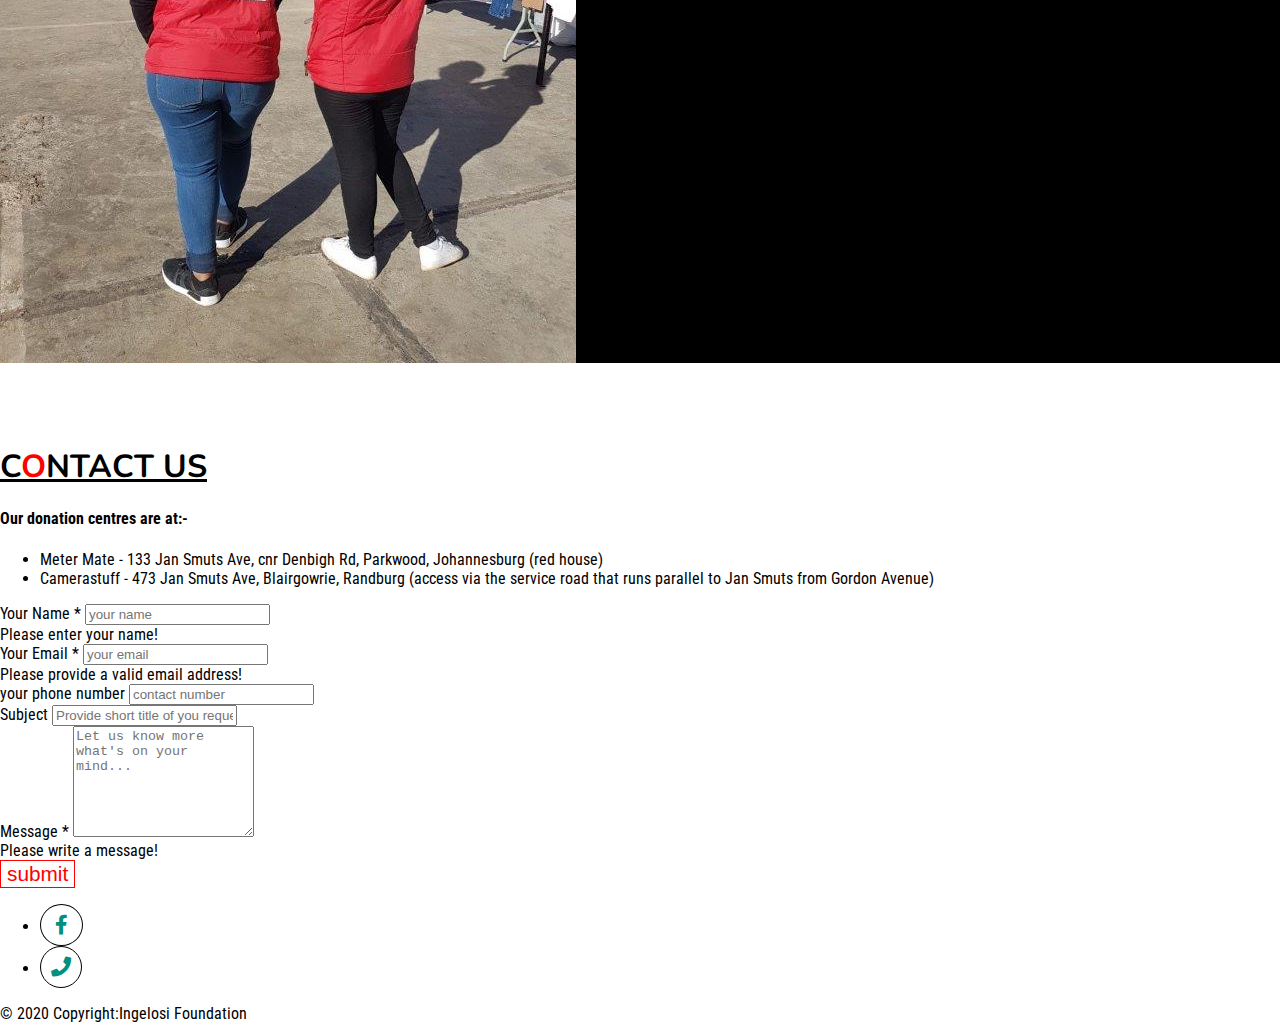
==== commit d2d89810: "done" ====
--- a/index.html
+++ b/index.html
@@ -144,14 +144,14 @@
   <a target="_blank" href="HTTPS://QKT.IO/CHMHMK">
     <button type="button">Donate</button>
   </a>
-</div>  
+</div>
 </div>
 </div>
 </div>
 </section>
 
 <!-- who we are section --------------------------------------------------------------------------------------------------------------------->
-  <div id="about" class="container my-5 p-5">
+  <div id="about" class="container my-5">
     <h1 class="text-center"><u>WH<span class="red">O</span> WE ARE</u></h1>
     <div class="row">
       <div class="col-sm-12 col-lg-3 text-center align-self-center">
@@ -175,7 +175,7 @@
       </div>
     </div>
     <div class="row">
-      <div class="col-12 pl-lg-7 my-4">
+      <div class="col-12 pl-lg-7">
         <div class="row d-flex align-items-center">
           <div class="col-lg-6 order-lg-2 text-center align-items-end">
             <img class="img-fluid" src="assets/images/logos/downloadInnercity.png"  alt="The Parks/Inner City Can Logo">
--- a/css/stylesheet.css
+++ b/css/stylesheet.css
@@ -18,7 +18,6 @@
 
 h1, h2, h3{
   font-family: 'Nunito', sans-serif;
-  line-height: 1.4;
   
 }
 
@@ -190,18 +189,16 @@
 button{
   text-decoration: none;
   border: 0.5px solid red;
-  border-radius: 5px;
-  color: white;
+  color: red;
   font-size: 1.3em;
-  background: red;
-  padding: 10px;
-}
-
-/* button:hover{
+  background: transparent;
+}
+
+button:hover{
   color: white;
   background-color: red;
 
-} */
+}
 
 /* gallary ******************************************************************************************/
 .gallary-block{
@@ -386,7 +383,7 @@
 @media (min-width: 1200px) { 
   /* About pSection******************************************************************************************/
   .company-image{
-      height: 550px;
+      height: 600px;
   }
 
   .pro-img{
